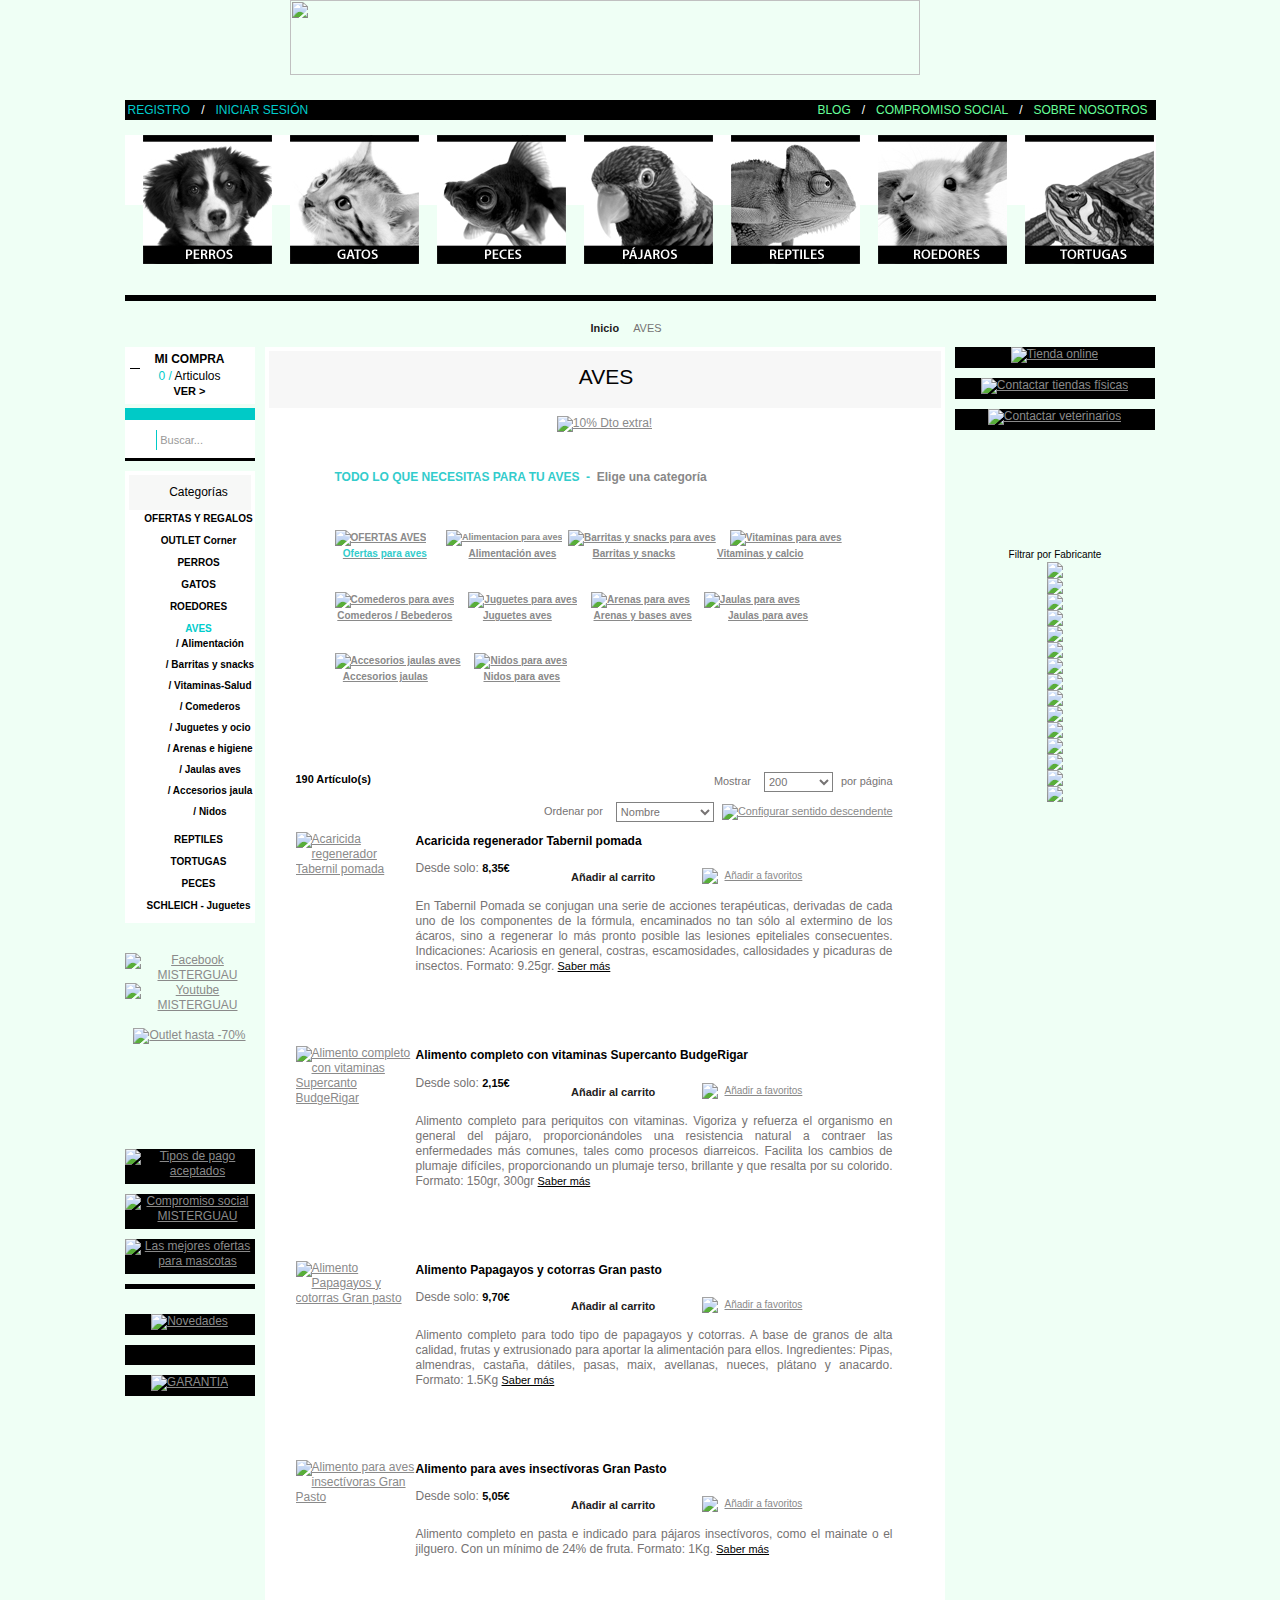
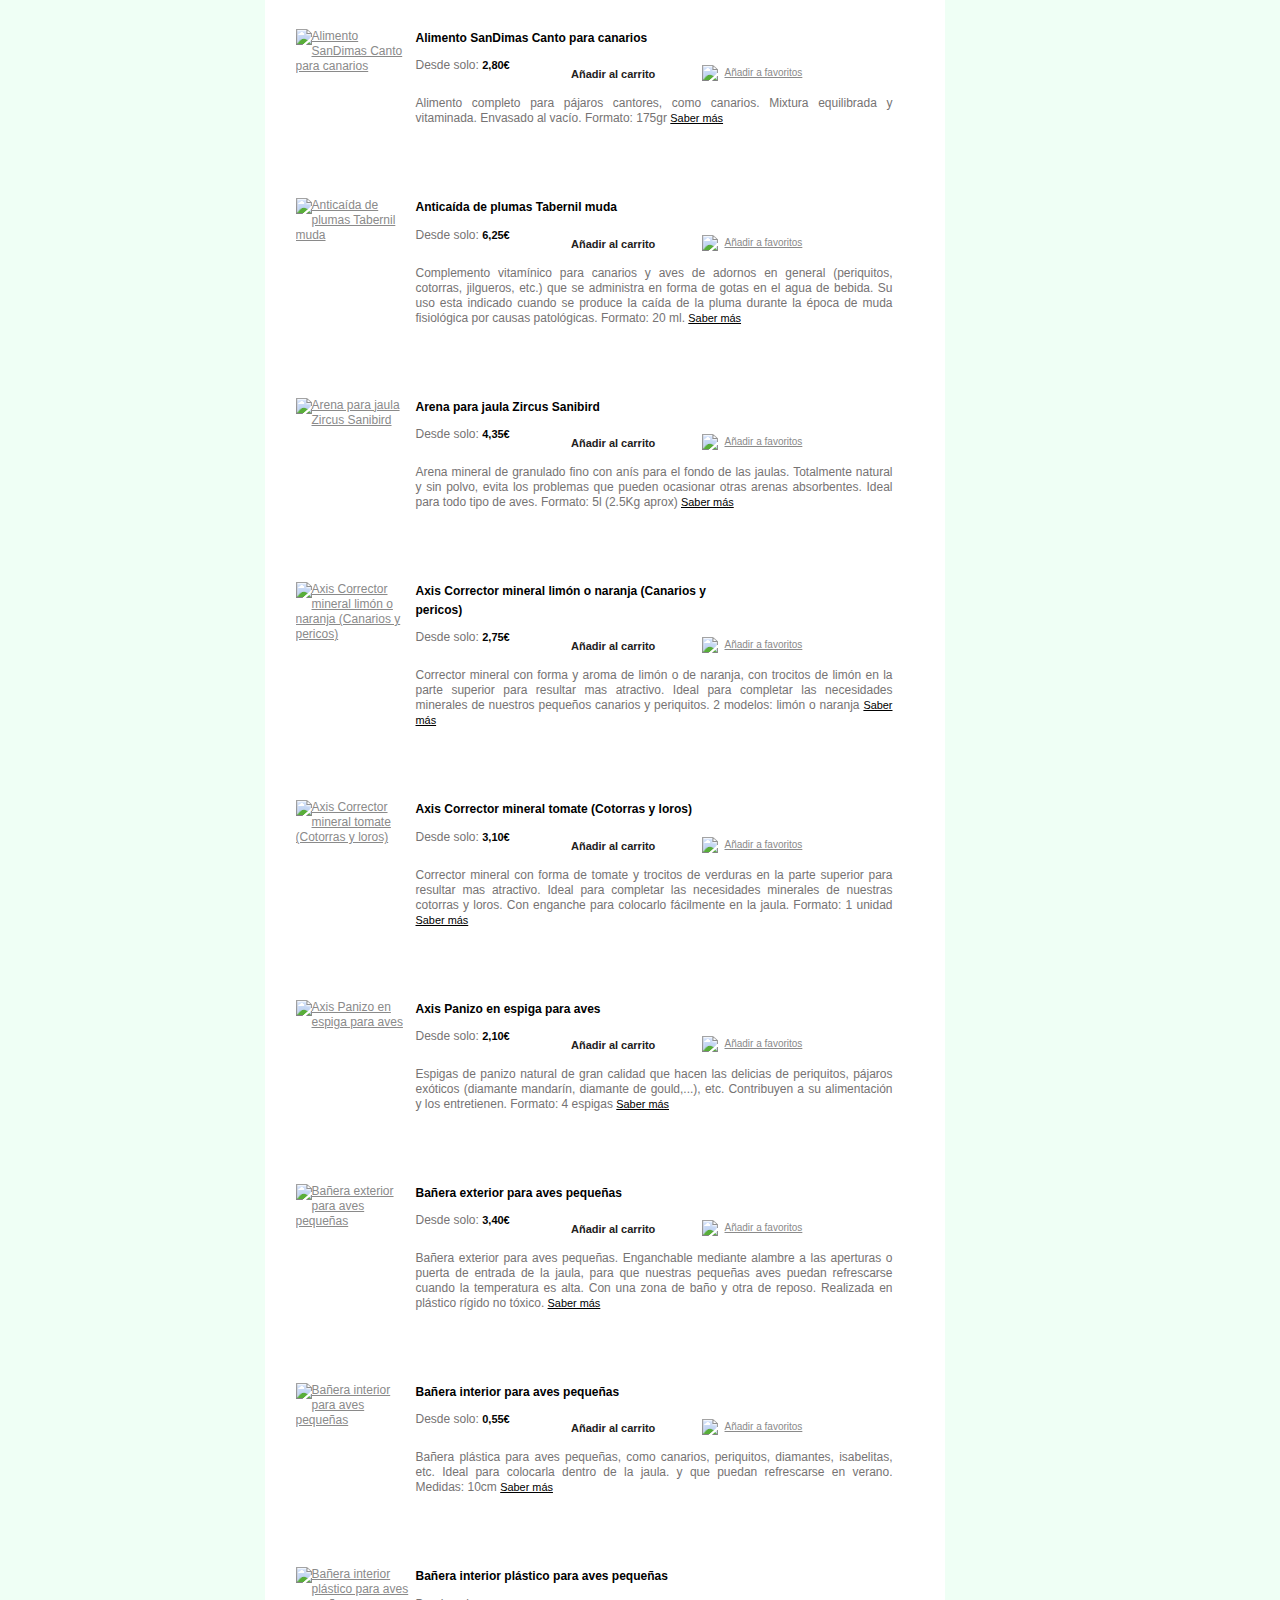
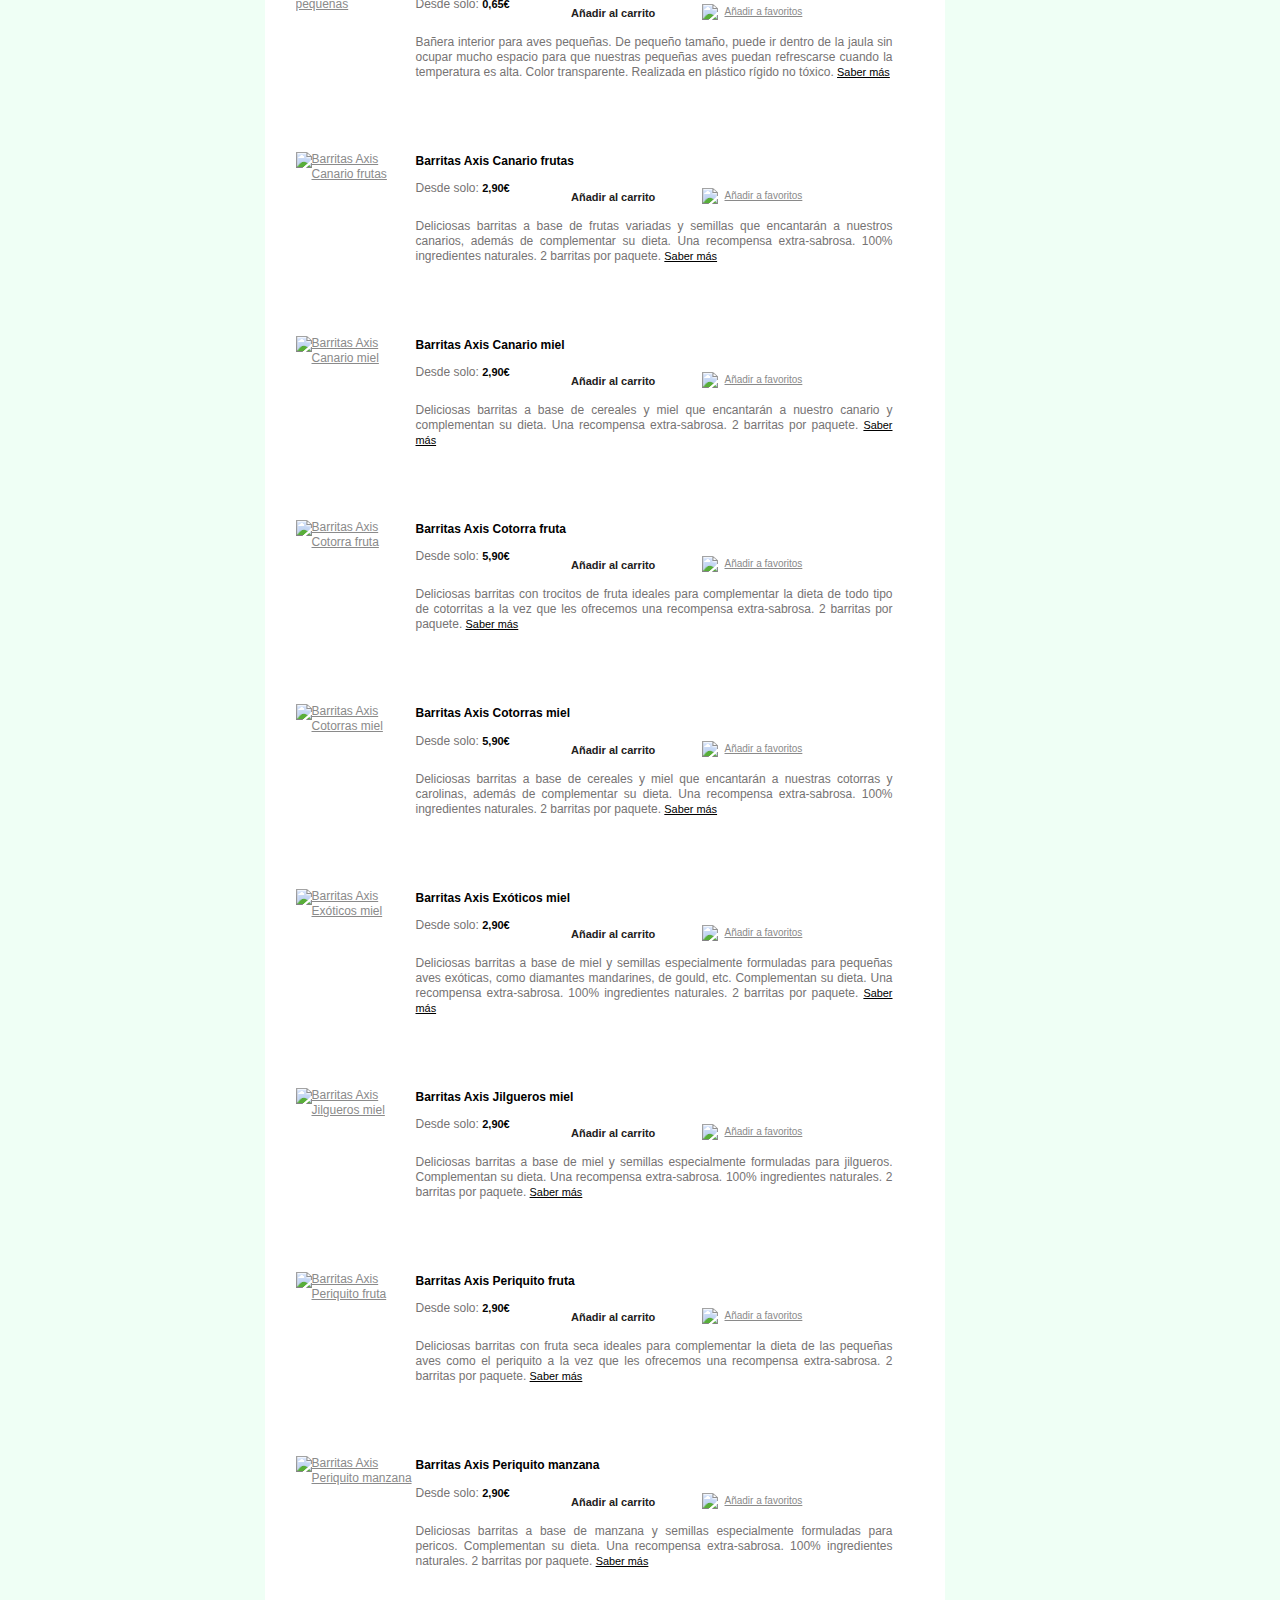
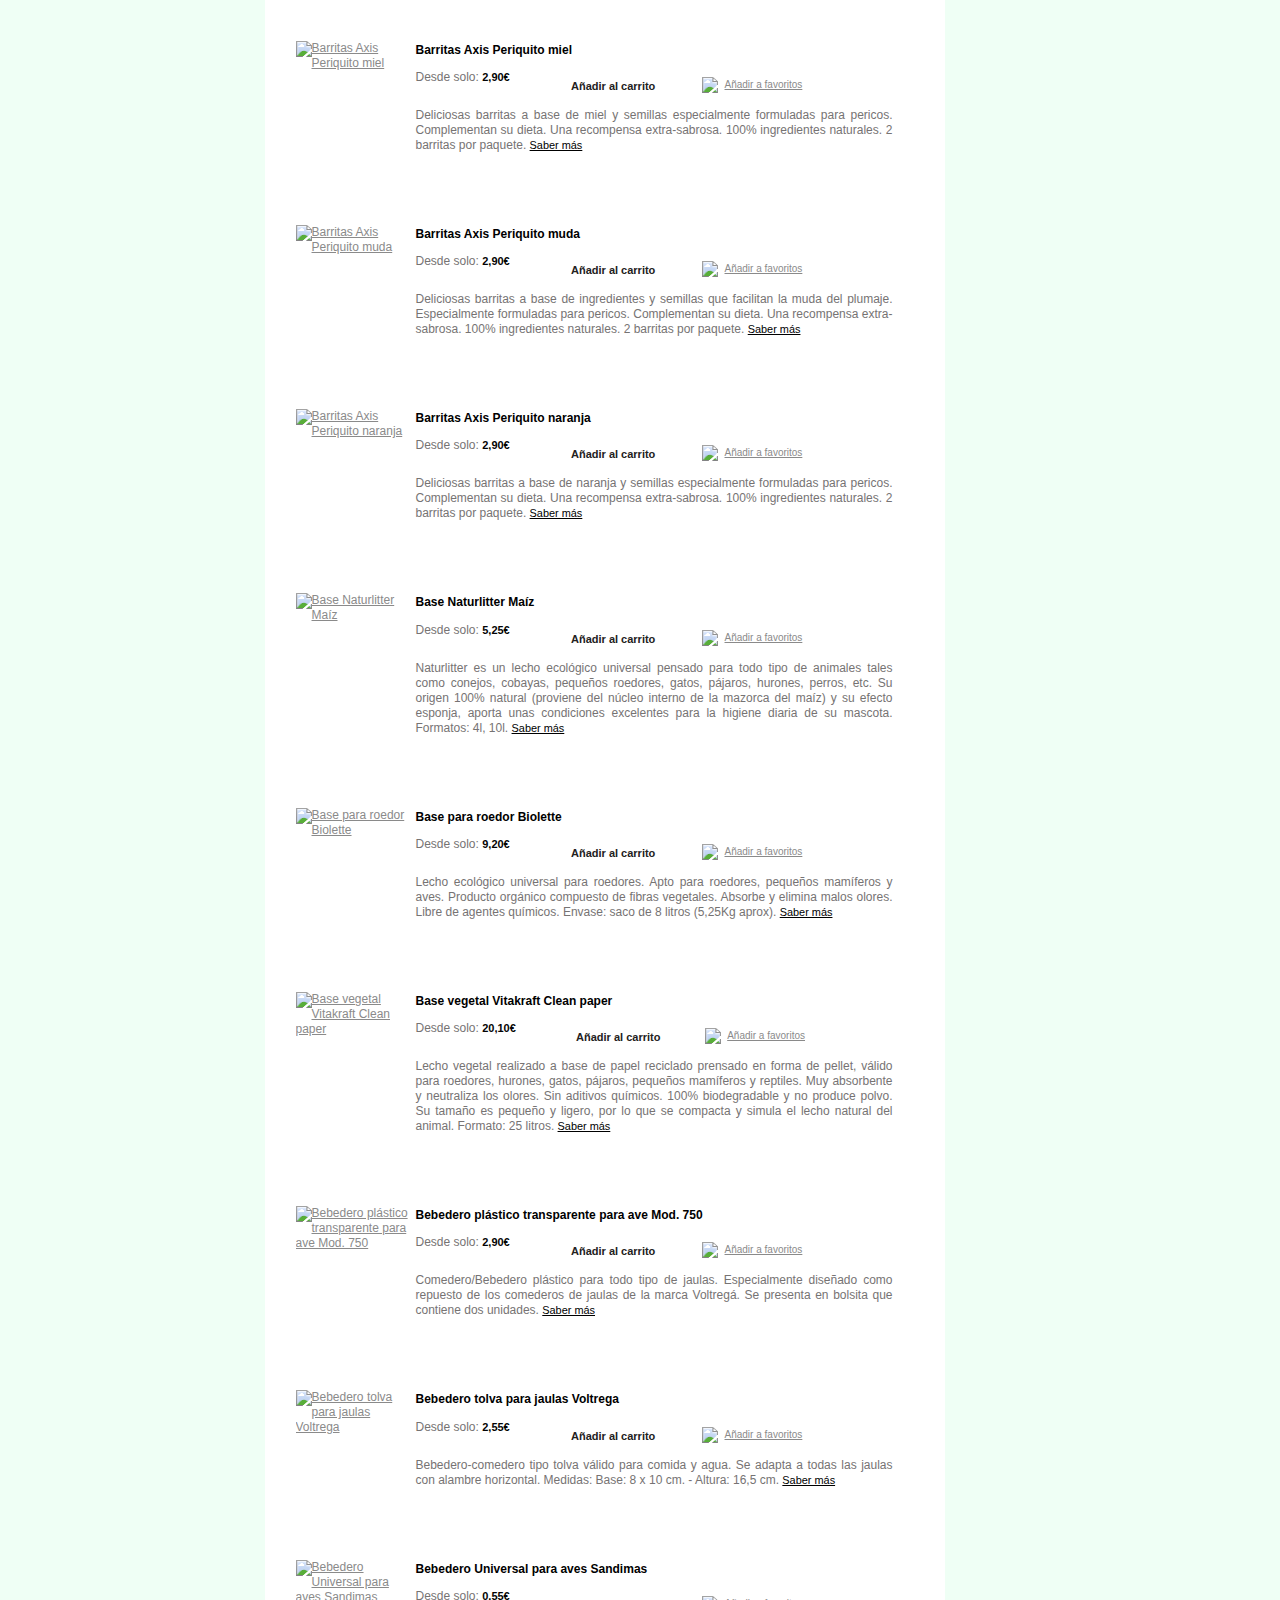
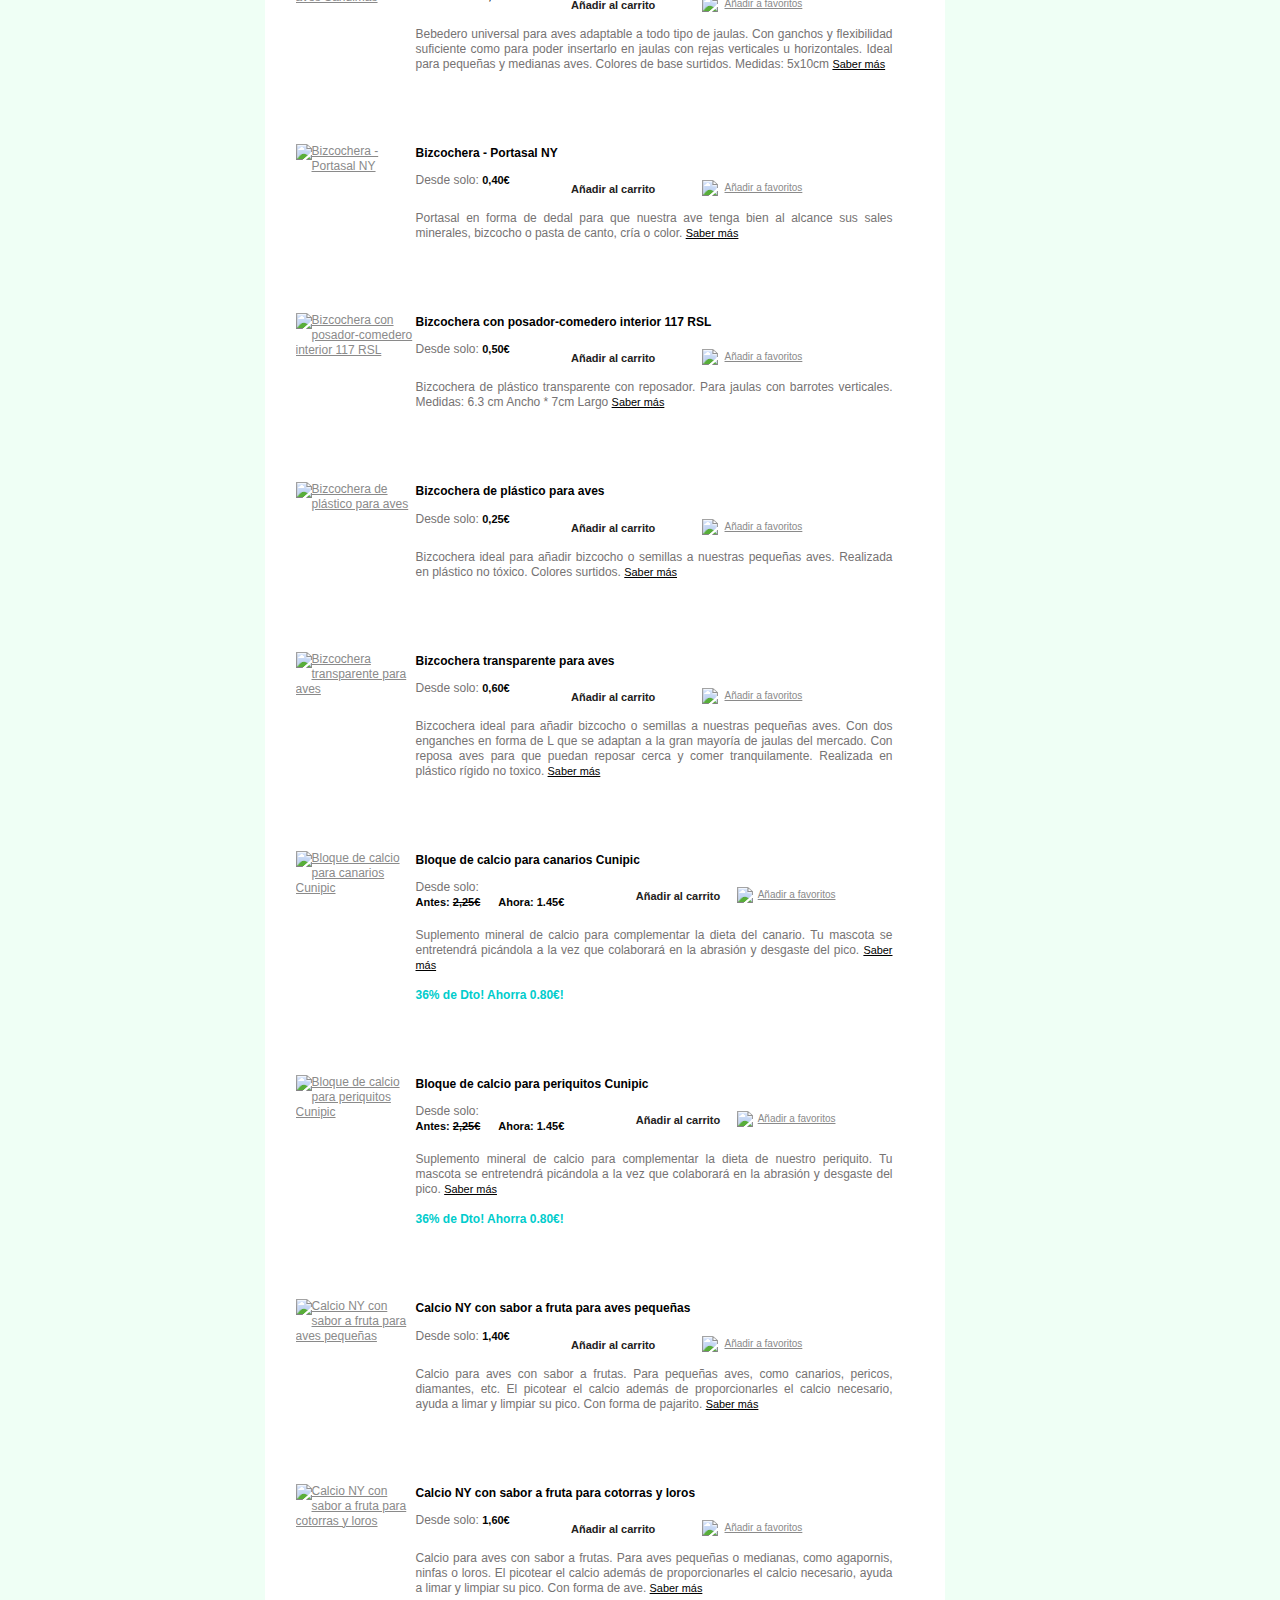
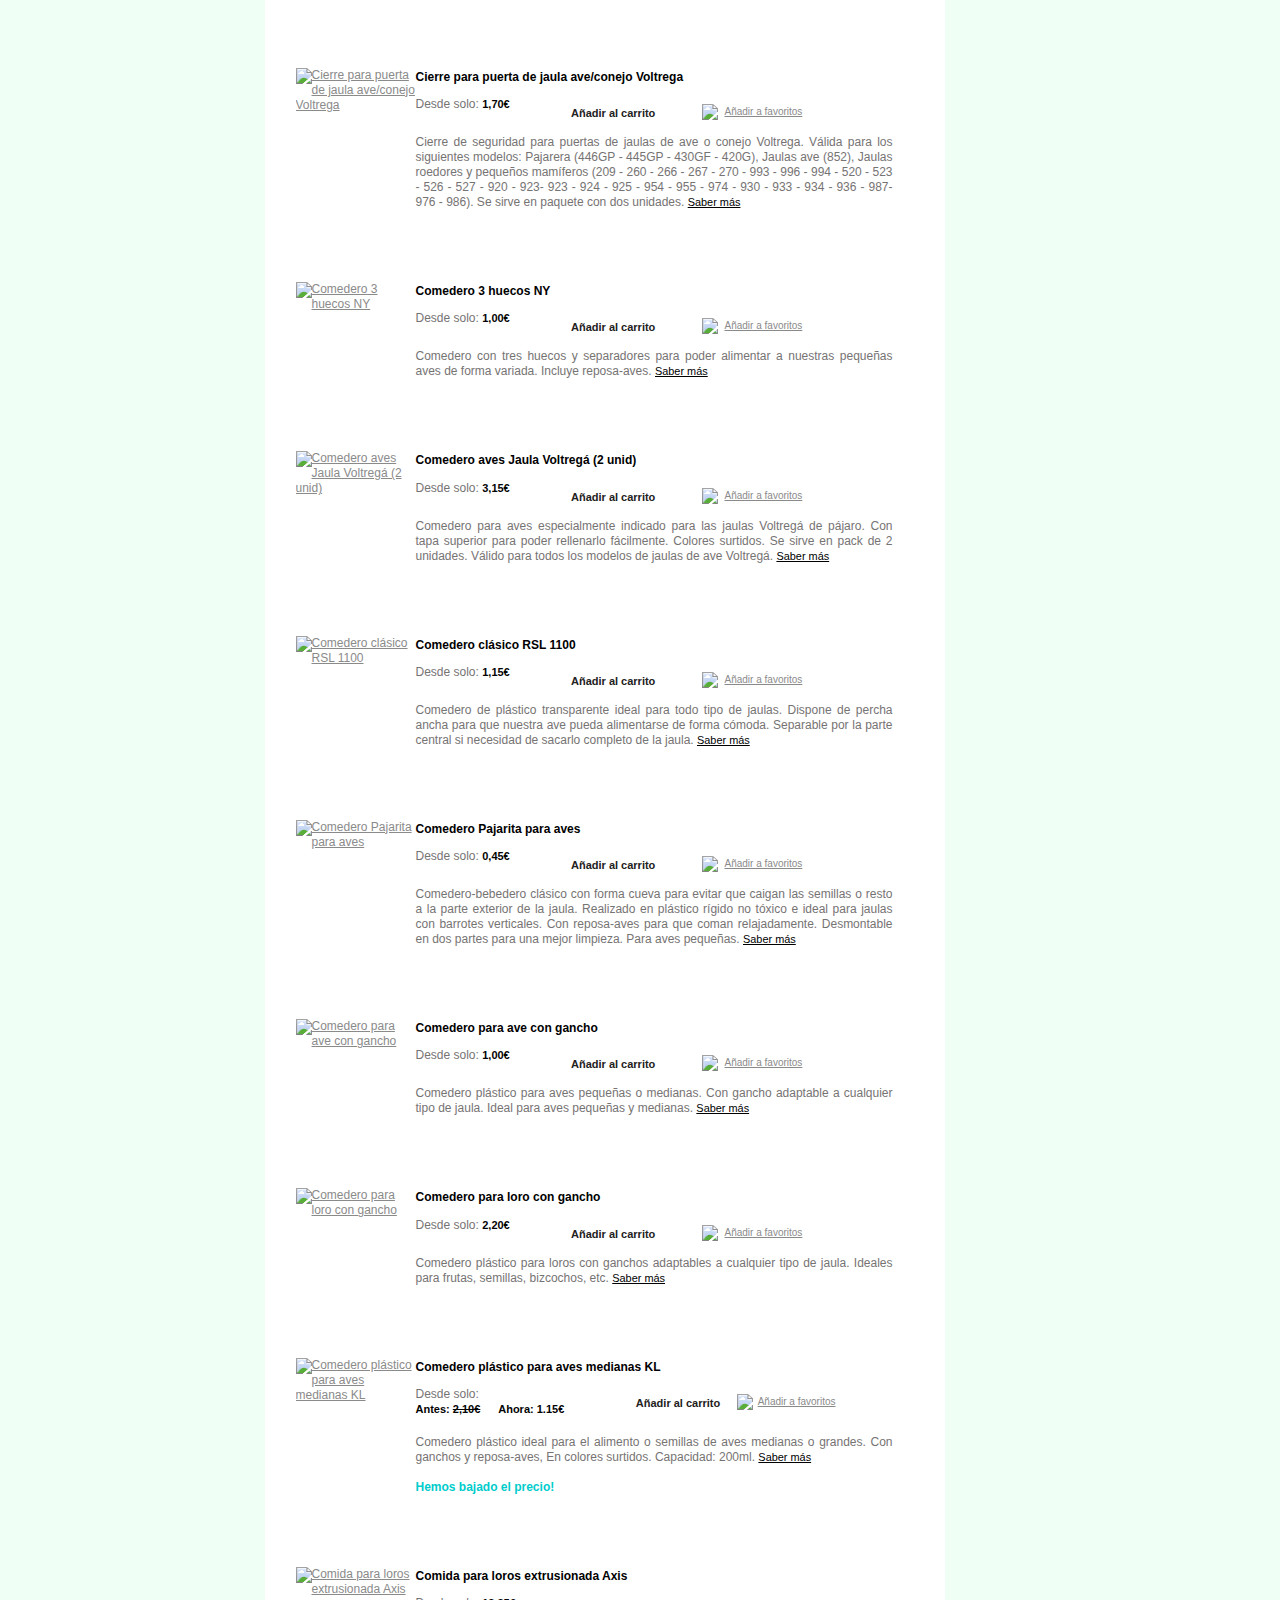
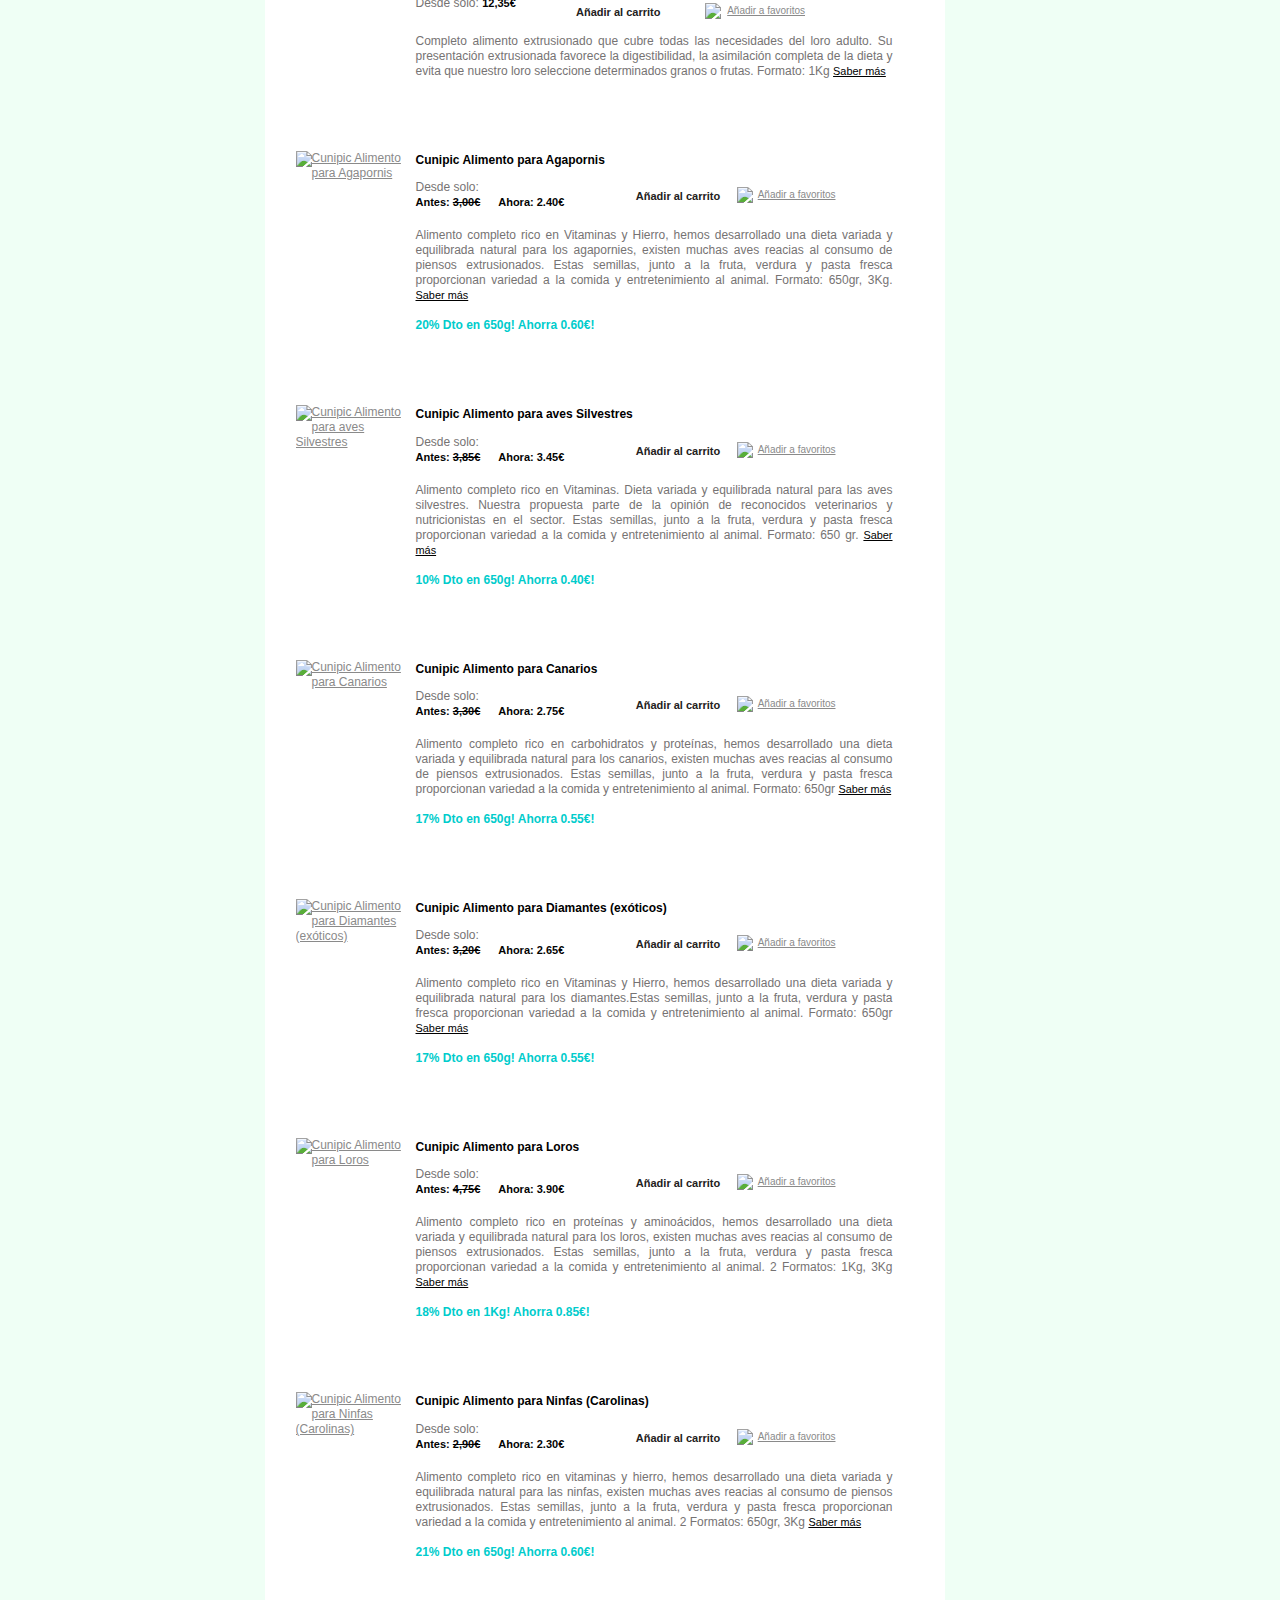
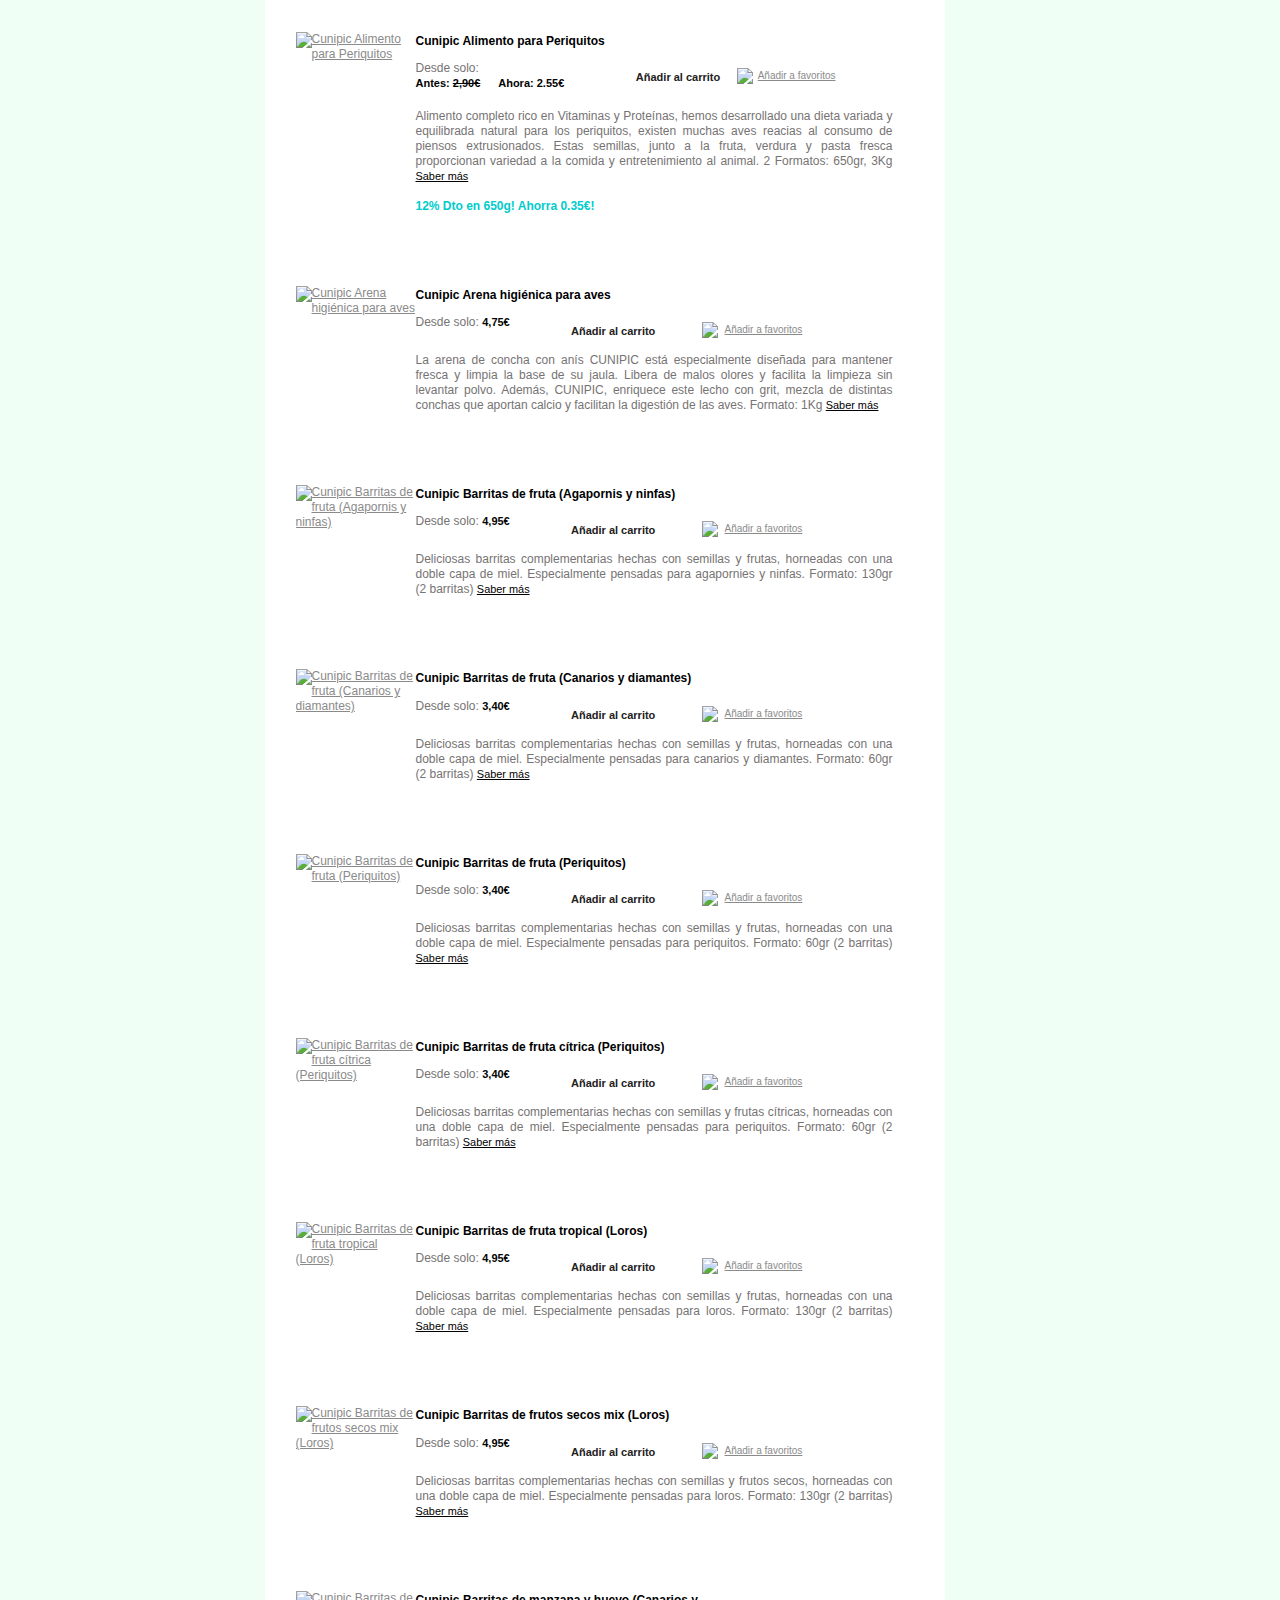
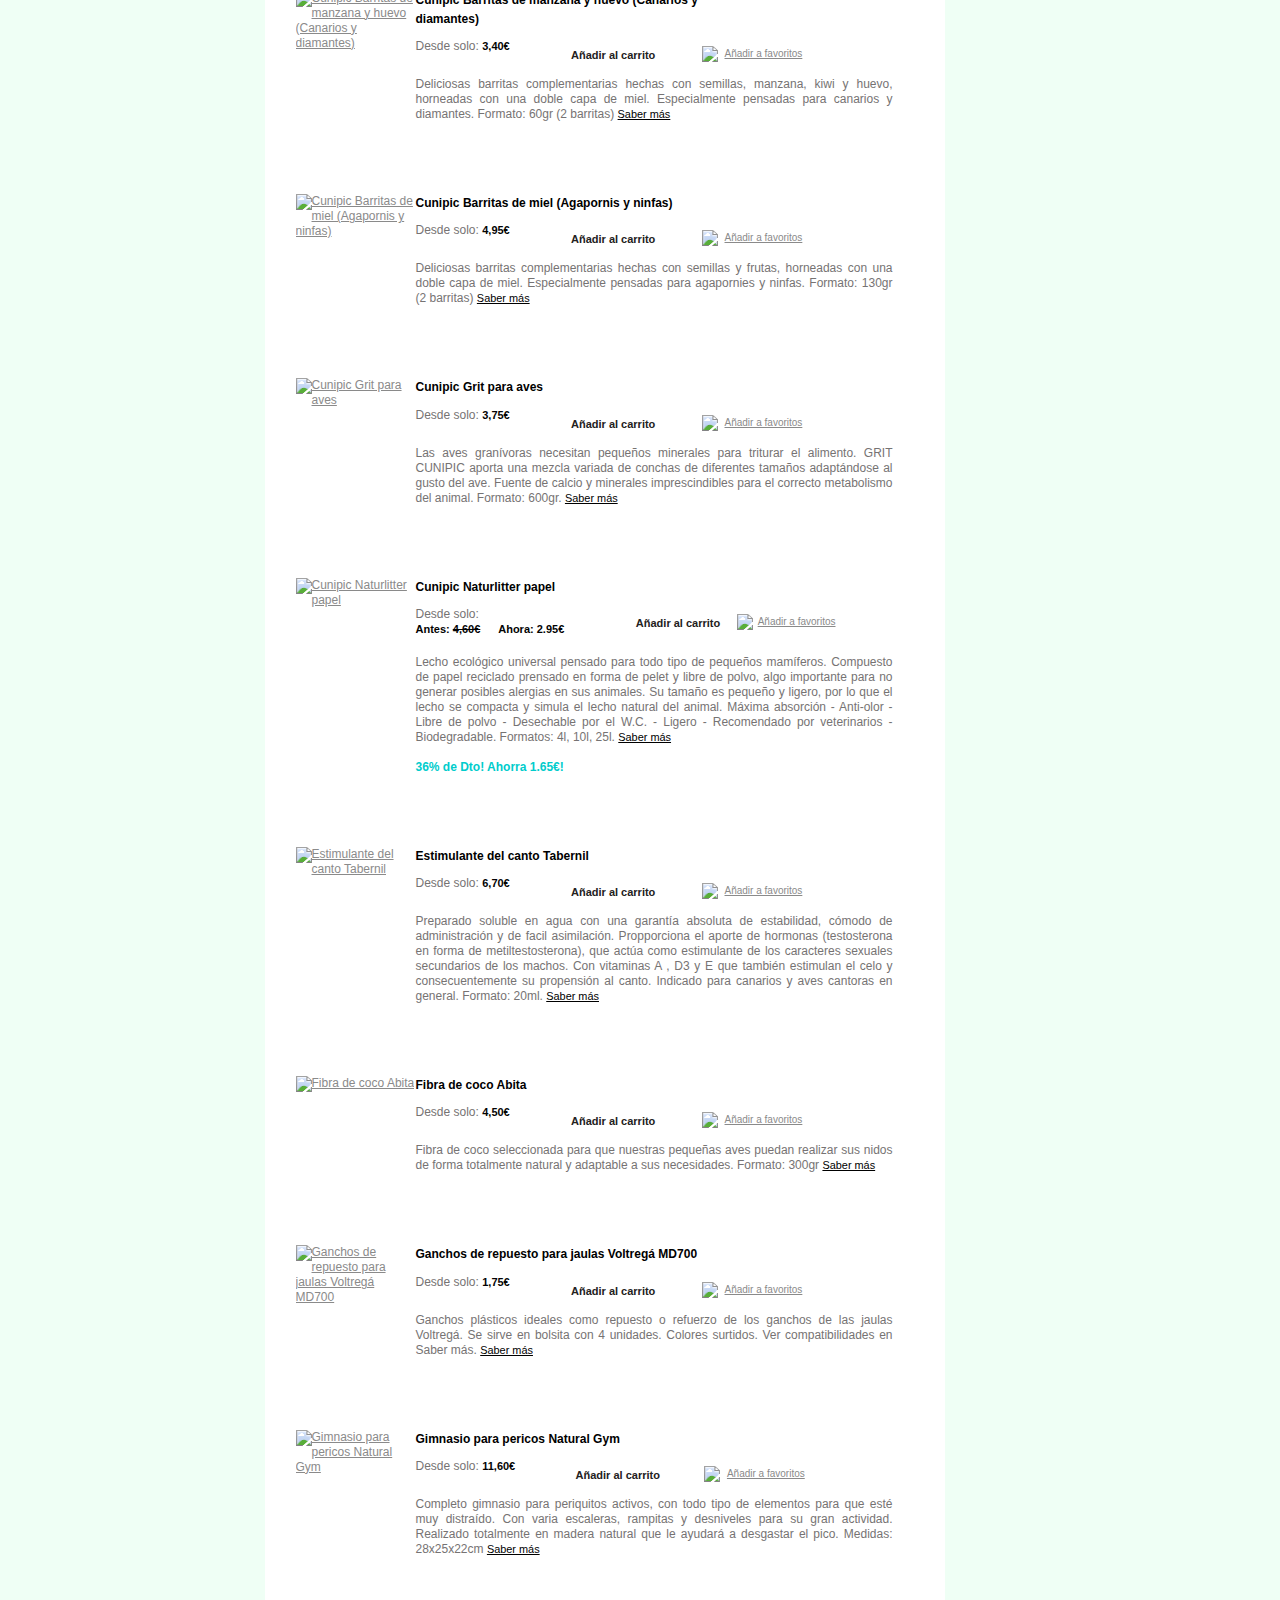
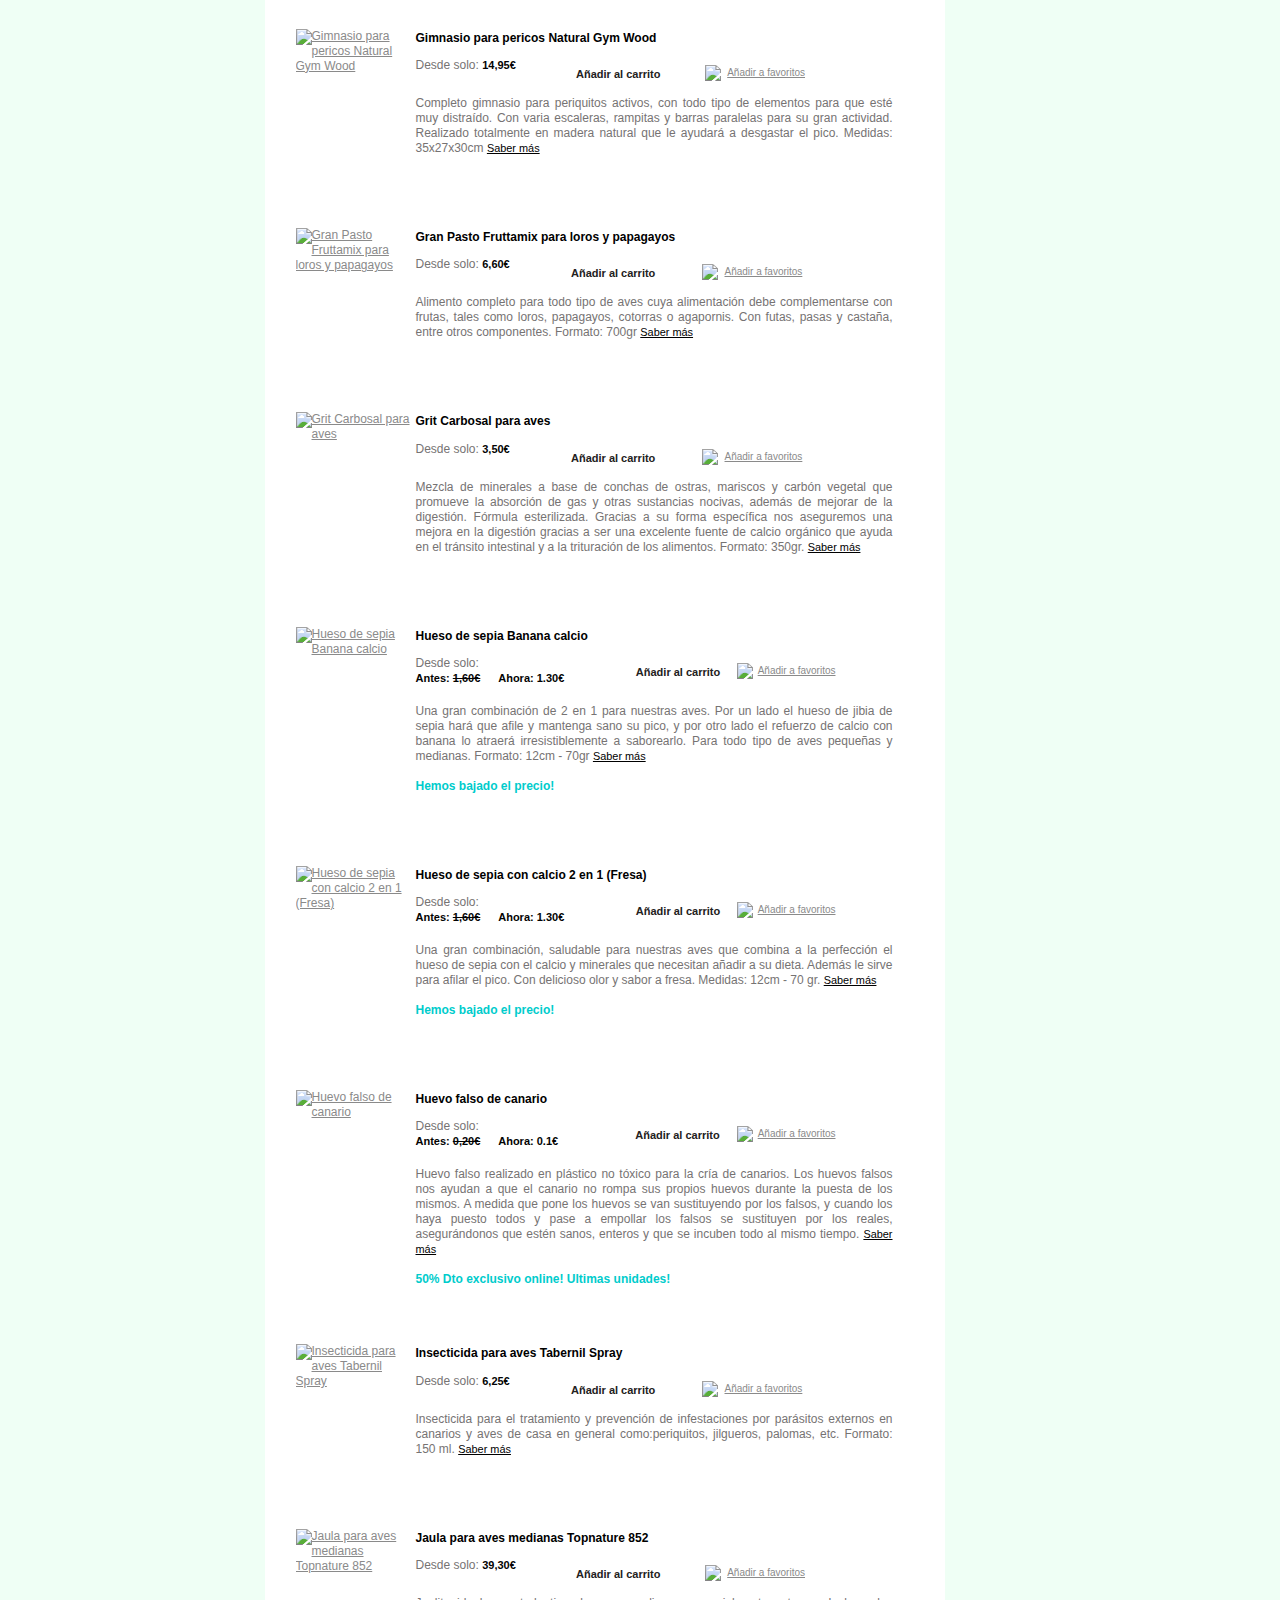
==== pajaro.html @ c0a310c5 "Subida del proyecto parcialmente acabado al Git" ====
<!DOCTYPE html PUBLIC "-//W3C//DTD XHTML 1.0 Strict//EN" "http://www.w3.org/TR/xhtml1/DTD/xhtml1-strict.dtd">
<html xmlns="http://www.w3.org/1999/xhtml" xml:lang="es" lang="es">
<head>
<title>AVES</title>
<meta http-equiv="Content-Type" content="text/html; charset=utf-8" />
<meta name="description" content="En nuestra Tienda Online encontrarás todo lo que necesitas para tus mascotas y mucho más!
Alimentación, accesorios, higiene, hábitat, educación, transporte, jaulas, acuarios y terrarios." />
<meta name="keywords" content="Tienda Online, Perro, Gato, Conejo, Cobaya, Hamster, Hurón, comida para perros, cachorros, gatitos, areneros, transportines, casetas, jaulas, acuarios, terrarios, jaulas, ropa perro." />
<meta name="robots" content="INDEX,FOLLOW" />
<meta name="google-site-verification" content="Mi2Gyy2Ae0jO7d1xlgmlL9g6di9fQJMqo5vDQqJmg1A" />
<link rel="icon" href="http://www.misterguau.com/skin/frontend/blank/theme048/favicon.ico" type="image/x-icon" />
<link rel="shortcut icon" href="http://www.misterguau.com/skin/frontend/blank/theme048/favicon.ico" type="image/x-icon" />

 <script>

  (function(i,s,o,g,r,a,m){i['GoogleAnalyticsObject']=r;i[r]=i[r]||function(){

  (i[r].q=i[r].q||[]).push(arguments)},i[r].l=1*new Date();a=s.createElement(o),

  m=s.getElementsByTagName(o)[0];a.async=1;a.src=g;m.parentNode.insertBefore(a,m)

  })(window,document,'script','//www.google-analytics.com/analytics.js','ga');

 

  ga('create', 'UA-41503841-1', 'misterguau.com');

  ga('send', 'pageview');

 

</script>


<script type="text/javascript">

//<![CDATA[
    var BLANK_URL = 'http://www.misterguau.com/js/blank.html';
    var BLANK_IMG = 'http://www.misterguau.com/js/spacer.gif';
//]]>
</script>
<link rel="stylesheet" type="text/css" href="css/reset.css" media="all" />
<link rel="stylesheet" type="text/css" href="css/styles.css" media="all" />
<link rel="stylesheet" type="text/css" href="css/clears.css" media="all" />
<link rel="stylesheet" type="text/css" href="css/j2t-rewardpoints.css" media="all" />
<link rel="stylesheet" type="text/css" href="css/print.css" media="print" />
<script type="text/javascript" src="http://www.misterguau.com/js/prototype/prototype.js"></script>
<script type="text/javascript" src="http://www.misterguau.com/js/prototype/validation.js"></script>
<script type="text/javascript" src="http://www.misterguau.com/js/scriptaculous/builder.js"></script>
<script type="text/javascript" src="http://www.misterguau.com/js/scriptaculous/effects.js"></script>
<script type="text/javascript" src="http://www.misterguau.com/js/scriptaculous/dragdrop.js"></script>
<script type="text/javascript" src="http://www.misterguau.com/js/scriptaculous/controls.js"></script>
<script type="text/javascript" src="http://www.misterguau.com/js/scriptaculous/slider.js"></script>
<script type="text/javascript" src="http://www.misterguau.com/js/varien/js.js"></script>
<script type="text/javascript" src="http://www.misterguau.com/js/varien/form.js"></script>
<script type="text/javascript" src="http://www.misterguau.com/js/varien/menu.js"></script>
<script type="text/javascript" src="http://www.misterguau.com/js/mage/translate.js"></script>
<script type="text/javascript" src="http://www.misterguau.com/js/mage/cookies.js"></script>
<link rel="canonical" href="http://www.misterguau.com/index.php/aves.html" />
<!--[if lt IE 8]>
<link rel="stylesheet" type="text/css" href="http://www.misterguau.com/skin/frontend/blank/theme048/css/styles-ie.css" media="all" />
<![endif]-->
<!--[if lt IE 7]>
<script type="text/javascript" src="http://www.misterguau.com/js/lib/ds-sleight.js"></script>
<script type="text/javascript" src="http://www.misterguau.com/js/varien/iehover-fix.js"></script>
<![endif]-->
<script type="text/javascript">var Translator = new Translate({"Please select an option.":"Por favor, seleccione una opci\u00f3n.","This is a required field.":"Campo requerido.","Please enter a valid number in this field.":"Por favor, escriba un n\u00famero v\u00e1lido en este campo.","Please use numbers only in this field. please avoid spaces or other characters such as dots or commas.":"Por favor, use s\u00f3lo n\u00fameros en este campo. Evite espacios u otros caracteres como puntos y comas.","Please use letters only (a-z) in this field.":"Por favor, use s\u00f3lo letras (a-z) en este campo.","Please use only letters (a-z), numbers (0-9) or underscore(_) in this field, first character should be a letter.":"Por favor, use s\u00f3lo letras (a-z), n\u00fameros (0-9) o guiones bajos(_) en este campo. El primer car\u00e1cter debe ser una letra.","Please use only letters (a-z) or numbers (0-9) only in this field. No spaces or other characters are allowed.":"Por favor, use s\u00f3lo letras (a-z) o n\u00fameros (0-9) en este campo. No se permiten espacios ni otros caracteres.","Please use only letters (a-z) or numbers (0-9) or spaces and # only in this field.":"Por favor, use s\u00f3lo letras (a-z) o n\u00fameros (0-9) o espacios y # en este campo.","Please enter a valid phone number. For example (123) 456-7890 or 123-456-7890.":"Por favor, escriba un n\u00famero de tel\u00e9fono v\u00e1lido.","Please enter a valid date.":"Por favor, escriba una fecha v\u00e1lida.","Please enter a valid email address. For example johndoe@domain.com.":"Por favor, escriba una direcci\u00f3n de correo v\u00e1lida. Por ejemplo perez@dominio.com","Please enter 6 or more characters.":"Por favor, escriba 6 o m\u00e1s caracteres.","Please make sure your passwords match.":"Aseg\u00farese de que sus contrase\u00f1as coinciden.","Please enter a valid URL. http:\/\/ is required":"Por favor, escriba una ULR v\u00e1lida. http:\/\/ es obligatorio","Please enter a valid URL. For example http:\/\/www.example.com or www.example.com":"Por favor, escriba una URL v\u00e1lida. Por ejemplo http:\/\/www.ejemplo.com o www.ejemplo.com","Please enter a valid social security number. For example 123-45-6789.":"Por favor, escriba un n\u00famero v\u00e1lido de seguridad social.","Please enter a valid zip code. For example 90602 or 90602-1234.":"Por favor, escriba un c\u00f3digo postal v\u00e1lido.","Please enter a valid zip code.":"Por favor, escriba un c\u00f3digo postal v\u00e1lido.","Please use this date format: dd\/mm\/yyyy. For example 17\/03\/2006 for the 17th of March, 2006.":"Por favor, use este formato de fecha: dd\/mm\/aaaa. Por ejemplo, 17\/03\/2006 para 17 de marzo de 2006.","Please enter a valid $ amount. For example $100.00.":"Por favor, escriba un importe v\u00e1lido.","Please select one of the above options.":"Por favor, seleccione una de las opciones arriba.","Please select one of the options.":"Por favor, seleccione una de las opciones.","Please select State\/Province.":"Por favor, seleccione Estado\/Provincia","Please enter valid password.":"Por favor, escriba una contrase\u00f1a v\u00e1lida.","Please enter 6 or more characters. Leading or trailing spaces will be ignored.":"Por favor, escriba 6 o m\u00e1s caracteres. Los espacios al principio y al final ser\u00e1n ignorados.","Please use letters only (a-z or A-Z) in this field.":"Por favor, utilice s\u00f3lo letras (a-z \u00f3 A-Z) en este campo.","Please enter a number greater than 0 in this field.":"Por favor, escriba un n\u00famero mayor que 0 en este campo.","Please enter a valid credit card number.":"Por favor, escriba un n\u00famero de tarjeta de cr\u00e9dito v\u00e1lido.","Please wait, loading...":"Por favor, espere. Cargando...","Please choose to register or to checkout as a guest":"Por favor, elija registrarse o comprar como invitado","Error: Passwords do not match":"Error: Las contrase\u00f1as no coinciden","Your order can not be completed at this time as there is no shipping methods available for it. Please make necessary changes in your shipping address.":"Su pedido no puede completarse en este momento ya que no existen m\u00e9todos de env\u00edo disponibles. Por favor, realice los cambios necesarios en la direcci\u00f3n de env\u00edo.","Please specify shipping method.":"Por favor, especifique m\u00e9todo de env\u00edo.","Please specify payment method.":"Por favor, especifique forma de pago.","Your session has been expired, you will be relogged in now.":"Su sesi\u00f3n ha expirado. Tendr\u00e1 que ingresar nuevamente.","Incorrect credit card expiration date":"Fecha de caducidad de la tarjeta de cr\u00e9dito incorrecta"});</script>
</head>
<body class=" catalog-category-view categorypath-aves-html category-aves">
<div class="wrapper" id="wrap">
        <div class="page">
        <div class="header_new">
  	<h1>MISTER GUAU</h1>
  <a href="http://www.misterguau.com/index.php/"><img src="http://www.misterguau.com/skin/frontend/blank/theme048/images/logo.jpg" width="630" height="75" /></a>
  </div>
  <div class="bC_caja">
    <ul class="menu-left">
      <li><a href="http://www.misterguau.com/index.php/customer/account/">REGISTRO</a></li>
      <li>/</li>
            <li><a href="http://www.misterguau.com/index.php/customer/account/login/">INICIAR SESIÓN</a></li>
            <!--li>/</li>
      <li><a href="http://www.misterguau.com/index.php/customer/account/">MI CUENTA</a></li-->
    </ul>
    <ul class="menu-right">
      <li><a href="http://www.misterguau.org" target="_blank">BLOG</a></li>
      <li>/</li>
      <li><a href="http://pasionporlosanimales.com" target="_blank">COMPROMISO SOCIAL</a></li>
      <li>/</li>
      <li><a href="http://www.misterguau.tv" target="_blank">SOBRE NOSOTROS</a></li>
    </ul>
  </div>
  <div class="banners_box">
    <div class="caja_banners">
      <div id="destacados">
      <div id="menu_animales">
           <ul id="animales" class="lista_animales">
              <li class="foto1"><a href="perro.html"></a></li>
              <li class="foto2"><a href="gato.html"></a></li>
              <li class="foto3"><a href="pez.html"></a></li>
              <li class="foto4"><a href="pajaro.html"></a></li>
              <li class="foto5"><a href="reptil.html"></a></li>
              <li class="foto6"><a href="roedor.html"></a></li>
              <li class="foto7"><a href="tortuga.html"></a></li>
           </ul>
   	  </div>
      </div>
    </div>
  </div>
  <div class="bread_header">
  	  </div>
  <div style="height:6px; background-color:#000;margin-bottom:10px;"></div>		
		<div class="breadcrumbs">
    <strong>Actualmente se encuentra en:</strong>
    <ul>
                    <li class="home">
                            <a href="http://www.misterguau.com/index.php/" title="Ir a la página de Inicio">Inicio</a>
                                        <span>&nbsp;</span>
                        </li>
                    <li class="category35">
                            <strong>AVES</strong>
                                    </li>
            </ul>
</div>
		
        <div class="caja_categ_product">
            <div class="content_izq"><div class="SC_caja">
	<div class="cart_title">MI COMPRA</div>
	<div class="line-sep"></div>
	<div class="cart_valores"><span>0 /</span> Articulos</div>
	<div class="ver-cesta"><a href="http://www.misterguau.com/index.php/checkout/cart/">ver ></a></div>
</div>
<div class="color-line-after-sidebar">&nbsp;</div><div class="SB_caja">
	<div class="search-box">
		<form id="search_mini_form" action="http://www.misterguau.com/index.php/catalogsearch/result/" method="get">
			<input name="" type="button" id="searchbutton" value="" />
			<input name="q" type="text" value="Buscar..." id="searchbox"  onclick="VaciarBox(this);"/>
			<div id="search_autocomplete" class="search-autocomplete"></div>
			<script type="text/javascript">
		    //<![CDATA[
		        var searchForm = new Varien.searchForm('search_mini_form', 'search', '');
		        searchForm.initAutocomplete('http://www.misterguau.com/index.php/catalogsearch/ajax/suggest/', 'search_autocomplete');
		    //]]>
		    </script>
		    <script type="text/javascript">
			  function VaciarBox(box){
			    box.value = "";
			  }
			  </script>
		</form>
	</div>
</div>
<div class="vertical-nav-container box base-mini">
    <div id="vertical-nav">


	<div class="block block-poll">

   <div class="main-block">
								<div class="border-bot">
									<div class="border-left">
										<div class="border-right">
											<div class="corner-left-top">
												<div class="corner-right-top">
													<div class="corner-left-bot">
														<div class="corner-right-bot">
															<div class="full-width">


	 <div class="block-title">

            <div class="sideblock-title">
								<div class="border-left">
									<div class="border-right">
										<div class="border-top">
											<div class="corner-left-top">
												<div class="corner-right-top">            	<h2>Categorías</h2>

												</div>
											</div>

										</div>
									</div>
								</div>
							</div>
        <div class="block-content">





        <ul id="nav_vert">
                                                <li><a href="http://www.misterguau.com/index.php/ofertas.html" class="potential" >OFERTAS Y REGALOS</a>
                            </li>
            <!--li class="separator">&nbsp;</li-->
                                                <li><a href="http://www.misterguau.com/index.php/outlet-corner-las-mejores-ofertas.html" class="potential" >OUTLET Corner</a>
                            </li>
            <!--li class="separator">&nbsp;</li-->
                                                <li><a href="http://www.misterguau.com/index.php/perros.html" class="potential" >PERROS</a>
                            </li>
            <!--li class="separator">&nbsp;</li-->
                                                <li><a href="http://www.misterguau.com/index.php/gatos.html" class="potential" >GATOS</a>
                            </li>
            <!--li class="separator">&nbsp;</li-->
                                                <li><a href="http://www.misterguau.com/index.php/roedores-y-mamiferos.html" class="potential" >ROEDORES</a>
                            </li>
            <!--li class="separator">&nbsp;</li-->
                                                <li><a href="http://www.misterguau.com/index.php/aves.html" class="open" class="potential" >AVES</a>
                                <ul>
                                                                                                   <li><a href="http://www.misterguau.com/index.php/aves/alimentacion.html" class="potential" >/ Alimentación</a>
                                            </li>
                                                                                                   <li><a href="http://www.misterguau.com/index.php/aves/barritas-y-snacks.html" class="potential" >/ Barritas y snacks</a>
                                            </li>
                                                                                                   <li><a href="http://www.misterguau.com/index.php/aves/vitaminas-y-minerales.html" >/ Vitaminas-Salud</a>
                                            </li>
                                                                                                   <li><a href="http://www.misterguau.com/index.php/aves/comederos-y-bebederos.html" >/ Comederos</a>
                                            </li>
                                                                                                   <li><a href="http://www.misterguau.com/index.php/aves/juguetes-y-ocio.html" >/ Juguetes y ocio</a>
                                            </li>
                                                                                                   <li><a href="http://www.misterguau.com/index.php/aves/arenas-e-higiene.html" >/ Arenas e higiene</a>
                                            </li>
                                                                                                   <li><a href="http://www.misterguau.com/index.php/aves/jaulas.html" class="potential" >/ Jaulas aves</a>
                                            </li>
                                                                                                   <li><a href="http://www.misterguau.com/index.php/aves/accesorios-jaula.html" >/ Accesorios jaula</a>
                                            </li>
                                                                                                   <li><a href="http://www.misterguau.com/index.php/aves/nidos.html" >/ Nidos</a>
                                            </li>
                                    </ul>
                            </li>
            <!--li class="separator">&nbsp;</li-->
                                                <li><a href="http://www.misterguau.com/index.php/reptiles.html" class="potential" >REPTILES</a>
                            </li>
            <!--li class="separator">&nbsp;</li-->
                                                <li><a href="http://www.misterguau.com/index.php/tortugas-de-agua.html" class="potential" >TORTUGAS</a>
                            </li>
            <!--li class="separator">&nbsp;</li-->
                                                <li><a href="http://www.misterguau.com/index.php/peces.html" class="potential" >PECES</a>
                            </li>
            <!--li class="separator">&nbsp;</li-->
                                                <li><a href="http://www.misterguau.com/index.php/schleich-tu-otra-mascota.html" class="potential" >SCHLEICH - Juguetes</a>
                            </li>
            <!--li class="separator">&nbsp;</li-->
                    </ul>
		</div>
	</div>
	</div>										</div>

										</div>
									</div>
																		</div>									</div>
										</div>
										</div>
		</div>
   	 </div>
    </div>
</div> <p>&nbsp;</p>
<p>&nbsp;</p>
<p><a title="Facebook MISTERGUAU" href="https://www.facebook.com/misterguau" target="_blank"><img src="http://www.misterguau.com/media//Facebook_MISTERGUAU.png" alt="Facebook MISTERGUAU" /></a><a title="Youtube MISTERGUAU" href="http://www.youtube.com/user/misterguaucenter" target="_blank"><img src="http://www.misterguau.com/media//Youtube_MISTERGUAU.png" alt="Youtube MISTERGUAU" /></a></p>
<p>&nbsp;</p>
<p><a title="Outlet MISTERGUAU" href="http://www.misterguau.com/index.php/outlet-corner-las-mejores-ofertas.html" target="_self"><img src="http://www.misterguau.com/media//Oulet_1.jpg" alt="Outlet hasta -70%" /></a></p>
<p>&nbsp;</p>
<p style="text-align: left;">&nbsp;</p>
<p style="text-align: left;">&nbsp;</p>
<p style="text-align: left;">&nbsp;</p>
<p style="text-align: left;">&nbsp;</p>
<p style="text-align: left;">&nbsp;</p>
<p style="text-align: left;">&nbsp;</p>
<p>
<script src="http://w.sharethis.com/button/buttons.js" type="text/javascript"></script>
<script type="text/javascript">// <![CDATA[
stLight.options({publisher: "95e01ef6-d710-492e-b27e-2b57dbb37911"});
// ]]></script>
</p>

<div class="banner"><a title="Tipos de pago" href="http://www.misterguau.com/index.php/condiciones" target="_self"><img src="http://www.misterguau.com/media//VISA.jpg" alt="Tipos de pago aceptados" /></a></div>
<div class="banner"><a title="10% Dto extra en todos tus pedidos!" href="http://www.misterguau.com/Promociones" target="_self"></a><a title="Nuestro compromiso social" href="http://www.misterguau.com/Compromiso_social" target="_self"><img src="http://www.misterguau.com/media//Compromiso_MISTERGUAU_1.jpg" alt="Compromiso social MISTERGUAU" /></a></div>
<div class="banner"><a style="font-size: 12px;" title="Las mejores ofertas para tus mascotas" href="http://www.misterguau.com/index.php/ofertas.html" target="_self"><img src="http://www.misterguau.com/media//file_2.jpg" alt="Las mejores ofertas para mascotas" /></a></div>
<div class="banner"></div>
<p>&nbsp;</p><div class="banner"><span style="font-size: 12px;"><a title="Ultimas novedades" href="http://www.misterguau.com/index.php/catalogsearch/advanced/result/?name=&amp;description=&amp;short_description=&amp;sku=&amp;price%5Bfrom%5D=&amp;price%5Bto%5D=&amp;news_from_date%5Bfrom%5D=08%2F01%2F15&amp;news_from_date%5Bto%5D=" target="_self"><img src="http://www.misterguau.com/media//news.jpg" alt="Novedades" /></a></span></div>
<div class="banner"><a href="http://www.misterguau.com/index.php/metodos"><img src="http://www.misterguau.com/media//banner2.jpg" alt="" /></a></div><div class="banner"><a title="GARANTIA MASCOTAS" href="http://www.misterguau.com/GARANTIA_MASCOTAS_MISTERGUAU.pdf" target="_blank"><img title="GARANTIA" src="http://www.misterguau.com/media//banner3_1.jpg" alt="GARANTIA" /></a></div><div class="block block-subscribe">
<a href="http://www.misterguau.com/tienda/banner">
<img src="http://www.misterguau.com/tienda/media/BannerCR.png">
<img src="http://www.misterguau.com/tienda/media/Banner_portes.png"></a><!--
    <div class="main-block">
                <div class="border-bot">
                  <div class="border-left">
                    <div class="border-right">
                      <div class="corner-left-top">
                        <div class="corner-right-top">
                          <div class="corner-left-bot">
                            <div class="corner-right-bot">
                              <div class="full-width">        <div class="block-title">   
             <div class="sideblock-title">
                <div class="border-left">
                  <div class="border-right">
                    <div class="border-top">
                      <div class="corner-left-top">
                        <div class="corner-right-top">                        
               <h2>Boletín de noticias<a name="newsletter-box"></a></h2>  
             </div>
                      </div>
                    </div>
                  </div>
                </div>
              </div>         
        </div>
        <div class="block-content">
            <form action="http://www.misterguau.com/index.php/newsletter/subscriber/new/" method="post" id="newsletter-validate-detail">
                <fieldset>
                    <legend>Boletín de noticias</legend>
                                        <label for="newsletter">Subscribirse al boletín de noticias</label>
                    <input name="email" type="text" id="newsletter" class="input-text required-entry validate-email" />
                    <button type="submit" class="button"><span><span><span>Subscribirse</span></span></span></button>
                </fieldset>
            </form>
        </div>
    <script type="text/javascript">
    //<![CDATA[
        var newsletterSubscriberFormDetail = new VarienForm('newsletter-validate-detail');
    //]]>
    </script>
  </div>
                            </div>
                          </div>
                        </div>
                      </div>
                    </div>
                  </div>
                </div>
              </div> -->
</div> 
</div>




</div>
            <div class="box_specialoffers">
                
                <div class="main-block">
								<div class="border-bot">
									<div class="border-left">
										<div class="border-right">
											<div class="corner-left-top">
												<div class="corner-right-top">
													<div class="corner-left-bot">
														<div class="corner-right-bot">
															<div class="full-width">	                <div class="category-title">
            <div class="title-block">
								<div class="border-left">
									<div class="border-right">
										<div class="border-top">
											<div class="corner-left-top">
												<div class="corner-right-top">                                <h2>AVES</h2>
            </div>
											</div>
										</div>
									</div>
								</div>
							</div>        </div>
                                <div style="background-image: initial; background-attachment: initial; background-origin: initial; background-clip: initial; margin: 8px;">
<div style="margin: 8px; text-align: center;"><a title="10% Dto extra!" href="http://www.misterguau.com/Promociones" target="_blank"><img src="http://www.misterguau.com/media//10_Dto.png" alt="10% Dto extra!" /></a></div>
<div style="background-image: initial; background-attachment: initial; background-origin: initial; background-clip: initial; margin: 8px;">
<table style="width: 680px; height: 40px; background-color: #ffffff;" border="0" align="center">
<tbody>
<tr>
<td style="padding-left: 50px; padding-right: 50px;">
<p>&nbsp;</p>
<p>&nbsp;</p>
<p><span style="color: #33cccc;"><strong>TODO LO QUE NECESITAS PARA TU AVES &nbsp;- <span style="color: #888888;">&nbsp;Elige una categor&iacute;a</span></strong></span></p>
<p>&nbsp;</p>
<p>&nbsp;</p>
<p><span style="color: #33cccc;"><strong><span style="font-size: x-small;"><strong><br /></strong></span></strong></span></p>
<p><span style="font-size: x-small;"><strong><a title="OFERTAS AVES" href="http://www.misterguau.com/index.php/ofertas/ofertas-aves.html" target="_self"><img src="http://www.misterguau.com/media//Aves.jpg" alt="OFERTAS AVES" /></a>&nbsp; &nbsp; &nbsp; &nbsp;</strong></span><span style="font-size: xx-small;"><span style="border-style: initial; border-color: initial;"><strong><a title="Comida para aves" href="http://www.misterguau.com/index.php/aves/alimentacion.html" target="_self"><img style="border-style: initial; border-color: initial;" src="http://www.misterguau.com/media//Comida_aves.jpg" alt="Alimentacion para aves" /></a></strong></span></span><span style="font-weight: bold; font-size: x-small;">&nbsp;&nbsp;<a title="Barritas y snacks aves" href="http://www.misterguau.com/index.php/aves/barritas-y-snacks.html" target="_self"><img src="http://www.misterguau.com/media//Barritas_y_snacks.jpg" alt="Barritas y snacks para aves" /></a>&nbsp; &nbsp; &nbsp;<a title="Vitaminas y calcio aves" href="http://www.misterguau.com/index.php/aves/vitaminas-y-minerales.html" target="_self"><img src="http://www.misterguau.com/media//Vitaminas_y_calcio_para_aves.jpg" alt="Vitaminas para aves" /></a></span></p>
<p><span style="font-size: x-small;"><span style="color: #333333;"><span style="color: #808080;"><span style="font-size: xx-small;"><span style="font-size: x-small;"><strong><strong><span style="color: #808080;"><span style="color: #33cccc;">&nbsp; &nbsp;<a title="OFERTAS AVES" href="http://www.misterguau.com/index.php/ofertas/ofertas-aves.html" target="_self"><span style="color: #33cccc;">Ofertas para aves</span></a></span>&nbsp; &nbsp; &nbsp; &nbsp; &nbsp; &nbsp; &nbsp; &nbsp;<a title="Alimentacion aves" href="http://www.misterguau.com/index.php/aves/alimentacion.html" target="_self">Alimentaci&oacute;n aves</a>&nbsp; &nbsp; &nbsp; &nbsp; &nbsp; &nbsp; &nbsp;<a title="Barritas y snacks aves" href="http://www.misterguau.com/index.php/aves/barritas-y-snacks.html" target="_self">Barritas y snacks</a>&nbsp; &nbsp; &nbsp; &nbsp; &nbsp; &nbsp; &nbsp; &nbsp;<a title="Vitaminas y calcio aves" href="http://www.misterguau.com/index.php/aves/vitaminas-y-minerales.html" target="_self">Vitaminas y calcio</a>&nbsp;</span></strong></strong></span></span></span></span></span></p>
<p><strong><span style="font-size: x-small;"><strong><span style="font-size: x-small;"><span style="color: #808080;"><br /></span></span></strong></span></strong></p>
<p><strong><span style="font-size: x-small;"><strong><span style="font-size: x-small;"><span style="color: #808080;"><br /></span></span></strong></span></strong></p>
<p><span style="font-size: x-small;"><span style="color: #333333;"><span style="color: #808080;"><span style="font-size: xx-small;"><strong><span style="font-size: x-small;"><strong><span style="font-size: x-small;"><span style="color: #808080;"><a title="Juguetes y ocio para aves" href="http://www.misterguau.com/index.php/aves/juguetes-y-ocio.html" target="_self"></a><a title="Comederos y bebederos aves" href="http://www.misterguau.com/index.php/aves/comederos-y-bebederos.html" target="_self"><img style="border-style: initial; border-color: initial;" src="http://www.misterguau.com/media//Comederos_aves.jpg" alt="Comederos para aves" /></a>&nbsp; &nbsp; &nbsp;<a title="Juguetes para aves y loros" href="http://www.misterguau.com/index.php/aves/juguetes-y-ocio.html" target="_self"><img src="http://www.misterguau.com/media//Juguetes_para_aves.jpg" alt="Juguetes para aves" /></a>&nbsp; &nbsp; &nbsp;<a title="Arenas para aves" href="http://www.misterguau.com/index.php/aves/arenas-e-higiene.html" target="_self"><img src="http://www.misterguau.com/media//Arenas_y_bases.jpg" alt="Arenas para aves" /></a>&nbsp; &nbsp; &nbsp;<a title="Jaulas para aves" href="http://www.misterguau.com/index.php/aves/jaulas.html" target="_self"><img src="http://www.misterguau.com/media//Jaulas_aves.jpg" alt="Jaulas para aves" /></a>&nbsp; &nbsp;&nbsp;</span></span></strong></span></strong></span></span></span></span></p>
<p><span style="color: #33cccc; font-size: x-small;"><strong><span style="font-size: x-small;"><strong><strong><span style="font-size: x-small;"><span style="color: #808080;">&nbsp;<a style="font-weight: bold; font-size: x-small;" title="Comederos y bebederos aves" href="http://www.misterguau.com/index.php/aves/comederos-y-bebederos.html" target="_self">Comederos / Bebederos</a>&nbsp; &nbsp; &nbsp; &nbsp; &nbsp; &nbsp;<a title="Juguetes para aves" href="http://www.misterguau.com/index.php/aves/juguetes-y-ocio.html" target="_self">Juguetes aves</a>&nbsp; &nbsp; &nbsp; &nbsp; &nbsp; &nbsp; &nbsp; &nbsp;<a title="Bases para aves" href="http://www.misterguau.com/index.php/aves/arenas-e-higiene.html" target="_self">Arenas y bases aves</a>&nbsp; &nbsp; &nbsp; &nbsp; &nbsp; &nbsp; &nbsp;<a title="Jaulas para aves" href="http://www.misterguau.com/index.php/aves/jaulas.html" target="_self">Jaulas para aves</a>&nbsp;&nbsp;</span></span></strong></strong></span></strong></span></p>
<p><strong><span style="font-size: x-small;"><strong><span style="font-size: x-small;"><span style="color: #808080;"><br /></span></span></strong></span></strong></p>
<p><strong><span style="font-size: x-small;"><strong><span style="font-size: x-small;"><span style="color: #808080;"><br /></span></span></strong></span></strong></p>
<span style="font-size: x-small;"><span style="color: #808080;"><strong><a title="Nidos para aves" href="http://www.misterguau.com/index.php/aves/nidos.html" target="_self"></a><a style="font-size: x-small;" title="Accesorios jaula para aves" href="http://www.misterguau.com/index.php/aves/accesorios-jaula.html" target="_self"><img style="border-style: initial; border-color: initial;" src="http://www.misterguau.com/media//Accesorios_jaula.jpg" alt="Accesorios jaulas aves" /></a>&nbsp; &nbsp; &nbsp;<a title="Nidos para aves" href="http://www.misterguau.com/index.php/aves/nidos.html" target="_self"><img src="http://www.misterguau.com/media//Nidos.jpg" alt="Nidos para aves" /></a>&nbsp; &nbsp; &nbsp;<br /></strong> </span></span>
<p><span style="color: #33cccc; font-size: x-small;"><strong><strong><span style="font-size: x-small;"><strong><span style="color: #33cccc; font-weight: bold;"><span style="font-size: x-small;"><span style="color: #808080;">&nbsp; &nbsp;<a style="font-weight: bold; font-size: x-small;" title="ba&ntilde;eras y perchas para aves" href="http://www.misterguau.com/index.php/aves/accesorios-jaula.html" target="_self">Accesorios jaulas</a>&nbsp; &nbsp; &nbsp; &nbsp; &nbsp; &nbsp; &nbsp; &nbsp; &nbsp; &nbsp;&nbsp;<a title="Nidos para aves" href="http://www.misterguau.com/index.php/aves/nidos.html" target="_self">Nidos para aves</a>&nbsp; &nbsp; &nbsp; &nbsp; &nbsp; &nbsp; &nbsp; &nbsp;&nbsp;</span></span></span></strong></span></strong></strong></span></p>
<p><span style="font-size: x-small;"><span style="color: #808080;"><br /></span></span></p>
<p><span style="font-size: x-small;"><span style="color: #808080;"><br /></span></span></p>
<p>&nbsp;</p>
</td>
</tr>
</tbody>
</table>
</div>
</div>        <div class="category-products">
    <div class="toolbar">
    <div class="pager">
        <p class="amount">
                            <strong>190 Artículo(s)</strong>
                    </p>

        <div class="limiter">
            <label>Mostrar</label>
            <select onchange="setLocation(this.value)">
                            <option value="http://www.misterguau.com/index.php/aves.html?limit=200" selected="selected">
                    200                </option>
                            <option value="http://www.misterguau.com/index.php/aves.html?limit=all">
                    Todo                </option>
                        </select> por página        </div>

        
    
    
    
    
    

    </div>

        <div class="sorter">
                <p class="view-mode">
                                </p>
            
        <div class="sort-by">
            <label>Ordenar por</label>
            <select onchange="setLocation(this.value)">
                    		            <option value="http://www.misterguau.com/index.php/aves.html?dir=asc&amp;order=position">
            
                Mejor valor            </option>
        				            <option value="http://www.misterguau.com/index.php/aves.html?dir=asc&amp;order=price">
            
                Precio            </option>
        				            <option value="http://www.misterguau.com/index.php/aves.html?dir=asc&amp;order=name" selected="selected">
            
                Nombre            </option>
        		        </select>
                            <a href="http://www.misterguau.com/index.php/aves.html?dir=desc&amp;order=name" title="Configurar sentido descendente"><img src="http://www.misterguau.com/skin/frontend/base/default/images/i_asc_arrow.gif" alt="Configurar sentido descendente" class="v-middle" /></a>
                    </div>
    </div>
    </div>

                <div class="listing-border">
        <ol class="products-list" id="products-list">
	                    <li class="item">
                <table width="100%"><tr><td>
      	          <a class="product-image" href="http://www.misterguau.com/index.php/acaricida-regenarador-tabernil-pomada.html" title="Acaricida regenerador Tabernil pomada">
                    <img src="http://www.misterguau.com/media/catalog/product/cache/1/small_image/120x/9df78eab33525d08d6e5fb8d27136e95/t/a/tabernil_pomada.jpg"  alt="Acaricida regenerador Tabernil pomada" title="Acaricida regenerador Tabernil pomada" /></a>
    </td><td>
                                <div class="product-shop">
                    <h3 class="product-name"><a href="http://www.misterguau.com/index.php/acaricida-regenarador-tabernil-pomada.html" title="Acaricida regenerador Tabernil pomada"><b>Acaricida regenerador Tabernil pomada</b></a></h3>
                                        <div class="clear"></div>
					<table border="0" width="420px"><tr><td valign="middle"  style="padding-top:10px;">
 <div class="price-box"> Desde solo:
                                                            <span class="regular-price" id="product-price-1"><span class="price">

															8,35&euro;
															<br>


															</span></span>


        </div></td><td valign="middle" style="padding-top:10px;">




                                        <p><button class="button" onclick="setLocation('http://www.misterguau.com/index.php/acaricida-regenarador-tabernil-pomada.html?options=cart')"><span><span><span>Añadir al carrito</span></span></span></button></p>
                    					</td>
					<td style="padding-top:17px;padding-left:10px;" align="right">

                    					<table><tr><td>

														<td>


														<!--img src="http://www.misterguau.com/tienda/media/Mis Favoritos.png" align="bottom" border="0">&nbsp;&nbsp;-->
														<img src="http://www.misterguau.com/media/Mis Favoritos.png" align="bottom" border="0">&nbsp;&nbsp;
														</td><td nowrap>

                                                        <a href="http://www.misterguau.com/index.php/wishlist/index/add/product/3167/"><font size="1">Añadir a favoritos</font></a>
														</td></tr></table>

                    
				</td>
					</tr></table>
                </div>
                <div class="clear"></div>
                <div class="desc std">
                    En Tabernil Pomada se conjugan una serie de acciones terapéuticas, derivadas de cada uno de los componentes de la fórmula, encaminados no tan sólo al extermino de los ácaros, sino a regenerar lo más pronto posible las lesiones epiteliales consecuentes. Indicaciones: Acariosis en general, costras, escamosidades, callosidades y picaduras de insectos. Formato: 9.25gr.                    <a href="http://www.misterguau.com/index.php/acaricida-regenarador-tabernil-pomada.html" title="Acaricida regenerador Tabernil pomada">Saber más</a><br><br>
					<span class="required"><strong></strong></span>

                </div>

				</td></tr></table>
            </li>
                    <li class="item">
                <table width="100%"><tr><td>
      	          <a class="product-image" href="http://www.misterguau.com/index.php/alimento-completo-con-vitaminas-supercanto-budgerigar.html" title="Alimento completo con vitaminas Supercanto BudgeRigar">
                    <img src="http://www.misterguau.com/media/catalog/product/cache/1/small_image/120x/9df78eab33525d08d6e5fb8d27136e95/b/u/budgerigar_150gr_000749.jpg"  alt="Alimento completo con vitaminas Supercanto BudgeRigar" title="Alimento completo con vitaminas Supercanto BudgeRigar" /></a>
    </td><td>
                                <div class="product-shop">
                    <h3 class="product-name"><a href="http://www.misterguau.com/index.php/alimento-completo-con-vitaminas-supercanto-budgerigar.html" title="Alimento completo con vitaminas Supercanto BudgeRigar"><b>Alimento completo con vitaminas Supercanto BudgeRigar</b></a></h3>
                                        <div class="clear"></div>
					<table border="0" width="420px"><tr><td valign="middle"  style="padding-top:10px;">
 <div class="price-box"> Desde solo:
                                                            <span class="regular-price" id="product-price-1"><span class="price">

															2,15&euro;
															<br>


															</span></span>


        </div></td><td valign="middle" style="padding-top:10px;">




                                        <p><button class="button" onclick="setLocation('http://www.misterguau.com/index.php/alimento-completo-con-vitaminas-supercanto-budgerigar.html?options=cart')"><span><span><span>Añadir al carrito</span></span></span></button></p>
                    					</td>
					<td style="padding-top:17px;padding-left:10px;" align="right">

                    					<table><tr><td>

														<td>


														<!--img src="http://www.misterguau.com/tienda/media/Mis Favoritos.png" align="bottom" border="0">&nbsp;&nbsp;-->
														<img src="http://www.misterguau.com/media/Mis Favoritos.png" align="bottom" border="0">&nbsp;&nbsp;
														</td><td nowrap>

                                                        <a href="http://www.misterguau.com/index.php/wishlist/index/add/product/4133/"><font size="1">Añadir a favoritos</font></a>
														</td></tr></table>

                    
				</td>
					</tr></table>
                </div>
                <div class="clear"></div>
                <div class="desc std">
                    Alimento completo para periquitos con vitaminas. Vigoriza y refuerza el organismo en general del pájaro, proporcionándoles una resistencia natural a contraer las enfermedades más comunes, tales como procesos diarreicos. Facilita los cambios de plumaje difíciles, proporcionando un plumaje terso, brillante y que resalta por su colorido. Formato: 150gr, 300gr                    <a href="http://www.misterguau.com/index.php/alimento-completo-con-vitaminas-supercanto-budgerigar.html" title="Alimento completo con vitaminas Supercanto BudgeRigar">Saber más</a><br><br>
					<span class="required"><strong></strong></span>

                </div>

				</td></tr></table>
            </li>
                    <li class="item">
                <table width="100%"><tr><td>
      	          <a class="product-image" href="http://www.misterguau.com/index.php/alimento-papagayos-y-cotorras-gran-pasto.html" title="Alimento Papagayos y cotorras Gran pasto">
                    <img src="http://www.misterguau.com/media/catalog/product/cache/1/small_image/120x/9df78eab33525d08d6e5fb8d27136e95/a/l/alimento_papagayo_pa0005.jpg"  alt="Alimento Papagayos y cotorras Gran pasto" title="Alimento Papagayos y cotorras Gran pasto" /></a>
    </td><td>
                                <div class="product-shop">
                    <h3 class="product-name"><a href="http://www.misterguau.com/index.php/alimento-papagayos-y-cotorras-gran-pasto.html" title="Alimento Papagayos y cotorras Gran pasto"><b>Alimento Papagayos y cotorras Gran pasto</b></a></h3>
                                        <div class="clear"></div>
					<table border="0" width="420px"><tr><td valign="middle"  style="padding-top:10px;">
 <div class="price-box"> Desde solo:
                                                            <span class="regular-price" id="product-price-1"><span class="price">

															9,70&euro;
															<br>


															</span></span>


        </div></td><td valign="middle" style="padding-top:10px;">




                                        <p><button class="button" onclick="setLocation('http://www.misterguau.com/index.php/alimento-papagayos-y-cotorras-gran-pasto.html?options=cart')"><span><span><span>Añadir al carrito</span></span></span></button></p>
                    					</td>
					<td style="padding-top:17px;padding-left:10px;" align="right">

                    					<table><tr><td>

														<td>


														<!--img src="http://www.misterguau.com/tienda/media/Mis Favoritos.png" align="bottom" border="0">&nbsp;&nbsp;-->
														<img src="http://www.misterguau.com/media/Mis Favoritos.png" align="bottom" border="0">&nbsp;&nbsp;
														</td><td nowrap>

                                                        <a href="http://www.misterguau.com/index.php/wishlist/index/add/product/2505/"><font size="1">Añadir a favoritos</font></a>
														</td></tr></table>

                    
				</td>
					</tr></table>
                </div>
                <div class="clear"></div>
                <div class="desc std">
                    Alimento completo para todo tipo de papagayos y cotorras. A base de granos de alta calidad, frutas y extrusionado para aportar la alimentación para ellos. Ingredientes: Pipas, almendras, castaña, dátiles, pasas, maix, avellanas, nueces, plátano y anacardo. Formato: 1.5Kg                    <a href="http://www.misterguau.com/index.php/alimento-papagayos-y-cotorras-gran-pasto.html" title="Alimento Papagayos y cotorras Gran pasto">Saber más</a><br><br>
					<span class="required"><strong></strong></span>

                </div>

				</td></tr></table>
            </li>
                    <li class="item">
                <table width="100%"><tr><td>
      	          <a class="product-image" href="http://www.misterguau.com/index.php/alimento-para-aves-insectivoras-gran-pasto.html" title="Alimento para aves insectívoras Gran Pasto">
                    <img src="http://www.misterguau.com/media/catalog/product/cache/1/small_image/120x/9df78eab33525d08d6e5fb8d27136e95/g/r/gran_pasto_insectivoros_pasta_c-fruta_codpa20012.jpg"  alt="Alimento para aves insectívoras Gran Pasto" title="Alimento para aves insectívoras Gran Pasto" /></a>
    </td><td>
                                <div class="product-shop">
                    <h3 class="product-name"><a href="http://www.misterguau.com/index.php/alimento-para-aves-insectivoras-gran-pasto.html" title="Alimento para aves insectívoras Gran Pasto"><b>Alimento para aves insectívoras Gran Pasto</b></a></h3>
                                        <div class="clear"></div>
					<table border="0" width="420px"><tr><td valign="middle"  style="padding-top:10px;">
 <div class="price-box"> Desde solo:
                                                            <span class="regular-price" id="product-price-1"><span class="price">

															5,05&euro;
															<br>


															</span></span>


        </div></td><td valign="middle" style="padding-top:10px;">




                                        <p><button class="button" onclick="setLocation('http://www.misterguau.com/index.php/alimento-para-aves-insectivoras-gran-pasto.html?options=cart')"><span><span><span>Añadir al carrito</span></span></span></button></p>
                    					</td>
					<td style="padding-top:17px;padding-left:10px;" align="right">

                    					<table><tr><td>

														<td>


														<!--img src="http://www.misterguau.com/tienda/media/Mis Favoritos.png" align="bottom" border="0">&nbsp;&nbsp;-->
														<img src="http://www.misterguau.com/media/Mis Favoritos.png" align="bottom" border="0">&nbsp;&nbsp;
														</td><td nowrap>

                                                        <a href="http://www.misterguau.com/index.php/wishlist/index/add/product/2443/"><font size="1">Añadir a favoritos</font></a>
														</td></tr></table>

                    
				</td>
					</tr></table>
                </div>
                <div class="clear"></div>
                <div class="desc std">
                    Alimento completo en pasta e indicado para pájaros insectívoros, como el mainate o el jilguero. Con un mínimo de 24% de fruta. Formato: 1Kg.                    <a href="http://www.misterguau.com/index.php/alimento-para-aves-insectivoras-gran-pasto.html" title="Alimento para aves insectívoras Gran Pasto">Saber más</a><br><br>
					<span class="required"><strong></strong></span>

                </div>

				</td></tr></table>
            </li>
                    <li class="item">
                <table width="100%"><tr><td>
      	          <a class="product-image" href="http://www.misterguau.com/index.php/alimento-sandimas-canto-para-canarios.html" title="Alimento SanDimas Canto para canarios">
                    <img src="http://www.misterguau.com/media/catalog/product/cache/1/small_image/120x/9df78eab33525d08d6e5fb8d27136e95/s/a/san_dimas_canto_estuche_175gr_32150.jpg"  alt="Alimento SanDimas Canto para canarios" title="Alimento SanDimas Canto para canarios" /></a>
    </td><td>
                                <div class="product-shop">
                    <h3 class="product-name"><a href="http://www.misterguau.com/index.php/alimento-sandimas-canto-para-canarios.html" title="Alimento SanDimas Canto para canarios"><b>Alimento SanDimas Canto para canarios</b></a></h3>
                                        <div class="clear"></div>
					<table border="0" width="420px"><tr><td valign="middle"  style="padding-top:10px;">
 <div class="price-box"> Desde solo:
                                                            <span class="regular-price" id="product-price-1"><span class="price">

															2,80&euro;
															<br>


															</span></span>


        </div></td><td valign="middle" style="padding-top:10px;">




                                        <p><button class="button" onclick="setLocation('http://www.misterguau.com/index.php/alimento-sandimas-canto-para-canarios.html?options=cart')"><span><span><span>Añadir al carrito</span></span></span></button></p>
                    					</td>
					<td style="padding-top:17px;padding-left:10px;" align="right">

                    					<table><tr><td>

														<td>


														<!--img src="http://www.misterguau.com/tienda/media/Mis Favoritos.png" align="bottom" border="0">&nbsp;&nbsp;-->
														<img src="http://www.misterguau.com/media/Mis Favoritos.png" align="bottom" border="0">&nbsp;&nbsp;
														</td><td nowrap>

                                                        <a href="http://www.misterguau.com/index.php/wishlist/index/add/product/3934/"><font size="1">Añadir a favoritos</font></a>
														</td></tr></table>

                    
				</td>
					</tr></table>
                </div>
                <div class="clear"></div>
                <div class="desc std">
                    Alimento completo para pájaros cantores, como canarios. Mixtura equilibrada y vitaminada. Envasado al vacío. Formato: 175gr                    <a href="http://www.misterguau.com/index.php/alimento-sandimas-canto-para-canarios.html" title="Alimento SanDimas Canto para canarios">Saber más</a><br><br>
					<span class="required"><strong></strong></span>

                </div>

				</td></tr></table>
            </li>
                    <li class="item">
                <table width="100%"><tr><td>
      	          <a class="product-image" href="http://www.misterguau.com/index.php/anticaida-de-plumas-tabernil-muda.html" title="Anticaída de plumas Tabernil muda">
                    <img src="http://www.misterguau.com/media/catalog/product/cache/1/small_image/120x/9df78eab33525d08d6e5fb8d27136e95/t/a/tabernil_muda.jpg"  alt="Anticaída de plumas Tabernil muda" title="Anticaída de plumas Tabernil muda" /></a>
    </td><td>
                                <div class="product-shop">
                    <h3 class="product-name"><a href="http://www.misterguau.com/index.php/anticaida-de-plumas-tabernil-muda.html" title="Anticaída de plumas Tabernil muda"><b>Anticaída de plumas Tabernil muda</b></a></h3>
                                        <div class="clear"></div>
					<table border="0" width="420px"><tr><td valign="middle"  style="padding-top:10px;">
 <div class="price-box"> Desde solo:
                                                            <span class="regular-price" id="product-price-1"><span class="price">

															6,25&euro;
															<br>


															</span></span>


        </div></td><td valign="middle" style="padding-top:10px;">




                                        <p><button class="button" onclick="setLocation('http://www.misterguau.com/index.php/anticaida-de-plumas-tabernil-muda.html?options=cart')"><span><span><span>Añadir al carrito</span></span></span></button></p>
                    					</td>
					<td style="padding-top:17px;padding-left:10px;" align="right">

                    					<table><tr><td>

														<td>


														<!--img src="http://www.misterguau.com/tienda/media/Mis Favoritos.png" align="bottom" border="0">&nbsp;&nbsp;-->
														<img src="http://www.misterguau.com/media/Mis Favoritos.png" align="bottom" border="0">&nbsp;&nbsp;
														</td><td nowrap>

                                                        <a href="http://www.misterguau.com/index.php/wishlist/index/add/product/3166/"><font size="1">Añadir a favoritos</font></a>
														</td></tr></table>

                    
				</td>
					</tr></table>
                </div>
                <div class="clear"></div>
                <div class="desc std">
                    Complemento vitamínico para canarios y aves de adornos en general (periquitos, cotorras, jilgueros, etc.) que se administra en forma de gotas en el agua de bebida. Su uso esta indicado cuando se produce la caída de la pluma durante la época de muda fisiológica por causas patológicas. Formato: 20 ml.                    <a href="http://www.misterguau.com/index.php/anticaida-de-plumas-tabernil-muda.html" title="Anticaída de plumas Tabernil muda">Saber más</a><br><br>
					<span class="required"><strong></strong></span>

                </div>

				</td></tr></table>
            </li>
                    <li class="item">
                <table width="100%"><tr><td>
      	          <a class="product-image" href="http://www.misterguau.com/index.php/arena-para-jaula-zircus-sanibird.html" title="Arena para jaula Zircus Sanibird">
                    <img src="http://www.misterguau.com/media/catalog/product/cache/1/small_image/120x/9df78eab33525d08d6e5fb8d27136e95/a/r/arena_zircus_sanibird_1.jpg"  alt="Arena para jaula Zircus Sanibird" title="Arena para jaula Zircus Sanibird" /></a>
    </td><td>
                                <div class="product-shop">
                    <h3 class="product-name"><a href="http://www.misterguau.com/index.php/arena-para-jaula-zircus-sanibird.html" title="Arena para jaula Zircus Sanibird"><b>Arena para jaula Zircus Sanibird</b></a></h3>
                                        <div class="clear"></div>
					<table border="0" width="420px"><tr><td valign="middle"  style="padding-top:10px;">
 <div class="price-box"> Desde solo:
                                                            <span class="regular-price" id="product-price-1"><span class="price">

															4,35&euro;
															<br>


															</span></span>


        </div></td><td valign="middle" style="padding-top:10px;">




                                        <p><button class="button" onclick="setLocation('http://www.misterguau.com/index.php/arena-para-jaula-zircus-sanibird.html?options=cart')"><span><span><span>Añadir al carrito</span></span></span></button></p>
                    					</td>
					<td style="padding-top:17px;padding-left:10px;" align="right">

                    					<table><tr><td>

														<td>


														<!--img src="http://www.misterguau.com/tienda/media/Mis Favoritos.png" align="bottom" border="0">&nbsp;&nbsp;-->
														<img src="http://www.misterguau.com/media/Mis Favoritos.png" align="bottom" border="0">&nbsp;&nbsp;
														</td><td nowrap>

                                                        <a href="http://www.misterguau.com/index.php/wishlist/index/add/product/2092/"><font size="1">Añadir a favoritos</font></a>
														</td></tr></table>

                    
				</td>
					</tr></table>
                </div>
                <div class="clear"></div>
                <div class="desc std">
                    Arena mineral de granulado fino con anís para el fondo de las jaulas. Totalmente natural y sin polvo, evita los problemas que pueden ocasionar otras arenas absorbentes. Ideal para todo tipo de aves. Formato: 5l (2.5Kg aprox)                    <a href="http://www.misterguau.com/index.php/arena-para-jaula-zircus-sanibird.html" title="Arena para jaula Zircus Sanibird">Saber más</a><br><br>
					<span class="required"><strong></strong></span>

                </div>

				</td></tr></table>
            </li>
                    <li class="item">
                <table width="100%"><tr><td>
      	          <a class="product-image" href="http://www.misterguau.com/index.php/axis-corrector-mineral-limon-o-naranja-canarios-y-pericos.html" title="Axis Corrector mineral limón o naranja (Canarios y pericos)">
                    <img src="http://www.misterguau.com/media/catalog/product/cache/1/small_image/120x/9df78eab33525d08d6e5fb8d27136e95/m/i/mineral_limon_canarios_y_pericos_9586.jpg"  alt="Axis Corrector mineral limón o naranja (Canarios y pericos)" title="Axis Corrector mineral limón o naranja (Canarios y pericos)" /></a>
    </td><td>
                                <div class="product-shop">
                    <h3 class="product-name"><a href="http://www.misterguau.com/index.php/axis-corrector-mineral-limon-o-naranja-canarios-y-pericos.html" title="Axis Corrector mineral limón o naranja (Canarios y pericos)"><b>Axis Corrector mineral limón o naranja (Canarios y pericos)</b></a></h3>
                                        <div class="clear"></div>
					<table border="0" width="420px"><tr><td valign="middle"  style="padding-top:10px;">
 <div class="price-box"> Desde solo:
                                                            <span class="regular-price" id="product-price-1"><span class="price">

															2,75&euro;
															<br>


															</span></span>


        </div></td><td valign="middle" style="padding-top:10px;">




                                        <p><button class="button" onclick="setLocation('http://www.misterguau.com/index.php/axis-corrector-mineral-limon-o-naranja-canarios-y-pericos.html?options=cart')"><span><span><span>Añadir al carrito</span></span></span></button></p>
                    					</td>
					<td style="padding-top:17px;padding-left:10px;" align="right">

                    					<table><tr><td>

														<td>


														<!--img src="http://www.misterguau.com/tienda/media/Mis Favoritos.png" align="bottom" border="0">&nbsp;&nbsp;-->
														<img src="http://www.misterguau.com/media/Mis Favoritos.png" align="bottom" border="0">&nbsp;&nbsp;
														</td><td nowrap>

                                                        <a href="http://www.misterguau.com/index.php/wishlist/index/add/product/2897/"><font size="1">Añadir a favoritos</font></a>
														</td></tr></table>

                    
				</td>
					</tr></table>
                </div>
                <div class="clear"></div>
                <div class="desc std">
                    Corrector mineral con forma y aroma de limón o de naranja, con trocitos de limón en la parte superior para resultar mas atractivo. Ideal para completar las necesidades minerales de nuestros pequeños canarios y periquitos. 2 modelos: limón o naranja                    <a href="http://www.misterguau.com/index.php/axis-corrector-mineral-limon-o-naranja-canarios-y-pericos.html" title="Axis Corrector mineral limón o naranja (Canarios y pericos)">Saber más</a><br><br>
					<span class="required"><strong></strong></span>

                </div>

				</td></tr></table>
            </li>
                    <li class="item">
                <table width="100%"><tr><td>
      	          <a class="product-image" href="http://www.misterguau.com/index.php/axis-corrector-mineral-tomate-cotorras-y-loros.html" title="Axis Corrector mineral tomate (Cotorras y loros)">
                    <img src="http://www.misterguau.com/media/catalog/product/cache/1/small_image/120x/9df78eab33525d08d6e5fb8d27136e95/m/i/mineral_tomate_loros_y_cotorras_9589.jpg"  alt="Axis Corrector mineral tomate (Cotorras y loros)" title="Axis Corrector mineral tomate (Cotorras y loros)" /></a>
    </td><td>
                                <div class="product-shop">
                    <h3 class="product-name"><a href="http://www.misterguau.com/index.php/axis-corrector-mineral-tomate-cotorras-y-loros.html" title="Axis Corrector mineral tomate (Cotorras y loros)"><b>Axis Corrector mineral tomate (Cotorras y loros)</b></a></h3>
                                        <div class="clear"></div>
					<table border="0" width="420px"><tr><td valign="middle"  style="padding-top:10px;">
 <div class="price-box"> Desde solo:
                                                            <span class="regular-price" id="product-price-1"><span class="price">

															3,10&euro;
															<br>


															</span></span>


        </div></td><td valign="middle" style="padding-top:10px;">




                                        <p><button class="button" onclick="setLocation('http://www.misterguau.com/index.php/axis-corrector-mineral-tomate-cotorras-y-loros.html?options=cart')"><span><span><span>Añadir al carrito</span></span></span></button></p>
                    					</td>
					<td style="padding-top:17px;padding-left:10px;" align="right">

                    					<table><tr><td>

														<td>


														<!--img src="http://www.misterguau.com/tienda/media/Mis Favoritos.png" align="bottom" border="0">&nbsp;&nbsp;-->
														<img src="http://www.misterguau.com/media/Mis Favoritos.png" align="bottom" border="0">&nbsp;&nbsp;
														</td><td nowrap>

                                                        <a href="http://www.misterguau.com/index.php/wishlist/index/add/product/2898/"><font size="1">Añadir a favoritos</font></a>
														</td></tr></table>

                    
				</td>
					</tr></table>
                </div>
                <div class="clear"></div>
                <div class="desc std">
                    Corrector mineral con forma de tomate y trocitos de verduras en la parte superior para resultar mas atractivo. Ideal para completar las necesidades minerales de nuestras cotorras y loros. Con enganche para colocarlo fácilmente en la jaula. Formato: 1 unidad                    <a href="http://www.misterguau.com/index.php/axis-corrector-mineral-tomate-cotorras-y-loros.html" title="Axis Corrector mineral tomate (Cotorras y loros)">Saber más</a><br><br>
					<span class="required"><strong></strong></span>

                </div>

				</td></tr></table>
            </li>
                    <li class="item">
                <table width="100%"><tr><td>
      	          <a class="product-image" href="http://www.misterguau.com/index.php/axis-panizo-en-espiga-para-aves.html" title="Axis Panizo en espiga para aves">
                    <img src="http://www.misterguau.com/media/catalog/product/cache/1/small_image/120x/9df78eab33525d08d6e5fb8d27136e95/p/a/panizo_en_espiga_axis_9726.jpg"  alt="Axis Panizo en espiga para aves" title="Axis Panizo en espiga para aves" /></a>
    </td><td>
                                <div class="product-shop">
                    <h3 class="product-name"><a href="http://www.misterguau.com/index.php/axis-panizo-en-espiga-para-aves.html" title="Axis Panizo en espiga para aves"><b>Axis Panizo en espiga para aves</b></a></h3>
                                        <div class="clear"></div>
					<table border="0" width="420px"><tr><td valign="middle"  style="padding-top:10px;">
 <div class="price-box"> Desde solo:
                                                            <span class="regular-price" id="product-price-1"><span class="price">

															2,10&euro;
															<br>


															</span></span>


        </div></td><td valign="middle" style="padding-top:10px;">




                                        <p><button class="button" onclick="setLocation('http://www.misterguau.com/index.php/axis-panizo-en-espiga-para-aves.html?options=cart')"><span><span><span>Añadir al carrito</span></span></span></button></p>
                    					</td>
					<td style="padding-top:17px;padding-left:10px;" align="right">

                    					<table><tr><td>

														<td>


														<!--img src="http://www.misterguau.com/tienda/media/Mis Favoritos.png" align="bottom" border="0">&nbsp;&nbsp;-->
														<img src="http://www.misterguau.com/media/Mis Favoritos.png" align="bottom" border="0">&nbsp;&nbsp;
														</td><td nowrap>

                                                        <a href="http://www.misterguau.com/index.php/wishlist/index/add/product/2896/"><font size="1">Añadir a favoritos</font></a>
														</td></tr></table>

                    
				</td>
					</tr></table>
                </div>
                <div class="clear"></div>
                <div class="desc std">
                    Espigas de panizo natural de gran calidad que hacen las delicias de periquitos, pájaros exóticos (diamante mandarín, diamante de gould,...), etc. Contribuyen a su alimentación y los entretienen. Formato: 4 espigas                    <a href="http://www.misterguau.com/index.php/axis-panizo-en-espiga-para-aves.html" title="Axis Panizo en espiga para aves">Saber más</a><br><br>
					<span class="required"><strong></strong></span>

                </div>

				</td></tr></table>
            </li>
                    <li class="item">
                <table width="100%"><tr><td>
      	          <a class="product-image" href="http://www.misterguau.com/index.php/ba-era-exterior-para-aves-peque-as.html" title="Bañera exterior para aves pequeñas">
                    <img src="http://www.misterguau.com/media/catalog/product/cache/1/small_image/120x/9df78eab33525d08d6e5fb8d27136e95/f/i/file_3_14.jpg"  alt="Bañera exterior para aves pequeñas" title="Bañera exterior para aves pequeñas" /></a>
    </td><td>
                                <div class="product-shop">
                    <h3 class="product-name"><a href="http://www.misterguau.com/index.php/ba-era-exterior-para-aves-peque-as.html" title="Bañera exterior para aves pequeñas"><b>Bañera exterior para aves pequeñas</b></a></h3>
                                        <div class="clear"></div>
					<table border="0" width="420px"><tr><td valign="middle"  style="padding-top:10px;">
 <div class="price-box"> Desde solo:
                                                            <span class="regular-price" id="product-price-1"><span class="price">

															3,40&euro;
															<br>


															</span></span>


        </div></td><td valign="middle" style="padding-top:10px;">




                                        <p><button class="button" onclick="setLocation('http://www.misterguau.com/index.php/ba-era-exterior-para-aves-peque-as.html?options=cart')"><span><span><span>Añadir al carrito</span></span></span></button></p>
                    					</td>
					<td style="padding-top:17px;padding-left:10px;" align="right">

                    					<table><tr><td>

														<td>


														<!--img src="http://www.misterguau.com/tienda/media/Mis Favoritos.png" align="bottom" border="0">&nbsp;&nbsp;-->
														<img src="http://www.misterguau.com/media/Mis Favoritos.png" align="bottom" border="0">&nbsp;&nbsp;
														</td><td nowrap>

                                                        <a href="http://www.misterguau.com/index.php/wishlist/index/add/product/3745/"><font size="1">Añadir a favoritos</font></a>
														</td></tr></table>

                    
				</td>
					</tr></table>
                </div>
                <div class="clear"></div>
                <div class="desc std">
                    Bañera exterior para aves pequeñas. Enganchable mediante alambre a las aperturas o puerta de entrada de la jaula, para que nuestras pequeñas aves puedan refrescarse cuando la temperatura es alta. Con una zona de baño y otra de reposo. Realizada en plástico rígido no tóxico.                    <a href="http://www.misterguau.com/index.php/ba-era-exterior-para-aves-peque-as.html" title="Bañera exterior para aves pequeñas">Saber más</a><br><br>
					<span class="required"><strong></strong></span>

                </div>

				</td></tr></table>
            </li>
                    <li class="item">
                <table width="100%"><tr><td>
      	          <a class="product-image" href="http://www.misterguau.com/index.php/ba-era-interior-para-aves-peque-as-1694.html" title="Bañera interior para aves pequeñas">
                    <img src="http://www.misterguau.com/media/catalog/product/cache/1/small_image/120x/9df78eab33525d08d6e5fb8d27136e95/f/i/file_8_6.jpg"  alt="Bañera interior para aves pequeñas" title="Bañera interior para aves pequeñas" /></a>
    </td><td>
                                <div class="product-shop">
                    <h3 class="product-name"><a href="http://www.misterguau.com/index.php/ba-era-interior-para-aves-peque-as-1694.html" title="Bañera interior para aves pequeñas"><b>Bañera interior para aves pequeñas</b></a></h3>
                                        <div class="clear"></div>
					<table border="0" width="420px"><tr><td valign="middle"  style="padding-top:10px;">
 <div class="price-box"> Desde solo:
                                                            <span class="regular-price" id="product-price-1"><span class="price">

															0,55&euro;
															<br>


															</span></span>


        </div></td><td valign="middle" style="padding-top:10px;">




                                        <p><button class="button" onclick="setLocation('http://www.misterguau.com/index.php/ba-era-interior-para-aves-peque-as-1694.html?options=cart')"><span><span><span>Añadir al carrito</span></span></span></button></p>
                    					</td>
					<td style="padding-top:17px;padding-left:10px;" align="right">

                    					<table><tr><td>

														<td>


														<!--img src="http://www.misterguau.com/tienda/media/Mis Favoritos.png" align="bottom" border="0">&nbsp;&nbsp;-->
														<img src="http://www.misterguau.com/media/Mis Favoritos.png" align="bottom" border="0">&nbsp;&nbsp;
														</td><td nowrap>

                                                        <a href="http://www.misterguau.com/index.php/wishlist/index/add/product/1694/"><font size="1">Añadir a favoritos</font></a>
														</td></tr></table>

                    
				</td>
					</tr></table>
                </div>
                <div class="clear"></div>
                <div class="desc std">
                    Bañera plástica para aves pequeñas, como canarios, periquitos, diamantes, isabelitas, etc. Ideal para colocarla dentro de la jaula. y que puedan refrescarse en verano. Medidas: 10cm                    <a href="http://www.misterguau.com/index.php/ba-era-interior-para-aves-peque-as-1694.html" title="Bañera interior para aves pequeñas">Saber más</a><br><br>
					<span class="required"><strong></strong></span>

                </div>

				</td></tr></table>
            </li>
                    <li class="item">
                <table width="100%"><tr><td>
      	          <a class="product-image" href="http://www.misterguau.com/index.php/ba-era-interior-para-aves-peque-as.html" title="Bañera interior plástico para aves pequeñas">
                    <img src="http://www.misterguau.com/media/catalog/product/cache/1/small_image/120x/9df78eab33525d08d6e5fb8d27136e95/f/i/file_3_15.jpg"  alt="Bañera interior plástico para aves pequeñas" title="Bañera interior plástico para aves pequeñas" /></a>
    </td><td>
                                <div class="product-shop">
                    <h3 class="product-name"><a href="http://www.misterguau.com/index.php/ba-era-interior-para-aves-peque-as.html" title="Bañera interior plástico para aves pequeñas"><b>Bañera interior plástico para aves pequeñas</b></a></h3>
                                        <div class="clear"></div>
					<table border="0" width="420px"><tr><td valign="middle"  style="padding-top:10px;">
 <div class="price-box"> Desde solo:
                                                            <span class="regular-price" id="product-price-1"><span class="price">

															0,65&euro;
															<br>


															</span></span>


        </div></td><td valign="middle" style="padding-top:10px;">




                                        <p><button class="button" onclick="setLocation('http://www.misterguau.com/index.php/ba-era-interior-para-aves-peque-as.html?options=cart')"><span><span><span>Añadir al carrito</span></span></span></button></p>
                    					</td>
					<td style="padding-top:17px;padding-left:10px;" align="right">

                    					<table><tr><td>

														<td>


														<!--img src="http://www.misterguau.com/tienda/media/Mis Favoritos.png" align="bottom" border="0">&nbsp;&nbsp;-->
														<img src="http://www.misterguau.com/media/Mis Favoritos.png" align="bottom" border="0">&nbsp;&nbsp;
														</td><td nowrap>

                                                        <a href="http://www.misterguau.com/index.php/wishlist/index/add/product/3746/"><font size="1">Añadir a favoritos</font></a>
														</td></tr></table>

                    
				</td>
					</tr></table>
                </div>
                <div class="clear"></div>
                <div class="desc std">
                    Bañera interior para aves pequeñas. De pequeño tamaño, puede ir dentro de la jaula sin ocupar mucho espacio para que nuestras pequeñas aves puedan refrescarse cuando la temperatura es alta. Color transparente.  Realizada en plástico rígido no tóxico.                    <a href="http://www.misterguau.com/index.php/ba-era-interior-para-aves-peque-as.html" title="Bañera interior plástico para aves pequeñas">Saber más</a><br><br>
					<span class="required"><strong></strong></span>

                </div>

				</td></tr></table>
            </li>
                    <li class="item">
                <table width="100%"><tr><td>
      	          <a class="product-image" href="http://www.misterguau.com/index.php/barritas-axis-canario-frutas.html" title="Barritas Axis Canario frutas">
                    <img src="http://www.misterguau.com/media/catalog/product/cache/1/small_image/120x/9df78eab33525d08d6e5fb8d27136e95/b/a/barritas_axis_canario_fruta.jpg"  alt="Barritas Axis Canario frutas" title="Barritas Axis Canario frutas" /></a>
    </td><td>
                                <div class="product-shop">
                    <h3 class="product-name"><a href="http://www.misterguau.com/index.php/barritas-axis-canario-frutas.html" title="Barritas Axis Canario frutas"><b>Barritas Axis Canario frutas</b></a></h3>
                                        <div class="clear"></div>
					<table border="0" width="420px"><tr><td valign="middle"  style="padding-top:10px;">
 <div class="price-box"> Desde solo:
                                                            <span class="regular-price" id="product-price-1"><span class="price">

															2,90&euro;
															<br>


															</span></span>


        </div></td><td valign="middle" style="padding-top:10px;">




                                        <p><button class="button" onclick="setLocation('http://www.misterguau.com/index.php/barritas-axis-canario-frutas.html?options=cart')"><span><span><span>Añadir al carrito</span></span></span></button></p>
                    					</td>
					<td style="padding-top:17px;padding-left:10px;" align="right">

                    					<table><tr><td>

														<td>


														<!--img src="http://www.misterguau.com/tienda/media/Mis Favoritos.png" align="bottom" border="0">&nbsp;&nbsp;-->
														<img src="http://www.misterguau.com/media/Mis Favoritos.png" align="bottom" border="0">&nbsp;&nbsp;
														</td><td nowrap>

                                                        <a href="http://www.misterguau.com/index.php/wishlist/index/add/product/2877/"><font size="1">Añadir a favoritos</font></a>
														</td></tr></table>

                    
				</td>
					</tr></table>
                </div>
                <div class="clear"></div>
                <div class="desc std">
                    Deliciosas barritas a base de frutas variadas y semillas que encantarán a nuestros canarios, además de complementar su dieta. Una recompensa extra-sabrosa. 100% ingredientes naturales. 2 barritas por paquete.                    <a href="http://www.misterguau.com/index.php/barritas-axis-canario-frutas.html" title="Barritas Axis Canario frutas">Saber más</a><br><br>
					<span class="required"><strong></strong></span>

                </div>

				</td></tr></table>
            </li>
                    <li class="item">
                <table width="100%"><tr><td>
      	          <a class="product-image" href="http://www.misterguau.com/index.php/barritas-axis-canario-miel.html" title="Barritas Axis Canario miel">
                    <img src="http://www.misterguau.com/media/catalog/product/cache/1/small_image/120x/9df78eab33525d08d6e5fb8d27136e95/b/a/barritas_axis_canario_miel.jpg"  alt="Barritas Axis Canario miel" title="Barritas Axis Canario miel" /></a>
    </td><td>
                                <div class="product-shop">
                    <h3 class="product-name"><a href="http://www.misterguau.com/index.php/barritas-axis-canario-miel.html" title="Barritas Axis Canario miel"><b>Barritas Axis Canario miel</b></a></h3>
                                        <div class="clear"></div>
					<table border="0" width="420px"><tr><td valign="middle"  style="padding-top:10px;">
 <div class="price-box"> Desde solo:
                                                            <span class="regular-price" id="product-price-1"><span class="price">

															2,90&euro;
															<br>


															</span></span>


        </div></td><td valign="middle" style="padding-top:10px;">




                                        <p><button class="button" onclick="setLocation('http://www.misterguau.com/index.php/barritas-axis-canario-miel.html?options=cart')"><span><span><span>Añadir al carrito</span></span></span></button></p>
                    					</td>
					<td style="padding-top:17px;padding-left:10px;" align="right">

                    					<table><tr><td>

														<td>


														<!--img src="http://www.misterguau.com/tienda/media/Mis Favoritos.png" align="bottom" border="0">&nbsp;&nbsp;-->
														<img src="http://www.misterguau.com/media/Mis Favoritos.png" align="bottom" border="0">&nbsp;&nbsp;
														</td><td nowrap>

                                                        <a href="http://www.misterguau.com/index.php/wishlist/index/add/product/2874/"><font size="1">Añadir a favoritos</font></a>
														</td></tr></table>

                    
				</td>
					</tr></table>
                </div>
                <div class="clear"></div>
                <div class="desc std">
                    Deliciosas barritas a base de cereales y miel que encantarán a nuestro canario y complementan su dieta. Una recompensa extra-sabrosa. 2 barritas por paquete.                    <a href="http://www.misterguau.com/index.php/barritas-axis-canario-miel.html" title="Barritas Axis Canario miel">Saber más</a><br><br>
					<span class="required"><strong></strong></span>

                </div>

				</td></tr></table>
            </li>
                    <li class="item">
                <table width="100%"><tr><td>
      	          <a class="product-image" href="http://www.misterguau.com/index.php/barritas-axis-cotorra-fruta.html" title="Barritas Axis Cotorra fruta">
                    <img src="http://www.misterguau.com/media/catalog/product/cache/1/small_image/120x/9df78eab33525d08d6e5fb8d27136e95/b/a/barritas_axis_cotorra_fruta_2.jpg"  alt="Barritas Axis Cotorra fruta" title="Barritas Axis Cotorra fruta" /></a>
    </td><td>
                                <div class="product-shop">
                    <h3 class="product-name"><a href="http://www.misterguau.com/index.php/barritas-axis-cotorra-fruta.html" title="Barritas Axis Cotorra fruta"><b>Barritas Axis Cotorra fruta</b></a></h3>
                                        <div class="clear"></div>
					<table border="0" width="420px"><tr><td valign="middle"  style="padding-top:10px;">
 <div class="price-box"> Desde solo:
                                                            <span class="regular-price" id="product-price-1"><span class="price">

															5,90&euro;
															<br>


															</span></span>


        </div></td><td valign="middle" style="padding-top:10px;">




                                        <p><button class="button" onclick="setLocation('http://www.misterguau.com/index.php/barritas-axis-cotorra-fruta.html?options=cart')"><span><span><span>Añadir al carrito</span></span></span></button></p>
                    					</td>
					<td style="padding-top:17px;padding-left:10px;" align="right">

                    					<table><tr><td>

														<td>


														<!--img src="http://www.misterguau.com/tienda/media/Mis Favoritos.png" align="bottom" border="0">&nbsp;&nbsp;-->
														<img src="http://www.misterguau.com/media/Mis Favoritos.png" align="bottom" border="0">&nbsp;&nbsp;
														</td><td nowrap>

                                                        <a href="http://www.misterguau.com/index.php/wishlist/index/add/product/1337/"><font size="1">Añadir a favoritos</font></a>
														</td></tr></table>

                    
				</td>
					</tr></table>
                </div>
                <div class="clear"></div>
                <div class="desc std">
                    Deliciosas barritas con trocitos de fruta ideales para complementar la dieta de todo tipo de cotorritas a la vez que les ofrecemos una recompensa extra-sabrosa. 2 barritas por paquete.                    <a href="http://www.misterguau.com/index.php/barritas-axis-cotorra-fruta.html" title="Barritas Axis Cotorra fruta">Saber más</a><br><br>
					<span class="required"><strong></strong></span>

                </div>

				</td></tr></table>
            </li>
                    <li class="item">
                <table width="100%"><tr><td>
      	          <a class="product-image" href="http://www.misterguau.com/index.php/barritas-axis-cotorras-miel.html" title="Barritas Axis Cotorras miel">
                    <img src="http://www.misterguau.com/media/catalog/product/cache/1/small_image/120x/9df78eab33525d08d6e5fb8d27136e95/b/a/barritas_axis_cotorra_miel.jpg"  alt="Barritas Axis Cotorras miel" title="Barritas Axis Cotorras miel" /></a>
    </td><td>
                                <div class="product-shop">
                    <h3 class="product-name"><a href="http://www.misterguau.com/index.php/barritas-axis-cotorras-miel.html" title="Barritas Axis Cotorras miel"><b>Barritas Axis Cotorras miel</b></a></h3>
                                        <div class="clear"></div>
					<table border="0" width="420px"><tr><td valign="middle"  style="padding-top:10px;">
 <div class="price-box"> Desde solo:
                                                            <span class="regular-price" id="product-price-1"><span class="price">

															5,90&euro;
															<br>


															</span></span>


        </div></td><td valign="middle" style="padding-top:10px;">




                                        <p><button class="button" onclick="setLocation('http://www.misterguau.com/index.php/barritas-axis-cotorras-miel.html?options=cart')"><span><span><span>Añadir al carrito</span></span></span></button></p>
                    					</td>
					<td style="padding-top:17px;padding-left:10px;" align="right">

                    					<table><tr><td>

														<td>


														<!--img src="http://www.misterguau.com/tienda/media/Mis Favoritos.png" align="bottom" border="0">&nbsp;&nbsp;-->
														<img src="http://www.misterguau.com/media/Mis Favoritos.png" align="bottom" border="0">&nbsp;&nbsp;
														</td><td nowrap>

                                                        <a href="http://www.misterguau.com/index.php/wishlist/index/add/product/2876/"><font size="1">Añadir a favoritos</font></a>
														</td></tr></table>

                    
				</td>
					</tr></table>
                </div>
                <div class="clear"></div>
                <div class="desc std">
                    Deliciosas barritas a base de cereales y miel que encantarán a nuestras cotorras y carolinas, además de complementar su dieta. Una recompensa extra-sabrosa. 100% ingredientes naturales. 2 barritas por paquete.                    <a href="http://www.misterguau.com/index.php/barritas-axis-cotorras-miel.html" title="Barritas Axis Cotorras miel">Saber más</a><br><br>
					<span class="required"><strong></strong></span>

                </div>

				</td></tr></table>
            </li>
                    <li class="item">
                <table width="100%"><tr><td>
      	          <a class="product-image" href="http://www.misterguau.com/index.php/barritas-axis-exoticos-miel.html" title="Barritas Axis Exóticos miel">
                    <img src="http://www.misterguau.com/media/catalog/product/cache/1/small_image/120x/9df78eab33525d08d6e5fb8d27136e95/b/a/barritas_axis_exoticos_miel.jpg"  alt="Barritas Axis Exóticos miel" title="Barritas Axis Exóticos miel" /></a>
    </td><td>
                                <div class="product-shop">
                    <h3 class="product-name"><a href="http://www.misterguau.com/index.php/barritas-axis-exoticos-miel.html" title="Barritas Axis Exóticos miel"><b>Barritas Axis Exóticos miel</b></a></h3>
                                        <div class="clear"></div>
					<table border="0" width="420px"><tr><td valign="middle"  style="padding-top:10px;">
 <div class="price-box"> Desde solo:
                                                            <span class="regular-price" id="product-price-1"><span class="price">

															2,90&euro;
															<br>


															</span></span>


        </div></td><td valign="middle" style="padding-top:10px;">




                                        <p><button class="button" onclick="setLocation('http://www.misterguau.com/index.php/barritas-axis-exoticos-miel.html?options=cart')"><span><span><span>Añadir al carrito</span></span></span></button></p>
                    					</td>
					<td style="padding-top:17px;padding-left:10px;" align="right">

                    					<table><tr><td>

														<td>


														<!--img src="http://www.misterguau.com/tienda/media/Mis Favoritos.png" align="bottom" border="0">&nbsp;&nbsp;-->
														<img src="http://www.misterguau.com/media/Mis Favoritos.png" align="bottom" border="0">&nbsp;&nbsp;
														</td><td nowrap>

                                                        <a href="http://www.misterguau.com/index.php/wishlist/index/add/product/2878/"><font size="1">Añadir a favoritos</font></a>
														</td></tr></table>

                    
				</td>
					</tr></table>
                </div>
                <div class="clear"></div>
                <div class="desc std">
                    Deliciosas barritas a base de miel y semillas especialmente formuladas para pequeñas aves exóticas, como diamantes mandarines, de gould, etc. Complementan su dieta. Una recompensa extra-sabrosa. 100% ingredientes naturales. 2 barritas por paquete.                    <a href="http://www.misterguau.com/index.php/barritas-axis-exoticos-miel.html" title="Barritas Axis Exóticos miel">Saber más</a><br><br>
					<span class="required"><strong></strong></span>

                </div>

				</td></tr></table>
            </li>
                    <li class="item">
                <table width="100%"><tr><td>
      	          <a class="product-image" href="http://www.misterguau.com/index.php/barritas-axis-jilgueros-miel.html" title="Barritas Axis Jilgueros miel">
                    <img src="http://www.misterguau.com/media/catalog/product/cache/1/small_image/120x/9df78eab33525d08d6e5fb8d27136e95/b/a/barritas_axis_jilgueros_miel.jpg"  alt="Barritas Axis Jilgueros miel" title="Barritas Axis Jilgueros miel" /></a>
    </td><td>
                                <div class="product-shop">
                    <h3 class="product-name"><a href="http://www.misterguau.com/index.php/barritas-axis-jilgueros-miel.html" title="Barritas Axis Jilgueros miel"><b>Barritas Axis Jilgueros miel</b></a></h3>
                                        <div class="clear"></div>
					<table border="0" width="420px"><tr><td valign="middle"  style="padding-top:10px;">
 <div class="price-box"> Desde solo:
                                                            <span class="regular-price" id="product-price-1"><span class="price">

															2,90&euro;
															<br>


															</span></span>


        </div></td><td valign="middle" style="padding-top:10px;">




                                        <p><button class="button" onclick="setLocation('http://www.misterguau.com/index.php/barritas-axis-jilgueros-miel.html?options=cart')"><span><span><span>Añadir al carrito</span></span></span></button></p>
                    					</td>
					<td style="padding-top:17px;padding-left:10px;" align="right">

                    					<table><tr><td>

														<td>


														<!--img src="http://www.misterguau.com/tienda/media/Mis Favoritos.png" align="bottom" border="0">&nbsp;&nbsp;-->
														<img src="http://www.misterguau.com/media/Mis Favoritos.png" align="bottom" border="0">&nbsp;&nbsp;
														</td><td nowrap>

                                                        <a href="http://www.misterguau.com/index.php/wishlist/index/add/product/2879/"><font size="1">Añadir a favoritos</font></a>
														</td></tr></table>

                    
				</td>
					</tr></table>
                </div>
                <div class="clear"></div>
                <div class="desc std">
                    Deliciosas barritas a base de miel y semillas especialmente formuladas para jilgueros. Complementan su dieta. Una recompensa extra-sabrosa. 100% ingredientes naturales. 2 barritas por paquete.                    <a href="http://www.misterguau.com/index.php/barritas-axis-jilgueros-miel.html" title="Barritas Axis Jilgueros miel">Saber más</a><br><br>
					<span class="required"><strong></strong></span>

                </div>

				</td></tr></table>
            </li>
                    <li class="item">
                <table width="100%"><tr><td>
      	          <a class="product-image" href="http://www.misterguau.com/index.php/barritas-axis-periquito-fruta.html" title="Barritas Axis Periquito fruta">
                    <img src="http://www.misterguau.com/media/catalog/product/cache/1/small_image/120x/9df78eab33525d08d6e5fb8d27136e95/b/a/barritas_axis_perico_fruta_2.jpg"  alt="Barritas Axis Periquito fruta" title="Barritas Axis Periquito fruta" /></a>
    </td><td>
                                <div class="product-shop">
                    <h3 class="product-name"><a href="http://www.misterguau.com/index.php/barritas-axis-periquito-fruta.html" title="Barritas Axis Periquito fruta"><b>Barritas Axis Periquito fruta</b></a></h3>
                                        <div class="clear"></div>
					<table border="0" width="420px"><tr><td valign="middle"  style="padding-top:10px;">
 <div class="price-box"> Desde solo:
                                                            <span class="regular-price" id="product-price-1"><span class="price">

															2,90&euro;
															<br>


															</span></span>


        </div></td><td valign="middle" style="padding-top:10px;">




                                        <p><button class="button" onclick="setLocation('http://www.misterguau.com/index.php/barritas-axis-periquito-fruta.html?options=cart')"><span><span><span>Añadir al carrito</span></span></span></button></p>
                    					</td>
					<td style="padding-top:17px;padding-left:10px;" align="right">

                    					<table><tr><td>

														<td>


														<!--img src="http://www.misterguau.com/tienda/media/Mis Favoritos.png" align="bottom" border="0">&nbsp;&nbsp;-->
														<img src="http://www.misterguau.com/media/Mis Favoritos.png" align="bottom" border="0">&nbsp;&nbsp;
														</td><td nowrap>

                                                        <a href="http://www.misterguau.com/index.php/wishlist/index/add/product/1336/"><font size="1">Añadir a favoritos</font></a>
														</td></tr></table>

                    
				</td>
					</tr></table>
                </div>
                <div class="clear"></div>
                <div class="desc std">
                    Deliciosas barritas con fruta seca ideales para complementar la dieta de las pequeñas aves como el periquito a la vez que les ofrecemos una recompensa extra-sabrosa. 2 barritas por paquete.                    <a href="http://www.misterguau.com/index.php/barritas-axis-periquito-fruta.html" title="Barritas Axis Periquito fruta">Saber más</a><br><br>
					<span class="required"><strong></strong></span>

                </div>

				</td></tr></table>
            </li>
                    <li class="item">
                <table width="100%"><tr><td>
      	          <a class="product-image" href="http://www.misterguau.com/index.php/barritas-axis-periquito-manzana.html" title="Barritas Axis Periquito manzana">
                    <img src="http://www.misterguau.com/media/catalog/product/cache/1/small_image/120x/9df78eab33525d08d6e5fb8d27136e95/b/a/barritas_axis_perico_manzana.jpg"  alt="Barritas Axis Periquito manzana" title="Barritas Axis Periquito manzana" /></a>
    </td><td>
                                <div class="product-shop">
                    <h3 class="product-name"><a href="http://www.misterguau.com/index.php/barritas-axis-periquito-manzana.html" title="Barritas Axis Periquito manzana"><b>Barritas Axis Periquito manzana</b></a></h3>
                                        <div class="clear"></div>
					<table border="0" width="420px"><tr><td valign="middle"  style="padding-top:10px;">
 <div class="price-box"> Desde solo:
                                                            <span class="regular-price" id="product-price-1"><span class="price">

															2,90&euro;
															<br>


															</span></span>


        </div></td><td valign="middle" style="padding-top:10px;">




                                        <p><button class="button" onclick="setLocation('http://www.misterguau.com/index.php/barritas-axis-periquito-manzana.html?options=cart')"><span><span><span>Añadir al carrito</span></span></span></button></p>
                    					</td>
					<td style="padding-top:17px;padding-left:10px;" align="right">

                    					<table><tr><td>

														<td>


														<!--img src="http://www.misterguau.com/tienda/media/Mis Favoritos.png" align="bottom" border="0">&nbsp;&nbsp;-->
														<img src="http://www.misterguau.com/media/Mis Favoritos.png" align="bottom" border="0">&nbsp;&nbsp;
														</td><td nowrap>

                                                        <a href="http://www.misterguau.com/index.php/wishlist/index/add/product/2881/"><font size="1">Añadir a favoritos</font></a>
														</td></tr></table>

                    
				</td>
					</tr></table>
                </div>
                <div class="clear"></div>
                <div class="desc std">
                    Deliciosas barritas a base de manzana y semillas especialmente formuladas para pericos. Complementan su dieta. Una recompensa extra-sabrosa. 100% ingredientes naturales. 2 barritas por paquete.                    <a href="http://www.misterguau.com/index.php/barritas-axis-periquito-manzana.html" title="Barritas Axis Periquito manzana">Saber más</a><br><br>
					<span class="required"><strong></strong></span>

                </div>

				</td></tr></table>
            </li>
                    <li class="item">
                <table width="100%"><tr><td>
      	          <a class="product-image" href="http://www.misterguau.com/index.php/barritas-axis-periquito-miel.html" title="Barritas Axis Periquito miel">
                    <img src="http://www.misterguau.com/media/catalog/product/cache/1/small_image/120x/9df78eab33525d08d6e5fb8d27136e95/b/a/barritas_axis_perico_miel.jpg"  alt="Barritas Axis Periquito miel" title="Barritas Axis Periquito miel" /></a>
    </td><td>
                                <div class="product-shop">
                    <h3 class="product-name"><a href="http://www.misterguau.com/index.php/barritas-axis-periquito-miel.html" title="Barritas Axis Periquito miel"><b>Barritas Axis Periquito miel</b></a></h3>
                                        <div class="clear"></div>
					<table border="0" width="420px"><tr><td valign="middle"  style="padding-top:10px;">
 <div class="price-box"> Desde solo:
                                                            <span class="regular-price" id="product-price-1"><span class="price">

															2,90&euro;
															<br>


															</span></span>


        </div></td><td valign="middle" style="padding-top:10px;">




                                        <p><button class="button" onclick="setLocation('http://www.misterguau.com/index.php/barritas-axis-periquito-miel.html?options=cart')"><span><span><span>Añadir al carrito</span></span></span></button></p>
                    					</td>
					<td style="padding-top:17px;padding-left:10px;" align="right">

                    					<table><tr><td>

														<td>


														<!--img src="http://www.misterguau.com/tienda/media/Mis Favoritos.png" align="bottom" border="0">&nbsp;&nbsp;-->
														<img src="http://www.misterguau.com/media/Mis Favoritos.png" align="bottom" border="0">&nbsp;&nbsp;
														</td><td nowrap>

                                                        <a href="http://www.misterguau.com/index.php/wishlist/index/add/product/2880/"><font size="1">Añadir a favoritos</font></a>
														</td></tr></table>

                    
				</td>
					</tr></table>
                </div>
                <div class="clear"></div>
                <div class="desc std">
                    Deliciosas barritas a base de miel y semillas especialmente formuladas para pericos. Complementan su dieta. Una recompensa extra-sabrosa. 100% ingredientes naturales. 2 barritas por paquete.                    <a href="http://www.misterguau.com/index.php/barritas-axis-periquito-miel.html" title="Barritas Axis Periquito miel">Saber más</a><br><br>
					<span class="required"><strong></strong></span>

                </div>

				</td></tr></table>
            </li>
                    <li class="item">
                <table width="100%"><tr><td>
      	          <a class="product-image" href="http://www.misterguau.com/index.php/barritas-axis-periquito-muda.html" title="Barritas Axis Periquito muda">
                    <img src="http://www.misterguau.com/media/catalog/product/cache/1/small_image/120x/9df78eab33525d08d6e5fb8d27136e95/b/a/barritas_axis_perico_muda.jpg"  alt="Barritas Axis Periquito muda" title="Barritas Axis Periquito muda" /></a>
    </td><td>
                                <div class="product-shop">
                    <h3 class="product-name"><a href="http://www.misterguau.com/index.php/barritas-axis-periquito-muda.html" title="Barritas Axis Periquito muda"><b>Barritas Axis Periquito muda</b></a></h3>
                                        <div class="clear"></div>
					<table border="0" width="420px"><tr><td valign="middle"  style="padding-top:10px;">
 <div class="price-box"> Desde solo:
                                                            <span class="regular-price" id="product-price-1"><span class="price">

															2,90&euro;
															<br>


															</span></span>


        </div></td><td valign="middle" style="padding-top:10px;">




                                        <p><button class="button" onclick="setLocation('http://www.misterguau.com/index.php/barritas-axis-periquito-muda.html?options=cart')"><span><span><span>Añadir al carrito</span></span></span></button></p>
                    					</td>
					<td style="padding-top:17px;padding-left:10px;" align="right">

                    					<table><tr><td>

														<td>


														<!--img src="http://www.misterguau.com/tienda/media/Mis Favoritos.png" align="bottom" border="0">&nbsp;&nbsp;-->
														<img src="http://www.misterguau.com/media/Mis Favoritos.png" align="bottom" border="0">&nbsp;&nbsp;
														</td><td nowrap>

                                                        <a href="http://www.misterguau.com/index.php/wishlist/index/add/product/2882/"><font size="1">Añadir a favoritos</font></a>
														</td></tr></table>

                    
				</td>
					</tr></table>
                </div>
                <div class="clear"></div>
                <div class="desc std">
                    Deliciosas barritas a base de ingredientes y semillas que facilitan la muda del plumaje. Especialmente formuladas para pericos. Complementan su dieta. Una recompensa extra-sabrosa. 100% ingredientes naturales. 2 barritas por paquete.                    <a href="http://www.misterguau.com/index.php/barritas-axis-periquito-muda.html" title="Barritas Axis Periquito muda">Saber más</a><br><br>
					<span class="required"><strong></strong></span>

                </div>

				</td></tr></table>
            </li>
                    <li class="item">
                <table width="100%"><tr><td>
      	          <a class="product-image" href="http://www.misterguau.com/index.php/27277.html" title="Barritas Axis Periquito naranja">
                    <img src="http://www.misterguau.com/media/catalog/product/cache/1/small_image/120x/9df78eab33525d08d6e5fb8d27136e95/b/a/barritas_axis_perico_naranja.jpg"  alt="Barritas Axis Periquito naranja" title="Barritas Axis Periquito naranja" /></a>
    </td><td>
                                <div class="product-shop">
                    <h3 class="product-name"><a href="http://www.misterguau.com/index.php/27277.html" title="Barritas Axis Periquito naranja"><b>Barritas Axis Periquito naranja</b></a></h3>
                                        <div class="clear"></div>
					<table border="0" width="420px"><tr><td valign="middle"  style="padding-top:10px;">
 <div class="price-box"> Desde solo:
                                                            <span class="regular-price" id="product-price-1"><span class="price">

															2,90&euro;
															<br>


															</span></span>


        </div></td><td valign="middle" style="padding-top:10px;">




                                        <p><button class="button" onclick="setLocation('http://www.misterguau.com/index.php/27277.html?options=cart')"><span><span><span>Añadir al carrito</span></span></span></button></p>
                    					</td>
					<td style="padding-top:17px;padding-left:10px;" align="right">

                    					<table><tr><td>

														<td>


														<!--img src="http://www.misterguau.com/tienda/media/Mis Favoritos.png" align="bottom" border="0">&nbsp;&nbsp;-->
														<img src="http://www.misterguau.com/media/Mis Favoritos.png" align="bottom" border="0">&nbsp;&nbsp;
														</td><td nowrap>

                                                        <a href="http://www.misterguau.com/index.php/wishlist/index/add/product/2883/"><font size="1">Añadir a favoritos</font></a>
														</td></tr></table>

                    
				</td>
					</tr></table>
                </div>
                <div class="clear"></div>
                <div class="desc std">
                    Deliciosas barritas a base de naranja y semillas especialmente formuladas para pericos. Complementan su dieta. Una recompensa extra-sabrosa. 100% ingredientes naturales. 2 barritas por paquete.                    <a href="http://www.misterguau.com/index.php/27277.html" title="Barritas Axis Periquito naranja">Saber más</a><br><br>
					<span class="required"><strong></strong></span>

                </div>

				</td></tr></table>
            </li>
                    <li class="item">
                <table width="100%"><tr><td>
      	          <a class="product-image" href="http://www.misterguau.com/index.php/base-naturlitter-maiz.html" title="Base Naturlitter Maíz">
                    <img src="http://www.misterguau.com/media/catalog/product/cache/1/small_image/120x/9df78eab33525d08d6e5fb8d27136e95/n/a/naturlitter_maiz_4l.jpg"  alt="Base Naturlitter Maíz" title="Base Naturlitter Maíz" /></a>
    </td><td>
                                <div class="product-shop">
                    <h3 class="product-name"><a href="http://www.misterguau.com/index.php/base-naturlitter-maiz.html" title="Base Naturlitter Maíz"><b>Base Naturlitter Maíz</b></a></h3>
                                        <div class="clear"></div>
					<table border="0" width="420px"><tr><td valign="middle"  style="padding-top:10px;">
 <div class="price-box"> Desde solo:
                                                            <span class="regular-price" id="product-price-1"><span class="price">

															5,25&euro;
															<br>


															</span></span>


        </div></td><td valign="middle" style="padding-top:10px;">




                                        <p><button class="button" onclick="setLocation('http://www.misterguau.com/index.php/base-naturlitter-maiz.html?options=cart')"><span><span><span>Añadir al carrito</span></span></span></button></p>
                    					</td>
					<td style="padding-top:17px;padding-left:10px;" align="right">

                    					<table><tr><td>

														<td>


														<!--img src="http://www.misterguau.com/tienda/media/Mis Favoritos.png" align="bottom" border="0">&nbsp;&nbsp;-->
														<img src="http://www.misterguau.com/media/Mis Favoritos.png" align="bottom" border="0">&nbsp;&nbsp;
														</td><td nowrap>

                                                        <a href="http://www.misterguau.com/index.php/wishlist/index/add/product/2789/"><font size="1">Añadir a favoritos</font></a>
														</td></tr></table>

                    
				</td>
					</tr></table>
                </div>
                <div class="clear"></div>
                <div class="desc std">
                    Naturlitter es un lecho ecológico universal pensado para todo tipo de animales tales como conejos, cobayas, pequeños roedores, gatos, pájaros, hurones, perros, etc. Su origen 100% natural (proviene del núcleo interno de la mazorca del maíz) y su efecto esponja, aporta unas condiciones excelentes para la higiene diaria de su mascota. Formatos: 4l, 10l.                    <a href="http://www.misterguau.com/index.php/base-naturlitter-maiz.html" title="Base Naturlitter Maíz">Saber más</a><br><br>
					<span class="required"><strong></strong></span>

                </div>

				</td></tr></table>
            </li>
                    <li class="item">
                <table width="100%"><tr><td>
      	          <a class="product-image" href="http://www.misterguau.com/index.php/base-para-roedor-biolette.html" title="Base para roedor Biolette">
                    <img src="http://www.misterguau.com/media/catalog/product/cache/1/small_image/120x/9df78eab33525d08d6e5fb8d27136e95/b/i/biolette_2.jpg"  alt="Base para roedor Biolette" title="Base para roedor Biolette" /></a>
    </td><td>
                                <div class="product-shop">
                    <h3 class="product-name"><a href="http://www.misterguau.com/index.php/base-para-roedor-biolette.html" title="Base para roedor Biolette"><b>Base para roedor Biolette</b></a></h3>
                                        <div class="clear"></div>
					<table border="0" width="420px"><tr><td valign="middle"  style="padding-top:10px;">
 <div class="price-box"> Desde solo:
                                                            <span class="regular-price" id="product-price-1"><span class="price">

															9,20&euro;
															<br>


															</span></span>


        </div></td><td valign="middle" style="padding-top:10px;">




                                        <p><button class="button" onclick="setLocation('http://www.misterguau.com/index.php/base-para-roedor-biolette.html?options=cart')"><span><span><span>Añadir al carrito</span></span></span></button></p>
                    					</td>
					<td style="padding-top:17px;padding-left:10px;" align="right">

                    					<table><tr><td>

														<td>


														<!--img src="http://www.misterguau.com/tienda/media/Mis Favoritos.png" align="bottom" border="0">&nbsp;&nbsp;-->
														<img src="http://www.misterguau.com/media/Mis Favoritos.png" align="bottom" border="0">&nbsp;&nbsp;
														</td><td nowrap>

                                                        <a href="http://www.misterguau.com/index.php/wishlist/index/add/product/2083/"><font size="1">Añadir a favoritos</font></a>
														</td></tr></table>

                    
				</td>
					</tr></table>
                </div>
                <div class="clear"></div>
                <div class="desc std">
                    Lecho ecológico universal para roedores. Apto para roedores, pequeños mamíferos y aves. Producto orgánico compuesto de fibras vegetales. Absorbe y elimina malos olores. Libre de agentes químicos. Envase: saco de 8 litros (5,25Kg aprox).                    <a href="http://www.misterguau.com/index.php/base-para-roedor-biolette.html" title="Base para roedor Biolette">Saber más</a><br><br>
					<span class="required"><strong></strong></span>

                </div>

				</td></tr></table>
            </li>
                    <li class="item">
                <table width="100%"><tr><td>
      	          <a class="product-image" href="http://www.misterguau.com/index.php/base-vitakraft-vegetal-clean-paper.html" title="Base vegetal Vitakraft Clean paper">
                    <img src="http://www.misterguau.com/media/catalog/product/cache/1/small_image/120x/9df78eab33525d08d6e5fb8d27136e95/v/k/vk_vegetal_clean_papel_15363.jpg"  alt="Base vegetal Vitakraft Clean paper" title="Base vegetal Vitakraft Clean paper" /></a>
    </td><td>
                                <div class="product-shop">
                    <h3 class="product-name"><a href="http://www.misterguau.com/index.php/base-vitakraft-vegetal-clean-paper.html" title="Base vegetal Vitakraft Clean paper"><b>Base vegetal Vitakraft Clean paper</b></a></h3>
                                        <div class="clear"></div>
					<table border="0" width="420px"><tr><td valign="middle"  style="padding-top:10px;">
 <div class="price-box"> Desde solo:
                                                            <span class="regular-price" id="product-price-1"><span class="price">

															20,10&euro;
															<br>


															</span></span>


        </div></td><td valign="middle" style="padding-top:10px;">




                                        <p><button class="button" onclick="setLocation('http://www.misterguau.com/index.php/base-vitakraft-vegetal-clean-paper.html?options=cart')"><span><span><span>Añadir al carrito</span></span></span></button></p>
                    					</td>
					<td style="padding-top:17px;padding-left:10px;" align="right">

                    					<table><tr><td>

														<td>


														<!--img src="http://www.misterguau.com/tienda/media/Mis Favoritos.png" align="bottom" border="0">&nbsp;&nbsp;-->
														<img src="http://www.misterguau.com/media/Mis Favoritos.png" align="bottom" border="0">&nbsp;&nbsp;
														</td><td nowrap>

                                                        <a href="http://www.misterguau.com/index.php/wishlist/index/add/product/4624/"><font size="1">Añadir a favoritos</font></a>
														</td></tr></table>

                    
				</td>
					</tr></table>
                </div>
                <div class="clear"></div>
                <div class="desc std">
                    Lecho vegetal realizado a base de papel  reciclado prensado en forma de pellet, válido para  roedores, hurones, gatos, pájaros, pequeños mamíferos y reptiles.  Muy absorbente y neutraliza los olores. Sin aditivos químicos. 100% biodegradable y no produce polvo. Su tamaño es pequeño y ligero, por lo que se compacta y simula el lecho natural del animal. Formato: 25 litros.                    <a href="http://www.misterguau.com/index.php/base-vitakraft-vegetal-clean-paper.html" title="Base vegetal Vitakraft Clean paper">Saber más</a><br><br>
					<span class="required"><strong></strong></span>

                </div>

				</td></tr></table>
            </li>
                    <li class="item">
                <table width="100%"><tr><td>
      	          <a class="product-image" href="http://www.misterguau.com/index.php/bebedero-plastico-transparente-para-ave-mod-750.html" title="Bebedero plástico transparente para ave Mod. 750">
                    <img src="http://www.misterguau.com/media/catalog/product/cache/1/small_image/120x/9df78eab33525d08d6e5fb8d27136e95/b/o/bolsa_de_2_bebederos_ref750_transparente.jpg"  alt="Bebedero plástico transparente para ave Mod. 750" title="Bebedero plástico transparente para ave Mod. 750" /></a>
    </td><td>
                                <div class="product-shop">
                    <h3 class="product-name"><a href="http://www.misterguau.com/index.php/bebedero-plastico-transparente-para-ave-mod-750.html" title="Bebedero plástico transparente para ave Mod. 750"><b>Bebedero plástico transparente para ave Mod. 750</b></a></h3>
                                        <div class="clear"></div>
					<table border="0" width="420px"><tr><td valign="middle"  style="padding-top:10px;">
 <div class="price-box"> Desde solo:
                                                            <span class="regular-price" id="product-price-1"><span class="price">

															2,90&euro;
															<br>


															</span></span>


        </div></td><td valign="middle" style="padding-top:10px;">




                                        <p><button class="button" onclick="setLocation('http://www.misterguau.com/index.php/bebedero-plastico-transparente-para-ave-mod-750.html?options=cart')"><span><span><span>Añadir al carrito</span></span></span></button></p>
                    					</td>
					<td style="padding-top:17px;padding-left:10px;" align="right">

                    					<table><tr><td>

														<td>


														<!--img src="http://www.misterguau.com/tienda/media/Mis Favoritos.png" align="bottom" border="0">&nbsp;&nbsp;-->
														<img src="http://www.misterguau.com/media/Mis Favoritos.png" align="bottom" border="0">&nbsp;&nbsp;
														</td><td nowrap>

                                                        <a href="http://www.misterguau.com/index.php/wishlist/index/add/product/3509/"><font size="1">Añadir a favoritos</font></a>
														</td></tr></table>

                    
				</td>
					</tr></table>
                </div>
                <div class="clear"></div>
                <div class="desc std">
                    Comedero/Bebedero plástico para todo tipo de jaulas. Especialmente diseñado como repuesto de los comederos de jaulas de la marca Voltregá. Se presenta en bolsita que contiene dos unidades.                     <a href="http://www.misterguau.com/index.php/bebedero-plastico-transparente-para-ave-mod-750.html" title="Bebedero plástico transparente para ave Mod. 750">Saber más</a><br><br>
					<span class="required"><strong></strong></span>

                </div>

				</td></tr></table>
            </li>
                    <li class="item">
                <table width="100%"><tr><td>
      	          <a class="product-image" href="http://www.misterguau.com/index.php/bebedero-tolva-para-jaulas.html" title="Bebedero tolva para jaulas Voltrega">
                    <img src="http://www.misterguau.com/media/catalog/product/cache/1/small_image/120x/9df78eab33525d08d6e5fb8d27136e95/b/e/bebedero_430_ref.jpg"  alt="Bebedero tolva para jaulas Voltrega" title="Bebedero tolva para jaulas Voltrega" /></a>
    </td><td>
                                <div class="product-shop">
                    <h3 class="product-name"><a href="http://www.misterguau.com/index.php/bebedero-tolva-para-jaulas.html" title="Bebedero tolva para jaulas Voltrega"><b>Bebedero tolva para jaulas Voltrega</b></a></h3>
                                        <div class="clear"></div>
					<table border="0" width="420px"><tr><td valign="middle"  style="padding-top:10px;">
 <div class="price-box"> Desde solo:
                                                            <span class="regular-price" id="product-price-1"><span class="price">

															2,55&euro;
															<br>


															</span></span>


        </div></td><td valign="middle" style="padding-top:10px;">




                                        <p><button class="button" onclick="setLocation('http://www.misterguau.com/index.php/bebedero-tolva-para-jaulas.html?options=cart')"><span><span><span>Añadir al carrito</span></span></span></button></p>
                    					</td>
					<td style="padding-top:17px;padding-left:10px;" align="right">

                    					<table><tr><td>

														<td>


														<!--img src="http://www.misterguau.com/tienda/media/Mis Favoritos.png" align="bottom" border="0">&nbsp;&nbsp;-->
														<img src="http://www.misterguau.com/media/Mis Favoritos.png" align="bottom" border="0">&nbsp;&nbsp;
														</td><td nowrap>

                                                        <a href="http://www.misterguau.com/index.php/wishlist/index/add/product/3828/"><font size="1">Añadir a favoritos</font></a>
														</td></tr></table>

                    
				</td>
					</tr></table>
                </div>
                <div class="clear"></div>
                <div class="desc std">
                    Bebedero-comedero tipo tolva válido para comida y agua. Se adapta a todas las jaulas con alambre horizontal. Medidas: Base: 8 x 10 cm. - Altura: 16,5 cm.                    <a href="http://www.misterguau.com/index.php/bebedero-tolva-para-jaulas.html" title="Bebedero tolva para jaulas Voltrega">Saber más</a><br><br>
					<span class="required"><strong></strong></span>

                </div>

				</td></tr></table>
            </li>
                    <li class="item">
                <table width="100%"><tr><td>
      	          <a class="product-image" href="http://www.misterguau.com/index.php/bebedero-universal-para-aves-sandimas.html" title="Bebedero Universal para aves Sandimas">
                    <img src="http://www.misterguau.com/media/catalog/product/cache/1/small_image/120x/9df78eab33525d08d6e5fb8d27136e95/b/e/bebedero_tubo_sd_51001.jpg"  alt="Bebedero Universal para aves Sandimas" title="Bebedero Universal para aves Sandimas" /></a>
    </td><td>
                                <div class="product-shop">
                    <h3 class="product-name"><a href="http://www.misterguau.com/index.php/bebedero-universal-para-aves-sandimas.html" title="Bebedero Universal para aves Sandimas"><b>Bebedero Universal para aves Sandimas</b></a></h3>
                                        <div class="clear"></div>
					<table border="0" width="420px"><tr><td valign="middle"  style="padding-top:10px;">
 <div class="price-box"> Desde solo:
                                                            <span class="regular-price" id="product-price-1"><span class="price">

															0,55&euro;
															<br>


															</span></span>


        </div></td><td valign="middle" style="padding-top:10px;">




                                        <p><button class="button" onclick="setLocation('http://www.misterguau.com/index.php/bebedero-universal-para-aves-sandimas.html?options=cart')"><span><span><span>Añadir al carrito</span></span></span></button></p>
                    					</td>
					<td style="padding-top:17px;padding-left:10px;" align="right">

                    					<table><tr><td>

														<td>


														<!--img src="http://www.misterguau.com/tienda/media/Mis Favoritos.png" align="bottom" border="0">&nbsp;&nbsp;-->
														<img src="http://www.misterguau.com/media/Mis Favoritos.png" align="bottom" border="0">&nbsp;&nbsp;
														</td><td nowrap>

                                                        <a href="http://www.misterguau.com/index.php/wishlist/index/add/product/273/"><font size="1">Añadir a favoritos</font></a>
														</td></tr></table>

                    
				</td>
					</tr></table>
                </div>
                <div class="clear"></div>
                <div class="desc std">
                    Bebedero universal para aves adaptable a todo tipo de jaulas. Con ganchos y flexibilidad suficiente como para poder insertarlo en jaulas con rejas verticales u horizontales. Ideal para pequeñas y medianas aves. Colores de base surtidos. Medidas: 5x10cm                    <a href="http://www.misterguau.com/index.php/bebedero-universal-para-aves-sandimas.html" title="Bebedero Universal para aves Sandimas">Saber más</a><br><br>
					<span class="required"><strong></strong></span>

                </div>

				</td></tr></table>
            </li>
                    <li class="item">
                <table width="100%"><tr><td>
      	          <a class="product-image" href="http://www.misterguau.com/index.php/ny-bizcochera-portasal.html" title="Bizcochera - Portasal NY">
                    <img src="http://www.misterguau.com/media/catalog/product/cache/1/small_image/120x/9df78eab33525d08d6e5fb8d27136e95/b/i/bizcochera_portasal_1.jpg"  alt="Bizcochera - Portasal NY" title="Bizcochera - Portasal NY" /></a>
    </td><td>
                                <div class="product-shop">
                    <h3 class="product-name"><a href="http://www.misterguau.com/index.php/ny-bizcochera-portasal.html" title="Bizcochera - Portasal NY"><b>Bizcochera - Portasal NY</b></a></h3>
                                        <div class="clear"></div>
					<table border="0" width="420px"><tr><td valign="middle"  style="padding-top:10px;">
 <div class="price-box"> Desde solo:
                                                            <span class="regular-price" id="product-price-1"><span class="price">

															0,40&euro;
															<br>


															</span></span>


        </div></td><td valign="middle" style="padding-top:10px;">




                                        <p><button class="button" onclick="setLocation('http://www.misterguau.com/index.php/ny-bizcochera-portasal.html?options=cart')"><span><span><span>Añadir al carrito</span></span></span></button></p>
                    					</td>
					<td style="padding-top:17px;padding-left:10px;" align="right">

                    					<table><tr><td>

														<td>


														<!--img src="http://www.misterguau.com/tienda/media/Mis Favoritos.png" align="bottom" border="0">&nbsp;&nbsp;-->
														<img src="http://www.misterguau.com/media/Mis Favoritos.png" align="bottom" border="0">&nbsp;&nbsp;
														</td><td nowrap>

                                                        <a href="http://www.misterguau.com/index.php/wishlist/index/add/product/1312/"><font size="1">Añadir a favoritos</font></a>
														</td></tr></table>

                    
				</td>
					</tr></table>
                </div>
                <div class="clear"></div>
                <div class="desc std">
                    Portasal en forma de dedal para que nuestra ave tenga bien al alcance sus sales minerales, bizcocho o pasta de canto, cría o color.                    <a href="http://www.misterguau.com/index.php/ny-bizcochera-portasal.html" title="Bizcochera - Portasal NY">Saber más</a><br><br>
					<span class="required"><strong></strong></span>

                </div>

				</td></tr></table>
            </li>
                    <li class="item">
                <table width="100%"><tr><td>
      	          <a class="product-image" href="http://www.misterguau.com/index.php/bizcochera-con-posador-comedero-interior-117-rsl.html" title="Bizcochera con posador-comedero interior 117 RSL">
                    <img src="http://www.misterguau.com/media/catalog/product/cache/1/small_image/120x/9df78eab33525d08d6e5fb8d27136e95/b/i/bizcochera_c-posador-comedero_interior_117int.jpg"  alt="Bizcochera con posador-comedero interior 117 RSL" title="Bizcochera con posador-comedero interior 117 RSL" /></a>
    </td><td>
                                <div class="product-shop">
                    <h3 class="product-name"><a href="http://www.misterguau.com/index.php/bizcochera-con-posador-comedero-interior-117-rsl.html" title="Bizcochera con posador-comedero interior 117 RSL"><b>Bizcochera con posador-comedero interior 117 RSL</b></a></h3>
                                        <div class="clear"></div>
					<table border="0" width="420px"><tr><td valign="middle"  style="padding-top:10px;">
 <div class="price-box"> Desde solo:
                                                            <span class="regular-price" id="product-price-1"><span class="price">

															0,50&euro;
															<br>


															</span></span>


        </div></td><td valign="middle" style="padding-top:10px;">




                                        <p><button class="button" onclick="setLocation('http://www.misterguau.com/index.php/bizcochera-con-posador-comedero-interior-117-rsl.html?options=cart')"><span><span><span>Añadir al carrito</span></span></span></button></p>
                    					</td>
					<td style="padding-top:17px;padding-left:10px;" align="right">

                    					<table><tr><td>

														<td>


														<!--img src="http://www.misterguau.com/tienda/media/Mis Favoritos.png" align="bottom" border="0">&nbsp;&nbsp;-->
														<img src="http://www.misterguau.com/media/Mis Favoritos.png" align="bottom" border="0">&nbsp;&nbsp;
														</td><td nowrap>

                                                        <a href="http://www.misterguau.com/index.php/wishlist/index/add/product/4719/"><font size="1">Añadir a favoritos</font></a>
														</td></tr></table>

                    
				</td>
					</tr></table>
                </div>
                <div class="clear"></div>
                <div class="desc std">
                    Bizcochera de plástico transparente con reposador. Para jaulas con barrotes verticales. Medidas: 6.3 cm Ancho * 7cm Largo                    <a href="http://www.misterguau.com/index.php/bizcochera-con-posador-comedero-interior-117-rsl.html" title="Bizcochera con posador-comedero interior 117 RSL">Saber más</a><br><br>
					<span class="required"><strong></strong></span>

                </div>

				</td></tr></table>
            </li>
                    <li class="item">
                <table width="100%"><tr><td>
      	          <a class="product-image" href="http://www.misterguau.com/index.php/bizcochera-de-plastico-para-aves.html" title="Bizcochera de plástico para aves">
                    <img src="http://www.misterguau.com/media/catalog/product/cache/1/small_image/120x/9df78eab33525d08d6e5fb8d27136e95/b/i/bizcochera_codpa30012.jpg"  alt="Bizcochera de plástico para aves" title="Bizcochera de plástico para aves" /></a>
    </td><td>
                                <div class="product-shop">
                    <h3 class="product-name"><a href="http://www.misterguau.com/index.php/bizcochera-de-plastico-para-aves.html" title="Bizcochera de plástico para aves"><b>Bizcochera de plástico para aves</b></a></h3>
                                        <div class="clear"></div>
					<table border="0" width="420px"><tr><td valign="middle"  style="padding-top:10px;">
 <div class="price-box"> Desde solo:
                                                            <span class="regular-price" id="product-price-1"><span class="price">

															0,25&euro;
															<br>


															</span></span>


        </div></td><td valign="middle" style="padding-top:10px;">




                                        <p><button class="button" onclick="setLocation('http://www.misterguau.com/index.php/bizcochera-de-plastico-para-aves.html?options=cart')"><span><span><span>Añadir al carrito</span></span></span></button></p>
                    					</td>
					<td style="padding-top:17px;padding-left:10px;" align="right">

                    					<table><tr><td>

														<td>


														<!--img src="http://www.misterguau.com/tienda/media/Mis Favoritos.png" align="bottom" border="0">&nbsp;&nbsp;-->
														<img src="http://www.misterguau.com/media/Mis Favoritos.png" align="bottom" border="0">&nbsp;&nbsp;
														</td><td nowrap>

                                                        <a href="http://www.misterguau.com/index.php/wishlist/index/add/product/3744/"><font size="1">Añadir a favoritos</font></a>
														</td></tr></table>

                    
				</td>
					</tr></table>
                </div>
                <div class="clear"></div>
                <div class="desc std">
                    Bizcochera ideal para añadir bizcocho o semillas a nuestras pequeñas aves. Realizada en plástico no tóxico. Colores surtidos.                    <a href="http://www.misterguau.com/index.php/bizcochera-de-plastico-para-aves.html" title="Bizcochera de plástico para aves">Saber más</a><br><br>
					<span class="required"><strong></strong></span>

                </div>

				</td></tr></table>
            </li>
                    <li class="item">
                <table width="100%"><tr><td>
      	          <a class="product-image" href="http://www.misterguau.com/index.php/bizcochera-de-cristal-para-aves.html" title="Bizcochera transparente para aves">
                    <img src="http://www.misterguau.com/media/catalog/product/cache/1/small_image/120x/9df78eab33525d08d6e5fb8d27136e95/b/i/bizcocheras_cristal_pa30005.jpg"  alt="Bizcochera transparente para aves" title="Bizcochera transparente para aves" /></a>
    </td><td>
                                <div class="product-shop">
                    <h3 class="product-name"><a href="http://www.misterguau.com/index.php/bizcochera-de-cristal-para-aves.html" title="Bizcochera transparente para aves"><b>Bizcochera transparente para aves</b></a></h3>
                                        <div class="clear"></div>
					<table border="0" width="420px"><tr><td valign="middle"  style="padding-top:10px;">
 <div class="price-box"> Desde solo:
                                                            <span class="regular-price" id="product-price-1"><span class="price">

															0,60&euro;
															<br>


															</span></span>


        </div></td><td valign="middle" style="padding-top:10px;">




                                        <p><button class="button" onclick="setLocation('http://www.misterguau.com/index.php/bizcochera-de-cristal-para-aves.html?options=cart')"><span><span><span>Añadir al carrito</span></span></span></button></p>
                    					</td>
					<td style="padding-top:17px;padding-left:10px;" align="right">

                    					<table><tr><td>

														<td>


														<!--img src="http://www.misterguau.com/tienda/media/Mis Favoritos.png" align="bottom" border="0">&nbsp;&nbsp;-->
														<img src="http://www.misterguau.com/media/Mis Favoritos.png" align="bottom" border="0">&nbsp;&nbsp;
														</td><td nowrap>

                                                        <a href="http://www.misterguau.com/index.php/wishlist/index/add/product/3743/"><font size="1">Añadir a favoritos</font></a>
														</td></tr></table>

                    
				</td>
					</tr></table>
                </div>
                <div class="clear"></div>
                <div class="desc std">
                    Bizcochera ideal para añadir bizcocho o semillas a nuestras pequeñas aves. Con dos enganches en forma de L que se adaptan a la gran mayoría de jaulas del mercado. Con reposa aves para que puedan reposar cerca y comer tranquilamente. Realizada en plástico rígido no toxico.                    <a href="http://www.misterguau.com/index.php/bizcochera-de-cristal-para-aves.html" title="Bizcochera transparente para aves">Saber más</a><br><br>
					<span class="required"><strong></strong></span>

                </div>

				</td></tr></table>
            </li>
                    <li class="item">
                <table width="100%"><tr><td>
      	          <a class="product-image" href="http://www.misterguau.com/index.php/bloque-de-calcio-para-canarios-cunipic.html" title="Bloque de calcio para canarios Cunipic">
                    <img src="http://www.misterguau.com/media/catalog/product/cache/1/small_image/120x/9df78eab33525d08d6e5fb8d27136e95/b/l/bloque_calcio_canario.jpg"  alt="Bloque de calcio para canarios Cunipic" title="Bloque de calcio para canarios Cunipic" /></a>
    </td><td>
                                <div class="product-shop">
                    <h3 class="product-name"><a href="http://www.misterguau.com/index.php/bloque-de-calcio-para-canarios-cunipic.html" title="Bloque de calcio para canarios Cunipic"><b>Bloque de calcio para canarios Cunipic</b></a></h3>
                                        <div class="clear"></div>
					<table border="0" width="420px"><tr><td valign="middle"  style="padding-top:10px;">
 <div class="price-box"> Desde solo:
                                                            <span class="regular-price" id="product-price-1"><span class="price">

															Antes: <s>2,25&euro;</s>&nbsp;&nbsp;&nbsp;&nbsp;&nbsp; Ahora: 1.45&euro;
															<br>


															</span></span>


        </div></td><td valign="middle" style="padding-top:10px;">




                                        <p><button class="button" onclick="setLocation('http://www.misterguau.com/index.php/bloque-de-calcio-para-canarios-cunipic.html?options=cart')"><span><span><span>Añadir al carrito</span></span></span></button></p>
                    					</td>
					<td style="padding-top:17px;padding-left:10px;" align="right">

                    					<table><tr><td>

														<td>


														<!--img src="http://www.misterguau.com/tienda/media/Mis Favoritos.png" align="bottom" border="0">&nbsp;&nbsp;-->
														<img src="http://www.misterguau.com/media/Mis Favoritos.png" align="bottom" border="0">&nbsp;&nbsp;
														</td><td nowrap>

                                                        <a href="http://www.misterguau.com/index.php/wishlist/index/add/product/5037/"><font size="1">Añadir a favoritos</font></a>
														</td></tr></table>

                    
				</td>
					</tr></table>
                </div>
                <div class="clear"></div>
                <div class="desc std">
                    Suplemento mineral de calcio para complementar la dieta del canario. Tu mascota se entretendrá picándola a la vez que colaborará en la abrasión y desgaste del pico.                    <a href="http://www.misterguau.com/index.php/bloque-de-calcio-para-canarios-cunipic.html" title="Bloque de calcio para canarios Cunipic">Saber más</a><br><br>
					<span class="required"><strong>36% de Dto! Ahorra 0.80&euro;! <br><br></strong></span>

                </div>

				</td></tr></table>
            </li>
                    <li class="item">
                <table width="100%"><tr><td>
      	          <a class="product-image" href="http://www.misterguau.com/index.php/bloque-de-calcio-para-periquitos-cunipic.html" title="Bloque de calcio para periquitos Cunipic">
                    <img src="http://www.misterguau.com/media/catalog/product/cache/1/small_image/120x/9df78eab33525d08d6e5fb8d27136e95/b/l/bloque_calcio_periquito.jpg"  alt="Bloque de calcio para periquitos Cunipic" title="Bloque de calcio para periquitos Cunipic" /></a>
    </td><td>
                                <div class="product-shop">
                    <h3 class="product-name"><a href="http://www.misterguau.com/index.php/bloque-de-calcio-para-periquitos-cunipic.html" title="Bloque de calcio para periquitos Cunipic"><b>Bloque de calcio para periquitos Cunipic</b></a></h3>
                                        <div class="clear"></div>
					<table border="0" width="420px"><tr><td valign="middle"  style="padding-top:10px;">
 <div class="price-box"> Desde solo:
                                                            <span class="regular-price" id="product-price-1"><span class="price">

															Antes: <s>2,25&euro;</s>&nbsp;&nbsp;&nbsp;&nbsp;&nbsp; Ahora: 1.45&euro;
															<br>


															</span></span>


        </div></td><td valign="middle" style="padding-top:10px;">




                                        <p><button class="button" onclick="setLocation('http://www.misterguau.com/index.php/bloque-de-calcio-para-periquitos-cunipic.html?options=cart')"><span><span><span>Añadir al carrito</span></span></span></button></p>
                    					</td>
					<td style="padding-top:17px;padding-left:10px;" align="right">

                    					<table><tr><td>

														<td>


														<!--img src="http://www.misterguau.com/tienda/media/Mis Favoritos.png" align="bottom" border="0">&nbsp;&nbsp;-->
														<img src="http://www.misterguau.com/media/Mis Favoritos.png" align="bottom" border="0">&nbsp;&nbsp;
														</td><td nowrap>

                                                        <a href="http://www.misterguau.com/index.php/wishlist/index/add/product/5038/"><font size="1">Añadir a favoritos</font></a>
														</td></tr></table>

                    
				</td>
					</tr></table>
                </div>
                <div class="clear"></div>
                <div class="desc std">
                    Suplemento mineral de calcio para complementar la dieta de nuestro periquito. Tu mascota se entretendrá picándola a la vez que colaborará en la abrasión y desgaste del pico.                    <a href="http://www.misterguau.com/index.php/bloque-de-calcio-para-periquitos-cunipic.html" title="Bloque de calcio para periquitos Cunipic">Saber más</a><br><br>
					<span class="required"><strong>36% de Dto! Ahorra 0.80&euro;! <br><br></strong></span>

                </div>

				</td></tr></table>
            </li>
                    <li class="item">
                <table width="100%"><tr><td>
      	          <a class="product-image" href="http://www.misterguau.com/index.php/calcio-ny-con-sabor-a-fruta-para-aves-peque-as.html" title="Calcio NY con sabor a fruta para aves pequeñas">
                    <img src="http://www.misterguau.com/media/catalog/product/cache/1/small_image/120x/9df78eab33525d08d6e5fb8d27136e95/c/a/calcio_sabor_frutas_pajaros_pequenos.jpg"  alt="Calcio NY con sabor a fruta para aves pequeñas" title="Calcio NY con sabor a fruta para aves pequeñas" /></a>
    </td><td>
                                <div class="product-shop">
                    <h3 class="product-name"><a href="http://www.misterguau.com/index.php/calcio-ny-con-sabor-a-fruta-para-aves-peque-as.html" title="Calcio NY con sabor a fruta para aves pequeñas"><b>Calcio NY con sabor a fruta para aves pequeñas</b></a></h3>
                                        <div class="clear"></div>
					<table border="0" width="420px"><tr><td valign="middle"  style="padding-top:10px;">
 <div class="price-box"> Desde solo:
                                                            <span class="regular-price" id="product-price-1"><span class="price">

															1,40&euro;
															<br>


															</span></span>


        </div></td><td valign="middle" style="padding-top:10px;">




                                        <p><button class="button" onclick="setLocation('http://www.misterguau.com/index.php/calcio-ny-con-sabor-a-fruta-para-aves-peque-as.html?options=cart')"><span><span><span>Añadir al carrito</span></span></span></button></p>
                    					</td>
					<td style="padding-top:17px;padding-left:10px;" align="right">

                    					<table><tr><td>

														<td>


														<!--img src="http://www.misterguau.com/tienda/media/Mis Favoritos.png" align="bottom" border="0">&nbsp;&nbsp;-->
														<img src="http://www.misterguau.com/media/Mis Favoritos.png" align="bottom" border="0">&nbsp;&nbsp;
														</td><td nowrap>

                                                        <a href="http://www.misterguau.com/index.php/wishlist/index/add/product/3645/"><font size="1">Añadir a favoritos</font></a>
														</td></tr></table>

                    
				</td>
					</tr></table>
                </div>
                <div class="clear"></div>
                <div class="desc std">
                    Calcio para aves con sabor a frutas. Para pequeñas aves, como canarios, pericos, diamantes, etc. El picotear el calcio además de proporcionarles el calcio necesario, ayuda a limar y limpiar su pico. Con forma de pajarito.                    <a href="http://www.misterguau.com/index.php/calcio-ny-con-sabor-a-fruta-para-aves-peque-as.html" title="Calcio NY con sabor a fruta para aves pequeñas">Saber más</a><br><br>
					<span class="required"><strong></strong></span>

                </div>

				</td></tr></table>
            </li>
                    <li class="item">
                <table width="100%"><tr><td>
      	          <a class="product-image" href="http://www.misterguau.com/index.php/calcio-ny-con-sabor-a-fruta-para-cotorras-y-loros.html" title="Calcio NY con sabor a fruta para cotorras y loros">
                    <img src="http://www.misterguau.com/media/catalog/product/cache/1/small_image/120x/9df78eab33525d08d6e5fb8d27136e95/c/a/calcio_sabor_frutas_loros_y_cotorras_pa41001.jpg"  alt="Calcio NY con sabor a fruta para cotorras y loros" title="Calcio NY con sabor a fruta para cotorras y loros" /></a>
    </td><td>
                                <div class="product-shop">
                    <h3 class="product-name"><a href="http://www.misterguau.com/index.php/calcio-ny-con-sabor-a-fruta-para-cotorras-y-loros.html" title="Calcio NY con sabor a fruta para cotorras y loros"><b>Calcio NY con sabor a fruta para cotorras y loros</b></a></h3>
                                        <div class="clear"></div>
					<table border="0" width="420px"><tr><td valign="middle"  style="padding-top:10px;">
 <div class="price-box"> Desde solo:
                                                            <span class="regular-price" id="product-price-1"><span class="price">

															1,60&euro;
															<br>


															</span></span>


        </div></td><td valign="middle" style="padding-top:10px;">




                                        <p><button class="button" onclick="setLocation('http://www.misterguau.com/index.php/calcio-ny-con-sabor-a-fruta-para-cotorras-y-loros.html?options=cart')"><span><span><span>Añadir al carrito</span></span></span></button></p>
                    					</td>
					<td style="padding-top:17px;padding-left:10px;" align="right">

                    					<table><tr><td>

														<td>


														<!--img src="http://www.misterguau.com/tienda/media/Mis Favoritos.png" align="bottom" border="0">&nbsp;&nbsp;-->
														<img src="http://www.misterguau.com/media/Mis Favoritos.png" align="bottom" border="0">&nbsp;&nbsp;
														</td><td nowrap>

                                                        <a href="http://www.misterguau.com/index.php/wishlist/index/add/product/3642/"><font size="1">Añadir a favoritos</font></a>
														</td></tr></table>

                    
				</td>
					</tr></table>
                </div>
                <div class="clear"></div>
                <div class="desc std">
                    Calcio para aves con sabor a frutas. Para aves pequeñas o medianas, como agapornis, ninfas o loros. El picotear el calcio además de proporcionarles el calcio necesario, ayuda a limar y limpiar su pico. Con forma de ave.                    <a href="http://www.misterguau.com/index.php/calcio-ny-con-sabor-a-fruta-para-cotorras-y-loros.html" title="Calcio NY con sabor a fruta para cotorras y loros">Saber más</a><br><br>
					<span class="required"><strong></strong></span>

                </div>

				</td></tr></table>
            </li>
                    <li class="item">
                <table width="100%"><tr><td>
      	          <a class="product-image" href="http://www.misterguau.com/index.php/cierre-para-puerta-de-jaula-ave-conejo-voltrega.html" title="Cierre para puerta de jaula ave/conejo Voltrega">
                    <img src="http://www.misterguau.com/media/catalog/product/cache/1/small_image/120x/9df78eab33525d08d6e5fb8d27136e95/r/e/recambio_cierre_puerta_jaula_924.jpg"  alt="Cierre para puerta de jaula ave/conejo Voltrega" title="Cierre para puerta de jaula ave/conejo Voltrega" /></a>
    </td><td>
                                <div class="product-shop">
                    <h3 class="product-name"><a href="http://www.misterguau.com/index.php/cierre-para-puerta-de-jaula-ave-conejo-voltrega.html" title="Cierre para puerta de jaula ave/conejo Voltrega"><b>Cierre para puerta de jaula ave/conejo Voltrega</b></a></h3>
                                        <div class="clear"></div>
					<table border="0" width="420px"><tr><td valign="middle"  style="padding-top:10px;">
 <div class="price-box"> Desde solo:
                                                            <span class="regular-price" id="product-price-1"><span class="price">

															1,70&euro;
															<br>


															</span></span>


        </div></td><td valign="middle" style="padding-top:10px;">




                                        <p><button class="button" onclick="setLocation('http://www.misterguau.com/index.php/cierre-para-puerta-de-jaula-ave-conejo-voltrega.html?options=cart')"><span><span><span>Añadir al carrito</span></span></span></button></p>
                    					</td>
					<td style="padding-top:17px;padding-left:10px;" align="right">

                    					<table><tr><td>

														<td>


														<!--img src="http://www.misterguau.com/tienda/media/Mis Favoritos.png" align="bottom" border="0">&nbsp;&nbsp;-->
														<img src="http://www.misterguau.com/media/Mis Favoritos.png" align="bottom" border="0">&nbsp;&nbsp;
														</td><td nowrap>

                                                        <a href="http://www.misterguau.com/index.php/wishlist/index/add/product/1267/"><font size="1">Añadir a favoritos</font></a>
														</td></tr></table>

                    
				</td>
					</tr></table>
                </div>
                <div class="clear"></div>
                <div class="desc std">
                    Cierre de seguridad para puertas de jaulas de ave o conejo Voltrega. Válida para los siguientes modelos:  Pajarera (446GP - 445GP - 430GF - 420G), Jaulas ave (852), Jaulas roedores y pequeños mamíferos (209 - 260 - 266 - 267 - 270 - 993 - 996 - 994 - 520 - 523 - 526 - 527 - 920 - 923- 923 - 924 - 925 - 954 - 955 - 974 - 930 - 933 - 934 - 936 - 987- 976 - 986). Se sirve en paquete con dos unidades.                    <a href="http://www.misterguau.com/index.php/cierre-para-puerta-de-jaula-ave-conejo-voltrega.html" title="Cierre para puerta de jaula ave/conejo Voltrega">Saber más</a><br><br>
					<span class="required"><strong></strong></span>

                </div>

				</td></tr></table>
            </li>
                    <li class="item">
                <table width="100%"><tr><td>
      	          <a class="product-image" href="http://www.misterguau.com/index.php/ny-comedero-3-huecos.html" title="Comedero 3 huecos NY">
                    <img src="http://www.misterguau.com/media/catalog/product/cache/1/small_image/120x/9df78eab33525d08d6e5fb8d27136e95/c/o/comedero_pajaro_3_pozas_2.jpg"  alt="Comedero 3 huecos NY" title="Comedero 3 huecos NY" /></a>
    </td><td>
                                <div class="product-shop">
                    <h3 class="product-name"><a href="http://www.misterguau.com/index.php/ny-comedero-3-huecos.html" title="Comedero 3 huecos NY"><b>Comedero 3 huecos NY</b></a></h3>
                                        <div class="clear"></div>
					<table border="0" width="420px"><tr><td valign="middle"  style="padding-top:10px;">
 <div class="price-box"> Desde solo:
                                                            <span class="regular-price" id="product-price-1"><span class="price">

															1,00&euro;
															<br>


															</span></span>


        </div></td><td valign="middle" style="padding-top:10px;">




                                        <p><button class="button" onclick="setLocation('http://www.misterguau.com/index.php/ny-comedero-3-huecos.html?options=cart')"><span><span><span>Añadir al carrito</span></span></span></button></p>
                    					</td>
					<td style="padding-top:17px;padding-left:10px;" align="right">

                    					<table><tr><td>

														<td>


														<!--img src="http://www.misterguau.com/tienda/media/Mis Favoritos.png" align="bottom" border="0">&nbsp;&nbsp;-->
														<img src="http://www.misterguau.com/media/Mis Favoritos.png" align="bottom" border="0">&nbsp;&nbsp;
														</td><td nowrap>

                                                        <a href="http://www.misterguau.com/index.php/wishlist/index/add/product/1313/"><font size="1">Añadir a favoritos</font></a>
														</td></tr></table>

                    
				</td>
					</tr></table>
                </div>
                <div class="clear"></div>
                <div class="desc std">
                    Comedero con tres huecos y separadores para poder alimentar a nuestras pequeñas aves de forma variada. Incluye reposa-aves.                     <a href="http://www.misterguau.com/index.php/ny-comedero-3-huecos.html" title="Comedero 3 huecos NY">Saber más</a><br><br>
					<span class="required"><strong></strong></span>

                </div>

				</td></tr></table>
            </li>
                    <li class="item">
                <table width="100%"><tr><td>
      	          <a class="product-image" href="http://www.misterguau.com/index.php/comedero-aves-jaula-voltrega-2-unid.html" title="Comedero aves Jaula Voltregá (2 unid)">
                    <img src="http://www.misterguau.com/media/catalog/product/cache/1/small_image/120x/9df78eab33525d08d6e5fb8d27136e95/b/o/bolsa_2_comederos_760.jpg"  alt="Comedero aves Jaula Voltregá (2 unid)" title="Comedero aves Jaula Voltregá (2 unid)" /></a>
    </td><td>
                                <div class="product-shop">
                    <h3 class="product-name"><a href="http://www.misterguau.com/index.php/comedero-aves-jaula-voltrega-2-unid.html" title="Comedero aves Jaula Voltregá (2 unid)"><b>Comedero aves Jaula Voltregá (2 unid)</b></a></h3>
                                        <div class="clear"></div>
					<table border="0" width="420px"><tr><td valign="middle"  style="padding-top:10px;">
 <div class="price-box"> Desde solo:
                                                            <span class="regular-price" id="product-price-1"><span class="price">

															3,15&euro;
															<br>


															</span></span>


        </div></td><td valign="middle" style="padding-top:10px;">




                                        <p><button class="button" onclick="setLocation('http://www.misterguau.com/index.php/comedero-aves-jaula-voltrega-2-unid.html?options=cart')"><span><span><span>Añadir al carrito</span></span></span></button></p>
                    					</td>
					<td style="padding-top:17px;padding-left:10px;" align="right">

                    					<table><tr><td>

														<td>


														<!--img src="http://www.misterguau.com/tienda/media/Mis Favoritos.png" align="bottom" border="0">&nbsp;&nbsp;-->
														<img src="http://www.misterguau.com/media/Mis Favoritos.png" align="bottom" border="0">&nbsp;&nbsp;
														</td><td nowrap>

                                                        <a href="http://www.misterguau.com/index.php/wishlist/index/add/product/3504/"><font size="1">Añadir a favoritos</font></a>
														</td></tr></table>

                    
				</td>
					</tr></table>
                </div>
                <div class="clear"></div>
                <div class="desc std">
                    Comedero para aves especialmente indicado para las jaulas Voltregá de pájaro. Con tapa superior para poder rellenarlo fácilmente. Colores surtidos. Se sirve en pack de 2 unidades. Válido para todos los modelos de jaulas de ave Voltregá.                    <a href="http://www.misterguau.com/index.php/comedero-aves-jaula-voltrega-2-unid.html" title="Comedero aves Jaula Voltregá (2 unid)">Saber más</a><br><br>
					<span class="required"><strong></strong></span>

                </div>

				</td></tr></table>
            </li>
                    <li class="item">
                <table width="100%"><tr><td>
      	          <a class="product-image" href="http://www.misterguau.com/index.php/comedero-clasico-rsl-1100.html" title="Comedero clásico RSL 1100">
                    <img src="http://www.misterguau.com/media/catalog/product/cache/1/small_image/120x/9df78eab33525d08d6e5fb8d27136e95/c/o/comedero_pajaro_jaula_1100co.jpg"  alt="Comedero clásico RSL 1100" title="Comedero clásico RSL 1100" /></a>
    </td><td>
                                <div class="product-shop">
                    <h3 class="product-name"><a href="http://www.misterguau.com/index.php/comedero-clasico-rsl-1100.html" title="Comedero clásico RSL 1100"><b>Comedero clásico RSL 1100</b></a></h3>
                                        <div class="clear"></div>
					<table border="0" width="420px"><tr><td valign="middle"  style="padding-top:10px;">
 <div class="price-box"> Desde solo:
                                                            <span class="regular-price" id="product-price-1"><span class="price">

															1,15&euro;
															<br>


															</span></span>


        </div></td><td valign="middle" style="padding-top:10px;">




                                        <p><button class="button" onclick="setLocation('http://www.misterguau.com/index.php/comedero-clasico-rsl-1100.html?options=cart')"><span><span><span>Añadir al carrito</span></span></span></button></p>
                    					</td>
					<td style="padding-top:17px;padding-left:10px;" align="right">

                    					<table><tr><td>

														<td>


														<!--img src="http://www.misterguau.com/tienda/media/Mis Favoritos.png" align="bottom" border="0">&nbsp;&nbsp;-->
														<img src="http://www.misterguau.com/media/Mis Favoritos.png" align="bottom" border="0">&nbsp;&nbsp;
														</td><td nowrap>

                                                        <a href="http://www.misterguau.com/index.php/wishlist/index/add/product/4721/"><font size="1">Añadir a favoritos</font></a>
														</td></tr></table>

                    
				</td>
					</tr></table>
                </div>
                <div class="clear"></div>
                <div class="desc std">
                    Comedero de plástico transparente ideal para todo tipo de jaulas. Dispone de percha ancha para que nuestra ave pueda alimentarse de forma cómoda. Separable por la parte central si necesidad de sacarlo completo de la jaula.                     <a href="http://www.misterguau.com/index.php/comedero-clasico-rsl-1100.html" title="Comedero clásico RSL 1100">Saber más</a><br><br>
					<span class="required"><strong></strong></span>

                </div>

				</td></tr></table>
            </li>
                    <li class="item">
                <table width="100%"><tr><td>
      	          <a class="product-image" href="http://www.misterguau.com/index.php/comedero-pajarita-para-aves.html" title="Comedero Pajarita para aves">
                    <img src="http://www.misterguau.com/media/catalog/product/cache/1/small_image/120x/9df78eab33525d08d6e5fb8d27136e95/c/o/comedero_paj_pajarita_cod2261.jpg"  alt="Comedero Pajarita para aves" title="Comedero Pajarita para aves" /></a>
    </td><td>
                                <div class="product-shop">
                    <h3 class="product-name"><a href="http://www.misterguau.com/index.php/comedero-pajarita-para-aves.html" title="Comedero Pajarita para aves"><b>Comedero Pajarita para aves</b></a></h3>
                                        <div class="clear"></div>
					<table border="0" width="420px"><tr><td valign="middle"  style="padding-top:10px;">
 <div class="price-box"> Desde solo:
                                                            <span class="regular-price" id="product-price-1"><span class="price">

															0,45&euro;
															<br>


															</span></span>


        </div></td><td valign="middle" style="padding-top:10px;">




                                        <p><button class="button" onclick="setLocation('http://www.misterguau.com/index.php/comedero-pajarita-para-aves.html?options=cart')"><span><span><span>Añadir al carrito</span></span></span></button></p>
                    					</td>
					<td style="padding-top:17px;padding-left:10px;" align="right">

                    					<table><tr><td>

														<td>


														<!--img src="http://www.misterguau.com/tienda/media/Mis Favoritos.png" align="bottom" border="0">&nbsp;&nbsp;-->
														<img src="http://www.misterguau.com/media/Mis Favoritos.png" align="bottom" border="0">&nbsp;&nbsp;
														</td><td nowrap>

                                                        <a href="http://www.misterguau.com/index.php/wishlist/index/add/product/3741/"><font size="1">Añadir a favoritos</font></a>
														</td></tr></table>

                    
				</td>
					</tr></table>
                </div>
                <div class="clear"></div>
                <div class="desc std">
                    Comedero-bebedero clásico con forma cueva para evitar que caigan las semillas o resto a la parte exterior de la jaula. Realizado en plástico rígido no tóxico e ideal para jaulas con barrotes verticales. Con reposa-aves para que coman relajadamente. Desmontable en dos partes para una mejor limpieza. Para aves pequeñas.                     <a href="http://www.misterguau.com/index.php/comedero-pajarita-para-aves.html" title="Comedero Pajarita para aves">Saber más</a><br><br>
					<span class="required"><strong></strong></span>

                </div>

				</td></tr></table>
            </li>
                    <li class="item">
                <table width="100%"><tr><td>
      	          <a class="product-image" href="http://www.misterguau.com/index.php/comedero-para-ave-con-gancho.html" title="Comedero para ave con gancho">
                    <img src="http://www.misterguau.com/media/catalog/product/cache/1/small_image/120x/9df78eab33525d08d6e5fb8d27136e95/c/o/comedero_pajaro_c-enganche_pa30006.jpg"  alt="Comedero para ave con gancho" title="Comedero para ave con gancho" /></a>
    </td><td>
                                <div class="product-shop">
                    <h3 class="product-name"><a href="http://www.misterguau.com/index.php/comedero-para-ave-con-gancho.html" title="Comedero para ave con gancho"><b>Comedero para ave con gancho</b></a></h3>
                                        <div class="clear"></div>
					<table border="0" width="420px"><tr><td valign="middle"  style="padding-top:10px;">
 <div class="price-box"> Desde solo:
                                                            <span class="regular-price" id="product-price-1"><span class="price">

															1,00&euro;
															<br>


															</span></span>


        </div></td><td valign="middle" style="padding-top:10px;">




                                        <p><button class="button" onclick="setLocation('http://www.misterguau.com/index.php/comedero-para-ave-con-gancho.html?options=cart')"><span><span><span>Añadir al carrito</span></span></span></button></p>
                    					</td>
					<td style="padding-top:17px;padding-left:10px;" align="right">

                    					<table><tr><td>

														<td>


														<!--img src="http://www.misterguau.com/tienda/media/Mis Favoritos.png" align="bottom" border="0">&nbsp;&nbsp;-->
														<img src="http://www.misterguau.com/media/Mis Favoritos.png" align="bottom" border="0">&nbsp;&nbsp;
														</td><td nowrap>

                                                        <a href="http://www.misterguau.com/index.php/wishlist/index/add/product/2957/"><font size="1">Añadir a favoritos</font></a>
														</td></tr></table>

                    
				</td>
					</tr></table>
                </div>
                <div class="clear"></div>
                <div class="desc std">
                    Comedero plástico para aves pequeñas o medianas. Con gancho adaptable a cualquier tipo de jaula. Ideal para aves pequeñas y medianas.                    <a href="http://www.misterguau.com/index.php/comedero-para-ave-con-gancho.html" title="Comedero para ave con gancho">Saber más</a><br><br>
					<span class="required"><strong></strong></span>

                </div>

				</td></tr></table>
            </li>
                    <li class="item">
                <table width="100%"><tr><td>
      	          <a class="product-image" href="http://www.misterguau.com/index.php/comedero-para-loro-con-gancho.html" title="Comedero para loro con gancho">
                    <img src="http://www.misterguau.com/media/catalog/product/cache/1/small_image/120x/9df78eab33525d08d6e5fb8d27136e95/c/o/comedero_loro_con_gancho_2292.jpg"  alt="Comedero para loro con gancho" title="Comedero para loro con gancho" /></a>
    </td><td>
                                <div class="product-shop">
                    <h3 class="product-name"><a href="http://www.misterguau.com/index.php/comedero-para-loro-con-gancho.html" title="Comedero para loro con gancho"><b>Comedero para loro con gancho</b></a></h3>
                                        <div class="clear"></div>
					<table border="0" width="420px"><tr><td valign="middle"  style="padding-top:10px;">
 <div class="price-box"> Desde solo:
                                                            <span class="regular-price" id="product-price-1"><span class="price">

															2,20&euro;
															<br>


															</span></span>


        </div></td><td valign="middle" style="padding-top:10px;">




                                        <p><button class="button" onclick="setLocation('http://www.misterguau.com/index.php/comedero-para-loro-con-gancho.html?options=cart')"><span><span><span>Añadir al carrito</span></span></span></button></p>
                    					</td>
					<td style="padding-top:17px;padding-left:10px;" align="right">

                    					<table><tr><td>

														<td>


														<!--img src="http://www.misterguau.com/tienda/media/Mis Favoritos.png" align="bottom" border="0">&nbsp;&nbsp;-->
														<img src="http://www.misterguau.com/media/Mis Favoritos.png" align="bottom" border="0">&nbsp;&nbsp;
														</td><td nowrap>

                                                        <a href="http://www.misterguau.com/index.php/wishlist/index/add/product/3023/"><font size="1">Añadir a favoritos</font></a>
														</td></tr></table>

                    
				</td>
					</tr></table>
                </div>
                <div class="clear"></div>
                <div class="desc std">
                    Comedero plástico para loros con ganchos adaptables a cualquier tipo de jaula. Ideales para frutas, semillas, bizcochos, etc.                     <a href="http://www.misterguau.com/index.php/comedero-para-loro-con-gancho.html" title="Comedero para loro con gancho">Saber más</a><br><br>
					<span class="required"><strong></strong></span>

                </div>

				</td></tr></table>
            </li>
                    <li class="item">
                <table width="100%"><tr><td>
      	          <a class="product-image" href="http://www.misterguau.com/index.php/comedero-plastico-para-aves-medianas-kl.html" title="Comedero plástico para aves medianas KL">
                    <img src="http://www.misterguau.com/media/catalog/product/cache/1/small_image/120x/9df78eab33525d08d6e5fb8d27136e95/s/e/semillero_plastico_200ml_88303.jpg"  alt="Comedero plástico para aves medianas KL" title="Comedero plástico para aves medianas KL" /></a>
    </td><td>
                                <div class="product-shop">
                    <h3 class="product-name"><a href="http://www.misterguau.com/index.php/comedero-plastico-para-aves-medianas-kl.html" title="Comedero plástico para aves medianas KL"><b>Comedero plástico para aves medianas KL</b></a></h3>
                                        <div class="clear"></div>
					<table border="0" width="420px"><tr><td valign="middle"  style="padding-top:10px;">
 <div class="price-box"> Desde solo:
                                                            <span class="regular-price" id="product-price-1"><span class="price">

															Antes: <s>2,10&euro;</s>&nbsp;&nbsp;&nbsp;&nbsp;&nbsp; Ahora: 1.15&euro;
															<br>


															</span></span>


        </div></td><td valign="middle" style="padding-top:10px;">




                                        <p><button class="button" onclick="setLocation('http://www.misterguau.com/index.php/comedero-plastico-para-aves-medianas-kl.html?options=cart')"><span><span><span>Añadir al carrito</span></span></span></button></p>
                    					</td>
					<td style="padding-top:17px;padding-left:10px;" align="right">

                    					<table><tr><td>

														<td>


														<!--img src="http://www.misterguau.com/tienda/media/Mis Favoritos.png" align="bottom" border="0">&nbsp;&nbsp;-->
														<img src="http://www.misterguau.com/media/Mis Favoritos.png" align="bottom" border="0">&nbsp;&nbsp;
														</td><td nowrap>

                                                        <a href="http://www.misterguau.com/index.php/wishlist/index/add/product/4751/"><font size="1">Añadir a favoritos</font></a>
														</td></tr></table>

                    
				</td>
					</tr></table>
                </div>
                <div class="clear"></div>
                <div class="desc std">
                    Comedero plástico ideal para el alimento o semillas de aves medianas o grandes. Con ganchos y reposa-aves, En colores surtidos. Capacidad: 200ml.                    <a href="http://www.misterguau.com/index.php/comedero-plastico-para-aves-medianas-kl.html" title="Comedero plástico para aves medianas KL">Saber más</a><br><br>
					<span class="required"><strong>Hemos bajado el precio! <br><br></strong></span>

                </div>

				</td></tr></table>
            </li>
                    <li class="item">
                <table width="100%"><tr><td>
      	          <a class="product-image" href="http://www.misterguau.com/index.php/comida-para-loros-extrusionada-axis.html" title="Comida para loros extrusionada Axis">
                    <img src="http://www.misterguau.com/media/catalog/product/cache/1/small_image/120x/9df78eab33525d08d6e5fb8d27136e95/c/o/comida_axis_loros_extrusionada_800gr_9699.jpg"  alt="Comida para loros extrusionada Axis" title="Comida para loros extrusionada Axis" /></a>
    </td><td>
                                <div class="product-shop">
                    <h3 class="product-name"><a href="http://www.misterguau.com/index.php/comida-para-loros-extrusionada-axis.html" title="Comida para loros extrusionada Axis"><b>Comida para loros extrusionada Axis</b></a></h3>
                                        <div class="clear"></div>
					<table border="0" width="420px"><tr><td valign="middle"  style="padding-top:10px;">
 <div class="price-box"> Desde solo:
                                                            <span class="regular-price" id="product-price-1"><span class="price">

															12,35&euro;
															<br>


															</span></span>


        </div></td><td valign="middle" style="padding-top:10px;">




                                        <p><button class="button" onclick="setLocation('http://www.misterguau.com/index.php/comida-para-loros-extrusionada-axis.html?options=cart')"><span><span><span>Añadir al carrito</span></span></span></button></p>
                    					</td>
					<td style="padding-top:17px;padding-left:10px;" align="right">

                    					<table><tr><td>

														<td>


														<!--img src="http://www.misterguau.com/tienda/media/Mis Favoritos.png" align="bottom" border="0">&nbsp;&nbsp;-->
														<img src="http://www.misterguau.com/media/Mis Favoritos.png" align="bottom" border="0">&nbsp;&nbsp;
														</td><td nowrap>

                                                        <a href="http://www.misterguau.com/index.php/wishlist/index/add/product/3769/"><font size="1">Añadir a favoritos</font></a>
														</td></tr></table>

                    
				</td>
					</tr></table>
                </div>
                <div class="clear"></div>
                <div class="desc std">
                    Completo alimento extrusionado que cubre todas las necesidades del loro adulto. Su presentación extrusionada favorece la digestibilidad, la asimilación completa de la dieta y evita que nuestro loro seleccione determinados granos o frutas. Formato: 1Kg                    <a href="http://www.misterguau.com/index.php/comida-para-loros-extrusionada-axis.html" title="Comida para loros extrusionada Axis">Saber más</a><br><br>
					<span class="required"><strong></strong></span>

                </div>

				</td></tr></table>
            </li>
                    <li class="item">
                <table width="100%"><tr><td>
      	          <a class="product-image" href="http://www.misterguau.com/index.php/cunipic-alimento-para-agapornis.html" title="Cunipic Alimento para Agapornis">
                    <img src="http://www.misterguau.com/media/catalog/product/cache/1/small_image/120x/9df78eab33525d08d6e5fb8d27136e95/c/u/cunipic_agapornis_2.jpg"  alt="Cunipic Alimento para Agapornis" title="Cunipic Alimento para Agapornis" /></a>
    </td><td>
                                <div class="product-shop">
                    <h3 class="product-name"><a href="http://www.misterguau.com/index.php/cunipic-alimento-para-agapornis.html" title="Cunipic Alimento para Agapornis"><b>Cunipic Alimento para Agapornis</b></a></h3>
                                        <div class="clear"></div>
					<table border="0" width="420px"><tr><td valign="middle"  style="padding-top:10px;">
 <div class="price-box"> Desde solo:
                                                            <span class="regular-price" id="product-price-1"><span class="price">

															Antes: <s>3,00&euro;</s>&nbsp;&nbsp;&nbsp;&nbsp;&nbsp; Ahora: 2.40&euro;
															<br>


															</span></span>


        </div></td><td valign="middle" style="padding-top:10px;">




                                        <p><button class="button" onclick="setLocation('http://www.misterguau.com/index.php/cunipic-alimento-para-agapornis.html?options=cart')"><span><span><span>Añadir al carrito</span></span></span></button></p>
                    					</td>
					<td style="padding-top:17px;padding-left:10px;" align="right">

                    					<table><tr><td>

														<td>


														<!--img src="http://www.misterguau.com/tienda/media/Mis Favoritos.png" align="bottom" border="0">&nbsp;&nbsp;-->
														<img src="http://www.misterguau.com/media/Mis Favoritos.png" align="bottom" border="0">&nbsp;&nbsp;
														</td><td nowrap>

                                                        <a href="http://www.misterguau.com/index.php/wishlist/index/add/product/2090/"><font size="1">Añadir a favoritos</font></a>
														</td></tr></table>

                    
				</td>
					</tr></table>
                </div>
                <div class="clear"></div>
                <div class="desc std">
                    Alimento completo rico en Vitaminas y Hierro, hemos desarrollado una dieta variada y equilibrada natural para los agapornies, existen muchas aves reacias al consumo de piensos extrusionados.  Estas semillas, junto a la fruta, verdura y pasta fresca proporcionan variedad a la comida y entretenimiento al animal. Formato: 650gr, 3Kg.                    <a href="http://www.misterguau.com/index.php/cunipic-alimento-para-agapornis.html" title="Cunipic Alimento para Agapornis">Saber más</a><br><br>
					<span class="required"><strong>20% Dto en 650g! Ahorra 0.60&euro;! <br><br></strong></span>

                </div>

				</td></tr></table>
            </li>
                    <li class="item">
                <table width="100%"><tr><td>
      	          <a class="product-image" href="http://www.misterguau.com/index.php/cunipic-alimento-para-aves-silvestres.html" title="Cunipic Alimento para aves Silvestres">
                    <img src="http://www.misterguau.com/media/catalog/product/cache/1/small_image/120x/9df78eab33525d08d6e5fb8d27136e95/c/u/cunipic_silvestres_650gr.jpg"  alt="Cunipic Alimento para aves Silvestres" title="Cunipic Alimento para aves Silvestres" /></a>
    </td><td>
                                <div class="product-shop">
                    <h3 class="product-name"><a href="http://www.misterguau.com/index.php/cunipic-alimento-para-aves-silvestres.html" title="Cunipic Alimento para aves Silvestres"><b>Cunipic Alimento para aves Silvestres</b></a></h3>
                                        <div class="clear"></div>
					<table border="0" width="420px"><tr><td valign="middle"  style="padding-top:10px;">
 <div class="price-box"> Desde solo:
                                                            <span class="regular-price" id="product-price-1"><span class="price">

															Antes: <s>3,85&euro;</s>&nbsp;&nbsp;&nbsp;&nbsp;&nbsp; Ahora: 3.45&euro;
															<br>


															</span></span>


        </div></td><td valign="middle" style="padding-top:10px;">




                                        <p><button class="button" onclick="setLocation('http://www.misterguau.com/index.php/cunipic-alimento-para-aves-silvestres.html?options=cart')"><span><span><span>Añadir al carrito</span></span></span></button></p>
                    					</td>
					<td style="padding-top:17px;padding-left:10px;" align="right">

                    					<table><tr><td>

														<td>


														<!--img src="http://www.misterguau.com/tienda/media/Mis Favoritos.png" align="bottom" border="0">&nbsp;&nbsp;-->
														<img src="http://www.misterguau.com/media/Mis Favoritos.png" align="bottom" border="0">&nbsp;&nbsp;
														</td><td nowrap>

                                                        <a href="http://www.misterguau.com/index.php/wishlist/index/add/product/2904/"><font size="1">Añadir a favoritos</font></a>
														</td></tr></table>

                    
				</td>
					</tr></table>
                </div>
                <div class="clear"></div>
                <div class="desc std">
                    Alimento completo rico en Vitaminas. Dieta variada y equilibrada natural para las aves silvestres. Nuestra propuesta parte de la opinión de reconocidos veterinarios y nutricionistas en el sector. Estas semillas, junto a la fruta, verdura y pasta fresca proporcionan variedad a la comida y entretenimiento al animal. Formato: 650 gr.                    <a href="http://www.misterguau.com/index.php/cunipic-alimento-para-aves-silvestres.html" title="Cunipic Alimento para aves Silvestres">Saber más</a><br><br>
					<span class="required"><strong>10% Dto en 650g! Ahorra 0.40&euro;! <br><br></strong></span>

                </div>

				</td></tr></table>
            </li>
                    <li class="item">
                <table width="100%"><tr><td>
      	          <a class="product-image" href="http://www.misterguau.com/index.php/cunipic-alimento-para-canarios.html" title="Cunipic Alimento para Canarios">
                    <img src="http://www.misterguau.com/media/catalog/product/cache/1/small_image/120x/9df78eab33525d08d6e5fb8d27136e95/c/u/cunipic_canario_2.jpg"  alt="Cunipic Alimento para Canarios" title="Cunipic Alimento para Canarios" /></a>
    </td><td>
                                <div class="product-shop">
                    <h3 class="product-name"><a href="http://www.misterguau.com/index.php/cunipic-alimento-para-canarios.html" title="Cunipic Alimento para Canarios"><b>Cunipic Alimento para Canarios</b></a></h3>
                                        <div class="clear"></div>
					<table border="0" width="420px"><tr><td valign="middle"  style="padding-top:10px;">
 <div class="price-box"> Desde solo:
                                                            <span class="regular-price" id="product-price-1"><span class="price">

															Antes: <s>3,30&euro;</s>&nbsp;&nbsp;&nbsp;&nbsp;&nbsp; Ahora: 2.75&euro;
															<br>


															</span></span>


        </div></td><td valign="middle" style="padding-top:10px;">




                                        <p><button class="button" onclick="setLocation('http://www.misterguau.com/index.php/cunipic-alimento-para-canarios.html?options=cart')"><span><span><span>Añadir al carrito</span></span></span></button></p>
                    					</td>
					<td style="padding-top:17px;padding-left:10px;" align="right">

                    					<table><tr><td>

														<td>


														<!--img src="http://www.misterguau.com/tienda/media/Mis Favoritos.png" align="bottom" border="0">&nbsp;&nbsp;-->
														<img src="http://www.misterguau.com/media/Mis Favoritos.png" align="bottom" border="0">&nbsp;&nbsp;
														</td><td nowrap>

                                                        <a href="http://www.misterguau.com/index.php/wishlist/index/add/product/2087/"><font size="1">Añadir a favoritos</font></a>
														</td></tr></table>

                    
				</td>
					</tr></table>
                </div>
                <div class="clear"></div>
                <div class="desc std">
                    Alimento completo rico en carbohidratos y proteínas, hemos desarrollado una dieta variada y equilibrada natural para los canarios, existen muchas aves reacias al consumo de piensos extrusionados. Estas semillas, junto a la fruta, verdura y pasta fresca proporcionan variedad a la comida y entretenimiento al animal. Formato: 650gr                    <a href="http://www.misterguau.com/index.php/cunipic-alimento-para-canarios.html" title="Cunipic Alimento para Canarios">Saber más</a><br><br>
					<span class="required"><strong>17% Dto en 650g! Ahorra 0.55&euro;! <br><br></strong></span>

                </div>

				</td></tr></table>
            </li>
                    <li class="item">
                <table width="100%"><tr><td>
      	          <a class="product-image" href="http://www.misterguau.com/index.php/cunipic-alimento-para-diamantes-exoticos.html" title="Cunipic Alimento para Diamantes (exóticos)">
                    <img src="http://www.misterguau.com/media/catalog/product/cache/1/small_image/120x/9df78eab33525d08d6e5fb8d27136e95/c/u/cunipic_tropicales_2.jpg"  alt="Cunipic Alimento para Diamantes (exóticos)" title="Cunipic Alimento para Diamantes (exóticos)" /></a>
    </td><td>
                                <div class="product-shop">
                    <h3 class="product-name"><a href="http://www.misterguau.com/index.php/cunipic-alimento-para-diamantes-exoticos.html" title="Cunipic Alimento para Diamantes (exóticos)"><b>Cunipic Alimento para Diamantes (exóticos)</b></a></h3>
                                        <div class="clear"></div>
					<table border="0" width="420px"><tr><td valign="middle"  style="padding-top:10px;">
 <div class="price-box"> Desde solo:
                                                            <span class="regular-price" id="product-price-1"><span class="price">

															Antes: <s>3,20&euro;</s>&nbsp;&nbsp;&nbsp;&nbsp;&nbsp; Ahora: 2.65&euro;
															<br>


															</span></span>


        </div></td><td valign="middle" style="padding-top:10px;">




                                        <p><button class="button" onclick="setLocation('http://www.misterguau.com/index.php/cunipic-alimento-para-diamantes-exoticos.html?options=cart')"><span><span><span>Añadir al carrito</span></span></span></button></p>
                    					</td>
					<td style="padding-top:17px;padding-left:10px;" align="right">

                    					<table><tr><td>

														<td>


														<!--img src="http://www.misterguau.com/tienda/media/Mis Favoritos.png" align="bottom" border="0">&nbsp;&nbsp;-->
														<img src="http://www.misterguau.com/media/Mis Favoritos.png" align="bottom" border="0">&nbsp;&nbsp;
														</td><td nowrap>

                                                        <a href="http://www.misterguau.com/index.php/wishlist/index/add/product/2088/"><font size="1">Añadir a favoritos</font></a>
														</td></tr></table>

                    
				</td>
					</tr></table>
                </div>
                <div class="clear"></div>
                <div class="desc std">
                    Alimento completo rico en Vitaminas y Hierro, hemos desarrollado una dieta variada y equilibrada natural para los diamantes.Estas semillas, junto a la fruta, verdura y pasta fresca proporcionan variedad a la comida y entretenimiento al animal. Formato: 650gr                    <a href="http://www.misterguau.com/index.php/cunipic-alimento-para-diamantes-exoticos.html" title="Cunipic Alimento para Diamantes (exóticos)">Saber más</a><br><br>
					<span class="required"><strong>17% Dto en 650g! Ahorra 0.55&euro;! <br><br></strong></span>

                </div>

				</td></tr></table>
            </li>
                    <li class="item">
                <table width="100%"><tr><td>
      	          <a class="product-image" href="http://www.misterguau.com/index.php/cunipic-alimento-para-loros.html" title="Cunipic Alimento para Loros">
                    <img src="http://www.misterguau.com/media/catalog/product/cache/1/small_image/120x/9df78eab33525d08d6e5fb8d27136e95/c/u/cunipic_loro_2.jpg"  alt="Cunipic Alimento para Loros" title="Cunipic Alimento para Loros" /></a>
    </td><td>
                                <div class="product-shop">
                    <h3 class="product-name"><a href="http://www.misterguau.com/index.php/cunipic-alimento-para-loros.html" title="Cunipic Alimento para Loros"><b>Cunipic Alimento para Loros</b></a></h3>
                                        <div class="clear"></div>
					<table border="0" width="420px"><tr><td valign="middle"  style="padding-top:10px;">
 <div class="price-box"> Desde solo:
                                                            <span class="regular-price" id="product-price-1"><span class="price">

															Antes: <s>4,75&euro;</s>&nbsp;&nbsp;&nbsp;&nbsp;&nbsp; Ahora: 3.90&euro;
															<br>


															</span></span>


        </div></td><td valign="middle" style="padding-top:10px;">




                                        <p><button class="button" onclick="setLocation('http://www.misterguau.com/index.php/cunipic-alimento-para-loros.html?options=cart')"><span><span><span>Añadir al carrito</span></span></span></button></p>
                    					</td>
					<td style="padding-top:17px;padding-left:10px;" align="right">

                    					<table><tr><td>

														<td>


														<!--img src="http://www.misterguau.com/tienda/media/Mis Favoritos.png" align="bottom" border="0">&nbsp;&nbsp;-->
														<img src="http://www.misterguau.com/media/Mis Favoritos.png" align="bottom" border="0">&nbsp;&nbsp;
														</td><td nowrap>

                                                        <a href="http://www.misterguau.com/index.php/wishlist/index/add/product/2091/"><font size="1">Añadir a favoritos</font></a>
														</td></tr></table>

                    
				</td>
					</tr></table>
                </div>
                <div class="clear"></div>
                <div class="desc std">
                    Alimento completo rico en proteínas y aminoácidos, hemos desarrollado una dieta variada y equilibrada natural para los loros, existen muchas aves reacias al consumo de piensos extrusionados. Estas semillas, junto a la fruta, verdura y pasta fresca proporcionan variedad a la comida y entretenimiento al animal. 2 Formatos: 1Kg, 3Kg                    <a href="http://www.misterguau.com/index.php/cunipic-alimento-para-loros.html" title="Cunipic Alimento para Loros">Saber más</a><br><br>
					<span class="required"><strong>18% Dto en 1Kg! Ahorra 0.85&euro;! <br><br></strong></span>

                </div>

				</td></tr></table>
            </li>
                    <li class="item">
                <table width="100%"><tr><td>
      	          <a class="product-image" href="http://www.misterguau.com/index.php/cunipic-alimento-para-ninfas-carolinas.html" title="Cunipic Alimento para Ninfas (Carolinas)">
                    <img src="http://www.misterguau.com/media/catalog/product/cache/1/small_image/120x/9df78eab33525d08d6e5fb8d27136e95/c/u/cunipic_ninfas_2.jpg"  alt="Cunipic Alimento para Ninfas (Carolinas)" title="Cunipic Alimento para Ninfas (Carolinas)" /></a>
    </td><td>
                                <div class="product-shop">
                    <h3 class="product-name"><a href="http://www.misterguau.com/index.php/cunipic-alimento-para-ninfas-carolinas.html" title="Cunipic Alimento para Ninfas (Carolinas)"><b>Cunipic Alimento para Ninfas (Carolinas)</b></a></h3>
                                        <div class="clear"></div>
					<table border="0" width="420px"><tr><td valign="middle"  style="padding-top:10px;">
 <div class="price-box"> Desde solo:
                                                            <span class="regular-price" id="product-price-1"><span class="price">

															Antes: <s>2,90&euro;</s>&nbsp;&nbsp;&nbsp;&nbsp;&nbsp; Ahora: 2.30&euro;
															<br>


															</span></span>


        </div></td><td valign="middle" style="padding-top:10px;">




                                        <p><button class="button" onclick="setLocation('http://www.misterguau.com/index.php/cunipic-alimento-para-ninfas-carolinas.html?options=cart')"><span><span><span>Añadir al carrito</span></span></span></button></p>
                    					</td>
					<td style="padding-top:17px;padding-left:10px;" align="right">

                    					<table><tr><td>

														<td>


														<!--img src="http://www.misterguau.com/tienda/media/Mis Favoritos.png" align="bottom" border="0">&nbsp;&nbsp;-->
														<img src="http://www.misterguau.com/media/Mis Favoritos.png" align="bottom" border="0">&nbsp;&nbsp;
														</td><td nowrap>

                                                        <a href="http://www.misterguau.com/index.php/wishlist/index/add/product/2089/"><font size="1">Añadir a favoritos</font></a>
														</td></tr></table>

                    
				</td>
					</tr></table>
                </div>
                <div class="clear"></div>
                <div class="desc std">
                    Alimento completo rico en vitaminas y hierro, hemos desarrollado una dieta variada y equilibrada natural para las ninfas, existen muchas aves reacias al consumo de piensos extrusionados. Estas semillas, junto a la fruta, verdura y pasta fresca proporcionan variedad a la comida y entretenimiento al animal. 2 Formatos: 650gr, 3Kg                    <a href="http://www.misterguau.com/index.php/cunipic-alimento-para-ninfas-carolinas.html" title="Cunipic Alimento para Ninfas (Carolinas)">Saber más</a><br><br>
					<span class="required"><strong>21% Dto en 650g! Ahorra 0.60&euro;! <br><br></strong></span>

                </div>

				</td></tr></table>
            </li>
                    <li class="item">
                <table width="100%"><tr><td>
      	          <a class="product-image" href="http://www.misterguau.com/index.php/cunipic-alimento-para-periquitos.html" title="Cunipic Alimento para Periquitos">
                    <img src="http://www.misterguau.com/media/catalog/product/cache/1/small_image/120x/9df78eab33525d08d6e5fb8d27136e95/c/u/cunipic_periquito_3.jpg"  alt="Cunipic Alimento para Periquitos" title="Cunipic Alimento para Periquitos" /></a>
    </td><td>
                                <div class="product-shop">
                    <h3 class="product-name"><a href="http://www.misterguau.com/index.php/cunipic-alimento-para-periquitos.html" title="Cunipic Alimento para Periquitos"><b>Cunipic Alimento para Periquitos</b></a></h3>
                                        <div class="clear"></div>
					<table border="0" width="420px"><tr><td valign="middle"  style="padding-top:10px;">
 <div class="price-box"> Desde solo:
                                                            <span class="regular-price" id="product-price-1"><span class="price">

															Antes: <s>2,90&euro;</s>&nbsp;&nbsp;&nbsp;&nbsp;&nbsp; Ahora: 2.55&euro;
															<br>


															</span></span>


        </div></td><td valign="middle" style="padding-top:10px;">




                                        <p><button class="button" onclick="setLocation('http://www.misterguau.com/index.php/cunipic-alimento-para-periquitos.html?options=cart')"><span><span><span>Añadir al carrito</span></span></span></button></p>
                    					</td>
					<td style="padding-top:17px;padding-left:10px;" align="right">

                    					<table><tr><td>

														<td>


														<!--img src="http://www.misterguau.com/tienda/media/Mis Favoritos.png" align="bottom" border="0">&nbsp;&nbsp;-->
														<img src="http://www.misterguau.com/media/Mis Favoritos.png" align="bottom" border="0">&nbsp;&nbsp;
														</td><td nowrap>

                                                        <a href="http://www.misterguau.com/index.php/wishlist/index/add/product/2086/"><font size="1">Añadir a favoritos</font></a>
														</td></tr></table>

                    
				</td>
					</tr></table>
                </div>
                <div class="clear"></div>
                <div class="desc std">
                    Alimento completo rico en Vitaminas y Proteínas, hemos desarrollado una dieta variada y equilibrada natural para los periquitos, existen muchas aves reacias al consumo de piensos extrusionados.  Estas semillas, junto a la fruta, verdura y pasta fresca proporcionan variedad a la comida y entretenimiento al animal. 2 Formatos: 650gr, 3Kg                    <a href="http://www.misterguau.com/index.php/cunipic-alimento-para-periquitos.html" title="Cunipic Alimento para Periquitos">Saber más</a><br><br>
					<span class="required"><strong>12% Dto en 650g! Ahorra 0.35&euro;! <br><br></strong></span>

                </div>

				</td></tr></table>
            </li>
                    <li class="item">
                <table width="100%"><tr><td>
      	          <a class="product-image" href="http://www.misterguau.com/index.php/cunipic-arena-higienica-para-aves.html" title="Cunipic Arena higiénica para aves">
                    <img src="http://www.misterguau.com/media/catalog/product/cache/1/small_image/120x/9df78eab33525d08d6e5fb8d27136e95/c/u/cunipic_arena_aves_con_anis.jpg"  alt="Cunipic Arena higiénica para aves" title="Cunipic Arena higiénica para aves" /></a>
    </td><td>
                                <div class="product-shop">
                    <h3 class="product-name"><a href="http://www.misterguau.com/index.php/cunipic-arena-higienica-para-aves.html" title="Cunipic Arena higiénica para aves"><b>Cunipic Arena higiénica para aves</b></a></h3>
                                        <div class="clear"></div>
					<table border="0" width="420px"><tr><td valign="middle"  style="padding-top:10px;">
 <div class="price-box"> Desde solo:
                                                            <span class="regular-price" id="product-price-1"><span class="price">

															4,75&euro;
															<br>


															</span></span>


        </div></td><td valign="middle" style="padding-top:10px;">




                                        <p><button class="button" onclick="setLocation('http://www.misterguau.com/index.php/cunipic-arena-higienica-para-aves.html?options=cart')"><span><span><span>Añadir al carrito</span></span></span></button></p>
                    					</td>
					<td style="padding-top:17px;padding-left:10px;" align="right">

                    					<table><tr><td>

														<td>


														<!--img src="http://www.misterguau.com/tienda/media/Mis Favoritos.png" align="bottom" border="0">&nbsp;&nbsp;-->
														<img src="http://www.misterguau.com/media/Mis Favoritos.png" align="bottom" border="0">&nbsp;&nbsp;
														</td><td nowrap>

                                                        <a href="http://www.misterguau.com/index.php/wishlist/index/add/product/2893/"><font size="1">Añadir a favoritos</font></a>
														</td></tr></table>

                    
				</td>
					</tr></table>
                </div>
                <div class="clear"></div>
                <div class="desc std">
                    La arena de concha con anís CUNIPIC está especialmente diseñada para mantener fresca y limpia la base de su jaula. Libera de malos olores y facilita la limpieza sin levantar polvo. Además, CUNIPIC, enriquece este lecho con grit, mezcla de distintas conchas que aportan calcio y facilitan la digestión de las aves. Formato: 1Kg                    <a href="http://www.misterguau.com/index.php/cunipic-arena-higienica-para-aves.html" title="Cunipic Arena higiénica para aves">Saber más</a><br><br>
					<span class="required"><strong></strong></span>

                </div>

				</td></tr></table>
            </li>
                    <li class="item">
                <table width="100%"><tr><td>
      	          <a class="product-image" href="http://www.misterguau.com/index.php/cunipic-barritas-de-fruta-agapornis-y-ninfas.html" title="Cunipic Barritas de fruta (Agapornis y ninfas)">
                    <img src="http://www.misterguau.com/media/catalog/product/cache/1/small_image/120x/9df78eab33525d08d6e5fb8d27136e95/c/u/cunipic_barritas_agapornis_y_ninfas_fruta_1.jpg"  alt="Cunipic Barritas de fruta (Agapornis y ninfas)" title="Cunipic Barritas de fruta (Agapornis y ninfas)" /></a>
    </td><td>
                                <div class="product-shop">
                    <h3 class="product-name"><a href="http://www.misterguau.com/index.php/cunipic-barritas-de-fruta-agapornis-y-ninfas.html" title="Cunipic Barritas de fruta (Agapornis y ninfas)"><b>Cunipic Barritas de fruta (Agapornis y ninfas)</b></a></h3>
                                        <div class="clear"></div>
					<table border="0" width="420px"><tr><td valign="middle"  style="padding-top:10px;">
 <div class="price-box"> Desde solo:
                                                            <span class="regular-price" id="product-price-1"><span class="price">

															4,95&euro;
															<br>


															</span></span>


        </div></td><td valign="middle" style="padding-top:10px;">




                                        <p><button class="button" onclick="setLocation('http://www.misterguau.com/index.php/cunipic-barritas-de-fruta-agapornis-y-ninfas.html?options=cart')"><span><span><span>Añadir al carrito</span></span></span></button></p>
                    					</td>
					<td style="padding-top:17px;padding-left:10px;" align="right">

                    					<table><tr><td>

														<td>


														<!--img src="http://www.misterguau.com/tienda/media/Mis Favoritos.png" align="bottom" border="0">&nbsp;&nbsp;-->
														<img src="http://www.misterguau.com/media/Mis Favoritos.png" align="bottom" border="0">&nbsp;&nbsp;
														</td><td nowrap>

                                                        <a href="http://www.misterguau.com/index.php/wishlist/index/add/product/2888/"><font size="1">Añadir a favoritos</font></a>
														</td></tr></table>

                    
				</td>
					</tr></table>
                </div>
                <div class="clear"></div>
                <div class="desc std">
                    Deliciosas barritas complementarias hechas con semillas y frutas, horneadas con una doble capa de miel. Especialmente pensadas para agapornies y ninfas. Formato: 130gr (2 barritas)                    <a href="http://www.misterguau.com/index.php/cunipic-barritas-de-fruta-agapornis-y-ninfas.html" title="Cunipic Barritas de fruta (Agapornis y ninfas)">Saber más</a><br><br>
					<span class="required"><strong></strong></span>

                </div>

				</td></tr></table>
            </li>
                    <li class="item">
                <table width="100%"><tr><td>
      	          <a class="product-image" href="http://www.misterguau.com/index.php/cunipic-barritas-de-fruta-para-canarios-y-diamantes.html" title="Cunipic Barritas de fruta (Canarios y diamantes)">
                    <img src="http://www.misterguau.com/media/catalog/product/cache/1/small_image/120x/9df78eab33525d08d6e5fb8d27136e95/c/u/cunipic_barritas_canario_y_diamante_fruta.jpg"  alt="Cunipic Barritas de fruta (Canarios y diamantes)" title="Cunipic Barritas de fruta (Canarios y diamantes)" /></a>
    </td><td>
                                <div class="product-shop">
                    <h3 class="product-name"><a href="http://www.misterguau.com/index.php/cunipic-barritas-de-fruta-para-canarios-y-diamantes.html" title="Cunipic Barritas de fruta (Canarios y diamantes)"><b>Cunipic Barritas de fruta (Canarios y diamantes)</b></a></h3>
                                        <div class="clear"></div>
					<table border="0" width="420px"><tr><td valign="middle"  style="padding-top:10px;">
 <div class="price-box"> Desde solo:
                                                            <span class="regular-price" id="product-price-1"><span class="price">

															3,40&euro;
															<br>


															</span></span>


        </div></td><td valign="middle" style="padding-top:10px;">




                                        <p><button class="button" onclick="setLocation('http://www.misterguau.com/index.php/cunipic-barritas-de-fruta-para-canarios-y-diamantes.html?options=cart')"><span><span><span>Añadir al carrito</span></span></span></button></p>
                    					</td>
					<td style="padding-top:17px;padding-left:10px;" align="right">

                    					<table><tr><td>

														<td>


														<!--img src="http://www.misterguau.com/tienda/media/Mis Favoritos.png" align="bottom" border="0">&nbsp;&nbsp;-->
														<img src="http://www.misterguau.com/media/Mis Favoritos.png" align="bottom" border="0">&nbsp;&nbsp;
														</td><td nowrap>

                                                        <a href="http://www.misterguau.com/index.php/wishlist/index/add/product/2884/"><font size="1">Añadir a favoritos</font></a>
														</td></tr></table>

                    
				</td>
					</tr></table>
                </div>
                <div class="clear"></div>
                <div class="desc std">
                    Deliciosas barritas complementarias hechas con semillas y frutas, horneadas con una doble capa de miel. Especialmente pensadas para canarios y diamantes. Formato: 60gr (2 barritas)                    <a href="http://www.misterguau.com/index.php/cunipic-barritas-de-fruta-para-canarios-y-diamantes.html" title="Cunipic Barritas de fruta (Canarios y diamantes)">Saber más</a><br><br>
					<span class="required"><strong></strong></span>

                </div>

				</td></tr></table>
            </li>
                    <li class="item">
                <table width="100%"><tr><td>
      	          <a class="product-image" href="http://www.misterguau.com/index.php/cunipic-barritas-de-fruta-periquitos.html" title="Cunipic Barritas de fruta (Periquitos)">
                    <img src="http://www.misterguau.com/media/catalog/product/cache/1/small_image/120x/9df78eab33525d08d6e5fb8d27136e95/c/u/cunipic_barritas_periquito_fruta.jpg"  alt="Cunipic Barritas de fruta (Periquitos)" title="Cunipic Barritas de fruta (Periquitos)" /></a>
    </td><td>
                                <div class="product-shop">
                    <h3 class="product-name"><a href="http://www.misterguau.com/index.php/cunipic-barritas-de-fruta-periquitos.html" title="Cunipic Barritas de fruta (Periquitos)"><b>Cunipic Barritas de fruta (Periquitos)</b></a></h3>
                                        <div class="clear"></div>
					<table border="0" width="420px"><tr><td valign="middle"  style="padding-top:10px;">
 <div class="price-box"> Desde solo:
                                                            <span class="regular-price" id="product-price-1"><span class="price">

															3,40&euro;
															<br>


															</span></span>


        </div></td><td valign="middle" style="padding-top:10px;">




                                        <p><button class="button" onclick="setLocation('http://www.misterguau.com/index.php/cunipic-barritas-de-fruta-periquitos.html?options=cart')"><span><span><span>Añadir al carrito</span></span></span></button></p>
                    					</td>
					<td style="padding-top:17px;padding-left:10px;" align="right">

                    					<table><tr><td>

														<td>


														<!--img src="http://www.misterguau.com/tienda/media/Mis Favoritos.png" align="bottom" border="0">&nbsp;&nbsp;-->
														<img src="http://www.misterguau.com/media/Mis Favoritos.png" align="bottom" border="0">&nbsp;&nbsp;
														</td><td nowrap>

                                                        <a href="http://www.misterguau.com/index.php/wishlist/index/add/product/2886/"><font size="1">Añadir a favoritos</font></a>
														</td></tr></table>

                    
				</td>
					</tr></table>
                </div>
                <div class="clear"></div>
                <div class="desc std">
                    Deliciosas barritas complementarias hechas con semillas y frutas, horneadas con una doble capa de miel. Especialmente pensadas para periquitos. Formato: 60gr (2 barritas)                    <a href="http://www.misterguau.com/index.php/cunipic-barritas-de-fruta-periquitos.html" title="Cunipic Barritas de fruta (Periquitos)">Saber más</a><br><br>
					<span class="required"><strong></strong></span>

                </div>

				</td></tr></table>
            </li>
                    <li class="item">
                <table width="100%"><tr><td>
      	          <a class="product-image" href="http://www.misterguau.com/index.php/cunipic-barritas-de-fruta-citrica-periquitos.html" title="Cunipic Barritas de fruta cítrica (Periquitos)">
                    <img src="http://www.misterguau.com/media/catalog/product/cache/1/small_image/120x/9df78eab33525d08d6e5fb8d27136e95/c/u/cunipic_barritas_periquito_fruta_citrica.jpg"  alt="Cunipic Barritas de fruta cítrica (Periquitos)" title="Cunipic Barritas de fruta cítrica (Periquitos)" /></a>
    </td><td>
                                <div class="product-shop">
                    <h3 class="product-name"><a href="http://www.misterguau.com/index.php/cunipic-barritas-de-fruta-citrica-periquitos.html" title="Cunipic Barritas de fruta cítrica (Periquitos)"><b>Cunipic Barritas de fruta cítrica (Periquitos)</b></a></h3>
                                        <div class="clear"></div>
					<table border="0" width="420px"><tr><td valign="middle"  style="padding-top:10px;">
 <div class="price-box"> Desde solo:
                                                            <span class="regular-price" id="product-price-1"><span class="price">

															3,40&euro;
															<br>


															</span></span>


        </div></td><td valign="middle" style="padding-top:10px;">




                                        <p><button class="button" onclick="setLocation('http://www.misterguau.com/index.php/cunipic-barritas-de-fruta-citrica-periquitos.html?options=cart')"><span><span><span>Añadir al carrito</span></span></span></button></p>
                    					</td>
					<td style="padding-top:17px;padding-left:10px;" align="right">

                    					<table><tr><td>

														<td>


														<!--img src="http://www.misterguau.com/tienda/media/Mis Favoritos.png" align="bottom" border="0">&nbsp;&nbsp;-->
														<img src="http://www.misterguau.com/media/Mis Favoritos.png" align="bottom" border="0">&nbsp;&nbsp;
														</td><td nowrap>

                                                        <a href="http://www.misterguau.com/index.php/wishlist/index/add/product/2887/"><font size="1">Añadir a favoritos</font></a>
														</td></tr></table>

                    
				</td>
					</tr></table>
                </div>
                <div class="clear"></div>
                <div class="desc std">
                    Deliciosas barritas complementarias hechas con semillas y frutas cítricas, horneadas con una doble capa de miel. Especialmente pensadas para periquitos.  Formato: 60gr (2 barritas)                    <a href="http://www.misterguau.com/index.php/cunipic-barritas-de-fruta-citrica-periquitos.html" title="Cunipic Barritas de fruta cítrica (Periquitos)">Saber más</a><br><br>
					<span class="required"><strong></strong></span>

                </div>

				</td></tr></table>
            </li>
                    <li class="item">
                <table width="100%"><tr><td>
      	          <a class="product-image" href="http://www.misterguau.com/index.php/cunipic-barritas-de-fruta-tropical-loros.html" title="Cunipic Barritas de fruta tropical (Loros)">
                    <img src="http://www.misterguau.com/media/catalog/product/cache/1/small_image/120x/9df78eab33525d08d6e5fb8d27136e95/c/u/cunipic_barritas_loro_fruta_tropical.jpg"  alt="Cunipic Barritas de fruta tropical (Loros)" title="Cunipic Barritas de fruta tropical (Loros)" /></a>
    </td><td>
                                <div class="product-shop">
                    <h3 class="product-name"><a href="http://www.misterguau.com/index.php/cunipic-barritas-de-fruta-tropical-loros.html" title="Cunipic Barritas de fruta tropical (Loros)"><b>Cunipic Barritas de fruta tropical (Loros)</b></a></h3>
                                        <div class="clear"></div>
					<table border="0" width="420px"><tr><td valign="middle"  style="padding-top:10px;">
 <div class="price-box"> Desde solo:
                                                            <span class="regular-price" id="product-price-1"><span class="price">

															4,95&euro;
															<br>


															</span></span>


        </div></td><td valign="middle" style="padding-top:10px;">




                                        <p><button class="button" onclick="setLocation('http://www.misterguau.com/index.php/cunipic-barritas-de-fruta-tropical-loros.html?options=cart')"><span><span><span>Añadir al carrito</span></span></span></button></p>
                    					</td>
					<td style="padding-top:17px;padding-left:10px;" align="right">

                    					<table><tr><td>

														<td>


														<!--img src="http://www.misterguau.com/tienda/media/Mis Favoritos.png" align="bottom" border="0">&nbsp;&nbsp;-->
														<img src="http://www.misterguau.com/media/Mis Favoritos.png" align="bottom" border="0">&nbsp;&nbsp;
														</td><td nowrap>

                                                        <a href="http://www.misterguau.com/index.php/wishlist/index/add/product/2891/"><font size="1">Añadir a favoritos</font></a>
														</td></tr></table>

                    
				</td>
					</tr></table>
                </div>
                <div class="clear"></div>
                <div class="desc std">
                    Deliciosas barritas complementarias hechas con semillas y frutas, horneadas con una doble capa de miel. Especialmente pensadas para loros. Formato: 130gr (2 barritas)                    <a href="http://www.misterguau.com/index.php/cunipic-barritas-de-fruta-tropical-loros.html" title="Cunipic Barritas de fruta tropical (Loros)">Saber más</a><br><br>
					<span class="required"><strong></strong></span>

                </div>

				</td></tr></table>
            </li>
                    <li class="item">
                <table width="100%"><tr><td>
      	          <a class="product-image" href="http://www.misterguau.com/index.php/cunipic-barritas-de-miel-loros.html" title="Cunipic Barritas de frutos secos mix (Loros)">
                    <img src="http://www.misterguau.com/media/catalog/product/cache/1/small_image/120x/9df78eab33525d08d6e5fb8d27136e95/c/u/cunipic_barritas_loro_frutos_secos.jpg"  alt="Cunipic Barritas de frutos secos mix (Loros)" title="Cunipic Barritas de frutos secos mix (Loros)" /></a>
    </td><td>
                                <div class="product-shop">
                    <h3 class="product-name"><a href="http://www.misterguau.com/index.php/cunipic-barritas-de-miel-loros.html" title="Cunipic Barritas de frutos secos mix (Loros)"><b>Cunipic Barritas de frutos secos mix (Loros)</b></a></h3>
                                        <div class="clear"></div>
					<table border="0" width="420px"><tr><td valign="middle"  style="padding-top:10px;">
 <div class="price-box"> Desde solo:
                                                            <span class="regular-price" id="product-price-1"><span class="price">

															4,95&euro;
															<br>


															</span></span>


        </div></td><td valign="middle" style="padding-top:10px;">




                                        <p><button class="button" onclick="setLocation('http://www.misterguau.com/index.php/cunipic-barritas-de-miel-loros.html?options=cart')"><span><span><span>Añadir al carrito</span></span></span></button></p>
                    					</td>
					<td style="padding-top:17px;padding-left:10px;" align="right">

                    					<table><tr><td>

														<td>


														<!--img src="http://www.misterguau.com/tienda/media/Mis Favoritos.png" align="bottom" border="0">&nbsp;&nbsp;-->
														<img src="http://www.misterguau.com/media/Mis Favoritos.png" align="bottom" border="0">&nbsp;&nbsp;
														</td><td nowrap>

                                                        <a href="http://www.misterguau.com/index.php/wishlist/index/add/product/2890/"><font size="1">Añadir a favoritos</font></a>
														</td></tr></table>

                    
				</td>
					</tr></table>
                </div>
                <div class="clear"></div>
                <div class="desc std">
                    Deliciosas barritas complementarias hechas con semillas y frutos secos, horneadas con una doble capa de miel. Especialmente pensadas para loros. Formato: 130gr (2 barritas)                    <a href="http://www.misterguau.com/index.php/cunipic-barritas-de-miel-loros.html" title="Cunipic Barritas de frutos secos mix (Loros)">Saber más</a><br><br>
					<span class="required"><strong></strong></span>

                </div>

				</td></tr></table>
            </li>
                    <li class="item">
                <table width="100%"><tr><td>
      	          <a class="product-image" href="http://www.misterguau.com/index.php/cunipic-barritas-de-manzana-y-huevo-canarios-y-diamantes.html" title="Cunipic Barritas de manzana y huevo (Canarios y diamantes)">
                    <img src="http://www.misterguau.com/media/catalog/product/cache/1/small_image/120x/9df78eab33525d08d6e5fb8d27136e95/c/u/cunipic_barritas_canario_y_diamante_manzana.jpg"  alt="Cunipic Barritas de manzana y huevo (Canarios y diamantes)" title="Cunipic Barritas de manzana y huevo (Canarios y diamantes)" /></a>
    </td><td>
                                <div class="product-shop">
                    <h3 class="product-name"><a href="http://www.misterguau.com/index.php/cunipic-barritas-de-manzana-y-huevo-canarios-y-diamantes.html" title="Cunipic Barritas de manzana y huevo (Canarios y diamantes)"><b>Cunipic Barritas de manzana y huevo (Canarios y diamantes)</b></a></h3>
                                        <div class="clear"></div>
					<table border="0" width="420px"><tr><td valign="middle"  style="padding-top:10px;">
 <div class="price-box"> Desde solo:
                                                            <span class="regular-price" id="product-price-1"><span class="price">

															3,40&euro;
															<br>


															</span></span>


        </div></td><td valign="middle" style="padding-top:10px;">




                                        <p><button class="button" onclick="setLocation('http://www.misterguau.com/index.php/cunipic-barritas-de-manzana-y-huevo-canarios-y-diamantes.html?options=cart')"><span><span><span>Añadir al carrito</span></span></span></button></p>
                    					</td>
					<td style="padding-top:17px;padding-left:10px;" align="right">

                    					<table><tr><td>

														<td>


														<!--img src="http://www.misterguau.com/tienda/media/Mis Favoritos.png" align="bottom" border="0">&nbsp;&nbsp;-->
														<img src="http://www.misterguau.com/media/Mis Favoritos.png" align="bottom" border="0">&nbsp;&nbsp;
														</td><td nowrap>

                                                        <a href="http://www.misterguau.com/index.php/wishlist/index/add/product/2885/"><font size="1">Añadir a favoritos</font></a>
														</td></tr></table>

                    
				</td>
					</tr></table>
                </div>
                <div class="clear"></div>
                <div class="desc std">
                    Deliciosas barritas complementarias hechas con semillas, manzana, kiwi y huevo, horneadas con una doble capa de miel. Especialmente pensadas para canarios y diamantes. Formato: 60gr (2 barritas)                    <a href="http://www.misterguau.com/index.php/cunipic-barritas-de-manzana-y-huevo-canarios-y-diamantes.html" title="Cunipic Barritas de manzana y huevo (Canarios y diamantes)">Saber más</a><br><br>
					<span class="required"><strong></strong></span>

                </div>

				</td></tr></table>
            </li>
                    <li class="item">
                <table width="100%"><tr><td>
      	          <a class="product-image" href="http://www.misterguau.com/index.php/cunipic-barritas-de-miel-agapornis-y-ninfas.html" title="Cunipic Barritas de miel (Agapornis y ninfas)">
                    <img src="http://www.misterguau.com/media/catalog/product/cache/1/small_image/120x/9df78eab33525d08d6e5fb8d27136e95/c/u/cunipic_barritas_agapornis_y_ninfas_miel.jpg"  alt="Cunipic Barritas de miel (Agapornis y ninfas)" title="Cunipic Barritas de miel (Agapornis y ninfas)" /></a>
    </td><td>
                                <div class="product-shop">
                    <h3 class="product-name"><a href="http://www.misterguau.com/index.php/cunipic-barritas-de-miel-agapornis-y-ninfas.html" title="Cunipic Barritas de miel (Agapornis y ninfas)"><b>Cunipic Barritas de miel (Agapornis y ninfas)</b></a></h3>
                                        <div class="clear"></div>
					<table border="0" width="420px"><tr><td valign="middle"  style="padding-top:10px;">
 <div class="price-box"> Desde solo:
                                                            <span class="regular-price" id="product-price-1"><span class="price">

															4,95&euro;
															<br>


															</span></span>


        </div></td><td valign="middle" style="padding-top:10px;">




                                        <p><button class="button" onclick="setLocation('http://www.misterguau.com/index.php/cunipic-barritas-de-miel-agapornis-y-ninfas.html?options=cart')"><span><span><span>Añadir al carrito</span></span></span></button></p>
                    					</td>
					<td style="padding-top:17px;padding-left:10px;" align="right">

                    					<table><tr><td>

														<td>


														<!--img src="http://www.misterguau.com/tienda/media/Mis Favoritos.png" align="bottom" border="0">&nbsp;&nbsp;-->
														<img src="http://www.misterguau.com/media/Mis Favoritos.png" align="bottom" border="0">&nbsp;&nbsp;
														</td><td nowrap>

                                                        <a href="http://www.misterguau.com/index.php/wishlist/index/add/product/2889/"><font size="1">Añadir a favoritos</font></a>
														</td></tr></table>

                    
				</td>
					</tr></table>
                </div>
                <div class="clear"></div>
                <div class="desc std">
                    Deliciosas barritas complementarias hechas con semillas y frutas, horneadas con una doble capa de miel. Especialmente pensadas para agapornies y ninfas. Formato: 130gr (2 barritas)                    <a href="http://www.misterguau.com/index.php/cunipic-barritas-de-miel-agapornis-y-ninfas.html" title="Cunipic Barritas de miel (Agapornis y ninfas)">Saber más</a><br><br>
					<span class="required"><strong></strong></span>

                </div>

				</td></tr></table>
            </li>
                    <li class="item">
                <table width="100%"><tr><td>
      	          <a class="product-image" href="http://www.misterguau.com/index.php/cunipic-grit-para-aves.html" title="Cunipic Grit para aves">
                    <img src="http://www.misterguau.com/media/catalog/product/cache/1/small_image/120x/9df78eab33525d08d6e5fb8d27136e95/c/u/cunipic_grit_aves_600gr_grit.jpg"  alt="Cunipic Grit para aves" title="Cunipic Grit para aves" /></a>
    </td><td>
                                <div class="product-shop">
                    <h3 class="product-name"><a href="http://www.misterguau.com/index.php/cunipic-grit-para-aves.html" title="Cunipic Grit para aves"><b>Cunipic Grit para aves</b></a></h3>
                                        <div class="clear"></div>
					<table border="0" width="420px"><tr><td valign="middle"  style="padding-top:10px;">
 <div class="price-box"> Desde solo:
                                                            <span class="regular-price" id="product-price-1"><span class="price">

															3,75&euro;
															<br>


															</span></span>


        </div></td><td valign="middle" style="padding-top:10px;">




                                        <p><button class="button" onclick="setLocation('http://www.misterguau.com/index.php/cunipic-grit-para-aves.html?options=cart')"><span><span><span>Añadir al carrito</span></span></span></button></p>
                    					</td>
					<td style="padding-top:17px;padding-left:10px;" align="right">

                    					<table><tr><td>

														<td>


														<!--img src="http://www.misterguau.com/tienda/media/Mis Favoritos.png" align="bottom" border="0">&nbsp;&nbsp;-->
														<img src="http://www.misterguau.com/media/Mis Favoritos.png" align="bottom" border="0">&nbsp;&nbsp;
														</td><td nowrap>

                                                        <a href="http://www.misterguau.com/index.php/wishlist/index/add/product/2894/"><font size="1">Añadir a favoritos</font></a>
														</td></tr></table>

                    
				</td>
					</tr></table>
                </div>
                <div class="clear"></div>
                <div class="desc std">
                    Las aves granívoras necesitan pequeños minerales para triturar el alimento. GRIT CUNIPIC aporta una mezcla variada de conchas de diferentes tamaños adaptándose al gusto del ave. Fuente de calcio y minerales imprescindibles para el correcto metabolismo del animal. Formato: 600gr.                    <a href="http://www.misterguau.com/index.php/cunipic-grit-para-aves.html" title="Cunipic Grit para aves">Saber más</a><br><br>
					<span class="required"><strong></strong></span>

                </div>

				</td></tr></table>
            </li>
                    <li class="item">
                <table width="100%"><tr><td>
      	          <a class="product-image" href="http://www.misterguau.com/index.php/cunipic-naturlitter-papel.html" title="Cunipic Naturlitter papel">
                    <img src="http://www.misterguau.com/media/catalog/product/cache/1/small_image/120x/9df78eab33525d08d6e5fb8d27136e95/c/u/cunipic_naturlitter_paper.jpg"  alt="Cunipic Naturlitter papel" title="Cunipic Naturlitter papel" /></a>
    </td><td>
                                <div class="product-shop">
                    <h3 class="product-name"><a href="http://www.misterguau.com/index.php/cunipic-naturlitter-papel.html" title="Cunipic Naturlitter papel"><b>Cunipic Naturlitter papel</b></a></h3>
                                        <div class="clear"></div>
					<table border="0" width="420px"><tr><td valign="middle"  style="padding-top:10px;">
 <div class="price-box"> Desde solo:
                                                            <span class="regular-price" id="product-price-1"><span class="price">

															Antes: <s>4,60&euro;</s>&nbsp;&nbsp;&nbsp;&nbsp;&nbsp; Ahora: 2.95&euro;
															<br>


															</span></span>


        </div></td><td valign="middle" style="padding-top:10px;">




                                        <p><button class="button" onclick="setLocation('http://www.misterguau.com/index.php/cunipic-naturlitter-papel.html?options=cart')"><span><span><span>Añadir al carrito</span></span></span></button></p>
                    					</td>
					<td style="padding-top:17px;padding-left:10px;" align="right">

                    					<table><tr><td>

														<td>


														<!--img src="http://www.misterguau.com/tienda/media/Mis Favoritos.png" align="bottom" border="0">&nbsp;&nbsp;-->
														<img src="http://www.misterguau.com/media/Mis Favoritos.png" align="bottom" border="0">&nbsp;&nbsp;
														</td><td nowrap>

                                                        <a href="http://www.misterguau.com/index.php/wishlist/index/add/product/493/"><font size="1">Añadir a favoritos</font></a>
														</td></tr></table>

                    
				</td>
					</tr></table>
                </div>
                <div class="clear"></div>
                <div class="desc std">
                    Lecho ecológico universal pensado para todo tipo de pequeños mamíferos. Compuesto de papel reciclado prensado en forma de pelet y libre de polvo, algo importante para no generar posibles alergias en sus animales. Su tamaño es pequeño y ligero, por lo que el lecho se compacta y simula el lecho natural del animal. Máxima absorción - Anti-olor - Libre de polvo - Desechable por el W.C. - Ligero - Recomendado por veterinarios - Biodegradable. Formatos: 4l, 10l, 25l.                    <a href="http://www.misterguau.com/index.php/cunipic-naturlitter-papel.html" title="Cunipic Naturlitter papel">Saber más</a><br><br>
					<span class="required"><strong>36% de Dto! Ahorra 1.65&euro;! <br><br></strong></span>

                </div>

				</td></tr></table>
            </li>
                    <li class="item">
                <table width="100%"><tr><td>
      	          <a class="product-image" href="http://www.misterguau.com/index.php/estimulante-del-canto-tabernil.html" title="Estimulante del canto Tabernil">
                    <img src="http://www.misterguau.com/media/catalog/product/cache/1/small_image/120x/9df78eab33525d08d6e5fb8d27136e95/t/a/tabernil_canto_20ml.jpg"  alt="Estimulante del canto Tabernil" title="Estimulante del canto Tabernil" /></a>
    </td><td>
                                <div class="product-shop">
                    <h3 class="product-name"><a href="http://www.misterguau.com/index.php/estimulante-del-canto-tabernil.html" title="Estimulante del canto Tabernil"><b>Estimulante del canto Tabernil</b></a></h3>
                                        <div class="clear"></div>
					<table border="0" width="420px"><tr><td valign="middle"  style="padding-top:10px;">
 <div class="price-box"> Desde solo:
                                                            <span class="regular-price" id="product-price-1"><span class="price">

															6,70&euro;
															<br>


															</span></span>


        </div></td><td valign="middle" style="padding-top:10px;">




                                        <p><button class="button" onclick="setLocation('http://www.misterguau.com/index.php/estimulante-del-canto-tabernil.html?options=cart')"><span><span><span>Añadir al carrito</span></span></span></button></p>
                    					</td>
					<td style="padding-top:17px;padding-left:10px;" align="right">

                    					<table><tr><td>

														<td>


														<!--img src="http://www.misterguau.com/tienda/media/Mis Favoritos.png" align="bottom" border="0">&nbsp;&nbsp;-->
														<img src="http://www.misterguau.com/media/Mis Favoritos.png" align="bottom" border="0">&nbsp;&nbsp;
														</td><td nowrap>

                                                        <a href="http://www.misterguau.com/index.php/wishlist/index/add/product/3164/"><font size="1">Añadir a favoritos</font></a>
														</td></tr></table>

                    
				</td>
					</tr></table>
                </div>
                <div class="clear"></div>
                <div class="desc std">
                    Preparado soluble en agua con una garantía absoluta de estabilidad, cómodo de administración y de facil asimilación. Propporciona el aporte de hormonas (testosterona en forma de metiltestosterona), que actúa como estimulante de los caracteres sexuales secundarios de los machos. Con vitaminas A , D3 y E que también estimulan el celo y consecuentemente su propensión al canto. Indicado para canarios y aves cantoras en general. Formato: 20ml.                    <a href="http://www.misterguau.com/index.php/estimulante-del-canto-tabernil.html" title="Estimulante del canto Tabernil">Saber más</a><br><br>
					<span class="required"><strong></strong></span>

                </div>

				</td></tr></table>
            </li>
                    <li class="item">
                <table width="100%"><tr><td>
      	          <a class="product-image" href="http://www.misterguau.com/index.php/fibra-de-coco-abita.html" title="Fibra de coco Abita">
                    <img src="http://www.misterguau.com/media/catalog/product/cache/1/small_image/120x/9df78eab33525d08d6e5fb8d27136e95/f/i/fibra_de_coco_300gr_10039.jpg"  alt="Fibra de coco Abita" title="Fibra de coco Abita" /></a>
    </td><td>
                                <div class="product-shop">
                    <h3 class="product-name"><a href="http://www.misterguau.com/index.php/fibra-de-coco-abita.html" title="Fibra de coco Abita"><b>Fibra de coco Abita</b></a></h3>
                                        <div class="clear"></div>
					<table border="0" width="420px"><tr><td valign="middle"  style="padding-top:10px;">
 <div class="price-box"> Desde solo:
                                                            <span class="regular-price" id="product-price-1"><span class="price">

															4,50&euro;
															<br>


															</span></span>


        </div></td><td valign="middle" style="padding-top:10px;">




                                        <p><button class="button" onclick="setLocation('http://www.misterguau.com/index.php/fibra-de-coco-abita.html?options=cart')"><span><span><span>Añadir al carrito</span></span></span></button></p>
                    					</td>
					<td style="padding-top:17px;padding-left:10px;" align="right">

                    					<table><tr><td>

														<td>


														<!--img src="http://www.misterguau.com/tienda/media/Mis Favoritos.png" align="bottom" border="0">&nbsp;&nbsp;-->
														<img src="http://www.misterguau.com/media/Mis Favoritos.png" align="bottom" border="0">&nbsp;&nbsp;
														</td><td nowrap>

                                                        <a href="http://www.misterguau.com/index.php/wishlist/index/add/product/3700/"><font size="1">Añadir a favoritos</font></a>
														</td></tr></table>

                    
				</td>
					</tr></table>
                </div>
                <div class="clear"></div>
                <div class="desc std">
                    Fibra de coco seleccionada para que nuestras pequeñas aves puedan realizar sus nidos de forma totalmente natural y adaptable a sus necesidades. Formato: 300gr                    <a href="http://www.misterguau.com/index.php/fibra-de-coco-abita.html" title="Fibra de coco Abita">Saber más</a><br><br>
					<span class="required"><strong></strong></span>

                </div>

				</td></tr></table>
            </li>
                    <li class="item">
                <table width="100%"><tr><td>
      	          <a class="product-image" href="http://www.misterguau.com/index.php/ganchos-de-repuesto-para-jaulas-voltrega-md700.html" title="Ganchos de repuesto para jaulas Voltregá MD700">
                    <img src="http://www.misterguau.com/media/catalog/product/cache/1/small_image/120x/9df78eab33525d08d6e5fb8d27136e95/b/o/bolsa_4_ganchos_md700_0306700_1.jpg"  alt="Ganchos de repuesto para jaulas Voltregá MD700" title="Ganchos de repuesto para jaulas Voltregá MD700" /></a>
    </td><td>
                                <div class="product-shop">
                    <h3 class="product-name"><a href="http://www.misterguau.com/index.php/ganchos-de-repuesto-para-jaulas-voltrega-md700.html" title="Ganchos de repuesto para jaulas Voltregá MD700"><b>Ganchos de repuesto para jaulas Voltregá MD700</b></a></h3>
                                        <div class="clear"></div>
					<table border="0" width="420px"><tr><td valign="middle"  style="padding-top:10px;">
 <div class="price-box"> Desde solo:
                                                            <span class="regular-price" id="product-price-1"><span class="price">

															1,75&euro;
															<br>


															</span></span>


        </div></td><td valign="middle" style="padding-top:10px;">




                                        <p><button class="button" onclick="setLocation('http://www.misterguau.com/index.php/ganchos-de-repuesto-para-jaulas-voltrega-md700.html?options=cart')"><span><span><span>Añadir al carrito</span></span></span></button></p>
                    					</td>
					<td style="padding-top:17px;padding-left:10px;" align="right">

                    					<table><tr><td>

														<td>


														<!--img src="http://www.misterguau.com/tienda/media/Mis Favoritos.png" align="bottom" border="0">&nbsp;&nbsp;-->
														<img src="http://www.misterguau.com/media/Mis Favoritos.png" align="bottom" border="0">&nbsp;&nbsp;
														</td><td nowrap>

                                                        <a href="http://www.misterguau.com/index.php/wishlist/index/add/product/381/"><font size="1">Añadir a favoritos</font></a>
														</td></tr></table>

                    
				</td>
					</tr></table>
                </div>
                <div class="clear"></div>
                <div class="desc std">
                    Ganchos plásticos ideales como repuesto o refuerzo de los ganchos de las jaulas Voltregá. Se sirve en bolsita con 4 unidades. Colores surtidos. Ver compatibilidades en Saber más.                    <a href="http://www.misterguau.com/index.php/ganchos-de-repuesto-para-jaulas-voltrega-md700.html" title="Ganchos de repuesto para jaulas Voltregá MD700">Saber más</a><br><br>
					<span class="required"><strong></strong></span>

                </div>

				</td></tr></table>
            </li>
                    <li class="item">
                <table width="100%"><tr><td>
      	          <a class="product-image" href="http://www.misterguau.com/index.php/gimnasio-para-pericos-natural-gym.html" title="Gimnasio para pericos Natural Gym">
                    <img src="http://www.misterguau.com/media/catalog/product/cache/1/small_image/120x/9df78eab33525d08d6e5fb8d27136e95/n/a/natural_gym_28x25x22cm.jpg"  alt="Gimnasio para pericos Natural Gym" title="Gimnasio para pericos Natural Gym" /></a>
    </td><td>
                                <div class="product-shop">
                    <h3 class="product-name"><a href="http://www.misterguau.com/index.php/gimnasio-para-pericos-natural-gym.html" title="Gimnasio para pericos Natural Gym"><b>Gimnasio para pericos Natural Gym</b></a></h3>
                                        <div class="clear"></div>
					<table border="0" width="420px"><tr><td valign="middle"  style="padding-top:10px;">
 <div class="price-box"> Desde solo:
                                                            <span class="regular-price" id="product-price-1"><span class="price">

															11,60&euro;
															<br>


															</span></span>


        </div></td><td valign="middle" style="padding-top:10px;">




                                        <p><button class="button" onclick="setLocation('http://www.misterguau.com/index.php/gimnasio-para-pericos-natural-gym.html?options=cart')"><span><span><span>Añadir al carrito</span></span></span></button></p>
                    					</td>
					<td style="padding-top:17px;padding-left:10px;" align="right">

                    					<table><tr><td>

														<td>


														<!--img src="http://www.misterguau.com/tienda/media/Mis Favoritos.png" align="bottom" border="0">&nbsp;&nbsp;-->
														<img src="http://www.misterguau.com/media/Mis Favoritos.png" align="bottom" border="0">&nbsp;&nbsp;
														</td><td nowrap>

                                                        <a href="http://www.misterguau.com/index.php/wishlist/index/add/product/4372/"><font size="1">Añadir a favoritos</font></a>
														</td></tr></table>

                    
				</td>
					</tr></table>
                </div>
                <div class="clear"></div>
                <div class="desc std">
                    Completo gimnasio para periquitos activos, con todo tipo de elementos para que esté muy distraído. Con varia escaleras, rampitas y desniveles para su gran actividad. Realizado totalmente en madera natural que le ayudará a desgastar el pico. Medidas: 28x25x22cm                    <a href="http://www.misterguau.com/index.php/gimnasio-para-pericos-natural-gym.html" title="Gimnasio para pericos Natural Gym">Saber más</a><br><br>
					<span class="required"><strong></strong></span>

                </div>

				</td></tr></table>
            </li>
                    <li class="item">
                <table width="100%"><tr><td>
      	          <a class="product-image" href="http://www.misterguau.com/index.php/gimnasio-para-pericos-natural-gym-wood.html" title="Gimnasio para pericos Natural Gym Wood">
                    <img src="http://www.misterguau.com/media/catalog/product/cache/1/small_image/120x/9df78eab33525d08d6e5fb8d27136e95/n/a/natural_gym_35x27x30cm_-_pa30040.jpg"  alt="Gimnasio para pericos Natural Gym Wood" title="Gimnasio para pericos Natural Gym Wood" /></a>
    </td><td>
                                <div class="product-shop">
                    <h3 class="product-name"><a href="http://www.misterguau.com/index.php/gimnasio-para-pericos-natural-gym-wood.html" title="Gimnasio para pericos Natural Gym Wood"><b>Gimnasio para pericos Natural Gym Wood</b></a></h3>
                                        <div class="clear"></div>
					<table border="0" width="420px"><tr><td valign="middle"  style="padding-top:10px;">
 <div class="price-box"> Desde solo:
                                                            <span class="regular-price" id="product-price-1"><span class="price">

															14,95&euro;
															<br>


															</span></span>


        </div></td><td valign="middle" style="padding-top:10px;">




                                        <p><button class="button" onclick="setLocation('http://www.misterguau.com/index.php/gimnasio-para-pericos-natural-gym-wood.html?options=cart')"><span><span><span>Añadir al carrito</span></span></span></button></p>
                    					</td>
					<td style="padding-top:17px;padding-left:10px;" align="right">

                    					<table><tr><td>

														<td>


														<!--img src="http://www.misterguau.com/tienda/media/Mis Favoritos.png" align="bottom" border="0">&nbsp;&nbsp;-->
														<img src="http://www.misterguau.com/media/Mis Favoritos.png" align="bottom" border="0">&nbsp;&nbsp;
														</td><td nowrap>

                                                        <a href="http://www.misterguau.com/index.php/wishlist/index/add/product/4621/"><font size="1">Añadir a favoritos</font></a>
														</td></tr></table>

                    
				</td>
					</tr></table>
                </div>
                <div class="clear"></div>
                <div class="desc std">
                    Completo gimnasio para periquitos activos, con todo tipo de elementos para que esté muy distraído. Con varia escaleras, rampitas y barras paralelas para su gran actividad. Realizado totalmente en madera natural que le ayudará a desgastar el pico. Medidas: 35x27x30cm                    <a href="http://www.misterguau.com/index.php/gimnasio-para-pericos-natural-gym-wood.html" title="Gimnasio para pericos Natural Gym Wood">Saber más</a><br><br>
					<span class="required"><strong></strong></span>

                </div>

				</td></tr></table>
            </li>
                    <li class="item">
                <table width="100%"><tr><td>
      	          <a class="product-image" href="http://www.misterguau.com/index.php/gran-pasto-fruttamix-para-loros-y-papagayos.html" title="Gran Pasto Fruttamix para loros y papagayos">
                    <img src="http://www.misterguau.com/media/catalog/product/cache/1/small_image/120x/9df78eab33525d08d6e5fb8d27136e95/c/o/cocktail_pasta_frutas_loros-papagayos_700gr_codpa20010.jpg"  alt="Gran Pasto Fruttamix para loros y papagayos" title="Gran Pasto Fruttamix para loros y papagayos" /></a>
    </td><td>
                                <div class="product-shop">
                    <h3 class="product-name"><a href="http://www.misterguau.com/index.php/gran-pasto-fruttamix-para-loros-y-papagayos.html" title="Gran Pasto Fruttamix para loros y papagayos"><b>Gran Pasto Fruttamix para loros y papagayos</b></a></h3>
                                        <div class="clear"></div>
					<table border="0" width="420px"><tr><td valign="middle"  style="padding-top:10px;">
 <div class="price-box"> Desde solo:
                                                            <span class="regular-price" id="product-price-1"><span class="price">

															6,60&euro;
															<br>


															</span></span>


        </div></td><td valign="middle" style="padding-top:10px;">




                                        <p><button class="button" onclick="setLocation('http://www.misterguau.com/index.php/gran-pasto-fruttamix-para-loros-y-papagayos.html?options=cart')"><span><span><span>Añadir al carrito</span></span></span></button></p>
                    					</td>
					<td style="padding-top:17px;padding-left:10px;" align="right">

                    					<table><tr><td>

														<td>


														<!--img src="http://www.misterguau.com/tienda/media/Mis Favoritos.png" align="bottom" border="0">&nbsp;&nbsp;-->
														<img src="http://www.misterguau.com/media/Mis Favoritos.png" align="bottom" border="0">&nbsp;&nbsp;
														</td><td nowrap>

                                                        <a href="http://www.misterguau.com/index.php/wishlist/index/add/product/3764/"><font size="1">Añadir a favoritos</font></a>
														</td></tr></table>

                    
				</td>
					</tr></table>
                </div>
                <div class="clear"></div>
                <div class="desc std">
                    Alimento completo para todo tipo de aves cuya alimentación debe complementarse con frutas, tales como loros, papagayos, cotorras o agapornis. Con futas, pasas y castaña, entre otros componentes. Formato: 700gr                    <a href="http://www.misterguau.com/index.php/gran-pasto-fruttamix-para-loros-y-papagayos.html" title="Gran Pasto Fruttamix para loros y papagayos">Saber más</a><br><br>
					<span class="required"><strong></strong></span>

                </div>

				</td></tr></table>
            </li>
                    <li class="item">
                <table width="100%"><tr><td>
      	          <a class="product-image" href="http://www.misterguau.com/index.php/grit-carbosal-para-aves.html" title="Grit Carbosal para aves ">
                    <img src="http://www.misterguau.com/media/catalog/product/cache/1/small_image/120x/9df78eab33525d08d6e5fb8d27136e95/g/r/grit_carbosal_350gr.jpg"  alt="Grit Carbosal para aves " title="Grit Carbosal para aves " /></a>
    </td><td>
                                <div class="product-shop">
                    <h3 class="product-name"><a href="http://www.misterguau.com/index.php/grit-carbosal-para-aves.html" title="Grit Carbosal para aves "><b>Grit Carbosal para aves </b></a></h3>
                                        <div class="clear"></div>
					<table border="0" width="420px"><tr><td valign="middle"  style="padding-top:10px;">
 <div class="price-box"> Desde solo:
                                                            <span class="regular-price" id="product-price-1"><span class="price">

															3,50&euro;
															<br>


															</span></span>


        </div></td><td valign="middle" style="padding-top:10px;">




                                        <p><button class="button" onclick="setLocation('http://www.misterguau.com/index.php/grit-carbosal-para-aves.html?options=cart')"><span><span><span>Añadir al carrito</span></span></span></button></p>
                    					</td>
					<td style="padding-top:17px;padding-left:10px;" align="right">

                    					<table><tr><td>

														<td>


														<!--img src="http://www.misterguau.com/tienda/media/Mis Favoritos.png" align="bottom" border="0">&nbsp;&nbsp;-->
														<img src="http://www.misterguau.com/media/Mis Favoritos.png" align="bottom" border="0">&nbsp;&nbsp;
														</td><td nowrap>

                                                        <a href="http://www.misterguau.com/index.php/wishlist/index/add/product/4725/"><font size="1">Añadir a favoritos</font></a>
														</td></tr></table>

                    
				</td>
					</tr></table>
                </div>
                <div class="clear"></div>
                <div class="desc std">
                    Mezcla de minerales a base de conchas de ostras, mariscos y carbón vegetal que promueve la absorción de gas y otras sustancias nocivas, además de mejorar de la digestión. Fórmula esterilizada. Gracias a su forma específica nos aseguremos una mejora en la digestión gracias a ser una excelente fuente de calcio orgánico que ayuda en el tránsito intestinal y a la trituración de los alimentos. Formato: 350gr.                    <a href="http://www.misterguau.com/index.php/grit-carbosal-para-aves.html" title="Grit Carbosal para aves ">Saber más</a><br><br>
					<span class="required"><strong></strong></span>

                </div>

				</td></tr></table>
            </li>
                    <li class="item">
                <table width="100%"><tr><td>
      	          <a class="product-image" href="http://www.misterguau.com/index.php/hueso-de-sepia-banana-calcio.html" title="Hueso de sepia Banana calcio">
                    <img src="http://www.misterguau.com/media/catalog/product/cache/1/small_image/120x/9df78eab33525d08d6e5fb8d27136e95/h/u/hueso_sepia_c-calcio_banana_12cm_70gr_88254.jpg"  alt="Hueso de sepia Banana calcio" title="Hueso de sepia Banana calcio" /></a>
    </td><td>
                                <div class="product-shop">
                    <h3 class="product-name"><a href="http://www.misterguau.com/index.php/hueso-de-sepia-banana-calcio.html" title="Hueso de sepia Banana calcio"><b>Hueso de sepia Banana calcio</b></a></h3>
                                        <div class="clear"></div>
					<table border="0" width="420px"><tr><td valign="middle"  style="padding-top:10px;">
 <div class="price-box"> Desde solo:
                                                            <span class="regular-price" id="product-price-1"><span class="price">

															Antes: <s>1,60&euro;</s>&nbsp;&nbsp;&nbsp;&nbsp;&nbsp; Ahora: 1.30&euro;
															<br>


															</span></span>


        </div></td><td valign="middle" style="padding-top:10px;">




                                        <p><button class="button" onclick="setLocation('http://www.misterguau.com/index.php/hueso-de-sepia-banana-calcio.html?options=cart')"><span><span><span>Añadir al carrito</span></span></span></button></p>
                    					</td>
					<td style="padding-top:17px;padding-left:10px;" align="right">

                    					<table><tr><td>

														<td>


														<!--img src="http://www.misterguau.com/tienda/media/Mis Favoritos.png" align="bottom" border="0">&nbsp;&nbsp;-->
														<img src="http://www.misterguau.com/media/Mis Favoritos.png" align="bottom" border="0">&nbsp;&nbsp;
														</td><td nowrap>

                                                        <a href="http://www.misterguau.com/index.php/wishlist/index/add/product/3801/"><font size="1">Añadir a favoritos</font></a>
														</td></tr></table>

                    
				</td>
					</tr></table>
                </div>
                <div class="clear"></div>
                <div class="desc std">
                    Una gran combinación de 2 en 1 para nuestras aves. Por un lado el hueso de jibia de sepia hará que afile y mantenga sano su pico, y por otro lado el refuerzo de calcio con banana lo atraerá irresistiblemente a saborearlo. Para todo tipo de aves pequeñas y medianas. Formato: 12cm - 70gr                    <a href="http://www.misterguau.com/index.php/hueso-de-sepia-banana-calcio.html" title="Hueso de sepia Banana calcio">Saber más</a><br><br>
					<span class="required"><strong>Hemos bajado el precio! <br><br></strong></span>

                </div>

				</td></tr></table>
            </li>
                    <li class="item">
                <table width="100%"><tr><td>
      	          <a class="product-image" href="http://www.misterguau.com/index.php/hueso-de-sepia-con-calcio-2-en-1-fresa.html" title="Hueso de sepia con calcio 2 en 1 (Fresa)">
                    <img src="http://www.misterguau.com/media/catalog/product/cache/1/small_image/120x/9df78eab33525d08d6e5fb8d27136e95/h/u/hueso_sepia_c-calcio_fresa_12cm_70gr_88255.jpg"  alt="Hueso de sepia con calcio 2 en 1 (Fresa)" title="Hueso de sepia con calcio 2 en 1 (Fresa)" /></a>
    </td><td>
                                <div class="product-shop">
                    <h3 class="product-name"><a href="http://www.misterguau.com/index.php/hueso-de-sepia-con-calcio-2-en-1-fresa.html" title="Hueso de sepia con calcio 2 en 1 (Fresa)"><b>Hueso de sepia con calcio 2 en 1 (Fresa)</b></a></h3>
                                        <div class="clear"></div>
					<table border="0" width="420px"><tr><td valign="middle"  style="padding-top:10px;">
 <div class="price-box"> Desde solo:
                                                            <span class="regular-price" id="product-price-1"><span class="price">

															Antes: <s>1,60&euro;</s>&nbsp;&nbsp;&nbsp;&nbsp;&nbsp; Ahora: 1.30&euro;
															<br>


															</span></span>


        </div></td><td valign="middle" style="padding-top:10px;">




                                        <p><button class="button" onclick="setLocation('http://www.misterguau.com/index.php/hueso-de-sepia-con-calcio-2-en-1-fresa.html?options=cart')"><span><span><span>Añadir al carrito</span></span></span></button></p>
                    					</td>
					<td style="padding-top:17px;padding-left:10px;" align="right">

                    					<table><tr><td>

														<td>


														<!--img src="http://www.misterguau.com/tienda/media/Mis Favoritos.png" align="bottom" border="0">&nbsp;&nbsp;-->
														<img src="http://www.misterguau.com/media/Mis Favoritos.png" align="bottom" border="0">&nbsp;&nbsp;
														</td><td nowrap>

                                                        <a href="http://www.misterguau.com/index.php/wishlist/index/add/product/4718/"><font size="1">Añadir a favoritos</font></a>
														</td></tr></table>

                    
				</td>
					</tr></table>
                </div>
                <div class="clear"></div>
                <div class="desc std">
                    Una gran combinación, saludable para nuestras aves que combina a la perfección el hueso de sepia con el calcio y minerales que necesitan añadir a su dieta. Además le sirve para afilar el pico. Con delicioso olor y sabor a fresa. Medidas: 12cm - 70 gr.                    <a href="http://www.misterguau.com/index.php/hueso-de-sepia-con-calcio-2-en-1-fresa.html" title="Hueso de sepia con calcio 2 en 1 (Fresa)">Saber más</a><br><br>
					<span class="required"><strong>Hemos bajado el precio! <br><br></strong></span>

                </div>

				</td></tr></table>
            </li>
                    <li class="item">
                <table width="100%"><tr><td>
      	          <a class="product-image" href="http://www.misterguau.com/index.php/huevo-falso-de-canario.html" title="Huevo falso de canario">
                    <img src="http://www.misterguau.com/media/catalog/product/cache/1/small_image/120x/9df78eab33525d08d6e5fb8d27136e95/h/u/huevo_falso_canario_100034.jpg"  alt="Huevo falso de canario" title="Huevo falso de canario" /></a>
    </td><td>
                                <div class="product-shop">
                    <h3 class="product-name"><a href="http://www.misterguau.com/index.php/huevo-falso-de-canario.html" title="Huevo falso de canario"><b>Huevo falso de canario</b></a></h3>
                                        <div class="clear"></div>
					<table border="0" width="420px"><tr><td valign="middle"  style="padding-top:10px;">
 <div class="price-box"> Desde solo:
                                                            <span class="regular-price" id="product-price-1"><span class="price">

															Antes: <s>0,20&euro;</s>&nbsp;&nbsp;&nbsp;&nbsp;&nbsp; Ahora: 0.1&euro;
															<br>


															</span></span>


        </div></td><td valign="middle" style="padding-top:10px;">




                                        <p><button class="button" onclick="setLocation('http://www.misterguau.com/index.php/huevo-falso-de-canario.html?options=cart')"><span><span><span>Añadir al carrito</span></span></span></button></p>
                    					</td>
					<td style="padding-top:17px;padding-left:10px;" align="right">

                    					<table><tr><td>

														<td>


														<!--img src="http://www.misterguau.com/tienda/media/Mis Favoritos.png" align="bottom" border="0">&nbsp;&nbsp;-->
														<img src="http://www.misterguau.com/media/Mis Favoritos.png" align="bottom" border="0">&nbsp;&nbsp;
														</td><td nowrap>

                                                        <a href="http://www.misterguau.com/index.php/wishlist/index/add/product/3804/"><font size="1">Añadir a favoritos</font></a>
														</td></tr></table>

                    
				</td>
					</tr></table>
                </div>
                <div class="clear"></div>
                <div class="desc std">
                    Huevo falso realizado en plástico no tóxico para la cría de canarios. Los huevos falsos nos ayudan a que el canario no rompa sus propios huevos durante la puesta de los mismos. A medida que pone los huevos se van sustituyendo por los falsos, y cuando los haya puesto todos y pase a empollar los falsos se sustituyen por los reales, asegurándonos que estén sanos, enteros y que se incuben todo al mismo tiempo.                     <a href="http://www.misterguau.com/index.php/huevo-falso-de-canario.html" title="Huevo falso de canario">Saber más</a><br><br>
					<span class="required"><strong>50% Dto exclusivo online! Ultimas unidades!<br></strong></span>

                </div>

				</td></tr></table>
            </li>
                    <li class="item">
                <table width="100%"><tr><td>
      	          <a class="product-image" href="http://www.misterguau.com/index.php/insecticida-para-aves-tabernil-spray.html" title="Insecticida para aves Tabernil Spray">
                    <img src="http://www.misterguau.com/media/catalog/product/cache/1/small_image/120x/9df78eab33525d08d6e5fb8d27136e95/t/a/tabernil_insecticida_spray.jpg"  alt="Insecticida para aves Tabernil Spray" title="Insecticida para aves Tabernil Spray" /></a>
    </td><td>
                                <div class="product-shop">
                    <h3 class="product-name"><a href="http://www.misterguau.com/index.php/insecticida-para-aves-tabernil-spray.html" title="Insecticida para aves Tabernil Spray"><b>Insecticida para aves Tabernil Spray</b></a></h3>
                                        <div class="clear"></div>
					<table border="0" width="420px"><tr><td valign="middle"  style="padding-top:10px;">
 <div class="price-box"> Desde solo:
                                                            <span class="regular-price" id="product-price-1"><span class="price">

															6,25&euro;
															<br>


															</span></span>


        </div></td><td valign="middle" style="padding-top:10px;">




                                        <p><button class="button" onclick="setLocation('http://www.misterguau.com/index.php/insecticida-para-aves-tabernil-spray.html?options=cart')"><span><span><span>Añadir al carrito</span></span></span></button></p>
                    					</td>
					<td style="padding-top:17px;padding-left:10px;" align="right">

                    					<table><tr><td>

														<td>


														<!--img src="http://www.misterguau.com/tienda/media/Mis Favoritos.png" align="bottom" border="0">&nbsp;&nbsp;-->
														<img src="http://www.misterguau.com/media/Mis Favoritos.png" align="bottom" border="0">&nbsp;&nbsp;
														</td><td nowrap>

                                                        <a href="http://www.misterguau.com/index.php/wishlist/index/add/product/3168/"><font size="1">Añadir a favoritos</font></a>
														</td></tr></table>

                    
				</td>
					</tr></table>
                </div>
                <div class="clear"></div>
                <div class="desc std">
                    Insecticida para el tratamiento y prevención de infestaciones por parásitos externos en canarios y aves de casa en general como:periquitos, jilgueros, palomas, etc.  Formato: 150 ml.                    <a href="http://www.misterguau.com/index.php/insecticida-para-aves-tabernil-spray.html" title="Insecticida para aves Tabernil Spray">Saber más</a><br><br>
					<span class="required"><strong></strong></span>

                </div>

				</td></tr></table>
            </li>
                    <li class="item">
                <table width="100%"><tr><td>
      	          <a class="product-image" href="http://www.misterguau.com/index.php/jaula-para-aves-medianas-topnature-852.html" title="Jaula para aves medianas Topnature 852">
                    <img src="http://www.misterguau.com/media/catalog/product/cache/1/small_image/120x/9df78eab33525d08d6e5fb8d27136e95/j/a/jaula_loro_mod852_topnature.jpg"  alt="Jaula para aves medianas Topnature 852" title="Jaula para aves medianas Topnature 852" /></a>
    </td><td>
                                <div class="product-shop">
                    <h3 class="product-name"><a href="http://www.misterguau.com/index.php/jaula-para-aves-medianas-topnature-852.html" title="Jaula para aves medianas Topnature 852"><b>Jaula para aves medianas Topnature 852</b></a></h3>
                                        <div class="clear"></div>
					<table border="0" width="420px"><tr><td valign="middle"  style="padding-top:10px;">
 <div class="price-box"> Desde solo:
                                                            <span class="regular-price" id="product-price-1"><span class="price">

															39,30&euro;
															<br>


															</span></span>


        </div></td><td valign="middle" style="padding-top:10px;">




                                        <p><button class="button" onclick="setLocation('http://www.misterguau.com/index.php/jaula-para-aves-medianas-topnature-852.html?options=cart')"><span><span><span>Añadir al carrito</span></span></span></button></p>
                    					</td>
					<td style="padding-top:17px;padding-left:10px;" align="right">

                    					<table><tr><td>

														<td>


														<!--img src="http://www.misterguau.com/tienda/media/Mis Favoritos.png" align="bottom" border="0">&nbsp;&nbsp;-->
														<img src="http://www.misterguau.com/media/Mis Favoritos.png" align="bottom" border="0">&nbsp;&nbsp;
														</td><td nowrap>

                                                        <a href="http://www.misterguau.com/index.php/wishlist/index/add/product/3448/"><font size="1">Añadir a favoritos</font></a>
														</td></tr></table>

                    
				</td>
					</tr></table>
                </div>
                <div class="clear"></div>
                <div class="desc std">
                    Jaulita ideal para todo tipo de aves medianas, especialmente cotorras. Incluye dos saltadores + comedero + bebedero. Pintura apoxi sin plomo. Accesorios plástico polipropileno. Color azul. Bandeja extraíble. Ver más info para ver foto con mejor detalle. Espacio entre barrotes: 2cm. Medidas: 58x36x52cm.                    <a href="http://www.misterguau.com/index.php/jaula-para-aves-medianas-topnature-852.html" title="Jaula para aves medianas Topnature 852">Saber más</a><br><br>
					<span class="required"><strong></strong></span>

                </div>

				</td></tr></table>
            </li>
                    <li class="item">
                <table width="100%"><tr><td>
      	          <a class="product-image" href="http://www.misterguau.com/index.php/jaula-para-aves-medianas-voltrega-611.html" title="Jaula para aves medianas Voltrega 611">
                    <img src="http://www.misterguau.com/media/catalog/product/cache/1/small_image/120x/9df78eab33525d08d6e5fb8d27136e95/j/a/jaula_pajaro_mod611_blanca.jpg"  alt="Jaula para aves medianas Voltrega 611" title="Jaula para aves medianas Voltrega 611" /></a>
    </td><td>
                                <div class="product-shop">
                    <h3 class="product-name"><a href="http://www.misterguau.com/index.php/jaula-para-aves-medianas-voltrega-611.html" title="Jaula para aves medianas Voltrega 611"><b>Jaula para aves medianas Voltrega 611</b></a></h3>
                                        <div class="clear"></div>
					<table border="0" width="420px"><tr><td valign="middle"  style="padding-top:10px;">
 <div class="price-box"> Desde solo:
                                                            <span class="regular-price" id="product-price-1"><span class="price">

															Antes: <s>29,90&euro;</s>&nbsp;&nbsp;&nbsp;&nbsp;&nbsp; Ahora: 26.95&euro;
															<br>


															</span></span>


        </div></td><td valign="middle" style="padding-top:10px;">




                                        <p><button class="button" onclick="setLocation('http://www.misterguau.com/index.php/jaula-para-aves-medianas-voltrega-611.html?options=cart')"><span><span><span>Añadir al carrito</span></span></span></button></p>
                    					</td>
					<td style="padding-top:17px;padding-left:10px;" align="right">

                    					<table><tr><td>

														<td>


														<!--img src="http://www.misterguau.com/tienda/media/Mis Favoritos.png" align="bottom" border="0">&nbsp;&nbsp;-->
														<img src="http://www.misterguau.com/media/Mis Favoritos.png" align="bottom" border="0">&nbsp;&nbsp;
														</td><td nowrap>

                                                        <a href="http://www.misterguau.com/index.php/wishlist/index/add/product/4029/"><font size="1">Añadir a favoritos</font></a>
														</td></tr></table>

                    
				</td>
					</tr></table>
                </div>
                <div class="clear"></div>
                <div class="desc std">
                    Completa jaula apta para todo tipo de aves pequeñas y medianas. Realizada con pintura apoxi sin plomo. Accesorios plástico de propileno. Incluye columpio, 2 comederos, cubeta y 4 saltadores. En color blanco con accesorios en pistacho y fucsia. Medidas: 50,5x28x37,5 cm                    <a href="http://www.misterguau.com/index.php/jaula-para-aves-medianas-voltrega-611.html" title="Jaula para aves medianas Voltrega 611">Saber más</a><br><br>
					<span class="required"><strong>10% de Dto exclusivo online! Ahorra 2.95&euro;! <br><br></strong></span>

                </div>

				</td></tr></table>
            </li>
                    <li class="item">
                <table width="100%"><tr><td>
      	          <a class="product-image" href="http://www.misterguau.com/index.php/jaula-para-aves-medianas-voltrega-648b.html" title="Jaula para aves medianas Voltrega 648B">
                    <img src="http://www.misterguau.com/media/catalog/product/cache/1/small_image/120x/9df78eab33525d08d6e5fb8d27136e95/j/a/jaula_pajaro_ref648_blanca.jpg"  alt="Jaula para aves medianas Voltrega 648B" title="Jaula para aves medianas Voltrega 648B" /></a>
    </td><td>
                                <div class="product-shop">
                    <h3 class="product-name"><a href="http://www.misterguau.com/index.php/jaula-para-aves-medianas-voltrega-648b.html" title="Jaula para aves medianas Voltrega 648B"><b>Jaula para aves medianas Voltrega 648B</b></a></h3>
                                        <div class="clear"></div>
					<table border="0" width="420px"><tr><td valign="middle"  style="padding-top:10px;">
 <div class="price-box"> Desde solo:
                                                            <span class="regular-price" id="product-price-1"><span class="price">

															34,10&euro;
															<br>


															</span></span>


        </div></td><td valign="middle" style="padding-top:10px;">




                                        <p><button class="button" onclick="setLocation('http://www.misterguau.com/index.php/jaula-para-aves-medianas-voltrega-648b.html?options=cart')"><span><span><span>Añadir al carrito</span></span></span></button></p>
                    					</td>
					<td style="padding-top:17px;padding-left:10px;" align="right">

                    					<table><tr><td>

														<td>


														<!--img src="http://www.misterguau.com/tienda/media/Mis Favoritos.png" align="bottom" border="0">&nbsp;&nbsp;-->
														<img src="http://www.misterguau.com/media/Mis Favoritos.png" align="bottom" border="0">&nbsp;&nbsp;
														</td><td nowrap>

                                                        <a href="http://www.misterguau.com/index.php/wishlist/index/add/product/1691/"><font size="1">Añadir a favoritos</font></a>
														</td></tr></table>

                    
				</td>
					</tr></table>
                </div>
                <div class="clear"></div>
                <div class="desc std">
                    Jaulita ideal para todo tipo de aves pequeñas y medianas, especialmente cotorras, ninfas, diamantes, etc. Incluye dos saltadores + comedero + bebedero + columpio. Pintura apoxi sin plomo. Accesorios plástico polipropileno. Color azul con barrotes blancos.  Bandeja extraíble. Ver más info para ver foto con mejor detalle. Medidas: 39 x 25,5 x 54 cm                    <a href="http://www.misterguau.com/index.php/jaula-para-aves-medianas-voltrega-648b.html" title="Jaula para aves medianas Voltrega 648B">Saber más</a><br><br>
					<span class="required"><strong></strong></span>

                </div>

				</td></tr></table>
            </li>
                    <li class="item">
                <table width="100%"><tr><td>
      	          <a class="product-image" href="http://www.misterguau.com/index.php/jaula-para-aves-medianas-voltrega-852.html" title="Jaula para aves medianas Voltrega 852">
                    <img src="http://www.misterguau.com/media/catalog/product/cache/1/small_image/120x/9df78eab33525d08d6e5fb8d27136e95/j/a/jaula_loro_mod852_blanca_2.jpg"  alt="Jaula para aves medianas Voltrega 852" title="Jaula para aves medianas Voltrega 852" /></a>
    </td><td>
                                <div class="product-shop">
                    <h3 class="product-name"><a href="http://www.misterguau.com/index.php/jaula-para-aves-medianas-voltrega-852.html" title="Jaula para aves medianas Voltrega 852"><b>Jaula para aves medianas Voltrega 852</b></a></h3>
                                        <div class="clear"></div>
					<table border="0" width="420px"><tr><td valign="middle"  style="padding-top:10px;">
 <div class="price-box"> Desde solo:
                                                            <span class="regular-price" id="product-price-1"><span class="price">

															Antes: <s>44,90&euro;</s>&nbsp;&nbsp;&nbsp;&nbsp;&nbsp; Ahora: 39.95&euro;
															<br>


															</span></span>


        </div></td><td valign="middle" style="padding-top:10px;">




                                        <p><button class="button" onclick="setLocation('http://www.misterguau.com/index.php/jaula-para-aves-medianas-voltrega-852.html?options=cart')"><span><span><span>Añadir al carrito</span></span></span></button></p>
                    					</td>
					<td style="padding-top:17px;padding-left:10px;" align="right">

                    					<table><tr><td>

														<td>


														<!--img src="http://www.misterguau.com/tienda/media/Mis Favoritos.png" align="bottom" border="0">&nbsp;&nbsp;-->
														<img src="http://www.misterguau.com/media/Mis Favoritos.png" align="bottom" border="0">&nbsp;&nbsp;
														</td><td nowrap>

                                                        <a href="http://www.misterguau.com/index.php/wishlist/index/add/product/5455/"><font size="1">Añadir a favoritos</font></a>
														</td></tr></table>

                    
				</td>
					</tr></table>
                </div>
                <div class="clear"></div>
                <div class="desc std">
                    Jaulita ideal para todo tipo de aves medianas, especialmente cotorras. Incluye dos saltadores + comedero + bebedero. Pintura apoxi sin plomo. Accesorios plástico polipropileno. Color gris. Bandeja extraíble. Ver más info para ver foto con mejor detalle. Espacio entre barrotes: 2cm. Medidas: 58x36x52cm.                    <a href="http://www.misterguau.com/index.php/jaula-para-aves-medianas-voltrega-852.html" title="Jaula para aves medianas Voltrega 852">Saber más</a><br><br>
					<span class="required"><strong>11% de Dto exclusivo online! Ahorra 4.95&euro;! <br><br></strong></span>

                </div>

				</td></tr></table>
            </li>
                    <li class="item">
                <table width="100%"><tr><td>
      	          <a class="product-image" href="http://www.misterguau.com/index.php/jaula-para-aves-peque-as-topnature-641.html" title="Jaula para aves pequeñas Topnature 641">
                    <img src="http://www.misterguau.com/media/catalog/product/cache/1/small_image/120x/9df78eab33525d08d6e5fb8d27136e95/j/a/jaula_pajaro_ref641_topnature.jpg"  alt="Jaula para aves pequeñas Topnature 641" title="Jaula para aves pequeñas Topnature 641" /></a>
    </td><td>
                                <div class="product-shop">
                    <h3 class="product-name"><a href="http://www.misterguau.com/index.php/jaula-para-aves-peque-as-topnature-641.html" title="Jaula para aves pequeñas Topnature 641"><b>Jaula para aves pequeñas Topnature 641</b></a></h3>
                                        <div class="clear"></div>
					<table border="0" width="420px"><tr><td valign="middle"  style="padding-top:10px;">
 <div class="price-box"> Desde solo:
                                                            <span class="regular-price" id="product-price-1"><span class="price">

															23,25&euro;
															<br>


															</span></span>


        </div></td><td valign="middle" style="padding-top:10px;">




                                        <p><button class="button" onclick="setLocation('http://www.misterguau.com/index.php/jaula-para-aves-peque-as-topnature-641.html?options=cart')"><span><span><span>Añadir al carrito</span></span></span></button></p>
                    					</td>
					<td style="padding-top:17px;padding-left:10px;" align="right">

                    					<table><tr><td>

														<td>


														<!--img src="http://www.misterguau.com/tienda/media/Mis Favoritos.png" align="bottom" border="0">&nbsp;&nbsp;-->
														<img src="http://www.misterguau.com/media/Mis Favoritos.png" align="bottom" border="0">&nbsp;&nbsp;
														</td><td nowrap>

                                                        <a href="http://www.misterguau.com/index.php/wishlist/index/add/product/3449/"><font size="1">Añadir a favoritos</font></a>
														</td></tr></table>

                    
				</td>
					</tr></table>
                </div>
                <div class="clear"></div>
                <div class="desc std">
                    Jaulita ideal para todo tipo de aves pequeñas, como periquitos, canarios o diamantes. Incluye dos saltadores + columpio + comedero + bebedero + asa. Pintura apoxi sin plomo. Accesorios plástico polipropileno. Color azul. Bandeja extraíble. Ver más info para ver foto con mejor detalle. Medidas: 39x25,5x45cm                    <a href="http://www.misterguau.com/index.php/jaula-para-aves-peque-as-topnature-641.html" title="Jaula para aves pequeñas Topnature 641">Saber más</a><br><br>
					<span class="required"><strong></strong></span>

                </div>

				</td></tr></table>
            </li>
                    <li class="item">
                <table width="100%"><tr><td>
      	          <a class="product-image" href="http://www.misterguau.com/index.php/jaula-para-ave-peque-a-topnature-716.html" title="Jaula para aves pequeñas Topnature 716">
                    <img src="http://www.misterguau.com/media/catalog/product/cache/1/small_image/120x/9df78eab33525d08d6e5fb8d27136e95/j/a/jaula_pajaro_ref716_topnature.jpg"  alt="Jaula para aves pequeñas Topnature 716" title="Jaula para aves pequeñas Topnature 716" /></a>
    </td><td>
                                <div class="product-shop">
                    <h3 class="product-name"><a href="http://www.misterguau.com/index.php/jaula-para-ave-peque-a-topnature-716.html" title="Jaula para aves pequeñas Topnature 716"><b>Jaula para aves pequeñas Topnature 716</b></a></h3>
                                        <div class="clear"></div>
					<table border="0" width="420px"><tr><td valign="middle"  style="padding-top:10px;">
 <div class="price-box"> Desde solo:
                                                            <span class="regular-price" id="product-price-1"><span class="price">

															22,30&euro;
															<br>


															</span></span>


        </div></td><td valign="middle" style="padding-top:10px;">




                                        <p><button class="button" onclick="setLocation('http://www.misterguau.com/index.php/jaula-para-ave-peque-a-topnature-716.html?options=cart')"><span><span><span>Añadir al carrito</span></span></span></button></p>
                    					</td>
					<td style="padding-top:17px;padding-left:10px;" align="right">

                    					<table><tr><td>

														<td>


														<!--img src="http://www.misterguau.com/tienda/media/Mis Favoritos.png" align="bottom" border="0">&nbsp;&nbsp;-->
														<img src="http://www.misterguau.com/media/Mis Favoritos.png" align="bottom" border="0">&nbsp;&nbsp;
														</td><td nowrap>

                                                        <a href="http://www.misterguau.com/index.php/wishlist/index/add/product/3447/"><font size="1">Añadir a favoritos</font></a>
														</td></tr></table>

                    
				</td>
					</tr></table>
                </div>
                <div class="clear"></div>
                <div class="desc std">
                    Jaula especialmente pensada para todo tipo de pequeñas aves. Incluye casquete para colgarla, columpio, 2 comederos, cubeta extraíble y dos saltadores. Pintura apoxi sin plomo. Accesorios plástico polipropileno. En color azul. Ver + info para verla con mayor detalle. Medidas: Ø31,5 x 40 cm                    <a href="http://www.misterguau.com/index.php/jaula-para-ave-peque-a-topnature-716.html" title="Jaula para aves pequeñas Topnature 716">Saber más</a><br><br>
					<span class="required"><strong></strong></span>

                </div>

				</td></tr></table>
            </li>
                    <li class="item">
                <table width="100%"><tr><td>
      	          <a class="product-image" href="http://www.misterguau.com/index.php/jaula-para-aves-peque-as-voltrega-641-gris.html" title="Jaula para aves pequeñas Voltrega 641 gris">
                    <img src="http://www.misterguau.com/media/catalog/product/cache/1/small_image/120x/9df78eab33525d08d6e5fb8d27136e95/j/a/jaula_pajaro_ref641_gris.jpg"  alt="Jaula para aves pequeñas Voltrega 641 gris" title="Jaula para aves pequeñas Voltrega 641 gris" /></a>
    </td><td>
                                <div class="product-shop">
                    <h3 class="product-name"><a href="http://www.misterguau.com/index.php/jaula-para-aves-peque-as-voltrega-641-gris.html" title="Jaula para aves pequeñas Voltrega 641 gris"><b>Jaula para aves pequeñas Voltrega 641 gris</b></a></h3>
                                        <div class="clear"></div>
					<table border="0" width="420px"><tr><td valign="middle"  style="padding-top:10px;">
 <div class="price-box"> Desde solo:
                                                            <span class="regular-price" id="product-price-1"><span class="price">

															25,05&euro;
															<br>


															</span></span>


        </div></td><td valign="middle" style="padding-top:10px;">




                                        <p><button class="button" onclick="setLocation('http://www.misterguau.com/index.php/jaula-para-aves-peque-as-voltrega-641-gris.html?options=cart')"><span><span><span>Añadir al carrito</span></span></span></button></p>
                    					</td>
					<td style="padding-top:17px;padding-left:10px;" align="right">

                    					<table><tr><td>

														<td>


														<!--img src="http://www.misterguau.com/tienda/media/Mis Favoritos.png" align="bottom" border="0">&nbsp;&nbsp;-->
														<img src="http://www.misterguau.com/media/Mis Favoritos.png" align="bottom" border="0">&nbsp;&nbsp;
														</td><td nowrap>

                                                        <a href="http://www.misterguau.com/index.php/wishlist/index/add/product/4617/"><font size="1">Añadir a favoritos</font></a>
														</td></tr></table>

                    
				</td>
					</tr></table>
                </div>
                <div class="clear"></div>
                <div class="desc std">
                    Jaulita ideal para todo tipo de aves pequeñas, como periquitos, canarios o diamantes. Incluye dos saltadores + columpio + comedero + bebedero + asa. Pintura apoxi sin plomo. Accesorios plástico polipropileno. Color verde y gris. Bandeja extraíble. Ver más info para ver foto con mejor detalle. Medidas: 39x25,5x45cm                    <a href="http://www.misterguau.com/index.php/jaula-para-aves-peque-as-voltrega-641-gris.html" title="Jaula para aves pequeñas Voltrega 641 gris">Saber más</a><br><br>
					<span class="required"><strong></strong></span>

                </div>

				</td></tr></table>
            </li>
                    <li class="item">
                <table width="100%"><tr><td>
      	          <a class="product-image" href="http://www.misterguau.com/index.php/jaula-para-ave-peque-a-voltrega-642-blanca.html" title="Jaula para aves pequeñas Voltrega 642 (Blanca)">
                    <img src="http://www.misterguau.com/media/catalog/product/cache/1/small_image/120x/9df78eab33525d08d6e5fb8d27136e95/j/a/jaula_pajaro_mod642_blanca_2.jpg"  alt="Jaula para aves pequeñas Voltrega 642 (Blanca)" title="Jaula para aves pequeñas Voltrega 642 (Blanca)" /></a>
    </td><td>
                                <div class="product-shop">
                    <h3 class="product-name"><a href="http://www.misterguau.com/index.php/jaula-para-ave-peque-a-voltrega-642-blanca.html" title="Jaula para aves pequeñas Voltrega 642 (Blanca)"><b>Jaula para aves pequeñas Voltrega 642 (Blanca)</b></a></h3>
                                        <div class="clear"></div>
					<table border="0" width="420px"><tr><td valign="middle"  style="padding-top:10px;">
 <div class="price-box"> Desde solo:
                                                            <span class="regular-price" id="product-price-1"><span class="price">

															31,30&euro;
															<br>


															</span></span>


        </div></td><td valign="middle" style="padding-top:10px;">




                                        <p><button class="button" onclick="setLocation('http://www.misterguau.com/index.php/jaula-para-ave-peque-a-voltrega-642-blanca.html?options=cart')"><span><span><span>Añadir al carrito</span></span></span></button></p>
                    					</td>
					<td style="padding-top:17px;padding-left:10px;" align="right">

                    					<table><tr><td>

														<td>


														<!--img src="http://www.misterguau.com/tienda/media/Mis Favoritos.png" align="bottom" border="0">&nbsp;&nbsp;-->
														<img src="http://www.misterguau.com/media/Mis Favoritos.png" align="bottom" border="0">&nbsp;&nbsp;
														</td><td nowrap>

                                                        <a href="http://www.misterguau.com/index.php/wishlist/index/add/product/1920/"><font size="1">Añadir a favoritos</font></a>
														</td></tr></table>

                    
				</td>
					</tr></table>
                </div>
                <div class="clear"></div>
                <div class="desc std">
                    Jaula diseñada para todo tipo de aves pequeñas. Pintura apoxi sin plomo. Acesorios plástico polipropileno. Incluye: asa + columpio + comedero + bebedero + saltador + bandeja extraíble para una mejor limpieza. Ver foto 2 para mejor detalle. Medidas: 41*25,5*48 cm                    <a href="http://www.misterguau.com/index.php/jaula-para-ave-peque-a-voltrega-642-blanca.html" title="Jaula para aves pequeñas Voltrega 642 (Blanca)">Saber más</a><br><br>
					<span class="required"><strong></strong></span>

                </div>

				</td></tr></table>
            </li>
                    <li class="item">
                <table width="100%"><tr><td>
      	          <a class="product-image" href="http://www.misterguau.com/index.php/jaula-para-aves-peque-as-voltrega-649g.html" title="Jaula para aves pequeñas Voltrega 649G">
                    <img src="http://www.misterguau.com/media/catalog/product/cache/1/small_image/120x/9df78eab33525d08d6e5fb8d27136e95/j/a/jaula_pajaro_ref649_gris.jpg"  alt="Jaula para aves pequeñas Voltrega 649G" title="Jaula para aves pequeñas Voltrega 649G" /></a>
    </td><td>
                                <div class="product-shop">
                    <h3 class="product-name"><a href="http://www.misterguau.com/index.php/jaula-para-aves-peque-as-voltrega-649g.html" title="Jaula para aves pequeñas Voltrega 649G"><b>Jaula para aves pequeñas Voltrega 649G</b></a></h3>
                                        <div class="clear"></div>
					<table border="0" width="420px"><tr><td valign="middle"  style="padding-top:10px;">
 <div class="price-box"> Desde solo:
                                                            <span class="regular-price" id="product-price-1"><span class="price">

															36,50&euro;
															<br>


															</span></span>


        </div></td><td valign="middle" style="padding-top:10px;">




                                        <p><button class="button" onclick="setLocation('http://www.misterguau.com/index.php/jaula-para-aves-peque-as-voltrega-649g.html?options=cart')"><span><span><span>Añadir al carrito</span></span></span></button></p>
                    					</td>
					<td style="padding-top:17px;padding-left:10px;" align="right">

                    					<table><tr><td>

														<td>


														<!--img src="http://www.misterguau.com/tienda/media/Mis Favoritos.png" align="bottom" border="0">&nbsp;&nbsp;-->
														<img src="http://www.misterguau.com/media/Mis Favoritos.png" align="bottom" border="0">&nbsp;&nbsp;
														</td><td nowrap>

                                                        <a href="http://www.misterguau.com/index.php/wishlist/index/add/product/1291/"><font size="1">Añadir a favoritos</font></a>
														</td></tr></table>

                    
				</td>
					</tr></table>
                </div>
                <div class="clear"></div>
                <div class="desc std">
                    Jaula para aves pequeñas como canarios, periquitos, diamantes, etc. Realizada en pintura apoxi sin plomo. Accesorios plástico polipropileno. Apta para todos los pájaros. Fabricada en España. Incluye: Comedero + bebedero + 2 saltadores + cubeta extraíble + columpio. Base turquesa con barrotes plateados (mate). Ver foto 2 para mejor detalle. Medidas: 44,5 x 25,5 x 51,5 cm                    <a href="http://www.misterguau.com/index.php/jaula-para-aves-peque-as-voltrega-649g.html" title="Jaula para aves pequeñas Voltrega 649G">Saber más</a><br><br>
					<span class="required"><strong></strong></span>

                </div>

				</td></tr></table>
            </li>
                    <li class="item">
                <table width="100%"><tr><td>
      	          <a class="product-image" href="http://www.misterguau.com/index.php/jaula-para-aves-peque-as-voltrega-671b.html" title="Jaula para aves pequeñas Voltrega 671B">
                    <img src="http://www.misterguau.com/media/catalog/product/cache/1/small_image/120x/9df78eab33525d08d6e5fb8d27136e95/j/a/jaula_pajaro_ref671_blanca.jpg"  alt="Jaula para aves pequeñas Voltrega 671B" title="Jaula para aves pequeñas Voltrega 671B" /></a>
    </td><td>
                                <div class="product-shop">
                    <h3 class="product-name"><a href="http://www.misterguau.com/index.php/jaula-para-aves-peque-as-voltrega-671b.html" title="Jaula para aves pequeñas Voltrega 671B"><b>Jaula para aves pequeñas Voltrega 671B</b></a></h3>
                                        <div class="clear"></div>
					<table border="0" width="420px"><tr><td valign="middle"  style="padding-top:10px;">
 <div class="price-box"> Desde solo:
                                                            <span class="regular-price" id="product-price-1"><span class="price">

															35,95&euro;
															<br>


															</span></span>


        </div></td><td valign="middle" style="padding-top:10px;">




                                        <p><button class="button" onclick="setLocation('http://www.misterguau.com/index.php/jaula-para-aves-peque-as-voltrega-671b.html?options=cart')"><span><span><span>Añadir al carrito</span></span></span></button></p>
                    					</td>
					<td style="padding-top:17px;padding-left:10px;" align="right">

                    					<table><tr><td>

														<td>


														<!--img src="http://www.misterguau.com/tienda/media/Mis Favoritos.png" align="bottom" border="0">&nbsp;&nbsp;-->
														<img src="http://www.misterguau.com/media/Mis Favoritos.png" align="bottom" border="0">&nbsp;&nbsp;
														</td><td nowrap>

                                                        <a href="http://www.misterguau.com/index.php/wishlist/index/add/product/4570/"><font size="1">Añadir a favoritos</font></a>
														</td></tr></table>

                    
				</td>
					</tr></table>
                </div>
                <div class="clear"></div>
                <div class="desc std">
                    Jaula para aves pequeñas como canarios, periquitos, diamantes, etc. Realizada en pintura apoxi sin plomo. Accesorios plástico polipropileno. Apta para todos los pájaros. Fabricada en España. Incluye: Comedero + bebedero + 2 saltadores + cubeta extraíble + columpio + base trasera metálica con detalle de dos pajaritos. En color gris y blanco. Medidas: 41,5x25,5x48,5cm.                    <a href="http://www.misterguau.com/index.php/jaula-para-aves-peque-as-voltrega-671b.html" title="Jaula para aves pequeñas Voltrega 671B">Saber más</a><br><br>
					<span class="required"><strong></strong></span>

                </div>

				</td></tr></table>
            </li>
                    <li class="item">
                <table width="100%"><tr><td>
      	          <a class="product-image" href="http://www.misterguau.com/index.php/jaula-para-aves-peque-as-voltrega-672b.html" title="Jaula para aves pequeñas Voltrega 672B">
                    <img src="http://www.misterguau.com/media/catalog/product/cache/1/small_image/120x/9df78eab33525d08d6e5fb8d27136e95/j/a/jaula_pajaro_ref672_blanca.jpg"  alt="Jaula para aves pequeñas Voltrega 672B" title="Jaula para aves pequeñas Voltrega 672B" /></a>
    </td><td>
                                <div class="product-shop">
                    <h3 class="product-name"><a href="http://www.misterguau.com/index.php/jaula-para-aves-peque-as-voltrega-672b.html" title="Jaula para aves pequeñas Voltrega 672B"><b>Jaula para aves pequeñas Voltrega 672B</b></a></h3>
                                        <div class="clear"></div>
					<table border="0" width="420px"><tr><td valign="middle"  style="padding-top:10px;">
 <div class="price-box"> Desde solo:
                                                            <span class="regular-price" id="product-price-1"><span class="price">

															46,15&euro;
															<br>


															</span></span>


        </div></td><td valign="middle" style="padding-top:10px;">




                                        <p><button class="button" onclick="setLocation('http://www.misterguau.com/index.php/jaula-para-aves-peque-as-voltrega-672b.html?options=cart')"><span><span><span>Añadir al carrito</span></span></span></button></p>
                    					</td>
					<td style="padding-top:17px;padding-left:10px;" align="right">

                    					<table><tr><td>

														<td>


														<!--img src="http://www.misterguau.com/tienda/media/Mis Favoritos.png" align="bottom" border="0">&nbsp;&nbsp;-->
														<img src="http://www.misterguau.com/media/Mis Favoritos.png" align="bottom" border="0">&nbsp;&nbsp;
														</td><td nowrap>

                                                        <a href="http://www.misterguau.com/index.php/wishlist/index/add/product/1685/"><font size="1">Añadir a favoritos</font></a>
														</td></tr></table>

                    
				</td>
					</tr></table>
                </div>
                <div class="clear"></div>
                <div class="desc std">
                    Jaula para aves pequeñas como canarios, periquitos, diamantes, etc. Realizada en pintura apoxi sin plomo. Accesorios plástico polipropileno. Apta para todos los pájaros. Fabricada en España. Incluye: Comedero + bebedero + 2 saltadores + cubeta extraíble + columpio + base trasera metálica con detalle de dos pajaritos. En color gris y blanco. Medidas: 52,5 x 28 x 55,5 cm                    <a href="http://www.misterguau.com/index.php/jaula-para-aves-peque-as-voltrega-672b.html" title="Jaula para aves pequeñas Voltrega 672B">Saber más</a><br><br>
					<span class="required"><strong></strong></span>

                </div>

				</td></tr></table>
            </li>
                    <li class="item">
                <table width="100%"><tr><td>
      	          <a class="product-image" href="http://www.misterguau.com/index.php/jaula-para-ave-voltrega-716-blanca.html" title="Jaula para aves pequeñas Voltrega 716 (3 colores)">
                    <img src="http://www.misterguau.com/media/catalog/product/cache/1/small_image/120x/9df78eab33525d08d6e5fb8d27136e95/j/a/jaula_pajaro_mod716.jpg"  alt="Jaula para aves pequeñas Voltrega 716 (3 colores)" title="Jaula para aves pequeñas Voltrega 716 (3 colores)" /></a>
    </td><td>
                                <div class="product-shop">
                    <h3 class="product-name"><a href="http://www.misterguau.com/index.php/jaula-para-ave-voltrega-716-blanca.html" title="Jaula para aves pequeñas Voltrega 716 (3 colores)"><b>Jaula para aves pequeñas Voltrega 716 (3 colores)</b></a></h3>
                                        <div class="clear"></div>
					<table border="0" width="420px"><tr><td valign="middle"  style="padding-top:10px;">
 <div class="price-box"> Desde solo:
                                                            <span class="regular-price" id="product-price-1"><span class="price">

															24,80&euro;
															<br>


															</span></span>


        </div></td><td valign="middle" style="padding-top:10px;">




                                        <p><button class="button" onclick="setLocation('http://www.misterguau.com/index.php/jaula-para-ave-voltrega-716-blanca.html?options=cart')"><span><span><span>Añadir al carrito</span></span></span></button></p>
                    					</td>
					<td style="padding-top:17px;padding-left:10px;" align="right">

                    					<table><tr><td>

														<td>


														<!--img src="http://www.misterguau.com/tienda/media/Mis Favoritos.png" align="bottom" border="0">&nbsp;&nbsp;-->
														<img src="http://www.misterguau.com/media/Mis Favoritos.png" align="bottom" border="0">&nbsp;&nbsp;
														</td><td nowrap>

                                                        <a href="http://www.misterguau.com/index.php/wishlist/index/add/product/2979/"><font size="1">Añadir a favoritos</font></a>
														</td></tr></table>

                    
				</td>
					</tr></table>
                </div>
                <div class="clear"></div>
                <div class="desc std">
                    Jaula especialmente pensada para todo tipo de pequeñas aves. Incluye casquete para colgarla, columpio, 2 comederos, cubeta extraíble y dos saltadores. Pintura apoxi sin plomo. Accesorios plástico polipropileno. Disponible en 3 colores. Medidas: Ø31,5 x 40 cm                    <a href="http://www.misterguau.com/index.php/jaula-para-ave-voltrega-716-blanca.html" title="Jaula para aves pequeñas Voltrega 716 (3 colores)">Saber más</a><br><br>
					<span class="required"><strong></strong></span>

                </div>

				</td></tr></table>
            </li>
                    <li class="item">
                <table width="100%"><tr><td>
      	          <a class="product-image" href="http://www.misterguau.com/index.php/jaula-ave-peque-a-736-blanca.html" title="Jaula para aves pequeñas Voltrega 736 (Blanca)">
                    <img src="http://www.misterguau.com/media/catalog/product/cache/1/small_image/120x/9df78eab33525d08d6e5fb8d27136e95/j/a/jaula_pajaro_mod736_blanca_3.jpg"  alt="Jaula para aves pequeñas Voltrega 736 (Blanca)" title="Jaula para aves pequeñas Voltrega 736 (Blanca)" /></a>
    </td><td>
                                <div class="product-shop">
                    <h3 class="product-name"><a href="http://www.misterguau.com/index.php/jaula-ave-peque-a-736-blanca.html" title="Jaula para aves pequeñas Voltrega 736 (Blanca)"><b>Jaula para aves pequeñas Voltrega 736 (Blanca)</b></a></h3>
                                        <div class="clear"></div>
					<table border="0" width="420px"><tr><td valign="middle"  style="padding-top:10px;">
 <div class="price-box"> Desde solo:
                                                            <span class="regular-price" id="product-price-1"><span class="price">

															30,25&euro;
															<br>


															</span></span>


        </div></td><td valign="middle" style="padding-top:10px;">




                                        <p><button class="button" onclick="setLocation('http://www.misterguau.com/index.php/jaula-ave-peque-a-736-blanca.html?options=cart')"><span><span><span>Añadir al carrito</span></span></span></button></p>
                    					</td>
					<td style="padding-top:17px;padding-left:10px;" align="right">

                    					<table><tr><td>

														<td>


														<!--img src="http://www.misterguau.com/tienda/media/Mis Favoritos.png" align="bottom" border="0">&nbsp;&nbsp;-->
														<img src="http://www.misterguau.com/media/Mis Favoritos.png" align="bottom" border="0">&nbsp;&nbsp;
														</td><td nowrap>

                                                        <a href="http://www.misterguau.com/index.php/wishlist/index/add/product/1575/"><font size="1">Añadir a favoritos</font></a>
														</td></tr></table>

                    
				</td>
					</tr></table>
                </div>
                <div class="clear"></div>
                <div class="desc std">
                    Jaulita ideal para todo tipo de aves pequeñas, tales como canarios, periquitos, diamantes, etc. Incluye dos saltadores + columpio + comedero + bebedero. Bandeja extraíble. Color blanco. Pintura apoxi sin plomo. Accesorios plástico polipropileno. Apta para todo tipo de pájaros. Con gancho superior que permite colgarla de un pie. Medidas: Ø32.5x48cm                    <a href="http://www.misterguau.com/index.php/jaula-ave-peque-a-736-blanca.html" title="Jaula para aves pequeñas Voltrega 736 (Blanca)">Saber más</a><br><br>
					<span class="required"><strong></strong></span>

                </div>

				</td></tr></table>
            </li>
                    <li class="item">
                <table width="100%"><tr><td>
      	          <a class="product-image" href="http://www.misterguau.com/index.php/jaula-para-ave-peque-a-736-fuscia.html" title="Jaula para aves pequeñas Voltrega 736 (Fucsia)">
                    <img src="http://www.misterguau.com/media/catalog/product/cache/1/small_image/120x/9df78eab33525d08d6e5fb8d27136e95/j/a/jaula_pajaro_ref736_gris-fucsia.jpg"  alt="Jaula para aves pequeñas Voltrega 736 (Fucsia)" title="Jaula para aves pequeñas Voltrega 736 (Fucsia)" /></a>
    </td><td>
                                <div class="product-shop">
                    <h3 class="product-name"><a href="http://www.misterguau.com/index.php/jaula-para-ave-peque-a-736-fuscia.html" title="Jaula para aves pequeñas Voltrega 736 (Fucsia)"><b>Jaula para aves pequeñas Voltrega 736 (Fucsia)</b></a></h3>
                                        <div class="clear"></div>
					<table border="0" width="420px"><tr><td valign="middle"  style="padding-top:10px;">
 <div class="price-box"> Desde solo:
                                                            <span class="regular-price" id="product-price-1"><span class="price">

															30,25&euro;
															<br>


															</span></span>


        </div></td><td valign="middle" style="padding-top:10px;">




                                        <p><button class="button" onclick="setLocation('http://www.misterguau.com/index.php/jaula-para-ave-peque-a-736-fuscia.html?options=cart')"><span><span><span>Añadir al carrito</span></span></span></button></p>
                    					</td>
					<td style="padding-top:17px;padding-left:10px;" align="right">

                    					<table><tr><td>

														<td>


														<!--img src="http://www.misterguau.com/tienda/media/Mis Favoritos.png" align="bottom" border="0">&nbsp;&nbsp;-->
														<img src="http://www.misterguau.com/media/Mis Favoritos.png" align="bottom" border="0">&nbsp;&nbsp;
														</td><td nowrap>

                                                        <a href="http://www.misterguau.com/index.php/wishlist/index/add/product/2544/"><font size="1">Añadir a favoritos</font></a>
														</td></tr></table>

                    
				</td>
					</tr></table>
                </div>
                <div class="clear"></div>
                <div class="desc std">
                    Jaulita ideal para todo tipo de aves pequeñas, tales como canarios, periquitos, diamantes, etc. Incluye dos saltadores + columpio + comedero + bebedero. Color fucsia con barrotes cromados. Bandeja extraíble. Medidas: Ø32.5x48cm                    <a href="http://www.misterguau.com/index.php/jaula-para-ave-peque-a-736-fuscia.html" title="Jaula para aves pequeñas Voltrega 736 (Fucsia)">Saber más</a><br><br>
					<span class="required"><strong></strong></span>

                </div>

				</td></tr></table>
            </li>
                    <li class="item">
                <table width="100%"><tr><td>
      	          <a class="product-image" href="http://www.misterguau.com/index.php/jaula-ave-peque-a-736-pistacho.html" title="Jaula para aves pequeñas Voltrega 736 (Pistacho)">
                    <img src="http://www.misterguau.com/media/catalog/product/cache/1/small_image/120x/9df78eab33525d08d6e5fb8d27136e95/j/a/jaula_pajaro_ref736_gris-pistacho.jpg"  alt="Jaula para aves pequeñas Voltrega 736 (Pistacho)" title="Jaula para aves pequeñas Voltrega 736 (Pistacho)" /></a>
    </td><td>
                                <div class="product-shop">
                    <h3 class="product-name"><a href="http://www.misterguau.com/index.php/jaula-ave-peque-a-736-pistacho.html" title="Jaula para aves pequeñas Voltrega 736 (Pistacho)"><b>Jaula para aves pequeñas Voltrega 736 (Pistacho)</b></a></h3>
                                        <div class="clear"></div>
					<table border="0" width="420px"><tr><td valign="middle"  style="padding-top:10px;">
 <div class="price-box"> Desde solo:
                                                            <span class="regular-price" id="product-price-1"><span class="price">

															28,75&euro;
															<br>


															</span></span>


        </div></td><td valign="middle" style="padding-top:10px;">




                                        <p><button class="button" onclick="setLocation('http://www.misterguau.com/index.php/jaula-ave-peque-a-736-pistacho.html?options=cart')"><span><span><span>Añadir al carrito</span></span></span></button></p>
                    					</td>
					<td style="padding-top:17px;padding-left:10px;" align="right">

                    					<table><tr><td>

														<td>


														<!--img src="http://www.misterguau.com/tienda/media/Mis Favoritos.png" align="bottom" border="0">&nbsp;&nbsp;-->
														<img src="http://www.misterguau.com/media/Mis Favoritos.png" align="bottom" border="0">&nbsp;&nbsp;
														</td><td nowrap>

                                                        <a href="http://www.misterguau.com/index.php/wishlist/index/add/product/2543/"><font size="1">Añadir a favoritos</font></a>
														</td></tr></table>

                    
				</td>
					</tr></table>
                </div>
                <div class="clear"></div>
                <div class="desc std">
                    Jaulita ideal para todo tipo de aves pequeñas, tales como canarios, periquitos, diamantes, etc. Incluye dos saltadores + columpio + comedero + bebedero. Color pistacho con barrotes cromados. Bandeja extraíble. Medidas: Ø32.5x48cm                    <a href="http://www.misterguau.com/index.php/jaula-ave-peque-a-736-pistacho.html" title="Jaula para aves pequeñas Voltrega 736 (Pistacho)">Saber más</a><br><br>
					<span class="required"><strong></strong></span>

                </div>

				</td></tr></table>
            </li>
                    <li class="item">
                <table width="100%"><tr><td>
      	          <a class="product-image" href="http://www.misterguau.com/index.php/jaula-para-loro-891.html" title="Jaula para loro Voltrega 891 ">
                    <img src="http://www.misterguau.com/media/catalog/product/cache/1/small_image/120x/9df78eab33525d08d6e5fb8d27136e95/j/a/jaula_para_loro_voltrega_891.jpg"  alt="Jaula para loro Voltrega 891 " title="Jaula para loro Voltrega 891 " /></a>
    </td><td>
                                <div class="product-shop">
                    <h3 class="product-name"><a href="http://www.misterguau.com/index.php/jaula-para-loro-891.html" title="Jaula para loro Voltrega 891 "><b>Jaula para loro Voltrega 891 </b></a></h3>
                                        <div class="clear"></div>
					<table border="0" width="420px"><tr><td valign="middle"  style="padding-top:10px;">
 <div class="price-box"> Desde solo:
                                                            <span class="regular-price" id="product-price-1"><span class="price">

															222,35&euro;
															<br>


															</span></span>


        </div></td><td valign="middle" style="padding-top:10px;">




                                        <p><button class="button" onclick="setLocation('http://www.misterguau.com/index.php/jaula-para-loro-891.html?options=cart')"><span><span><span>Añadir al carrito</span></span></span></button></p>
                    					</td>
					<td style="padding-top:17px;padding-left:10px;" align="right">

                    					<table><tr><td>

														<td>


														<!--img src="http://www.misterguau.com/tienda/media/Mis Favoritos.png" align="bottom" border="0">&nbsp;&nbsp;-->
														<img src="http://www.misterguau.com/media/Mis Favoritos.png" align="bottom" border="0">&nbsp;&nbsp;
														</td><td nowrap>

                                                        <a href="http://www.misterguau.com/index.php/wishlist/index/add/product/1793/"><font size="1">Añadir a favoritos</font></a>
														</td></tr></table>

                    
				</td>
					</tr></table>
                </div>
                <div class="clear"></div>
                <div class="desc std">
                    Ideal para todo tipo de loros. Con comederos exteriores e interiores y saltadores. En color cromado, madera y ruedas. Incluye 4 comederos + 2 saltadores + bandeja extraible inferior y superior + ruedas + puente. Fabricación nacional de alta calidad y resistencia. Click en foto 2 para verla con mejor detalle. Disponible en 48-72h. Tamaño: 75x75x156cm.                     <a href="http://www.misterguau.com/index.php/jaula-para-loro-891.html" title="Jaula para loro Voltrega 891 ">Saber más</a><br><br>
					<span class="required"><strong></strong></span>

                </div>

				</td></tr></table>
            </li>
                    <li class="item">
                <table width="100%"><tr><td>
      	          <a class="product-image" href="http://www.misterguau.com/index.php/jaula-para-loro-892.html" title="Jaula para loro Voltrega 892">
                    <img src="http://www.misterguau.com/media/catalog/product/cache/1/small_image/120x/9df78eab33525d08d6e5fb8d27136e95/j/a/jaula_para_loro_voltrega_892.jpg"  alt="Jaula para loro Voltrega 892" title="Jaula para loro Voltrega 892" /></a>
    </td><td>
                                <div class="product-shop">
                    <h3 class="product-name"><a href="http://www.misterguau.com/index.php/jaula-para-loro-892.html" title="Jaula para loro Voltrega 892"><b>Jaula para loro Voltrega 892</b></a></h3>
                                        <div class="clear"></div>
					<table border="0" width="420px"><tr><td valign="middle"  style="padding-top:10px;">
 <div class="price-box"> Desde solo:
                                                            <span class="regular-price" id="product-price-1"><span class="price">

															304,30&euro;
															<br>


															</span></span>


        </div></td><td valign="middle" style="padding-top:10px;">




                                        <p><button class="button" onclick="setLocation('http://www.misterguau.com/index.php/jaula-para-loro-892.html?options=cart')"><span><span><span>Añadir al carrito</span></span></span></button></p>
                    					</td>
					<td style="padding-top:17px;padding-left:10px;" align="right">

                    					<table><tr><td>

														<td>


														<!--img src="http://www.misterguau.com/tienda/media/Mis Favoritos.png" align="bottom" border="0">&nbsp;&nbsp;-->
														<img src="http://www.misterguau.com/media/Mis Favoritos.png" align="bottom" border="0">&nbsp;&nbsp;
														</td><td nowrap>

                                                        <a href="http://www.misterguau.com/index.php/wishlist/index/add/product/1794/"><font size="1">Añadir a favoritos</font></a>
														</td></tr></table>

                    
				</td>
					</tr></table>
                </div>
                <div class="clear"></div>
                <div class="desc std">
                    Ideal para todo tipo de loros. Con comederos exteriores e interiores y saltadores. En color cromado, madera y ruedas. Incluye: 5 comederos + 2 saltadores + bandeja extraible inferior y superior + ruedas + puente. Fabricación nacional de alta calidad y resistencia. Click en foto 2 para verla con mejor detalle. Disponible en 48-72h. Tamaño:100x75x156cm                    <a href="http://www.misterguau.com/index.php/jaula-para-loro-892.html" title="Jaula para loro Voltrega 892">Saber más</a><br><br>
					<span class="required"><strong></strong></span>

                </div>

				</td></tr></table>
            </li>
                    <li class="item">
                <table width="100%"><tr><td>
      	          <a class="product-image" href="http://www.misterguau.com/index.php/jaula-para-loros-eden.html" title="Jaula para loros Eden">
                    <img src="http://www.misterguau.com/media/catalog/product/cache/1/small_image/120x/9df78eab33525d08d6e5fb8d27136e95/j/a/jaula_loro_eden_codpa10014_1.jpg"  alt="Jaula para loros Eden" title="Jaula para loros Eden" /></a>
    </td><td>
                                <div class="product-shop">
                    <h3 class="product-name"><a href="http://www.misterguau.com/index.php/jaula-para-loros-eden.html" title="Jaula para loros Eden"><b>Jaula para loros Eden</b></a></h3>
                                        <div class="clear"></div>
					<table border="0" width="420px"><tr><td valign="middle"  style="padding-top:10px;">
 <div class="price-box"> Desde solo:
                                                            <span class="regular-price" id="product-price-1"><span class="price">

															145,20&euro;
															<br>


															</span></span>


        </div></td><td valign="middle" style="padding-top:10px;">




                                        <p><button class="button" onclick="setLocation('http://www.misterguau.com/index.php/jaula-para-loros-eden.html?options=cart')"><span><span><span>Añadir al carrito</span></span></span></button></p>
                    					</td>
					<td style="padding-top:17px;padding-left:10px;" align="right">

                    					<table><tr><td>

														<td>


														<!--img src="http://www.misterguau.com/tienda/media/Mis Favoritos.png" align="bottom" border="0">&nbsp;&nbsp;-->
														<img src="http://www.misterguau.com/media/Mis Favoritos.png" align="bottom" border="0">&nbsp;&nbsp;
														</td><td nowrap>

                                                        <a href="http://www.misterguau.com/index.php/wishlist/index/add/product/4622/"><font size="1">Añadir a favoritos</font></a>
														</td></tr></table>

                    
				</td>
					</tr></table>
                </div>
                <div class="clear"></div>
                <div class="desc std">
                    Completa jaula para todo tipo de loros y loritos (Yacos, ninfas, cacatúas, etc). Amplia, robusta, alta y vistosa.  Incluye la base con estantería inferior, las ruedas y todos los accesorios de la foto (comederos, saltadores, etc). Con apertura frontal y superior que se convierte en una zona de recreo fuera de la jaula. Inoxidable. Bandeja extraíble. Distancia entre barrotes: 1.5cm. En color gris antracita. Medidas: 56*43*154cm                    <a href="http://www.misterguau.com/index.php/jaula-para-loros-eden.html" title="Jaula para loros Eden">Saber más</a><br><br>
					<span class="required"><strong></strong></span>

                </div>

				</td></tr></table>
            </li>
                    <li class="item">
                <table width="100%"><tr><td>
      	          <a class="product-image" href="http://www.misterguau.com/index.php/ny-jibia-de-sepia.html" title="Jibia de Sepia NY">
                    <img src="http://www.misterguau.com/media/catalog/product/cache/1/small_image/120x/9df78eab33525d08d6e5fb8d27136e95/h/u/hueso_de_sepia_5051_1.jpg"  alt="Jibia de Sepia NY" title="Jibia de Sepia NY" /></a>
    </td><td>
                                <div class="product-shop">
                    <h3 class="product-name"><a href="http://www.misterguau.com/index.php/ny-jibia-de-sepia.html" title="Jibia de Sepia NY"><b>Jibia de Sepia NY</b></a></h3>
                                        <div class="clear"></div>
					<table border="0" width="420px"><tr><td valign="middle"  style="padding-top:10px;">
 <div class="price-box"> Desde solo:
                                                            <span class="regular-price" id="product-price-1"><span class="price">

															1,80&euro;
															<br>


															</span></span>


        </div></td><td valign="middle" style="padding-top:10px;">




                                        <p><button class="button" onclick="setLocation('http://www.misterguau.com/index.php/ny-jibia-de-sepia.html?options=cart')"><span><span><span>Añadir al carrito</span></span></span></button></p>
                    					</td>
					<td style="padding-top:17px;padding-left:10px;" align="right">

                    					<table><tr><td>

														<td>


														<!--img src="http://www.misterguau.com/tienda/media/Mis Favoritos.png" align="bottom" border="0">&nbsp;&nbsp;-->
														<img src="http://www.misterguau.com/media/Mis Favoritos.png" align="bottom" border="0">&nbsp;&nbsp;
														</td><td nowrap>

                                                        <a href="http://www.misterguau.com/index.php/wishlist/index/add/product/1310/"><font size="1">Añadir a favoritos</font></a>
														</td></tr></table>

                    
				</td>
					</tr></table>
                </div>
                <div class="clear"></div>
                <div class="desc std">
                    Hueso de sepia para todo tipo de aves pequeñas (canario, periquito, silvestres, mandarines, etc). Rico en sales minerales y calcio, indispensable para mantener un pico lustroso en las pequeñas aves.                    <a href="http://www.misterguau.com/index.php/ny-jibia-de-sepia.html" title="Jibia de Sepia NY">Saber más</a><br><br>
					<span class="required"><strong></strong></span>

                </div>

				</td></tr></table>
            </li>
                    <li class="item">
                <table width="100%"><tr><td>
      	          <a class="product-image" href="http://www.misterguau.com/index.php/jibia-de-sepia-vitakraft-pack-2-unidades.html" title="Jibia de Sepia Vitakraft (Pack 2 unidades)">
                    <img src="http://www.misterguau.com/media/catalog/product/cache/1/small_image/120x/9df78eab33525d08d6e5fb8d27136e95/v/k/vk_sepia_pajaros_vitkraft_2uds_11049.jpg"  alt="Jibia de Sepia Vitakraft (Pack 2 unidades)" title="Jibia de Sepia Vitakraft (Pack 2 unidades)" /></a>
    </td><td>
                                <div class="product-shop">
                    <h3 class="product-name"><a href="http://www.misterguau.com/index.php/jibia-de-sepia-vitakraft-pack-2-unidades.html" title="Jibia de Sepia Vitakraft (Pack 2 unidades)"><b>Jibia de Sepia Vitakraft (Pack 2 unidades)</b></a></h3>
                                        <div class="clear"></div>
					<table border="0" width="420px"><tr><td valign="middle"  style="padding-top:10px;">
 <div class="price-box"> Desde solo:
                                                            <span class="regular-price" id="product-price-1"><span class="price">

															2,20&euro;
															<br>


															</span></span>


        </div></td><td valign="middle" style="padding-top:10px;">




                                        <p><button class="button" onclick="setLocation('http://www.misterguau.com/index.php/jibia-de-sepia-vitakraft-pack-2-unidades.html?options=cart')"><span><span><span>Añadir al carrito</span></span></span></button></p>
                    					</td>
					<td style="padding-top:17px;padding-left:10px;" align="right">

                    					<table><tr><td>

														<td>


														<!--img src="http://www.misterguau.com/tienda/media/Mis Favoritos.png" align="bottom" border="0">&nbsp;&nbsp;-->
														<img src="http://www.misterguau.com/media/Mis Favoritos.png" align="bottom" border="0">&nbsp;&nbsp;
														</td><td nowrap>

                                                        <a href="http://www.misterguau.com/index.php/wishlist/index/add/product/4791/"><font size="1">Añadir a favoritos</font></a>
														</td></tr></table>

                    
				</td>
					</tr></table>
                </div>
                <div class="clear"></div>
                <div class="desc std">
                    Hueso de sepia para todo tipo de aves pequeñas (canario, periquito, silvestres, mandarines, etc). Rico en sales minerales y calcio, indispensable para mantener un pico lustroso en las pequeñas aves. Pack de 2 unidades.                    <a href="http://www.misterguau.com/index.php/jibia-de-sepia-vitakraft-pack-2-unidades.html" title="Jibia de Sepia Vitakraft (Pack 2 unidades)">Saber más</a><br><br>
					<span class="required"><strong></strong></span>

                </div>

				</td></tr></table>
            </li>
                    <li class="item">
                <table width="100%"><tr><td>
      	          <a class="product-image" href="http://www.misterguau.com/index.php/juguete-para-ave-natural-stick-con-cuerda-2-medidas.html" title="Juguete para ave Natural Stick con cuerda (2 medidas)">
                    <img src="http://www.misterguau.com/media/catalog/product/cache/1/small_image/120x/9df78eab33525d08d6e5fb8d27136e95/f/i/file_30_8.jpg"  alt="Juguete para ave Natural Stick con cuerda (2 medidas)" title="Juguete para ave Natural Stick con cuerda (2 medidas)" /></a>
    </td><td>
                                <div class="product-shop">
                    <h3 class="product-name"><a href="http://www.misterguau.com/index.php/juguete-para-ave-natural-stick-con-cuerda-2-medidas.html" title="Juguete para ave Natural Stick con cuerda (2 medidas)"><b>Juguete para ave Natural Stick con cuerda (2 medidas)</b></a></h3>
                                        <div class="clear"></div>
					<table border="0" width="420px"><tr><td valign="middle"  style="padding-top:10px;">
 <div class="price-box"> Desde solo:
                                                            <span class="regular-price" id="product-price-1"><span class="price">

															2,95&euro;
															<br>


															</span></span>


        </div></td><td valign="middle" style="padding-top:10px;">




                                        <p><button class="button" onclick="setLocation('http://www.misterguau.com/index.php/juguete-para-ave-natural-stick-con-cuerda-2-medidas.html?options=cart')"><span><span><span>Añadir al carrito</span></span></span></button></p>
                    					</td>
					<td style="padding-top:17px;padding-left:10px;" align="right">

                    					<table><tr><td>

														<td>


														<!--img src="http://www.misterguau.com/tienda/media/Mis Favoritos.png" align="bottom" border="0">&nbsp;&nbsp;-->
														<img src="http://www.misterguau.com/media/Mis Favoritos.png" align="bottom" border="0">&nbsp;&nbsp;
														</td><td nowrap>

                                                        <a href="http://www.misterguau.com/index.php/wishlist/index/add/product/4616/"><font size="1">Añadir a favoritos</font></a>
														</td></tr></table>

                    
				</td>
					</tr></table>
                </div>
                <div class="clear"></div>
                <div class="desc std">
                    Juguete para aves pequeñas y medianas completamente realizado en materiales naturales, como madera y algodón. Gracias a su diseño entretendrá y creará diversión en la jaula de nuestra ave, a la vez que le servirá de saltador. Ideal para que afilen su pico. Con palometa inox para colgarla de cualquier tipo de jaula. Disponible en dos medidas: S (20cm.-Ø 23mm) - M (25cm. Ø 25mm.﻿﻿)                    <a href="http://www.misterguau.com/index.php/juguete-para-ave-natural-stick-con-cuerda-2-medidas.html" title="Juguete para ave Natural Stick con cuerda (2 medidas)">Saber más</a><br><br>
					<span class="required"><strong></strong></span>

                </div>

				</td></tr></table>
            </li>
                    <li class="item">
                <table width="100%"><tr><td>
      	          <a class="product-image" href="http://www.misterguau.com/index.php/juguete-para-ave-natural-swing-16cm.html" title="Juguete para ave Natural Swing (16cm)">
                    <img src="http://www.misterguau.com/media/catalog/product/cache/1/small_image/120x/9df78eab33525d08d6e5fb8d27136e95/n/a/natural_swing_16x16x16cm_-_pa30046.jpg"  alt="Juguete para ave Natural Swing (16cm)" title="Juguete para ave Natural Swing (16cm)" /></a>
    </td><td>
                                <div class="product-shop">
                    <h3 class="product-name"><a href="http://www.misterguau.com/index.php/juguete-para-ave-natural-swing-16cm.html" title="Juguete para ave Natural Swing (16cm)"><b>Juguete para ave Natural Swing (16cm)</b></a></h3>
                                        <div class="clear"></div>
					<table border="0" width="420px"><tr><td valign="middle"  style="padding-top:10px;">
 <div class="price-box"> Desde solo:
                                                            <span class="regular-price" id="product-price-1"><span class="price">

															7,25&euro;
															<br>


															</span></span>


        </div></td><td valign="middle" style="padding-top:10px;">




                                        <p><button class="button" onclick="setLocation('http://www.misterguau.com/index.php/juguete-para-ave-natural-swing-16cm.html?options=cart')"><span><span><span>Añadir al carrito</span></span></span></button></p>
                    					</td>
					<td style="padding-top:17px;padding-left:10px;" align="right">

                    					<table><tr><td>

														<td>


														<!--img src="http://www.misterguau.com/tienda/media/Mis Favoritos.png" align="bottom" border="0">&nbsp;&nbsp;-->
														<img src="http://www.misterguau.com/media/Mis Favoritos.png" align="bottom" border="0">&nbsp;&nbsp;
														</td><td nowrap>

                                                        <a href="http://www.misterguau.com/index.php/wishlist/index/add/product/4618/"><font size="1">Añadir a favoritos</font></a>
														</td></tr></table>

                    
				</td>
					</tr></table>
                </div>
                <div class="clear"></div>
                <div class="desc std">
                    Juguete para aves pequeñas y medianas completamente realizado en materiales naturales, como madera y algodón. Gracias a su diseño entretendrá y creará diversión en la jaula de nuestra ave. Ideal para que afilen su pico y se lo pasen en grande!. Con gancho cromado para colgarla de cualquier tipo de jaula. Medidas: 16x16x16cm                    <a href="http://www.misterguau.com/index.php/juguete-para-ave-natural-swing-16cm.html" title="Juguete para ave Natural Swing (16cm)">Saber más</a><br><br>
					<span class="required"><strong></strong></span>

                </div>

				</td></tr></table>
            </li>
                    <li class="item">
                <table width="100%"><tr><td>
      	          <a class="product-image" href="http://www.misterguau.com/index.php/juguete-para-aves-medianas-kabob-combo.html" title="Juguete para aves medianas Kabob Combo">
                    <img src="http://www.misterguau.com/media/catalog/product/cache/1/small_image/120x/9df78eab33525d08d6e5fb8d27136e95/c/o/combo_kabob_p_24x9cm_53105.jpg"  alt="Juguete para aves medianas Kabob Combo" title="Juguete para aves medianas Kabob Combo" /></a>
    </td><td>
                                <div class="product-shop">
                    <h3 class="product-name"><a href="http://www.misterguau.com/index.php/juguete-para-aves-medianas-kabob-combo.html" title="Juguete para aves medianas Kabob Combo"><b>Juguete para aves medianas Kabob Combo</b></a></h3>
                                        <div class="clear"></div>
					<table border="0" width="420px"><tr><td valign="middle"  style="padding-top:10px;">
 <div class="price-box"> Desde solo:
                                                            <span class="regular-price" id="product-price-1"><span class="price">

															8,70&euro;
															<br>


															</span></span>


        </div></td><td valign="middle" style="padding-top:10px;">




                                        <p><button class="button" onclick="setLocation('http://www.misterguau.com/index.php/juguete-para-aves-medianas-kabob-combo.html?options=cart')"><span><span><span>Añadir al carrito</span></span></span></button></p>
                    					</td>
					<td style="padding-top:17px;padding-left:10px;" align="right">

                    					<table><tr><td>

														<td>


														<!--img src="http://www.misterguau.com/tienda/media/Mis Favoritos.png" align="bottom" border="0">&nbsp;&nbsp;-->
														<img src="http://www.misterguau.com/media/Mis Favoritos.png" align="bottom" border="0">&nbsp;&nbsp;
														</td><td nowrap>

                                                        <a href="http://www.misterguau.com/index.php/wishlist/index/add/product/5474/"><font size="1">Añadir a favoritos</font></a>
														</td></tr></table>

                    
				</td>
					</tr></table>
                </div>
                <div class="clear"></div>
                <div class="desc std">
                    Completísimo juguete colgante para aves medianas como cotorras, etc. Mezcla elementos de tela con plástico no tóxicos y otros para limar el pico. Con campanita y gancho para poderlo colgar de donde se quiera en la jaula. Medidas: 24*9cm                    <a href="http://www.misterguau.com/index.php/juguete-para-aves-medianas-kabob-combo.html" title="Juguete para aves medianas Kabob Combo">Saber más</a><br><br>
					<span class="required"><strong></strong></span>

                </div>

				</td></tr></table>
            </li>
                    <li class="item">
                <table width="100%"><tr><td>
      	          <a class="product-image" href="http://www.misterguau.com/index.php/juguete-para-aves-medianas-kabob-natural.html" title="Juguete para aves medianas Kabob Natural">
                    <img src="http://www.misterguau.com/media/catalog/product/cache/1/small_image/120x/9df78eab33525d08d6e5fb8d27136e95/n/a/natural_kabob_18cm_53107.jpg"  alt="Juguete para aves medianas Kabob Natural" title="Juguete para aves medianas Kabob Natural" /></a>
    </td><td>
                                <div class="product-shop">
                    <h3 class="product-name"><a href="http://www.misterguau.com/index.php/juguete-para-aves-medianas-kabob-natural.html" title="Juguete para aves medianas Kabob Natural"><b>Juguete para aves medianas Kabob Natural</b></a></h3>
                                        <div class="clear"></div>
					<table border="0" width="420px"><tr><td valign="middle"  style="padding-top:10px;">
 <div class="price-box"> Desde solo:
                                                            <span class="regular-price" id="product-price-1"><span class="price">

															7,35&euro;
															<br>


															</span></span>


        </div></td><td valign="middle" style="padding-top:10px;">




                                        <p><button class="button" onclick="setLocation('http://www.misterguau.com/index.php/juguete-para-aves-medianas-kabob-natural.html?options=cart')"><span><span><span>Añadir al carrito</span></span></span></button></p>
                    					</td>
					<td style="padding-top:17px;padding-left:10px;" align="right">

                    					<table><tr><td>

														<td>


														<!--img src="http://www.misterguau.com/tienda/media/Mis Favoritos.png" align="bottom" border="0">&nbsp;&nbsp;-->
														<img src="http://www.misterguau.com/media/Mis Favoritos.png" align="bottom" border="0">&nbsp;&nbsp;
														</td><td nowrap>

                                                        <a href="http://www.misterguau.com/index.php/wishlist/index/add/product/5475/"><font size="1">Añadir a favoritos</font></a>
														</td></tr></table>

                    
				</td>
					</tr></table>
                </div>
                <div class="clear"></div>
                <div class="desc std">
                    Completísimo juguete colgante para aves medianas como cotorras, etc. Mezcla elementos de madera y una campanita y gancho para poderlo colgar de donde se quiera en la jaula. Medidas: 18cm                    <a href="http://www.misterguau.com/index.php/juguete-para-aves-medianas-kabob-natural.html" title="Juguete para aves medianas Kabob Natural">Saber más</a><br><br>
					<span class="required"><strong></strong></span>

                </div>

				</td></tr></table>
            </li>
                    <li class="item">
                <table width="100%"><tr><td>
      	          <a class="product-image" href="http://www.misterguau.com/index.php/juguete-para-aves-natural-climb-2-tama-os.html" title="Juguete para aves Natural Climb (2 tamaños)">
                    <img src="http://www.misterguau.com/media/catalog/product/cache/1/small_image/120x/9df78eab33525d08d6e5fb8d27136e95/n/a/natural_climb_27cm505x-zz-pa30041.jpg"  alt="Juguete para aves Natural Climb (2 tamaños)" title="Juguete para aves Natural Climb (2 tamaños)" /></a>
    </td><td>
                                <div class="product-shop">
                    <h3 class="product-name"><a href="http://www.misterguau.com/index.php/juguete-para-aves-natural-climb-2-tama-os.html" title="Juguete para aves Natural Climb (2 tamaños)"><b>Juguete para aves Natural Climb (2 tamaños)</b></a></h3>
                                        <div class="clear"></div>
					<table border="0" width="420px"><tr><td valign="middle"  style="padding-top:10px;">
 <div class="price-box"> Desde solo:
                                                            <span class="regular-price" id="product-price-1"><span class="price">

															3,65&euro;
															<br>


															</span></span>


        </div></td><td valign="middle" style="padding-top:10px;">




                                        <p><button class="button" onclick="setLocation('http://www.misterguau.com/index.php/juguete-para-aves-natural-climb-2-tama-os.html?options=cart')"><span><span><span>Añadir al carrito</span></span></span></button></p>
                    					</td>
					<td style="padding-top:17px;padding-left:10px;" align="right">

                    					<table><tr><td>

														<td>


														<!--img src="http://www.misterguau.com/tienda/media/Mis Favoritos.png" align="bottom" border="0">&nbsp;&nbsp;-->
														<img src="http://www.misterguau.com/media/Mis Favoritos.png" align="bottom" border="0">&nbsp;&nbsp;
														</td><td nowrap>

                                                        <a href="http://www.misterguau.com/index.php/wishlist/index/add/product/4385/"><font size="1">Añadir a favoritos</font></a>
														</td></tr></table>

                    
				</td>
					</tr></table>
                </div>
                <div class="clear"></div>
                <div class="desc std">
                    Juguete especialmente diseñado para aquellas aves que les gusta escalar con el pico y patas, como periquitos, cotorritas, etc. Realizado en madera totalmente natural que también ayudará a desgastar su pido. Con 5 escalones para trepar y gancho superior para colgarlo de la jaula. 2 Medidas: 27cm - 47cm.                    <a href="http://www.misterguau.com/index.php/juguete-para-aves-natural-climb-2-tama-os.html" title="Juguete para aves Natural Climb (2 tamaños)">Saber más</a><br><br>
					<span class="required"><strong></strong></span>

                </div>

				</td></tr></table>
            </li>
                    <li class="item">
                <table width="100%"><tr><td>
      	          <a class="product-image" href="http://www.misterguau.com/index.php/juguete-para-aves-peque-as-columpio-bells.html" title="Juguete para aves pequeñas Columpio Bells">
                    <img src="http://www.misterguau.com/media/catalog/product/cache/1/small_image/120x/9df78eab33525d08d6e5fb8d27136e95/c/o/columpio_bells_53123.jpg"  alt="Juguete para aves pequeñas Columpio Bells" title="Juguete para aves pequeñas Columpio Bells" /></a>
    </td><td>
                                <div class="product-shop">
                    <h3 class="product-name"><a href="http://www.misterguau.com/index.php/juguete-para-aves-peque-as-columpio-bells.html" title="Juguete para aves pequeñas Columpio Bells"><b>Juguete para aves pequeñas Columpio Bells</b></a></h3>
                                        <div class="clear"></div>
					<table border="0" width="420px"><tr><td valign="middle"  style="padding-top:10px;">
 <div class="price-box"> Desde solo:
                                                            <span class="regular-price" id="product-price-1"><span class="price">

															11,20&euro;
															<br>


															</span></span>


        </div></td><td valign="middle" style="padding-top:10px;">




                                        <p><button class="button" onclick="setLocation('http://www.misterguau.com/index.php/juguete-para-aves-peque-as-columpio-bells.html?options=cart')"><span><span><span>Añadir al carrito</span></span></span></button></p>
                    					</td>
					<td style="padding-top:17px;padding-left:10px;" align="right">

                    					<table><tr><td>

														<td>


														<!--img src="http://www.misterguau.com/tienda/media/Mis Favoritos.png" align="bottom" border="0">&nbsp;&nbsp;-->
														<img src="http://www.misterguau.com/media/Mis Favoritos.png" align="bottom" border="0">&nbsp;&nbsp;
														</td><td nowrap>

                                                        <a href="http://www.misterguau.com/index.php/wishlist/index/add/product/5476/"><font size="1">Añadir a favoritos</font></a>
														</td></tr></table>

                    
				</td>
					</tr></table>
                </div>
                <div class="clear"></div>
                <div class="desc std">
                    Completísimo juguete colgante para aves pequeñas como periquitos, etc. Mezcla elementos de madera, plásticos, de cuerda y dos campanitas y gancho para poderlo colgar de donde se quiera en la jaula. Medidas: 11 * 19cm                    <a href="http://www.misterguau.com/index.php/juguete-para-aves-peque-as-columpio-bells.html" title="Juguete para aves pequeñas Columpio Bells">Saber más</a><br><br>
					<span class="required"><strong></strong></span>

                </div>

				</td></tr></table>
            </li>
                    <li class="item">
                <table width="100%"><tr><td>
      	          <a class="product-image" href="http://www.misterguau.com/index.php/juguete-para-cotorra-acrilico-foss.html" title="Juguete para cotorra acrílico Foss">
                    <img src="http://www.misterguau.com/media/catalog/product/cache/1/small_image/120x/9df78eab33525d08d6e5fb8d27136e95/f/i/file_10_2.jpg"  alt="Juguete para cotorra acrílico Foss" title="Juguete para cotorra acrílico Foss" /></a>
    </td><td>
                                <div class="product-shop">
                    <h3 class="product-name"><a href="http://www.misterguau.com/index.php/juguete-para-cotorra-acrilico-foss.html" title="Juguete para cotorra acrílico Foss"><b>Juguete para cotorra acrílico Foss</b></a></h3>
                                        <div class="clear"></div>
					<table border="0" width="420px"><tr><td valign="middle"  style="padding-top:10px;">
 <div class="price-box"> Desde solo:
                                                            <span class="regular-price" id="product-price-1"><span class="price">

															Antes: <s>11,00&euro;</s>&nbsp;&nbsp;&nbsp;&nbsp;&nbsp; Ahora: 7.7&euro;
															<br>


															</span></span>


        </div></td><td valign="middle" style="padding-top:10px;">




                                        <p><button class="button" onclick="setLocation('http://www.misterguau.com/index.php/juguete-para-cotorra-acrilico-foss.html?options=cart')"><span><span><span>Añadir al carrito</span></span></span></button></p>
                    					</td>
					<td style="padding-top:17px;padding-left:10px;" align="right">

                    					<table><tr><td>

														<td>


														<!--img src="http://www.misterguau.com/tienda/media/Mis Favoritos.png" align="bottom" border="0">&nbsp;&nbsp;-->
														<img src="http://www.misterguau.com/media/Mis Favoritos.png" align="bottom" border="0">&nbsp;&nbsp;
														</td><td nowrap>

                                                        <a href="http://www.misterguau.com/index.php/wishlist/index/add/product/4046/"><font size="1">Añadir a favoritos</font></a>
														</td></tr></table>

                    
				</td>
					</tr></table>
                </div>
                <div class="clear"></div>
                <div class="desc std">
                    Completo juguete para cotorras o agapornis. Muy completo porque incluye una parte de algodón, piezas de plástico acrílico como el aro o las piezas inferiores y que emiten reflejos y sonido que atraerán a nuestra ave. Colores surtidos. Medidas: 13,5x6x17cm                    <a href="http://www.misterguau.com/index.php/juguete-para-cotorra-acrilico-foss.html" title="Juguete para cotorra acrílico Foss">Saber más</a><br><br>
					<span class="required"><strong>30% Dto exclusivo online! Ultimas unidades!<br></strong></span>

                </div>

				</td></tr></table>
            </li>
                    <li class="item">
                <table width="100%"><tr><td>
      	          <a class="product-image" href="http://www.misterguau.com/index.php/juguete-para-loro-madera-4-lianas.html" title="Juguete para loro madera 4 lianas">
                    <img src="http://www.misterguau.com/media/catalog/product/cache/1/small_image/120x/9df78eab33525d08d6e5fb8d27136e95/j/u/juguete_loro_madera_con_4_cuerdas_color_108612.jpg"  alt="Juguete para loro madera 4 lianas" title="Juguete para loro madera 4 lianas" /></a>
    </td><td>
                                <div class="product-shop">
                    <h3 class="product-name"><a href="http://www.misterguau.com/index.php/juguete-para-loro-madera-4-lianas.html" title="Juguete para loro madera 4 lianas"><b>Juguete para loro madera 4 lianas</b></a></h3>
                                        <div class="clear"></div>
					<table border="0" width="420px"><tr><td valign="middle"  style="padding-top:10px;">
 <div class="price-box"> Desde solo:
                                                            <span class="regular-price" id="product-price-1"><span class="price">

															Antes: <s>13,95&euro;</s>&nbsp;&nbsp;&nbsp;&nbsp;&nbsp; Ahora: 11.05&euro;
															<br>


															</span></span>


        </div></td><td valign="middle" style="padding-top:10px;">




                                        <p><button class="button" onclick="setLocation('http://www.misterguau.com/index.php/juguete-para-loro-madera-4-lianas.html?options=cart')"><span><span><span>Añadir al carrito</span></span></span></button></p>
                    					</td>
					<td style="padding-top:17px;padding-left:10px;" align="right">

                    					<table><tr><td>

														<td>


														<!--img src="http://www.misterguau.com/tienda/media/Mis Favoritos.png" align="bottom" border="0">&nbsp;&nbsp;-->
														<img src="http://www.misterguau.com/media/Mis Favoritos.png" align="bottom" border="0">&nbsp;&nbsp;
														</td><td nowrap>

                                                        <a href="http://www.misterguau.com/index.php/wishlist/index/add/product/4677/"><font size="1">Añadir a favoritos</font></a>
														</td></tr></table>

                    
				</td>
					</tr></table>
                </div>
                <div class="clear"></div>
                <div class="desc std">
                    Juguete especialmente formulado para loros y aves medianas. Realizada a base de cuerdas y trozos de madera con formas redondeadas y de alegres colores. A la vez que juega podrá limar su pico. Con gancho superior para poderlo enganchar en todo tipo de jaulas. Medidas: +/- 55 cm x diametro de 14cm.                    <a href="http://www.misterguau.com/index.php/juguete-para-loro-madera-4-lianas.html" title="Juguete para loro madera 4 lianas">Saber más</a><br><br>
					<span class="required"><strong>Hemos bajado el precio! <br><br></strong></span>

                </div>

				</td></tr></table>
            </li>
                    <li class="item">
                <table width="100%"><tr><td>
      	          <a class="product-image" href="http://www.misterguau.com/index.php/juguete-para-pericos-y-cotorras-mirror-play-3-modelos.html" title="Juguete para pericos y cotorras Mirror Play (3 modelos)">
                    <img src="http://www.misterguau.com/media/catalog/product/cache/1/small_image/120x/9df78eab33525d08d6e5fb8d27136e95/j/u/jug_para_perico_mirror_surt.jpg"  alt="Juguete para pericos y cotorras Mirror Play (3 modelos)" title="Juguete para pericos y cotorras Mirror Play (3 modelos)" /></a>
    </td><td>
                                <div class="product-shop">
                    <h3 class="product-name"><a href="http://www.misterguau.com/index.php/juguete-para-pericos-y-cotorras-mirror-play-3-modelos.html" title="Juguete para pericos y cotorras Mirror Play (3 modelos)"><b>Juguete para pericos y cotorras Mirror Play (3 modelos)</b></a></h3>
                                        <div class="clear"></div>
					<table border="0" width="420px"><tr><td valign="middle"  style="padding-top:10px;">
 <div class="price-box"> Desde solo:
                                                            <span class="regular-price" id="product-price-1"><span class="price">

															3,65&euro;
															<br>


															</span></span>


        </div></td><td valign="middle" style="padding-top:10px;">




                                        <p><button class="button" onclick="setLocation('http://www.misterguau.com/index.php/juguete-para-pericos-y-cotorras-mirror-play-3-modelos.html?options=cart')"><span><span><span>Añadir al carrito</span></span></span></button></p>
                    					</td>
					<td style="padding-top:17px;padding-left:10px;" align="right">

                    					<table><tr><td>

														<td>


														<!--img src="http://www.misterguau.com/tienda/media/Mis Favoritos.png" align="bottom" border="0">&nbsp;&nbsp;-->
														<img src="http://www.misterguau.com/media/Mis Favoritos.png" align="bottom" border="0">&nbsp;&nbsp;
														</td><td nowrap>

                                                        <a href="http://www.misterguau.com/index.php/wishlist/index/add/product/4047/"><font size="1">Añadir a favoritos</font></a>
														</td></tr></table>

                    
				</td>
					</tr></table>
                </div>
                <div class="clear"></div>
                <div class="desc std">
                    Juguete plástico completamente rebosante de espejos. Para periquitos y cotorras o agapornis que adoran los reflejos de los espejos. Con diferentes piezas plásticas y campanitas que emiten sonido y tendrán muy entretenida a nuestra ave. 3 modelos a elegir. Medidas: Ø5x15cm                    <a href="http://www.misterguau.com/index.php/juguete-para-pericos-y-cotorras-mirror-play-3-modelos.html" title="Juguete para pericos y cotorras Mirror Play (3 modelos)">Saber más</a><br><br>
					<span class="required"><strong></strong></span>

                </div>

				</td></tr></table>
            </li>
                    <li class="item">
                <table width="100%"><tr><td>
      	          <a class="product-image" href="http://www.misterguau.com/index.php/juguete-para-periquito-columpio-con-cascabel.html" title="Juguete para periquito columpio con cascabel ">
                    <img src="http://www.misterguau.com/media/catalog/product/cache/1/small_image/120x/9df78eab33525d08d6e5fb8d27136e95/j/u/juguete_perico_espejo_con_cascabel.jpg"  alt="Juguete para periquito columpio con cascabel " title="Juguete para periquito columpio con cascabel " /></a>
    </td><td>
                                <div class="product-shop">
                    <h3 class="product-name"><a href="http://www.misterguau.com/index.php/juguete-para-periquito-columpio-con-cascabel.html" title="Juguete para periquito columpio con cascabel "><b>Juguete para periquito columpio con cascabel </b></a></h3>
                                        <div class="clear"></div>
					<table border="0" width="420px"><tr><td valign="middle"  style="padding-top:10px;">
 <div class="price-box"> Desde solo:
                                                            <span class="regular-price" id="product-price-1"><span class="price">

															Antes: <s>3,65&euro;</s>&nbsp;&nbsp;&nbsp;&nbsp;&nbsp; Ahora: 3.20&euro;
															<br>


															</span></span>


        </div></td><td valign="middle" style="padding-top:10px;">




                                        <p><button class="button" onclick="setLocation('http://www.misterguau.com/index.php/juguete-para-periquito-columpio-con-cascabel.html?options=cart')"><span><span><span>Añadir al carrito</span></span></span></button></p>
                    					</td>
					<td style="padding-top:17px;padding-left:10px;" align="right">

                    					<table><tr><td>

														<td>


														<!--img src="http://www.misterguau.com/tienda/media/Mis Favoritos.png" align="bottom" border="0">&nbsp;&nbsp;-->
														<img src="http://www.misterguau.com/media/Mis Favoritos.png" align="bottom" border="0">&nbsp;&nbsp;
														</td><td nowrap>

                                                        <a href="http://www.misterguau.com/index.php/wishlist/index/add/product/3060/"><font size="1">Añadir a favoritos</font></a>
														</td></tr></table>

                    
				</td>
					</tr></table>
                </div>
                <div class="clear"></div>
                <div class="desc std">
                    Super-juguete especialmente diseñado para una total diversión de nuestro periquito! Con columpio con doble resposador, espejito, bolitas móviles y campana. El juguete definitivo para nuestra pequeña ave. Realizada en alegres y decorativos colores. Tamaño: 12x7x16,5cm                    <a href="http://www.misterguau.com/index.php/juguete-para-periquito-columpio-con-cascabel.html" title="Juguete para periquito columpio con cascabel ">Saber más</a><br><br>
					<span class="required"><strong>Hemos bajado el precio! <br><br></strong></span>

                </div>

				</td></tr></table>
            </li>
                    <li class="item">
                <table width="100%"><tr><td>
      	          <a class="product-image" href="http://www.misterguau.com/index.php/juguete-para-periquito-party-parakeet-pack-de-3.html" title="Juguete para periquito Party Parakeet (Pack de 3)">
                    <img src="http://www.misterguau.com/media/catalog/product/cache/1/small_image/120x/9df78eab33525d08d6e5fb8d27136e95/j/u/juguete_perico_anillo_pelota_o_farol_100317-b.jpg"  alt="Juguete para periquito Party Parakeet (Pack de 3)" title="Juguete para periquito Party Parakeet (Pack de 3)" /></a>
    </td><td>
                                <div class="product-shop">
                    <h3 class="product-name"><a href="http://www.misterguau.com/index.php/juguete-para-periquito-party-parakeet-pack-de-3.html" title="Juguete para periquito Party Parakeet (Pack de 3)"><b>Juguete para periquito Party Parakeet (Pack de 3)</b></a></h3>
                                        <div class="clear"></div>
					<table border="0" width="420px"><tr><td valign="middle"  style="padding-top:10px;">
 <div class="price-box"> Desde solo:
                                                            <span class="regular-price" id="product-price-1"><span class="price">

															Antes: <s>7,30&euro;</s>&nbsp;&nbsp;&nbsp;&nbsp;&nbsp; Ahora: 6.35&euro;
															<br>


															</span></span>


        </div></td><td valign="middle" style="padding-top:10px;">




                                        <p><button class="button" onclick="setLocation('http://www.misterguau.com/index.php/juguete-para-periquito-party-parakeet-pack-de-3.html?options=cart')"><span><span><span>Añadir al carrito</span></span></span></button></p>
                    					</td>
					<td style="padding-top:17px;padding-left:10px;" align="right">

                    					<table><tr><td>

														<td>


														<!--img src="http://www.misterguau.com/tienda/media/Mis Favoritos.png" align="bottom" border="0">&nbsp;&nbsp;-->
														<img src="http://www.misterguau.com/media/Mis Favoritos.png" align="bottom" border="0">&nbsp;&nbsp;
														</td><td nowrap>

                                                        <a href="http://www.misterguau.com/index.php/wishlist/index/add/product/4788/"><font size="1">Añadir a favoritos</font></a>
														</td></tr></table>

                    
				</td>
					</tr></table>
                </div>
                <div class="clear"></div>
                <div class="desc std">
                    Pack de 3 juguetes definitivos para que nuestro periquito tenga toda la diversión en su jaula!  Incluye un farolito con espejo del cual cuelga un cascabel y que encantará a nuestro periquito + cascada de bolitas con cascabel + cascada de aros con cascabel, todas con gancho superior. Se presenta emblistado y en colores surtidos. Medidas: De 5 a 25cm.                    <a href="http://www.misterguau.com/index.php/juguete-para-periquito-party-parakeet-pack-de-3.html" title="Juguete para periquito Party Parakeet (Pack de 3)">Saber más</a><br><br>
					<span class="required"><strong>Hemos bajado el precio! <br><br></strong></span>

                </div>

				</td></tr></table>
            </li>
                    <li class="item">
                <table width="100%"><tr><td>
      	          <a class="product-image" href="http://www.misterguau.com/index.php/juguete-periquito-con-anillo.html" title="Juguete Periquito con anillo">
                    <img src="http://www.misterguau.com/media/catalog/product/cache/1/small_image/120x/9df78eab33525d08d6e5fb8d27136e95/j/u/juguete_periquito_con_anillo_100929.jpg"  alt="Juguete Periquito con anillo" title="Juguete Periquito con anillo" /></a>
    </td><td>
                                <div class="product-shop">
                    <h3 class="product-name"><a href="http://www.misterguau.com/index.php/juguete-periquito-con-anillo.html" title="Juguete Periquito con anillo"><b>Juguete Periquito con anillo</b></a></h3>
                                        <div class="clear"></div>
					<table border="0" width="420px"><tr><td valign="middle"  style="padding-top:10px;">
 <div class="price-box"> Desde solo:
                                                            <span class="regular-price" id="product-price-1"><span class="price">

															1,75&euro;
															<br>


															</span></span>


        </div></td><td valign="middle" style="padding-top:10px;">




                                        <p><button class="button" onclick="setLocation('http://www.misterguau.com/index.php/juguete-periquito-con-anillo.html?options=cart')"><span><span><span>Añadir al carrito</span></span></span></button></p>
                    					</td>
					<td style="padding-top:17px;padding-left:10px;" align="right">

                    					<table><tr><td>

														<td>


														<!--img src="http://www.misterguau.com/tienda/media/Mis Favoritos.png" align="bottom" border="0">&nbsp;&nbsp;-->
														<img src="http://www.misterguau.com/media/Mis Favoritos.png" align="bottom" border="0">&nbsp;&nbsp;
														</td><td nowrap>

                                                        <a href="http://www.misterguau.com/index.php/wishlist/index/add/product/3644/"><font size="1">Añadir a favoritos</font></a>
														</td></tr></table>

                    
				</td>
					</tr></table>
                </div>
                <div class="clear"></div>
                <div class="desc std">
                    Juguete para nuestro periquito. Recrea un periquito en plástico no tóxico y apto para nuestra pequeña ave. Con un contrapeso en la parte inferior y un orificio para pasarlo por el reposa-aves y que de esta manera se mueva adelante y atrás cuando nuestro periquito juegue con él, animándole y haciéndole mas gratificante los juegos. Colores surtidos. Medidas: 14cm.                    <a href="http://www.misterguau.com/index.php/juguete-periquito-con-anillo.html" title="Juguete Periquito con anillo">Saber más</a><br><br>
					<span class="required"><strong></strong></span>

                </div>

				</td></tr></table>
            </li>
                    <li class="item">
                <table width="100%"><tr><td>
      	          <a class="product-image" href="http://www.misterguau.com/index.php/juguete-red-natural-kebob-30cm.html" title="Juguete Red natural Kebob (30cm)">
                    <img src="http://www.misterguau.com/media/catalog/product/cache/1/small_image/120x/9df78eab33525d08d6e5fb8d27136e95/f/i/file_30_74.jpg"  alt="Juguete Red natural Kebob (30cm)" title="Juguete Red natural Kebob (30cm)" /></a>
    </td><td>
                                <div class="product-shop">
                    <h3 class="product-name"><a href="http://www.misterguau.com/index.php/juguete-red-natural-kebob-30cm.html" title="Juguete Red natural Kebob (30cm)"><b>Juguete Red natural Kebob (30cm)</b></a></h3>
                                        <div class="clear"></div>
					<table border="0" width="420px"><tr><td valign="middle"  style="padding-top:10px;">
 <div class="price-box"> Desde solo:
                                                            <span class="regular-price" id="product-price-1"><span class="price">

															Antes: <s>12,85&euro;</s>&nbsp;&nbsp;&nbsp;&nbsp;&nbsp; Ahora: 9.95&euro;
															<br>


															</span></span>


        </div></td><td valign="middle" style="padding-top:10px;">




                                        <p><button class="button" onclick="setLocation('http://www.misterguau.com/index.php/juguete-red-natural-kebob-30cm.html?options=cart')"><span><span><span>Añadir al carrito</span></span></span></button></p>
                    					</td>
					<td style="padding-top:17px;padding-left:10px;" align="right">

                    					<table><tr><td>

														<td>


														<!--img src="http://www.misterguau.com/tienda/media/Mis Favoritos.png" align="bottom" border="0">&nbsp;&nbsp;-->
														<img src="http://www.misterguau.com/media/Mis Favoritos.png" align="bottom" border="0">&nbsp;&nbsp;
														</td><td nowrap>

                                                        <a href="http://www.misterguau.com/index.php/wishlist/index/add/product/5035/"><font size="1">Añadir a favoritos</font></a>
														</td></tr></table>

                    
				</td>
					</tr></table>
                </div>
                <div class="clear"></div>
                <div class="desc std">
                    Juguete para aves medianas totalmente natural realizada en resistente crin y con juguetes de madera y borlas de algodón para que nuestra ave se entretenga. Con gancho para colgarlo de la jaula. Medidas: 30cm                    <a href="http://www.misterguau.com/index.php/juguete-red-natural-kebob-30cm.html" title="Juguete Red natural Kebob (30cm)">Saber más</a><br><br>
					<span class="required"><strong>23% de Dto! Ahorra 2.90&euro;! <br><br></strong></span>

                </div>

				</td></tr></table>
            </li>
                    <li class="item">
                <table width="100%"><tr><td>
      	          <a class="product-image" href="http://www.misterguau.com/index.php/juguete-red-natural-kebob-52cm.html" title="Juguete Red natural Kebob (52cm)">
                    <img src="http://www.misterguau.com/media/catalog/product/cache/1/small_image/120x/9df78eab33525d08d6e5fb8d27136e95/r/e/red_natural_kabob_grande_52cm_53119.jpg"  alt="Juguete Red natural Kebob (52cm)" title="Juguete Red natural Kebob (52cm)" /></a>
    </td><td>
                                <div class="product-shop">
                    <h3 class="product-name"><a href="http://www.misterguau.com/index.php/juguete-red-natural-kebob-52cm.html" title="Juguete Red natural Kebob (52cm)"><b>Juguete Red natural Kebob (52cm)</b></a></h3>
                                        <div class="clear"></div>
					<table border="0" width="420px"><tr><td valign="middle"  style="padding-top:10px;">
 <div class="price-box"> Desde solo:
                                                            <span class="regular-price" id="product-price-1"><span class="price">

															Antes: <s>17,55&euro;</s>&nbsp;&nbsp;&nbsp;&nbsp;&nbsp; Ahora: 12.95&euro;
															<br>


															</span></span>


        </div></td><td valign="middle" style="padding-top:10px;">




                                        <p><button class="button" onclick="setLocation('http://www.misterguau.com/index.php/juguete-red-natural-kebob-52cm.html?options=cart')"><span><span><span>Añadir al carrito</span></span></span></button></p>
                    					</td>
					<td style="padding-top:17px;padding-left:10px;" align="right">

                    					<table><tr><td>

														<td>


														<!--img src="http://www.misterguau.com/tienda/media/Mis Favoritos.png" align="bottom" border="0">&nbsp;&nbsp;-->
														<img src="http://www.misterguau.com/media/Mis Favoritos.png" align="bottom" border="0">&nbsp;&nbsp;
														</td><td nowrap>

                                                        <a href="http://www.misterguau.com/index.php/wishlist/index/add/product/5036/"><font size="1">Añadir a favoritos</font></a>
														</td></tr></table>

                    
				</td>
					</tr></table>
                </div>
                <div class="clear"></div>
                <div class="desc std">
                    Juguete para aves medianas totalmente natural realizada en resistente crin y con juguetes de madera y borlas de algodón para que nuestra ave se entretenga. Con gancho para colgarlo de la jaula. Medidas: 52cm                    <a href="http://www.misterguau.com/index.php/juguete-red-natural-kebob-52cm.html" title="Juguete Red natural Kebob (52cm)">Saber más</a><br><br>
					<span class="required"><strong>26% de Dto! Ahorra 4.60&euro;! <br><br></strong></span>

                </div>

				</td></tr></table>
            </li>
                    <li class="item">
                <table width="100%"><tr><td>
      	          <a class="product-image" href="http://www.misterguau.com/index.php/lecho-de-maiz-eco-bed.html" title="Lecho de maiz Eco-Bed">
                    <img src="http://www.misterguau.com/media/catalog/product/cache/1/small_image/120x/9df78eab33525d08d6e5fb8d27136e95/e/c/ecobed_10lt_ro30015.jpg"  alt="Lecho de maiz Eco-Bed" title="Lecho de maiz Eco-Bed" /></a>
    </td><td>
                                <div class="product-shop">
                    <h3 class="product-name"><a href="http://www.misterguau.com/index.php/lecho-de-maiz-eco-bed.html" title="Lecho de maiz Eco-Bed"><b>Lecho de maiz Eco-Bed</b></a></h3>
                                        <div class="clear"></div>
					<table border="0" width="420px"><tr><td valign="middle"  style="padding-top:10px;">
 <div class="price-box"> Desde solo:
                                                            <span class="regular-price" id="product-price-1"><span class="price">

															Antes: <s>10,40&euro;</s>&nbsp;&nbsp;&nbsp;&nbsp;&nbsp; Ahora: 7.45&euro;
															<br>


															</span></span>


        </div></td><td valign="middle" style="padding-top:10px;">




                                        <p><button class="button" onclick="setLocation('http://www.misterguau.com/index.php/lecho-de-maiz-eco-bed.html?options=cart')"><span><span><span>Añadir al carrito</span></span></span></button></p>
                    					</td>
					<td style="padding-top:17px;padding-left:10px;" align="right">

                    					<table><tr><td>

														<td>


														<!--img src="http://www.misterguau.com/tienda/media/Mis Favoritos.png" align="bottom" border="0">&nbsp;&nbsp;-->
														<img src="http://www.misterguau.com/media/Mis Favoritos.png" align="bottom" border="0">&nbsp;&nbsp;
														</td><td nowrap>

                                                        <a href="http://www.misterguau.com/index.php/wishlist/index/add/product/4604/"><font size="1">Añadir a favoritos</font></a>
														</td></tr></table>

                    
				</td>
					</tr></table>
                </div>
                <div class="clear"></div>
                <div class="desc std">
                    Cama vegetal natural 100% a base de mazorca de maíz y con aroma a fresa. Biodegradable, ecológica, para roedores, reptiles y pájaros. Se compone únicamente por fibras vegetales, no contiene substancias minerales ni químicas y es completamente inocuo para el hombre y los animales. Formato: 10 litros.                    <a href="http://www.misterguau.com/index.php/lecho-de-maiz-eco-bed.html" title="Lecho de maiz Eco-Bed">Saber más</a><br><br>
					<span class="required"><strong>28% Dto! Ahorra 2.95&euro;! <br><br></strong></span>

                </div>

				</td></tr></table>
            </li>
                    <li class="item">
                <table width="100%"><tr><td>
      	          <a class="product-image" href="http://www.misterguau.com/index.php/limpiador-bactericida-zerobakter-citrico.html" title="Limpiador bactericida ZeroBakter (Cítrico)">
                    <img src="http://www.misterguau.com/media/catalog/product/cache/1/small_image/120x/9df78eab33525d08d6e5fb8d27136e95/z/e/zerobakter_500ml_citrico.jpg"  alt="Limpiador bactericida ZeroBakter (Cítrico)" title="Limpiador bactericida ZeroBakter (Cítrico)" /></a>
    </td><td>
                                <div class="product-shop">
                    <h3 class="product-name"><a href="http://www.misterguau.com/index.php/limpiador-bactericida-zerobakter-citrico.html" title="Limpiador bactericida ZeroBakter (Cítrico)"><b>Limpiador bactericida ZeroBakter (Cítrico)</b></a></h3>
                                        <div class="clear"></div>
					<table border="0" width="420px"><tr><td valign="middle"  style="padding-top:10px;">
 <div class="price-box"> Desde solo:
                                                            <span class="regular-price" id="product-price-1"><span class="price">

															Antes: <s>6,70&euro;</s>&nbsp;&nbsp;&nbsp;&nbsp;&nbsp; Ahora: 4.95&euro;
															<br>


															</span></span>


        </div></td><td valign="middle" style="padding-top:10px;">




                                        <p><button class="button" onclick="setLocation('http://www.misterguau.com/index.php/limpiador-bactericida-zerobakter-citrico.html?options=cart')"><span><span><span>Añadir al carrito</span></span></span></button></p>
                    					</td>
					<td style="padding-top:17px;padding-left:10px;" align="right">

                    					<table><tr><td>

														<td>


														<!--img src="http://www.misterguau.com/tienda/media/Mis Favoritos.png" align="bottom" border="0">&nbsp;&nbsp;-->
														<img src="http://www.misterguau.com/media/Mis Favoritos.png" align="bottom" border="0">&nbsp;&nbsp;
														</td><td nowrap>

                                                        <a href="http://www.misterguau.com/index.php/wishlist/index/add/product/3985/"><font size="1">Añadir a favoritos</font></a>
														</td></tr></table>

                    
				</td>
					</tr></table>
                </div>
                <div class="clear"></div>
                <div class="desc std">
                    Producto perfecto para limpiar y desinfectar las jaulas y favorecer el bienestar y la salud de nuestra mascotas. Diseñado para higienizar, contiene agentes bactericidas y fungicidas que limpian y a la vez desinfectan la jaula de manera efectiva. Podremos tener la jaula y los accesorios limpios de bacterias, virus y hongos. Formato: 500ml.                    <a href="http://www.misterguau.com/index.php/limpiador-bactericida-zerobakter-citrico.html" title="Limpiador bactericida ZeroBakter (Cítrico)">Saber más</a><br><br>
					<span class="required"><strong>26% Dto! Ahorra 1.75&euro;! <br><br></strong></span>

                </div>

				</td></tr></table>
            </li>
                    <li class="item">
                <table width="100%"><tr><td>
      	          <a class="product-image" href="http://www.misterguau.com/index.php/limpiador-bactericida-zerobakter-lavanda.html" title="Limpiador bactericida ZeroBakter (Lavanda)">
                    <img src="http://www.misterguau.com/media/catalog/product/cache/1/small_image/120x/9df78eab33525d08d6e5fb8d27136e95/z/e/zerobakter_500ml_lavanda.jpg"  alt="Limpiador bactericida ZeroBakter (Lavanda)" title="Limpiador bactericida ZeroBakter (Lavanda)" /></a>
    </td><td>
                                <div class="product-shop">
                    <h3 class="product-name"><a href="http://www.misterguau.com/index.php/limpiador-bactericida-zerobakter-lavanda.html" title="Limpiador bactericida ZeroBakter (Lavanda)"><b>Limpiador bactericida ZeroBakter (Lavanda)</b></a></h3>
                                        <div class="clear"></div>
					<table border="0" width="420px"><tr><td valign="middle"  style="padding-top:10px;">
 <div class="price-box"> Desde solo:
                                                            <span class="regular-price" id="product-price-1"><span class="price">

															Antes: <s>6,70&euro;</s>&nbsp;&nbsp;&nbsp;&nbsp;&nbsp; Ahora: 4.95&euro;
															<br>


															</span></span>


        </div></td><td valign="middle" style="padding-top:10px;">




                                        <p><button class="button" onclick="setLocation('http://www.misterguau.com/index.php/limpiador-bactericida-zerobakter-lavanda.html?options=cart')"><span><span><span>Añadir al carrito</span></span></span></button></p>
                    					</td>
					<td style="padding-top:17px;padding-left:10px;" align="right">

                    					<table><tr><td>

														<td>


														<!--img src="http://www.misterguau.com/tienda/media/Mis Favoritos.png" align="bottom" border="0">&nbsp;&nbsp;-->
														<img src="http://www.misterguau.com/media/Mis Favoritos.png" align="bottom" border="0">&nbsp;&nbsp;
														</td><td nowrap>

                                                        <a href="http://www.misterguau.com/index.php/wishlist/index/add/product/5485/"><font size="1">Añadir a favoritos</font></a>
														</td></tr></table>

                    
				</td>
					</tr></table>
                </div>
                <div class="clear"></div>
                <div class="desc std">
                    Producto perfecto para limpiar y desinfectar las jaulas y favorecer el bienestar y la salud de nuestra mascotas. Diseñado para higienizar, contiene agentes bactericidas y fungicidas que limpian y a la vez desinfectan la jaula de manera efectiva. Podremos tener la jaula y los accesorios limpios de bacterias, virus y hongos. Formato: 500ml.                    <a href="http://www.misterguau.com/index.php/limpiador-bactericida-zerobakter-lavanda.html" title="Limpiador bactericida ZeroBakter (Lavanda)">Saber más</a><br><br>
					<span class="required"><strong>26% Dto! Ahorra 1.75&euro;! <br><br></strong></span>

                </div>

				</td></tr></table>
            </li>
                    <li class="item">
                <table width="100%"><tr><td>
      	          <a class="product-image" href="http://www.misterguau.com/index.php/limpiador-bactericida-zerobakter-neutro.html" title="Limpiador bactericida ZeroBakter (Neutro)">
                    <img src="http://www.misterguau.com/media/catalog/product/cache/1/small_image/120x/9df78eab33525d08d6e5fb8d27136e95/z/e/zerobakter_500ml_neutro.jpg"  alt="Limpiador bactericida ZeroBakter (Neutro)" title="Limpiador bactericida ZeroBakter (Neutro)" /></a>
    </td><td>
                                <div class="product-shop">
                    <h3 class="product-name"><a href="http://www.misterguau.com/index.php/limpiador-bactericida-zerobakter-neutro.html" title="Limpiador bactericida ZeroBakter (Neutro)"><b>Limpiador bactericida ZeroBakter (Neutro)</b></a></h3>
                                        <div class="clear"></div>
					<table border="0" width="420px"><tr><td valign="middle"  style="padding-top:10px;">
 <div class="price-box"> Desde solo:
                                                            <span class="regular-price" id="product-price-1"><span class="price">

															Antes: <s>6,70&euro;</s>&nbsp;&nbsp;&nbsp;&nbsp;&nbsp; Ahora: 4.95&euro;
															<br>


															</span></span>


        </div></td><td valign="middle" style="padding-top:10px;">




                                        <p><button class="button" onclick="setLocation('http://www.misterguau.com/index.php/limpiador-bactericida-zerobakter-neutro.html?options=cart')"><span><span><span>Añadir al carrito</span></span></span></button></p>
                    					</td>
					<td style="padding-top:17px;padding-left:10px;" align="right">

                    					<table><tr><td>

														<td>


														<!--img src="http://www.misterguau.com/tienda/media/Mis Favoritos.png" align="bottom" border="0">&nbsp;&nbsp;-->
														<img src="http://www.misterguau.com/media/Mis Favoritos.png" align="bottom" border="0">&nbsp;&nbsp;
														</td><td nowrap>

                                                        <a href="http://www.misterguau.com/index.php/wishlist/index/add/product/2708/"><font size="1">Añadir a favoritos</font></a>
														</td></tr></table>

                    
				</td>
					</tr></table>
                </div>
                <div class="clear"></div>
                <div class="desc std">
                    Producto perfecto para limpiar y desinfectar las jaulas y favorecer el bienestar y la salud de nuestra mascotas. Diseñado para higienizar, contiene agentes bactericidas y fungicidas que limpian y a la vez desinfectan la jaula de manera efectiva. Podremos tener la jaula y los accesorios limpios de bacterias, virus y hongos. Formato: 500ml.                    <a href="http://www.misterguau.com/index.php/limpiador-bactericida-zerobakter-neutro.html" title="Limpiador bactericida ZeroBakter (Neutro)">Saber más</a><br><br>
					<span class="required"><strong>26% Dto! Ahorra 1.75&euro;! <br><br></strong></span>

                </div>

				</td></tr></table>
            </li>
                    <li class="item">
                <table width="100%"><tr><td>
      	          <a class="product-image" href="http://www.misterguau.com/index.php/mijo-natural-vita-nature-vitakraft.html" title="Mijo natural Vita Nature Vitakraft">
                    <img src="http://www.misterguau.com/media/catalog/product/cache/1/small_image/120x/9df78eab33525d08d6e5fb8d27136e95/v/k/vk_espigas_de_mijo_bolsa_21297.jpg"  alt="Mijo natural Vita Nature Vitakraft" title="Mijo natural Vita Nature Vitakraft" /></a>
    </td><td>
                                <div class="product-shop">
                    <h3 class="product-name"><a href="http://www.misterguau.com/index.php/mijo-natural-vita-nature-vitakraft.html" title="Mijo natural Vita Nature Vitakraft"><b>Mijo natural Vita Nature Vitakraft</b></a></h3>
                                        <div class="clear"></div>
					<table border="0" width="420px"><tr><td valign="middle"  style="padding-top:10px;">
 <div class="price-box"> Desde solo:
                                                            <span class="regular-price" id="product-price-1"><span class="price">

															3,35&euro;
															<br>


															</span></span>


        </div></td><td valign="middle" style="padding-top:10px;">




                                        <p><button class="button" onclick="setLocation('http://www.misterguau.com/index.php/mijo-natural-vita-nature-vitakraft.html?options=cart')"><span><span><span>Añadir al carrito</span></span></span></button></p>
                    					</td>
					<td style="padding-top:17px;padding-left:10px;" align="right">

                    					<table><tr><td>

														<td>


														<!--img src="http://www.misterguau.com/tienda/media/Mis Favoritos.png" align="bottom" border="0">&nbsp;&nbsp;-->
														<img src="http://www.misterguau.com/media/Mis Favoritos.png" align="bottom" border="0">&nbsp;&nbsp;
														</td><td nowrap>

                                                        <a href="http://www.misterguau.com/index.php/wishlist/index/add/product/4792/"><font size="1">Añadir a favoritos</font></a>
														</td></tr></table>

                    
				</td>
					</tr></table>
                </div>
                <div class="clear"></div>
                <div class="desc std">
                    Mijo totalmente natural cosechado y cuidadosamente secado. Comida ligera que contiene, entre otros, vitamina B natural y es perfecto como complemento de la dieta de nuestras pequeñas aves. 100% natural. Formato: 100gr                    <a href="http://www.misterguau.com/index.php/mijo-natural-vita-nature-vitakraft.html" title="Mijo natural Vita Nature Vitakraft">Saber más</a><br><br>
					<span class="required"><strong></strong></span>

                </div>

				</td></tr></table>
            </li>
                    <li class="item">
                <table width="100%"><tr><td>
      	          <a class="product-image" href="http://www.misterguau.com/index.php/nido-casita-grande-l.html" title="Nido casita grande (L)">
                    <img src="http://www.misterguau.com/media/catalog/product/cache/1/small_image/120x/9df78eab33525d08d6e5fb8d27136e95/n/i/nido_casita_grande_cod4011.jpg"  alt="Nido casita grande (L)" title="Nido casita grande (L)" /></a>
    </td><td>
                                <div class="product-shop">
                    <h3 class="product-name"><a href="http://www.misterguau.com/index.php/nido-casita-grande-l.html" title="Nido casita grande (L)"><b>Nido casita grande (L)</b></a></h3>
                                        <div class="clear"></div>
					<table border="0" width="420px"><tr><td valign="middle"  style="padding-top:10px;">
 <div class="price-box"> Desde solo:
                                                            <span class="regular-price" id="product-price-1"><span class="price">

															25,20&euro;
															<br>


															</span></span>


        </div></td><td valign="middle" style="padding-top:10px;">




                                        <p><button class="button" onclick="setLocation('http://www.misterguau.com/index.php/nido-casita-grande-l.html?options=cart')"><span><span><span>Añadir al carrito</span></span></span></button></p>
                    					</td>
					<td style="padding-top:17px;padding-left:10px;" align="right">

                    					<table><tr><td>

														<td>


														<!--img src="http://www.misterguau.com/tienda/media/Mis Favoritos.png" align="bottom" border="0">&nbsp;&nbsp;-->
														<img src="http://www.misterguau.com/media/Mis Favoritos.png" align="bottom" border="0">&nbsp;&nbsp;
														</td><td nowrap>

                                                        <a href="http://www.misterguau.com/index.php/wishlist/index/add/product/5461/"><font size="1">Añadir a favoritos</font></a>
														</td></tr></table>

                    
				</td>
					</tr></table>
                </div>
                <div class="clear"></div>
                <div class="desc std">
                    Nido casita realizado en madera para favorecer que las aves silvestres aniden en nuestros jardines o exterior. Con tejado impermeable para repeler el agua de la lluvia., Realizado en madera y con escalerita de entrada. Medidas:  31x17x21,5cm.                    <a href="http://www.misterguau.com/index.php/nido-casita-grande-l.html" title="Nido casita grande (L)">Saber más</a><br><br>
					<span class="required"><strong></strong></span>

                </div>

				</td></tr></table>
            </li>
                    <li class="item">
                <table width="100%"><tr><td>
      	          <a class="product-image" href="http://www.misterguau.com/index.php/nido-casita-peque-o-m.html" title="Nido casita mediano (M)">
                    <img src="http://www.misterguau.com/media/catalog/product/cache/1/small_image/120x/9df78eab33525d08d6e5fb8d27136e95/n/i/nido_casita_mediana_cod4010.jpg"  alt="Nido casita mediano (M)" title="Nido casita mediano (M)" /></a>
    </td><td>
                                <div class="product-shop">
                    <h3 class="product-name"><a href="http://www.misterguau.com/index.php/nido-casita-peque-o-m.html" title="Nido casita mediano (M)"><b>Nido casita mediano (M)</b></a></h3>
                                        <div class="clear"></div>
					<table border="0" width="420px"><tr><td valign="middle"  style="padding-top:10px;">
 <div class="price-box"> Desde solo:
                                                            <span class="regular-price" id="product-price-1"><span class="price">

															18,65&euro;
															<br>


															</span></span>


        </div></td><td valign="middle" style="padding-top:10px;">




                                        <p><button class="button" onclick="setLocation('http://www.misterguau.com/index.php/nido-casita-peque-o-m.html?options=cart')"><span><span><span>Añadir al carrito</span></span></span></button></p>
                    					</td>
					<td style="padding-top:17px;padding-left:10px;" align="right">

                    					<table><tr><td>

														<td>


														<!--img src="http://www.misterguau.com/tienda/media/Mis Favoritos.png" align="bottom" border="0">&nbsp;&nbsp;-->
														<img src="http://www.misterguau.com/media/Mis Favoritos.png" align="bottom" border="0">&nbsp;&nbsp;
														</td><td nowrap>

                                                        <a href="http://www.misterguau.com/index.php/wishlist/index/add/product/5460/"><font size="1">Añadir a favoritos</font></a>
														</td></tr></table>

                    
				</td>
					</tr></table>
                </div>
                <div class="clear"></div>
                <div class="desc std">
                    Nido casita realizado en madera para favorecer que las aves silvestres aniden en nuestros jardines o exterior. Con tejado impermeable para repeler el agua de la lluvia., Realizado en madera y con escalerita de entrada. Medidas:  22,5x17x21,5cm.                    <a href="http://www.misterguau.com/index.php/nido-casita-peque-o-m.html" title="Nido casita mediano (M)">Saber más</a><br><br>
					<span class="required"><strong></strong></span>

                </div>

				</td></tr></table>
            </li>
                    <li class="item">
                <table width="100%"><tr><td>
      	          <a class="product-image" href="http://www.misterguau.com/index.php/nido-casita-peque-o-s.html" title="Nido casita pequeño (S)">
                    <img src="http://www.misterguau.com/media/catalog/product/cache/1/small_image/120x/9df78eab33525d08d6e5fb8d27136e95/f/i/file_32_2.jpg"  alt="Nido casita pequeño (S)" title="Nido casita pequeño (S)" /></a>
    </td><td>
                                <div class="product-shop">
                    <h3 class="product-name"><a href="http://www.misterguau.com/index.php/nido-casita-peque-o-s.html" title="Nido casita pequeño (S)"><b>Nido casita pequeño (S)</b></a></h3>
                                        <div class="clear"></div>
					<table border="0" width="420px"><tr><td valign="middle"  style="padding-top:10px;">
 <div class="price-box"> Desde solo:
                                                            <span class="regular-price" id="product-price-1"><span class="price">

															11,90&euro;
															<br>


															</span></span>


        </div></td><td valign="middle" style="padding-top:10px;">




                                        <p><button class="button" onclick="setLocation('http://www.misterguau.com/index.php/nido-casita-peque-o-s.html?options=cart')"><span><span><span>Añadir al carrito</span></span></span></button></p>
                    					</td>
					<td style="padding-top:17px;padding-left:10px;" align="right">

                    					<table><tr><td>

														<td>


														<!--img src="http://www.misterguau.com/tienda/media/Mis Favoritos.png" align="bottom" border="0">&nbsp;&nbsp;-->
														<img src="http://www.misterguau.com/media/Mis Favoritos.png" align="bottom" border="0">&nbsp;&nbsp;
														</td><td nowrap>

                                                        <a href="http://www.misterguau.com/index.php/wishlist/index/add/product/5459/"><font size="1">Añadir a favoritos</font></a>
														</td></tr></table>

                    
				</td>
					</tr></table>
                </div>
                <div class="clear"></div>
                <div class="desc std">
                    Nido casita realizado en madera para favorecer que las aves silvestres aniden en nuestros jardines o exterior. Con tejado impermeable para repeler el agua de la lluvia., Realizado en madera y con escalerita de entrada. Medidas: 15,5x17x22cm.                    <a href="http://www.misterguau.com/index.php/nido-casita-peque-o-s.html" title="Nido casita pequeño (S)">Saber más</a><br><br>
					<span class="required"><strong></strong></span>

                </div>

				</td></tr></table>
            </li>
                    <li class="item">
                <table width="100%"><tr><td>
      	          <a class="product-image" href="http://www.misterguau.com/index.php/nido-de-esparto-rsl-111.html" title="Nido de esparto RSL 111">
                    <img src="http://www.misterguau.com/media/catalog/product/cache/1/small_image/120x/9df78eab33525d08d6e5fb8d27136e95/n/i/nido_esparto_rsl_111nid.jpg"  alt="Nido de esparto RSL 111" title="Nido de esparto RSL 111" /></a>
    </td><td>
                                <div class="product-shop">
                    <h3 class="product-name"><a href="http://www.misterguau.com/index.php/nido-de-esparto-rsl-111.html" title="Nido de esparto RSL 111"><b>Nido de esparto RSL 111</b></a></h3>
                                        <div class="clear"></div>
					<table border="0" width="420px"><tr><td valign="middle"  style="padding-top:10px;">
 <div class="price-box"> Desde solo:
                                                            <span class="regular-price" id="product-price-1"><span class="price">

															2,90&euro;
															<br>


															</span></span>


        </div></td><td valign="middle" style="padding-top:10px;">




                                        <p><button class="button" onclick="setLocation('http://www.misterguau.com/index.php/nido-de-esparto-rsl-111.html?options=cart')"><span><span><span>Añadir al carrito</span></span></span></button></p>
                    					</td>
					<td style="padding-top:17px;padding-left:10px;" align="right">

                    					<table><tr><td>

														<td>


														<!--img src="http://www.misterguau.com/tienda/media/Mis Favoritos.png" align="bottom" border="0">&nbsp;&nbsp;-->
														<img src="http://www.misterguau.com/media/Mis Favoritos.png" align="bottom" border="0">&nbsp;&nbsp;
														</td><td nowrap>

                                                        <a href="http://www.misterguau.com/index.php/wishlist/index/add/product/4724/"><font size="1">Añadir a favoritos</font></a>
														</td></tr></table>

                    
				</td>
					</tr></table>
                </div>
                <div class="clear"></div>
                <div class="desc std">
                    Nido para canarios realizado con esparto. Medidas:  Ø10 x 5 cm                    <a href="http://www.misterguau.com/index.php/nido-de-esparto-rsl-111.html" title="Nido de esparto RSL 111">Saber más</a><br><br>
					<span class="required"><strong></strong></span>

                </div>

				</td></tr></table>
            </li>
                    <li class="item">
                <table width="100%"><tr><td>
      	          <a class="product-image" href="http://www.misterguau.com/index.php/nido-de-madera-para-agapornis-ny.html" title="Nido de madera para agapornis NY">
                    <img src="http://www.misterguau.com/media/catalog/product/cache/1/small_image/120x/9df78eab33525d08d6e5fb8d27136e95/n/i/nido_madera_agaporni_tricolor.jpg"  alt="Nido de madera para agapornis NY" title="Nido de madera para agapornis NY" /></a>
    </td><td>
                                <div class="product-shop">
                    <h3 class="product-name"><a href="http://www.misterguau.com/index.php/nido-de-madera-para-agapornis-ny.html" title="Nido de madera para agapornis NY"><b>Nido de madera para agapornis NY</b></a></h3>
                                        <div class="clear"></div>
					<table border="0" width="420px"><tr><td valign="middle"  style="padding-top:10px;">
 <div class="price-box"> Desde solo:
                                                            <span class="regular-price" id="product-price-1"><span class="price">

															13,90&euro;
															<br>


															</span></span>


        </div></td><td valign="middle" style="padding-top:10px;">




                                        <p><button class="button" onclick="setLocation('http://www.misterguau.com/index.php/nido-de-madera-para-agapornis-ny.html?options=cart')"><span><span><span>Añadir al carrito</span></span></span></button></p>
                    					</td>
					<td style="padding-top:17px;padding-left:10px;" align="right">

                    					<table><tr><td>

														<td>


														<!--img src="http://www.misterguau.com/tienda/media/Mis Favoritos.png" align="bottom" border="0">&nbsp;&nbsp;-->
														<img src="http://www.misterguau.com/media/Mis Favoritos.png" align="bottom" border="0">&nbsp;&nbsp;
														</td><td nowrap>

                                                        <a href="http://www.misterguau.com/index.php/wishlist/index/add/product/4693/"><font size="1">Añadir a favoritos</font></a>
														</td></tr></table>

                    
				</td>
					</tr></table>
                </div>
                <div class="clear"></div>
                <div class="desc std">
                    Nido de madera especialmente diseñado para el tamaño de los agapornis y aves de tamaño similar. Con bisagras superiores para que podamos revisar el interior sin demasiadas molestias. Con soporte reposa-aves. En divertidos colores. Medidas: 22x18,5x16,5cm                    <a href="http://www.misterguau.com/index.php/nido-de-madera-para-agapornis-ny.html" title="Nido de madera para agapornis NY">Saber más</a><br><br>
					<span class="required"><strong></strong></span>

                </div>

				</td></tr></table>
            </li>
                    <li class="item">
                <table width="100%"><tr><td>
      	          <a class="product-image" href="http://www.misterguau.com/index.php/nido-de-madera-para-cotorras-ny.html" title="Nido de madera para cotorras NY">
                    <img src="http://www.misterguau.com/media/catalog/product/cache/1/small_image/120x/9df78eab33525d08d6e5fb8d27136e95/n/i/nido_madera_cotorra_tricolor.jpg"  alt="Nido de madera para cotorras NY" title="Nido de madera para cotorras NY" /></a>
    </td><td>
                                <div class="product-shop">
                    <h3 class="product-name"><a href="http://www.misterguau.com/index.php/nido-de-madera-para-cotorras-ny.html" title="Nido de madera para cotorras NY"><b>Nido de madera para cotorras NY</b></a></h3>
                                        <div class="clear"></div>
					<table border="0" width="420px"><tr><td valign="middle"  style="padding-top:10px;">
 <div class="price-box"> Desde solo:
                                                            <span class="regular-price" id="product-price-1"><span class="price">

															18,45&euro;
															<br>


															</span></span>


        </div></td><td valign="middle" style="padding-top:10px;">




                                        <p><button class="button" onclick="setLocation('http://www.misterguau.com/index.php/nido-de-madera-para-cotorras-ny.html?options=cart')"><span><span><span>Añadir al carrito</span></span></span></button></p>
                    					</td>
					<td style="padding-top:17px;padding-left:10px;" align="right">

                    					<table><tr><td>

														<td>


														<!--img src="http://www.misterguau.com/tienda/media/Mis Favoritos.png" align="bottom" border="0">&nbsp;&nbsp;-->
														<img src="http://www.misterguau.com/media/Mis Favoritos.png" align="bottom" border="0">&nbsp;&nbsp;
														</td><td nowrap>

                                                        <a href="http://www.misterguau.com/index.php/wishlist/index/add/product/4694/"><font size="1">Añadir a favoritos</font></a>
														</td></tr></table>

                    
				</td>
					</tr></table>
                </div>
                <div class="clear"></div>
                <div class="desc std">
                    Nido de madera especialmente diseñado para el tamaño de las cotorritas y aves de tamaño similar. Con bisagras superiores para que podamos revisar el interior sin demasiadas molestias. Con soporte reposa-aves. En divertidos colores. Medidas: 27x20,5x18cm.                    <a href="http://www.misterguau.com/index.php/nido-de-madera-para-cotorras-ny.html" title="Nido de madera para cotorras NY">Saber más</a><br><br>
					<span class="required"><strong></strong></span>

                </div>

				</td></tr></table>
            </li>
                    <li class="item">
                <table width="100%"><tr><td>
      	          <a class="product-image" href="http://www.misterguau.com/index.php/nido-de-madera-para-periquito-ny.html" title="Nido de madera para periquito NY">
                    <img src="http://www.misterguau.com/media/catalog/product/cache/1/small_image/120x/9df78eab33525d08d6e5fb8d27136e95/n/i/nido_madera_periquito_tricolor.jpg"  alt="Nido de madera para periquito NY" title="Nido de madera para periquito NY" /></a>
    </td><td>
                                <div class="product-shop">
                    <h3 class="product-name"><a href="http://www.misterguau.com/index.php/nido-de-madera-para-periquito-ny.html" title="Nido de madera para periquito NY"><b>Nido de madera para periquito NY</b></a></h3>
                                        <div class="clear"></div>
					<table border="0" width="420px"><tr><td valign="middle"  style="padding-top:10px;">
 <div class="price-box"> Desde solo:
                                                            <span class="regular-price" id="product-price-1"><span class="price">

															9,75&euro;
															<br>


															</span></span>


        </div></td><td valign="middle" style="padding-top:10px;">




                                        <p><button class="button" onclick="setLocation('http://www.misterguau.com/index.php/nido-de-madera-para-periquito-ny.html?options=cart')"><span><span><span>Añadir al carrito</span></span></span></button></p>
                    					</td>
					<td style="padding-top:17px;padding-left:10px;" align="right">

                    					<table><tr><td>

														<td>


														<!--img src="http://www.misterguau.com/tienda/media/Mis Favoritos.png" align="bottom" border="0">&nbsp;&nbsp;-->
														<img src="http://www.misterguau.com/media/Mis Favoritos.png" align="bottom" border="0">&nbsp;&nbsp;
														</td><td nowrap>

                                                        <a href="http://www.misterguau.com/index.php/wishlist/index/add/product/4692/"><font size="1">Añadir a favoritos</font></a>
														</td></tr></table>

                    
				</td>
					</tr></table>
                </div>
                <div class="clear"></div>
                <div class="desc std">
                    Nido de madera especialmente diseñado para periquitos y aves pequeñas. Con bisagras superiores para que podamos revisar el interior sin demasiadas molestias. Con soporte reposa-aves. En divertidos colores. Medidas: 22x13,5x11,5cm.                    <a href="http://www.misterguau.com/index.php/nido-de-madera-para-periquito-ny.html" title="Nido de madera para periquito NY">Saber más</a><br><br>
					<span class="required"><strong></strong></span>

                </div>

				</td></tr></table>
            </li>
                    <li class="item">
                <table width="100%"><tr><td>
      	          <a class="product-image" href="http://www.misterguau.com/index.php/nido-de-madera-redondo.html" title="Nido de madera Redondo">
                    <img src="http://www.misterguau.com/media/catalog/product/cache/1/small_image/120x/9df78eab33525d08d6e5fb8d27136e95/n/i/nido_madera_redondo_cod4019.jpg"  alt="Nido de madera Redondo" title="Nido de madera Redondo" /></a>
    </td><td>
                                <div class="product-shop">
                    <h3 class="product-name"><a href="http://www.misterguau.com/index.php/nido-de-madera-redondo.html" title="Nido de madera Redondo"><b>Nido de madera Redondo</b></a></h3>
                                        <div class="clear"></div>
					<table border="0" width="420px"><tr><td valign="middle"  style="padding-top:10px;">
 <div class="price-box"> Desde solo:
                                                            <span class="regular-price" id="product-price-1"><span class="price">

															11,90&euro;
															<br>


															</span></span>


        </div></td><td valign="middle" style="padding-top:10px;">




                                        <p><button class="button" onclick="setLocation('http://www.misterguau.com/index.php/nido-de-madera-redondo.html?options=cart')"><span><span><span>Añadir al carrito</span></span></span></button></p>
                    					</td>
					<td style="padding-top:17px;padding-left:10px;" align="right">

                    					<table><tr><td>

														<td>


														<!--img src="http://www.misterguau.com/tienda/media/Mis Favoritos.png" align="bottom" border="0">&nbsp;&nbsp;-->
														<img src="http://www.misterguau.com/media/Mis Favoritos.png" align="bottom" border="0">&nbsp;&nbsp;
														</td><td nowrap>

                                                        <a href="http://www.misterguau.com/index.php/wishlist/index/add/product/5464/"><font size="1">Añadir a favoritos</font></a>
														</td></tr></table>

                    
				</td>
					</tr></table>
                </div>
                <div class="clear"></div>
                <div class="desc std">
                    Nido casita realizado en madera para favorecer que nuestras aves aniden. Ideal para jaulas de interior. Realizado en madera y con forma curva. Con saltador para acceder. Medidas: 22x16x11,5cm.                    <a href="http://www.misterguau.com/index.php/nido-de-madera-redondo.html" title="Nido de madera Redondo">Saber más</a><br><br>
					<span class="required"><strong></strong></span>

                </div>

				</td></tr></table>
            </li>
                    <li class="item">
                <table width="100%"><tr><td>
      	          <a class="product-image" href="http://www.misterguau.com/index.php/nido-de-madera-tipi.html" title="Nido de madera Tipi">
                    <img src="http://www.misterguau.com/media/catalog/product/cache/1/small_image/120x/9df78eab33525d08d6e5fb8d27136e95/n/i/nido_tipi_cod4012.jpg"  alt="Nido de madera Tipi" title="Nido de madera Tipi" /></a>
    </td><td>
                                <div class="product-shop">
                    <h3 class="product-name"><a href="http://www.misterguau.com/index.php/nido-de-madera-tipi.html" title="Nido de madera Tipi"><b>Nido de madera Tipi</b></a></h3>
                                        <div class="clear"></div>
					<table border="0" width="420px"><tr><td valign="middle"  style="padding-top:10px;">
 <div class="price-box"> Desde solo:
                                                            <span class="regular-price" id="product-price-1"><span class="price">

															31,35&euro;
															<br>


															</span></span>


        </div></td><td valign="middle" style="padding-top:10px;">




                                        <p><button class="button" onclick="setLocation('http://www.misterguau.com/index.php/nido-de-madera-tipi.html?options=cart')"><span><span><span>Añadir al carrito</span></span></span></button></p>
                    					</td>
					<td style="padding-top:17px;padding-left:10px;" align="right">

                    					<table><tr><td>

														<td>


														<!--img src="http://www.misterguau.com/tienda/media/Mis Favoritos.png" align="bottom" border="0">&nbsp;&nbsp;-->
														<img src="http://www.misterguau.com/media/Mis Favoritos.png" align="bottom" border="0">&nbsp;&nbsp;
														</td><td nowrap>

                                                        <a href="http://www.misterguau.com/index.php/wishlist/index/add/product/5463/"><font size="1">Añadir a favoritos</font></a>
														</td></tr></table>

                    
				</td>
					</tr></table>
                </div>
                <div class="clear"></div>
                <div class="desc std">
                    Nido casita realizado en madera para favorecer que las aves silvestres aniden en nuestros jardines o exterior. Con tejado impermeable para repeler el agua de la lluvia. Realizado en madera y saltadores de entrada. Medidas:  17,5x17x29cm.                    <a href="http://www.misterguau.com/index.php/nido-de-madera-tipi.html" title="Nido de madera Tipi">Saber más</a><br><br>
					<span class="required"><strong></strong></span>

                </div>

				</td></tr></table>
            </li>
                    <li class="item">
                <table width="100%"><tr><td>
      	          <a class="product-image" href="http://www.misterguau.com/index.php/nido-de-pita-natural-sandimas-o10cm.html" title="Nido de pita natural SanDimas (Ø10cm)">
                    <img src="http://www.misterguau.com/media/catalog/product/cache/1/small_image/120x/9df78eab33525d08d6e5fb8d27136e95/n/i/nido_pita_normal_51024.jpg"  alt="Nido de pita natural SanDimas (Ø10cm)" title="Nido de pita natural SanDimas (Ø10cm)" /></a>
    </td><td>
                                <div class="product-shop">
                    <h3 class="product-name"><a href="http://www.misterguau.com/index.php/nido-de-pita-natural-sandimas-o10cm.html" title="Nido de pita natural SanDimas (Ø10cm)"><b>Nido de pita natural SanDimas (Ø10cm)</b></a></h3>
                                        <div class="clear"></div>
					<table border="0" width="420px"><tr><td valign="middle"  style="padding-top:10px;">
 <div class="price-box"> Desde solo:
                                                            <span class="regular-price" id="product-price-1"><span class="price">

															2,45&euro;
															<br>


															</span></span>


        </div></td><td valign="middle" style="padding-top:10px;">




                                        <p><button class="button" onclick="setLocation('http://www.misterguau.com/index.php/nido-de-pita-natural-sandimas-o10cm.html?options=cart')"><span><span><span>Añadir al carrito</span></span></span></button></p>
                    					</td>
					<td style="padding-top:17px;padding-left:10px;" align="right">

                    					<table><tr><td>

														<td>


														<!--img src="http://www.misterguau.com/tienda/media/Mis Favoritos.png" align="bottom" border="0">&nbsp;&nbsp;-->
														<img src="http://www.misterguau.com/media/Mis Favoritos.png" align="bottom" border="0">&nbsp;&nbsp;
														</td><td nowrap>

                                                        <a href="http://www.misterguau.com/index.php/wishlist/index/add/product/4789/"><font size="1">Añadir a favoritos</font></a>
														</td></tr></table>

                    
				</td>
					</tr></table>
                </div>
                <div class="clear"></div>
                <div class="desc std">
                    Nido de pita para la cría de canarios y aves de similar tamaño. Fabricado con hebras de pita natural, con la forma y materiales más parecidos a los que estas pequeñas aves utilizan para hacerse el nido. Medidas: Ø10cm                    <a href="http://www.misterguau.com/index.php/nido-de-pita-natural-sandimas-o10cm.html" title="Nido de pita natural SanDimas (Ø10cm)">Saber más</a><br><br>
					<span class="required"><strong></strong></span>

                </div>

				</td></tr></table>
            </li>
                    <li class="item">
                <table width="100%"><tr><td>
      	          <a class="product-image" href="http://www.misterguau.com/index.php/nido-para-aves-natural-box-2-medidas.html" title="Nido para aves Natural Box ">
                    <img src="http://www.misterguau.com/media/catalog/product/cache/1/small_image/120x/9df78eab33525d08d6e5fb8d27136e95/n/a/natural_box_21x13x12cm_pa10004.jpg"  alt="Nido para aves Natural Box " title="Nido para aves Natural Box " /></a>
    </td><td>
                                <div class="product-shop">
                    <h3 class="product-name"><a href="http://www.misterguau.com/index.php/nido-para-aves-natural-box-2-medidas.html" title="Nido para aves Natural Box "><b>Nido para aves Natural Box </b></a></h3>
                                        <div class="clear"></div>
					<table border="0" width="420px"><tr><td valign="middle"  style="padding-top:10px;">
 <div class="price-box"> Desde solo:
                                                            <span class="regular-price" id="product-price-1"><span class="price">

															22,80&euro;
															<br>


															</span></span>


        </div></td><td valign="middle" style="padding-top:10px;">




                                        <p><button class="button" onclick="setLocation('http://www.misterguau.com/index.php/nido-para-aves-natural-box-2-medidas.html?options=cart')"><span><span><span>Añadir al carrito</span></span></span></button></p>
                    					</td>
					<td style="padding-top:17px;padding-left:10px;" align="right">

                    					<table><tr><td>

														<td>


														<!--img src="http://www.misterguau.com/tienda/media/Mis Favoritos.png" align="bottom" border="0">&nbsp;&nbsp;-->
														<img src="http://www.misterguau.com/media/Mis Favoritos.png" align="bottom" border="0">&nbsp;&nbsp;
														</td><td nowrap>

                                                        <a href="http://www.misterguau.com/index.php/wishlist/index/add/product/4790/"><font size="1">Añadir a favoritos</font></a>
														</td></tr></table>

                    
				</td>
					</tr></table>
                </div>
                <div class="clear"></div>
                <div class="desc std">
                    Nido totalmente realizado en madera natural para la cría de aves pequeñas o medianas. Con entrada redonda y reposa aves para facilitar la entrada. Medidas exteriores: L (30x20x20cm.﻿﻿)                    <a href="http://www.misterguau.com/index.php/nido-para-aves-natural-box-2-medidas.html" title="Nido para aves Natural Box ">Saber más</a><br><br>
					<span class="required"><strong></strong></span>

                </div>

				</td></tr></table>
            </li>
                    <li class="item">
                <table width="100%"><tr><td>
      	          <a class="product-image" href="http://www.misterguau.com/index.php/ny-bebedero-pajaro.html" title="NY Bebedero Pájaro">
                    <img src="http://www.misterguau.com/media/catalog/product/cache/1/small_image/120x/9df78eab33525d08d6e5fb8d27136e95/b/e/bebedero_pajaro_ny.jpg"  alt="NY Bebedero Pájaro" title="NY Bebedero Pájaro" /></a>
    </td><td>
                                <div class="product-shop">
                    <h3 class="product-name"><a href="http://www.misterguau.com/index.php/ny-bebedero-pajaro.html" title="NY Bebedero Pájaro"><b>NY Bebedero Pájaro</b></a></h3>
                                        <div class="clear"></div>
					<table border="0" width="420px"><tr><td valign="middle"  style="padding-top:10px;">
 <div class="price-box"> Desde solo:
                                                            <span class="regular-price" id="product-price-1"><span class="price">

															0,75&euro;
															<br>


															</span></span>


        </div></td><td valign="middle" style="padding-top:10px;">




                                        <p><button class="button" onclick="setLocation('http://www.misterguau.com/index.php/ny-bebedero-pajaro.html?options=cart')"><span><span><span>Añadir al carrito</span></span></span></button></p>
                    					</td>
					<td style="padding-top:17px;padding-left:10px;" align="right">

                    					<table><tr><td>

														<td>


														<!--img src="http://www.misterguau.com/tienda/media/Mis Favoritos.png" align="bottom" border="0">&nbsp;&nbsp;-->
														<img src="http://www.misterguau.com/media/Mis Favoritos.png" align="bottom" border="0">&nbsp;&nbsp;
														</td><td nowrap>

                                                        <a href="http://www.misterguau.com/index.php/wishlist/index/add/product/1311/"><font size="1">Añadir a favoritos</font></a>
														</td></tr></table>

                    
				</td>
					</tr></table>
                </div>
                <div class="clear"></div>
                <div class="desc std">
                    Comedero de plástico adaptable a la gran mayoría de jaulas. 3 Medidas: S (Pequeño) - M (Mediano) - L (Grande)                    <a href="http://www.misterguau.com/index.php/ny-bebedero-pajaro.html" title="NY Bebedero Pájaro">Saber más</a><br><br>
					<span class="required"><strong></strong></span>

                </div>

				</td></tr></table>
            </li>
                    <li class="item">
                <table width="100%"><tr><td>
      	          <a class="product-image" href="http://www.misterguau.com/index.php/pajarera-voltrega-420-desmontable.html" title="Pajarera Voltrega 420 desmontable">
                    <img src="http://www.misterguau.com/media/catalog/product/cache/1/small_image/120x/9df78eab33525d08d6e5fb8d27136e95/p/a/pajarera_ref420_desmontable.jpg"  alt="Pajarera Voltrega 420 desmontable" title="Pajarera Voltrega 420 desmontable" /></a>
    </td><td>
                                <div class="product-shop">
                    <h3 class="product-name"><a href="http://www.misterguau.com/index.php/pajarera-voltrega-420-desmontable.html" title="Pajarera Voltrega 420 desmontable"><b>Pajarera Voltrega 420 desmontable</b></a></h3>
                                        <div class="clear"></div>
					<table border="0" width="420px"><tr><td valign="middle"  style="padding-top:10px;">
 <div class="price-box"> Desde solo:
                                                            <span class="regular-price" id="product-price-1"><span class="price">

															99,15&euro;
															<br>


															</span></span>


        </div></td><td valign="middle" style="padding-top:10px;">




                                        <p><button class="button" onclick="setLocation('http://www.misterguau.com/index.php/pajarera-voltrega-420-desmontable.html?options=cart')"><span><span><span>Añadir al carrito</span></span></span></button></p>
                    					</td>
					<td style="padding-top:17px;padding-left:10px;" align="right">

                    					<table><tr><td>

														<td>


														<!--img src="http://www.misterguau.com/tienda/media/Mis Favoritos.png" align="bottom" border="0">&nbsp;&nbsp;-->
														<img src="http://www.misterguau.com/media/Mis Favoritos.png" align="bottom" border="0">&nbsp;&nbsp;
														</td><td nowrap>

                                                        <a href="http://www.misterguau.com/index.php/wishlist/index/add/product/2980/"><font size="1">Añadir a favoritos</font></a>
														</td></tr></table>

                    
				</td>
					</tr></table>
                </div>
                <div class="clear"></div>
                <div class="desc std">
                    Pintura apoxi sin plomo. Accesorios plástico polipropileno. Apta para todo tipo de pájaros y ardillas. Contiene dos comederos-bebederos de gran capacidad especialmente diseñados para jaulas con hilo horizontal. Con instrucciones de montaje en la caja y video de montaje en la web. Incluye 4 saltadores. Totalmente desmontable. Bandeja inferior extraíble. Con apertura frontal y 2 laterales. Color verde y gris. Tamaño: 65,5 x 54 x 150 cm                    <a href="http://www.misterguau.com/index.php/pajarera-voltrega-420-desmontable.html" title="Pajarera Voltrega 420 desmontable">Saber más</a><br><br>
					<span class="required"><strong></strong></span>

                </div>

				</td></tr></table>
            </li>
                    <li class="item">
                <table width="100%"><tr><td>
      	          <a class="product-image" href="http://www.misterguau.com/index.php/pajarera-voltrega-420-gris-fucsia.html" title="Pajarera Voltrega 430 (Gris-fucsia)">
                    <img src="http://www.misterguau.com/media/catalog/product/cache/1/small_image/120x/9df78eab33525d08d6e5fb8d27136e95/p/a/pajarera_430_gris-fucsia.jpg"  alt="Pajarera Voltrega 430 (Gris-fucsia)" title="Pajarera Voltrega 430 (Gris-fucsia)" /></a>
    </td><td>
                                <div class="product-shop">
                    <h3 class="product-name"><a href="http://www.misterguau.com/index.php/pajarera-voltrega-420-gris-fucsia.html" title="Pajarera Voltrega 430 (Gris-fucsia)"><b>Pajarera Voltrega 430 (Gris-fucsia)</b></a></h3>
                                        <div class="clear"></div>
					<table border="0" width="420px"><tr><td valign="middle"  style="padding-top:10px;">
 <div class="price-box"> Desde solo:
                                                            <span class="regular-price" id="product-price-1"><span class="price">

															116,05&euro;
															<br>


															</span></span>


        </div></td><td valign="middle" style="padding-top:10px;">




                                        <p><button class="button" onclick="setLocation('http://www.misterguau.com/index.php/pajarera-voltrega-420-gris-fucsia.html?options=cart')"><span><span><span>Añadir al carrito</span></span></span></button></p>
                    					</td>
					<td style="padding-top:17px;padding-left:10px;" align="right">

                    					<table><tr><td>

														<td>


														<!--img src="http://www.misterguau.com/tienda/media/Mis Favoritos.png" align="bottom" border="0">&nbsp;&nbsp;-->
														<img src="http://www.misterguau.com/media/Mis Favoritos.png" align="bottom" border="0">&nbsp;&nbsp;
														</td><td nowrap>

                                                        <a href="http://www.misterguau.com/index.php/wishlist/index/add/product/2985/"><font size="1">Añadir a favoritos</font></a>
														</td></tr></table>

                    
				</td>
					</tr></table>
                </div>
                <div class="clear"></div>
                <div class="desc std">
                    Pajarera especialmente diseñada para todo tipo de aves pequeñas y medianas, así como ardillas o chinchillas. Pintura apoxi sin plomo. Accesorios plástico polipropileno. Contiene dos comederos-bebederos de gran capacidad especialmente diseñado para la jaula de hilo horizontal. Con cubeta extraíble y 6 saltadores. Medidas: 79x67,5x167 cm                    <a href="http://www.misterguau.com/index.php/pajarera-voltrega-420-gris-fucsia.html" title="Pajarera Voltrega 430 (Gris-fucsia)">Saber más</a><br><br>
					<span class="required"><strong></strong></span>

                </div>

				</td></tr></table>
            </li>
                    <li class="item">
                <table width="100%"><tr><td>
      	          <a class="product-image" href="http://www.misterguau.com/index.php/pajarera-voltrega-420-gris-grisoscuro.html" title="Pajarera Voltrega 430 (Gris-gris oscuro)">
                    <img src="http://www.misterguau.com/media/catalog/product/cache/1/small_image/120x/9df78eab33525d08d6e5fb8d27136e95/p/a/pajarera_430_gris-gris_oscuro.jpg"  alt="Pajarera Voltrega 430 (Gris-gris oscuro)" title="Pajarera Voltrega 430 (Gris-gris oscuro)" /></a>
    </td><td>
                                <div class="product-shop">
                    <h3 class="product-name"><a href="http://www.misterguau.com/index.php/pajarera-voltrega-420-gris-grisoscuro.html" title="Pajarera Voltrega 430 (Gris-gris oscuro)"><b>Pajarera Voltrega 430 (Gris-gris oscuro)</b></a></h3>
                                        <div class="clear"></div>
					<table border="0" width="420px"><tr><td valign="middle"  style="padding-top:10px;">
 <div class="price-box"> Desde solo:
                                                            <span class="regular-price" id="product-price-1"><span class="price">

															116,05&euro;
															<br>


															</span></span>


        </div></td><td valign="middle" style="padding-top:10px;">




                                        <p><button class="button" onclick="setLocation('http://www.misterguau.com/index.php/pajarera-voltrega-420-gris-grisoscuro.html?options=cart')"><span><span><span>Añadir al carrito</span></span></span></button></p>
                    					</td>
					<td style="padding-top:17px;padding-left:10px;" align="right">

                    					<table><tr><td>

														<td>


														<!--img src="http://www.misterguau.com/tienda/media/Mis Favoritos.png" align="bottom" border="0">&nbsp;&nbsp;-->
														<img src="http://www.misterguau.com/media/Mis Favoritos.png" align="bottom" border="0">&nbsp;&nbsp;
														</td><td nowrap>

                                                        <a href="http://www.misterguau.com/index.php/wishlist/index/add/product/2986/"><font size="1">Añadir a favoritos</font></a>
														</td></tr></table>

                    
				</td>
					</tr></table>
                </div>
                <div class="clear"></div>
                <div class="desc std">
                    Pajarera especialmente diseñada para todo tipo de aves pequeñas y medianas, así como ardillas o chinchillas. Pintura apoxi sin plomo. Accesorios plástico polipropileno. Contiene dos comederos-bebederos de gran capacidad especialmente diseñado para la jaula de hilo horizontal. Con cubeta extraíble y 6 saltadores. Medidas: 79x67,5x167 cm                    <a href="http://www.misterguau.com/index.php/pajarera-voltrega-420-gris-grisoscuro.html" title="Pajarera Voltrega 430 (Gris-gris oscuro)">Saber más</a><br><br>
					<span class="required"><strong></strong></span>

                </div>

				</td></tr></table>
            </li>
                    <li class="item">
                <table width="100%"><tr><td>
      	          <a class="product-image" href="http://www.misterguau.com/index.php/pajarera-voltrega-430-gris-pistacho.html" title="Pajarera Voltrega 430 (Gris-pistacho)">
                    <img src="http://www.misterguau.com/media/catalog/product/cache/1/small_image/120x/9df78eab33525d08d6e5fb8d27136e95/p/a/pajarera_430_gris-pistacho_2.jpg"  alt="Pajarera Voltrega 430 (Gris-pistacho)" title="Pajarera Voltrega 430 (Gris-pistacho)" /></a>
    </td><td>
                                <div class="product-shop">
                    <h3 class="product-name"><a href="http://www.misterguau.com/index.php/pajarera-voltrega-430-gris-pistacho.html" title="Pajarera Voltrega 430 (Gris-pistacho)"><b>Pajarera Voltrega 430 (Gris-pistacho)</b></a></h3>
                                        <div class="clear"></div>
					<table border="0" width="420px"><tr><td valign="middle"  style="padding-top:10px;">
 <div class="price-box"> Desde solo:
                                                            <span class="regular-price" id="product-price-1"><span class="price">

															116,05&euro;
															<br>


															</span></span>


        </div></td><td valign="middle" style="padding-top:10px;">




                                        <p><button class="button" onclick="setLocation('http://www.misterguau.com/index.php/pajarera-voltrega-430-gris-pistacho.html?options=cart')"><span><span><span>Añadir al carrito</span></span></span></button></p>
                    					</td>
					<td style="padding-top:17px;padding-left:10px;" align="right">

                    					<table><tr><td>

														<td>


														<!--img src="http://www.misterguau.com/tienda/media/Mis Favoritos.png" align="bottom" border="0">&nbsp;&nbsp;-->
														<img src="http://www.misterguau.com/media/Mis Favoritos.png" align="bottom" border="0">&nbsp;&nbsp;
														</td><td nowrap>

                                                        <a href="http://www.misterguau.com/index.php/wishlist/index/add/product/4803/"><font size="1">Añadir a favoritos</font></a>
														</td></tr></table>

                    
				</td>
					</tr></table>
                </div>
                <div class="clear"></div>
                <div class="desc std">
                    Pajarera especialmente diseñada para todo tipo de aves pequeñas y medianas, así como ardillas o chinchillas. Pintura apoxi sin plomo. Accesorios plástico polipropileno. Contiene dos comederos-bebederos de gran capacidad especialmente diseñado para la jaula de hilo horizontal. Con cubeta extraíble y 6 saltadores. Medidas: 79x67,5x167 cm                    <a href="http://www.misterguau.com/index.php/pajarera-voltrega-430-gris-pistacho.html" title="Pajarera Voltrega 430 (Gris-pistacho)">Saber más</a><br><br>
					<span class="required"><strong></strong></span>

                </div>

				</td></tr></table>
            </li>
                    <li class="item">
                <table width="100%"><tr><td>
      	          <a class="product-image" href="http://www.misterguau.com/index.php/panizo-gran-pasto-para-aves.html" title="Panizo Gran Pasto para aves">
                    <img src="http://www.misterguau.com/media/catalog/product/cache/1/small_image/120x/9df78eab33525d08d6e5fb8d27136e95/g/r/gran_pasto_panizo_codo1070361.jpg"  alt="Panizo Gran Pasto para aves" title="Panizo Gran Pasto para aves" /></a>
    </td><td>
                                <div class="product-shop">
                    <h3 class="product-name"><a href="http://www.misterguau.com/index.php/panizo-gran-pasto-para-aves.html" title="Panizo Gran Pasto para aves"><b>Panizo Gran Pasto para aves</b></a></h3>
                                        <div class="clear"></div>
					<table border="0" width="420px"><tr><td valign="middle"  style="padding-top:10px;">
 <div class="price-box"> Desde solo:
                                                            <span class="regular-price" id="product-price-1"><span class="price">

															8,80&euro;
															<br>


															</span></span>


        </div></td><td valign="middle" style="padding-top:10px;">




                                        <p><button class="button" onclick="setLocation('http://www.misterguau.com/index.php/panizo-gran-pasto-para-aves.html?options=cart')"><span><span><span>Añadir al carrito</span></span></span></button></p>
                    					</td>
					<td style="padding-top:17px;padding-left:10px;" align="right">

                    					<table><tr><td>

														<td>


														<!--img src="http://www.misterguau.com/tienda/media/Mis Favoritos.png" align="bottom" border="0">&nbsp;&nbsp;-->
														<img src="http://www.misterguau.com/media/Mis Favoritos.png" align="bottom" border="0">&nbsp;&nbsp;
														</td><td nowrap>

                                                        <a href="http://www.misterguau.com/index.php/wishlist/index/add/product/3765/"><font size="1">Añadir a favoritos</font></a>
														</td></tr></table>

                    
				</td>
					</tr></table>
                </div>
                <div class="clear"></div>
                <div class="desc std">
                    Proporciona a tus aves una dieta rica y variada con espigas de panizo, una semilla golosina que encanta a todo tipo de aves. Muy baja en grasas y digestiva. Formato: 250gr.                    <a href="http://www.misterguau.com/index.php/panizo-gran-pasto-para-aves.html" title="Panizo Gran Pasto para aves">Saber más</a><br><br>
					<span class="required"><strong></strong></span>

                </div>

				</td></tr></table>
            </li>
                    <li class="item">
                <table width="100%"><tr><td>
      	          <a class="product-image" href="http://www.misterguau.com/index.php/pasta-de-cria-amarilla-gran-pasto.html" title="Pasta de cría amarilla Gran pasto">
                    <img src="http://www.misterguau.com/media/catalog/product/cache/1/small_image/120x/9df78eab33525d08d6e5fb8d27136e95/f/i/file_3_6.jpg"  alt="Pasta de cría amarilla Gran pasto" title="Pasta de cría amarilla Gran pasto" /></a>
    </td><td>
                                <div class="product-shop">
                    <h3 class="product-name"><a href="http://www.misterguau.com/index.php/pasta-de-cria-amarilla-gran-pasto.html" title="Pasta de cría amarilla Gran pasto"><b>Pasta de cría amarilla Gran pasto</b></a></h3>
                                        <div class="clear"></div>
					<table border="0" width="420px"><tr><td valign="middle"  style="padding-top:10px;">
 <div class="price-box"> Desde solo:
                                                            <span class="regular-price" id="product-price-1"><span class="price">

															2,30&euro;
															<br>


															</span></span>


        </div></td><td valign="middle" style="padding-top:10px;">




                                        <p><button class="button" onclick="setLocation('http://www.misterguau.com/index.php/pasta-de-cria-amarilla-gran-pasto.html?options=cart')"><span><span><span>Añadir al carrito</span></span></span></button></p>
                    					</td>
					<td style="padding-top:17px;padding-left:10px;" align="right">

                    					<table><tr><td>

														<td>


														<!--img src="http://www.misterguau.com/tienda/media/Mis Favoritos.png" align="bottom" border="0">&nbsp;&nbsp;-->
														<img src="http://www.misterguau.com/media/Mis Favoritos.png" align="bottom" border="0">&nbsp;&nbsp;
														</td><td nowrap>

                                                        <a href="http://www.misterguau.com/index.php/wishlist/index/add/product/3487/"><font size="1">Añadir a favoritos</font></a>
														</td></tr></table>

                    
				</td>
					</tr></table>
                </div>
                <div class="clear"></div>
                <div class="desc std">
                    Pasta semi-húmeda estabilizada ideal para todo tipo de pájaro de jaula y canarios de factor amarillo. Mantiene la pigmentación amarilla pero sin excesos. Se recomienda darla diariamente a los pájaros en época de apareamiento y cría, y en días alternos durante el resto del año. Formato: 300gr                    <a href="http://www.misterguau.com/index.php/pasta-de-cria-amarilla-gran-pasto.html" title="Pasta de cría amarilla Gran pasto">Saber más</a><br><br>
					<span class="required"><strong></strong></span>

                </div>

				</td></tr></table>
            </li>
                    <li class="item">
                <table width="100%"><tr><td>
      	          <a class="product-image" href="http://www.misterguau.com/index.php/pasta-de-cria-fruit-mix-gran-pasto.html" title="Pasta de cría fruit mix Gran pasto">
                    <img src="http://www.misterguau.com/media/catalog/product/cache/1/small_image/120x/9df78eab33525d08d6e5fb8d27136e95/p/a/pasta_cria_con_fruta_300gr.jpg"  alt="Pasta de cría fruit mix Gran pasto" title="Pasta de cría fruit mix Gran pasto" /></a>
    </td><td>
                                <div class="product-shop">
                    <h3 class="product-name"><a href="http://www.misterguau.com/index.php/pasta-de-cria-fruit-mix-gran-pasto.html" title="Pasta de cría fruit mix Gran pasto"><b>Pasta de cría fruit mix Gran pasto</b></a></h3>
                                        <div class="clear"></div>
					<table border="0" width="420px"><tr><td valign="middle"  style="padding-top:10px;">
 <div class="price-box"> Desde solo:
                                                            <span class="regular-price" id="product-price-1"><span class="price">

															3,30&euro;
															<br>


															</span></span>


        </div></td><td valign="middle" style="padding-top:10px;">




                                        <p><button class="button" onclick="setLocation('http://www.misterguau.com/index.php/pasta-de-cria-fruit-mix-gran-pasto.html?options=cart')"><span><span><span>Añadir al carrito</span></span></span></button></p>
                    					</td>
					<td style="padding-top:17px;padding-left:10px;" align="right">

                    					<table><tr><td>

														<td>


														<!--img src="http://www.misterguau.com/tienda/media/Mis Favoritos.png" align="bottom" border="0">&nbsp;&nbsp;-->
														<img src="http://www.misterguau.com/media/Mis Favoritos.png" align="bottom" border="0">&nbsp;&nbsp;
														</td><td nowrap>

                                                        <a href="http://www.misterguau.com/index.php/wishlist/index/add/product/3455/"><font size="1">Añadir a favoritos</font></a>
														</td></tr></table>

                    
				</td>
					</tr></table>
                </div>
                <div class="clear"></div>
                <div class="desc std">
                    Pasta semi-húmeda estabilizada ideal para todo tipo de pájaro de jaula y canarios. Con vitaminas y minerales que les ayudan en épocas de carencia o de necesidad extra de energía. Se recomienda darla diariamente a los pájaros en época de apareamiento y cría, y en días alternos durante el resto del año. Formato: 300gr                    <a href="http://www.misterguau.com/index.php/pasta-de-cria-fruit-mix-gran-pasto.html" title="Pasta de cría fruit mix Gran pasto">Saber más</a><br><br>
					<span class="required"><strong></strong></span>

                </div>

				</td></tr></table>
            </li>
                    <li class="item">
                <table width="100%"><tr><td>
      	          <a class="product-image" href="http://www.misterguau.com/index.php/pasta-de-cria-roja-gran-pasto.html" title="Pasta de cría roja Gran pasto">
                    <img src="http://www.misterguau.com/media/catalog/product/cache/1/small_image/120x/9df78eab33525d08d6e5fb8d27136e95/p/a/pasta_cria_roja_300_gr.jpg"  alt="Pasta de cría roja Gran pasto" title="Pasta de cría roja Gran pasto" /></a>
    </td><td>
                                <div class="product-shop">
                    <h3 class="product-name"><a href="http://www.misterguau.com/index.php/pasta-de-cria-roja-gran-pasto.html" title="Pasta de cría roja Gran pasto"><b>Pasta de cría roja Gran pasto</b></a></h3>
                                        <div class="clear"></div>
					<table border="0" width="420px"><tr><td valign="middle"  style="padding-top:10px;">
 <div class="price-box"> Desde solo:
                                                            <span class="regular-price" id="product-price-1"><span class="price">

															2,50&euro;
															<br>


															</span></span>


        </div></td><td valign="middle" style="padding-top:10px;">




                                        <p><button class="button" onclick="setLocation('http://www.misterguau.com/index.php/pasta-de-cria-roja-gran-pasto.html?options=cart')"><span><span><span>Añadir al carrito</span></span></span></button></p>
                    					</td>
					<td style="padding-top:17px;padding-left:10px;" align="right">

                    					<table><tr><td>

														<td>


														<!--img src="http://www.misterguau.com/tienda/media/Mis Favoritos.png" align="bottom" border="0">&nbsp;&nbsp;-->
														<img src="http://www.misterguau.com/media/Mis Favoritos.png" align="bottom" border="0">&nbsp;&nbsp;
														</td><td nowrap>

                                                        <a href="http://www.misterguau.com/index.php/wishlist/index/add/product/3486/"><font size="1">Añadir a favoritos</font></a>
														</td></tr></table>

                    
				</td>
					</tr></table>
                </div>
                <div class="clear"></div>
                <div class="desc std">
                    Pasta semi-húmeda estabilizada ideal para todo tipo de pájaro de jaula y canarios de factor rojo. Mantiene la pigmentación roja sin excesos. Se recomienda darla diariamente a los pájaros en época de apareamiento y cría, y en días alternos durante el resto del año. Formato: 300gr                    <a href="http://www.misterguau.com/index.php/pasta-de-cria-roja-gran-pasto.html" title="Pasta de cría roja Gran pasto">Saber más</a><br><br>
					<span class="required"><strong></strong></span>

                </div>

				</td></tr></table>
            </li>
                    <li class="item">
                <table width="100%"><tr><td>
      	          <a class="product-image" href="http://www.misterguau.com/index.php/pelote-de-cabra-para-nidos.html" title="Pelote de cabra para nidos">
                    <img src="http://www.misterguau.com/media/catalog/product/cache/1/small_image/120x/9df78eab33525d08d6e5fb8d27136e95/p/e/pelo_de_cabra_53027.jpg"  alt="Pelote de cabra para nidos" title="Pelote de cabra para nidos" /></a>
    </td><td>
                                <div class="product-shop">
                    <h3 class="product-name"><a href="http://www.misterguau.com/index.php/pelote-de-cabra-para-nidos.html" title="Pelote de cabra para nidos"><b>Pelote de cabra para nidos</b></a></h3>
                                        <div class="clear"></div>
					<table border="0" width="420px"><tr><td valign="middle"  style="padding-top:10px;">
 <div class="price-box"> Desde solo:
                                                            <span class="regular-price" id="product-price-1"><span class="price">

															1,80&euro;
															<br>


															</span></span>


        </div></td><td valign="middle" style="padding-top:10px;">




                                        <p><button class="button" onclick="setLocation('http://www.misterguau.com/index.php/pelote-de-cabra-para-nidos.html?options=cart')"><span><span><span>Añadir al carrito</span></span></span></button></p>
                    					</td>
					<td style="padding-top:17px;padding-left:10px;" align="right">

                    					<table><tr><td>

														<td>


														<!--img src="http://www.misterguau.com/tienda/media/Mis Favoritos.png" align="bottom" border="0">&nbsp;&nbsp;-->
														<img src="http://www.misterguau.com/media/Mis Favoritos.png" align="bottom" border="0">&nbsp;&nbsp;
														</td><td nowrap>

                                                        <a href="http://www.misterguau.com/index.php/wishlist/index/add/product/1352/"><font size="1">Añadir a favoritos</font></a>
														</td></tr></table>

                    
				</td>
					</tr></table>
                </div>
                <div class="clear"></div>
                <div class="desc std">
                    Pelo de cabra 100% natural adecuado para que todo tipo de aves pueda fabricar sus nidos. Tus aves podrán rellenar sus nidos haciéndolos mucho más confortables para ellos y sus crías. Ideal para pájaros exóticos y canarios. Formato: 30gr                    <a href="http://www.misterguau.com/index.php/pelote-de-cabra-para-nidos.html" title="Pelote de cabra para nidos">Saber más</a><br><br>
					<span class="required"><strong></strong></span>

                </div>

				</td></tr></table>
            </li>
                    <li class="item">
                <table width="100%"><tr><td>
      	          <a class="product-image" href="http://www.misterguau.com/index.php/percha-con-juguete-para-loros-fm.html" title="Percha con juguete para loros FM">
                    <img src="http://www.misterguau.com/media/catalog/product/cache/1/small_image/120x/9df78eab33525d08d6e5fb8d27136e95/j/u/juguete_loro_palo_108613_1.jpg"  alt="Percha con juguete para loros FM" title="Percha con juguete para loros FM" /></a>
    </td><td>
                                <div class="product-shop">
                    <h3 class="product-name"><a href="http://www.misterguau.com/index.php/percha-con-juguete-para-loros-fm.html" title="Percha con juguete para loros FM"><b>Percha con juguete para loros FM</b></a></h3>
                                        <div class="clear"></div>
					<table border="0" width="420px"><tr><td valign="middle"  style="padding-top:10px;">
 <div class="price-box"> Desde solo:
                                                            <span class="regular-price" id="product-price-1"><span class="price">

															Antes: <s>8,35&euro;</s>&nbsp;&nbsp;&nbsp;&nbsp;&nbsp; Ahora: 7.25&euro;
															<br>


															</span></span>


        </div></td><td valign="middle" style="padding-top:10px;">




                                        <p><button class="button" onclick="setLocation('http://www.misterguau.com/index.php/percha-con-juguete-para-loros-fm.html?options=cart')"><span><span><span>Añadir al carrito</span></span></span></button></p>
                    					</td>
					<td style="padding-top:17px;padding-left:10px;" align="right">

                    					<table><tr><td>

														<td>


														<!--img src="http://www.misterguau.com/tienda/media/Mis Favoritos.png" align="bottom" border="0">&nbsp;&nbsp;-->
														<img src="http://www.misterguau.com/media/Mis Favoritos.png" align="bottom" border="0">&nbsp;&nbsp;
														</td><td nowrap>

                                                        <a href="http://www.misterguau.com/index.php/wishlist/index/add/product/1956/"><font size="1">Añadir a favoritos</font></a>
														</td></tr></table>

                    
				</td>
					</tr></table>
                </div>
                <div class="clear"></div>
                <div class="desc std">
                    Práctica percha con juguete incluido para todo tipo de loros y cotorritas. Con enganche de palometa, realizado en madera y con juguetes de cuerda con abalorios de madera pintada no tóxica. Medidas: Ø5x30x15cm                    <a href="http://www.misterguau.com/index.php/percha-con-juguete-para-loros-fm.html" title="Percha con juguete para loros FM">Saber más</a><br><br>
					<span class="required"><strong>Hemos bajado el precio! <br><br></strong></span>

                </div>

				</td></tr></table>
            </li>
                    <li class="item">
                <table width="100%"><tr><td>
      	          <a class="product-image" href="http://www.misterguau.com/index.php/pie-para-jaula-con-gancho-4-3.html" title="Pie para jaula con gancho 4/3">
                    <img src="http://www.misterguau.com/media/catalog/product/cache/1/small_image/120x/9df78eab33525d08d6e5fb8d27136e95/p/i/pie_jaula_mod_4-3_blanco.jpg"  alt="Pie para jaula con gancho 4/3" title="Pie para jaula con gancho 4/3" /></a>
    </td><td>
                                <div class="product-shop">
                    <h3 class="product-name"><a href="http://www.misterguau.com/index.php/pie-para-jaula-con-gancho-4-3.html" title="Pie para jaula con gancho 4/3"><b>Pie para jaula con gancho 4/3</b></a></h3>
                                        <div class="clear"></div>
					<table border="0" width="420px"><tr><td valign="middle"  style="padding-top:10px;">
 <div class="price-box"> Desde solo:
                                                            <span class="regular-price" id="product-price-1"><span class="price">

															23,55&euro;
															<br>


															</span></span>


        </div></td><td valign="middle" style="padding-top:10px;">




                                        <p><button class="button" onclick="setLocation('http://www.misterguau.com/index.php/pie-para-jaula-con-gancho-4-3.html?options=cart')"><span><span><span>Añadir al carrito</span></span></span></button></p>
                    					</td>
					<td style="padding-top:17px;padding-left:10px;" align="right">

                    					<table><tr><td>

														<td>


														<!--img src="http://www.misterguau.com/tienda/media/Mis Favoritos.png" align="bottom" border="0">&nbsp;&nbsp;-->
														<img src="http://www.misterguau.com/media/Mis Favoritos.png" align="bottom" border="0">&nbsp;&nbsp;
														</td><td nowrap>

                                                        <a href="http://www.misterguau.com/index.php/wishlist/index/add/product/218/"><font size="1">Añadir a favoritos</font></a>
														</td></tr></table>

                    
				</td>
					</tr></table>
                </div>
                <div class="clear"></div>
                <div class="desc std">
                    Pie para colgar todo tipo de jaulas pequeñas y medianas. Con base plástico y mango superior y gancho metálico. Con gancho en la parte superior para enganchar cualquier tipo de jaula con un máximo de diámetro de 35cm. Fabricado en España. En color blanco. Medidas: 39,1cm x 159,3cm                    <a href="http://www.misterguau.com/index.php/pie-para-jaula-con-gancho-4-3.html" title="Pie para jaula con gancho 4/3">Saber más</a><br><br>
					<span class="required"><strong></strong></span>

                </div>

				</td></tr></table>
            </li>
                    <li class="item">
                <table width="100%"><tr><td>
      	          <a class="product-image" href="http://www.misterguau.com/index.php/pie-para-jaula-voltrega-24-blanco.html" title="Pie para jaula Voltrega 24 blanco">
                    <img src="http://www.misterguau.com/media/catalog/product/cache/1/small_image/120x/9df78eab33525d08d6e5fb8d27136e95/p/i/pie_mod24_blanco.jpg"  alt="Pie para jaula Voltrega 24 blanco" title="Pie para jaula Voltrega 24 blanco" /></a>
    </td><td>
                                <div class="product-shop">
                    <h3 class="product-name"><a href="http://www.misterguau.com/index.php/pie-para-jaula-voltrega-24-blanco.html" title="Pie para jaula Voltrega 24 blanco"><b>Pie para jaula Voltrega 24 blanco</b></a></h3>
                                        <div class="clear"></div>
					<table border="0" width="420px"><tr><td valign="middle"  style="padding-top:10px;">
 <div class="price-box"> Desde solo:
                                                            <span class="regular-price" id="product-price-1"><span class="price">

															18,15&euro;
															<br>


															</span></span>


        </div></td><td valign="middle" style="padding-top:10px;">




                                        <p><button class="button" onclick="setLocation('http://www.misterguau.com/index.php/pie-para-jaula-voltrega-24-blanco.html?options=cart')"><span><span><span>Añadir al carrito</span></span></span></button></p>
                    					</td>
					<td style="padding-top:17px;padding-left:10px;" align="right">

                    					<table><tr><td>

														<td>


														<!--img src="http://www.misterguau.com/tienda/media/Mis Favoritos.png" align="bottom" border="0">&nbsp;&nbsp;-->
														<img src="http://www.misterguau.com/media/Mis Favoritos.png" align="bottom" border="0">&nbsp;&nbsp;
														</td><td nowrap>

                                                        <a href="http://www.misterguau.com/index.php/wishlist/index/add/product/2981/"><font size="1">Añadir a favoritos</font></a>
														</td></tr></table>

                    
				</td>
					</tr></table>
                </div>
                <div class="clear"></div>
                <div class="desc std">
                    Pie para todo tipo de jaulas de pequeñas aves con diámetro de base 22-23cm. Fabricado en España. Medidas: Ø34 x Ø23 x 86,3cm                    <a href="http://www.misterguau.com/index.php/pie-para-jaula-voltrega-24-blanco.html" title="Pie para jaula Voltrega 24 blanco">Saber más</a><br><br>
					<span class="required"><strong></strong></span>

                </div>

				</td></tr></table>
            </li>
                    <li class="item">
                <table width="100%"><tr><td>
      	          <a class="product-image" href="http://www.misterguau.com/index.php/pie-para-jaula-voltrega-25.html" title="Pie para jaula Voltrega 25">
                    <img src="http://www.misterguau.com/media/catalog/product/cache/1/small_image/120x/9df78eab33525d08d6e5fb8d27136e95/p/i/pie_mod25_blanco_1.jpg"  alt="Pie para jaula Voltrega 25" title="Pie para jaula Voltrega 25" /></a>
    </td><td>
                                <div class="product-shop">
                    <h3 class="product-name"><a href="http://www.misterguau.com/index.php/pie-para-jaula-voltrega-25.html" title="Pie para jaula Voltrega 25"><b>Pie para jaula Voltrega 25</b></a></h3>
                                        <div class="clear"></div>
					<table border="0" width="420px"><tr><td valign="middle"  style="padding-top:10px;">
 <div class="price-box"> Desde solo:
                                                            <span class="regular-price" id="product-price-1"><span class="price">

															17,20&euro;
															<br>


															</span></span>


        </div></td><td valign="middle" style="padding-top:10px;">




                                        <p><button class="button" onclick="setLocation('http://www.misterguau.com/index.php/pie-para-jaula-voltrega-25.html?options=cart')"><span><span><span>Añadir al carrito</span></span></span></button></p>
                    					</td>
					<td style="padding-top:17px;padding-left:10px;" align="right">

                    					<table><tr><td>

														<td>


														<!--img src="http://www.misterguau.com/tienda/media/Mis Favoritos.png" align="bottom" border="0">&nbsp;&nbsp;-->
														<img src="http://www.misterguau.com/media/Mis Favoritos.png" align="bottom" border="0">&nbsp;&nbsp;
														</td><td nowrap>

                                                        <a href="http://www.misterguau.com/index.php/wishlist/index/add/product/217/"><font size="1">Añadir a favoritos</font></a>
														</td></tr></table>

                    
				</td>
					</tr></table>
                </div>
                <div class="clear"></div>
                <div class="desc std">
                    Pie para todo tipo de jaulas de aves pequeñas o medianas cuya base sea redonda y de un máximo de Ø34cm. Realizado en plástico no-tóxico muy resistente. En color blanco. Fabricado en España. Medidas: Ø37 base suelo x Ø34 base jaula x 86,3cm de alto.                    <a href="http://www.misterguau.com/index.php/pie-para-jaula-voltrega-25.html" title="Pie para jaula Voltrega 25">Saber más</a><br><br>
					<span class="required"><strong></strong></span>

                </div>

				</td></tr></table>
            </li>
                    <li class="item">
                <table width="100%"><tr><td>
      	          <a class="product-image" href="http://www.misterguau.com/index.php/pie-para-jaula-voltrega-60-blanco.html" title="Pie para jaula Voltrega 60 blanco">
                    <img src="http://www.misterguau.com/media/catalog/product/cache/1/small_image/120x/9df78eab33525d08d6e5fb8d27136e95/p/i/pie_mod60_blanco.jpg"  alt="Pie para jaula Voltrega 60 blanco" title="Pie para jaula Voltrega 60 blanco" /></a>
    </td><td>
                                <div class="product-shop">
                    <h3 class="product-name"><a href="http://www.misterguau.com/index.php/pie-para-jaula-voltrega-60-blanco.html" title="Pie para jaula Voltrega 60 blanco"><b>Pie para jaula Voltrega 60 blanco</b></a></h3>
                                        <div class="clear"></div>
					<table border="0" width="420px"><tr><td valign="middle"  style="padding-top:10px;">
 <div class="price-box"> Desde solo:
                                                            <span class="regular-price" id="product-price-1"><span class="price">

															30,45&euro;
															<br>


															</span></span>


        </div></td><td valign="middle" style="padding-top:10px;">




                                        <p><button class="button" onclick="setLocation('http://www.misterguau.com/index.php/pie-para-jaula-voltrega-60-blanco.html?options=cart')"><span><span><span>Añadir al carrito</span></span></span></button></p>
                    					</td>
					<td style="padding-top:17px;padding-left:10px;" align="right">

                    					<table><tr><td>

														<td>


														<!--img src="http://www.misterguau.com/tienda/media/Mis Favoritos.png" align="bottom" border="0">&nbsp;&nbsp;-->
														<img src="http://www.misterguau.com/media/Mis Favoritos.png" align="bottom" border="0">&nbsp;&nbsp;
														</td><td nowrap>

                                                        <a href="http://www.misterguau.com/index.php/wishlist/index/add/product/1379/"><font size="1">Añadir a favoritos</font></a>
														</td></tr></table>

                    
				</td>
					</tr></table>
                </div>
                <div class="clear"></div>
                <div class="desc std">
                    Pie para todo tipo de jaulas de aves pequeñas o medianas cuya base sea rectangular y de una medida máxima de 47*25cm. Realizado en plástico no-tóxico muy resistente. En color blanco. Fabricado en España. Medidas: 47 x 25 x (Al)73 cm.                    <a href="http://www.misterguau.com/index.php/pie-para-jaula-voltrega-60-blanco.html" title="Pie para jaula Voltrega 60 blanco">Saber más</a><br><br>
					<span class="required"><strong></strong></span>

                </div>

				</td></tr></table>
            </li>
                    <li class="item">
                <table width="100%"><tr><td>
      	          <a class="product-image" href="http://www.misterguau.com/index.php/piedra-mineral-peque-a.html" title="Piedra mineral pequeña">
                    <img src="http://www.misterguau.com/media/catalog/product/cache/1/small_image/120x/9df78eab33525d08d6e5fb8d27136e95/p/p/pp_piedra_mineral_pq_100212.jpg"  alt="Piedra mineral pequeña" title="Piedra mineral pequeña" /></a>
    </td><td>
                                <div class="product-shop">
                    <h3 class="product-name"><a href="http://www.misterguau.com/index.php/piedra-mineral-peque-a.html" title="Piedra mineral pequeña"><b>Piedra mineral pequeña</b></a></h3>
                                        <div class="clear"></div>
					<table border="0" width="420px"><tr><td valign="middle"  style="padding-top:10px;">
 <div class="price-box"> Desde solo:
                                                            <span class="regular-price" id="product-price-1"><span class="price">

															0,65&euro;
															<br>


															</span></span>


        </div></td><td valign="middle" style="padding-top:10px;">




                                        <p><button class="button" onclick="setLocation('http://www.misterguau.com/index.php/piedra-mineral-peque-a.html?options=cart')"><span><span><span>Añadir al carrito</span></span></span></button></p>
                    					</td>
					<td style="padding-top:17px;padding-left:10px;" align="right">

                    					<table><tr><td>

														<td>


														<!--img src="http://www.misterguau.com/tienda/media/Mis Favoritos.png" align="bottom" border="0">&nbsp;&nbsp;-->
														<img src="http://www.misterguau.com/media/Mis Favoritos.png" align="bottom" border="0">&nbsp;&nbsp;
														</td><td nowrap>

                                                        <a href="http://www.misterguau.com/index.php/wishlist/index/add/product/3805/"><font size="1">Añadir a favoritos</font></a>
														</td></tr></table>

                    
				</td>
					</tr></table>
                </div>
                <div class="clear"></div>
                <div class="desc std">
                    Corrector mineral con forma rectangular ideal para completar las necesidades minerales de nuestros pequeños canarios, periquitos, diamantes, agapornis o cotorras.                     <a href="http://www.misterguau.com/index.php/piedra-mineral-peque-a.html" title="Piedra mineral pequeña">Saber más</a><br><br>
					<span class="required"><strong></strong></span>

                </div>

				</td></tr></table>
            </li>
                    <li class="item">
                <table width="100%"><tr><td>
      	          <a class="product-image" href="http://www.misterguau.com/index.php/pienso-psittacus-mantenimiento-1833.html" title="Pienso Psittacus alta energía">
                    <img src="http://www.misterguau.com/media/catalog/product/cache/1/small_image/120x/9df78eab33525d08d6e5fb8d27136e95/p/s/psittacus_alta_energia_2.jpg"  alt="Pienso Psittacus alta energía" title="Pienso Psittacus alta energía" /></a>
    </td><td>
                                <div class="product-shop">
                    <h3 class="product-name"><a href="http://www.misterguau.com/index.php/pienso-psittacus-mantenimiento-1833.html" title="Pienso Psittacus alta energía"><b>Pienso Psittacus alta energía</b></a></h3>
                                        <div class="clear"></div>
					<table border="0" width="420px"><tr><td valign="middle"  style="padding-top:10px;">
 <div class="price-box"> Desde solo:
                                                            <span class="regular-price" id="product-price-1"><span class="price">

															10,80&euro;
															<br>


															</span></span>


        </div></td><td valign="middle" style="padding-top:10px;">




                                        <p><button class="button" onclick="setLocation('http://www.misterguau.com/index.php/pienso-psittacus-mantenimiento-1833.html?options=cart')"><span><span><span>Añadir al carrito</span></span></span></button></p>
                    					</td>
					<td style="padding-top:17px;padding-left:10px;" align="right">

                    					<table><tr><td>

														<td>


														<!--img src="http://www.misterguau.com/tienda/media/Mis Favoritos.png" align="bottom" border="0">&nbsp;&nbsp;-->
														<img src="http://www.misterguau.com/media/Mis Favoritos.png" align="bottom" border="0">&nbsp;&nbsp;
														</td><td nowrap>

                                                        <a href="http://www.misterguau.com/index.php/wishlist/index/add/product/1833/"><font size="1">Añadir a favoritos</font></a>
														</td></tr></table>

                    
				</td>
					</tr></table>
                </div>
                <div class="clear"></div>
                <div class="desc std">
                    Está indicada  para especies que en estado salvaje consumen una cantidad importante de frutos y semillas de plantas oleaginosas (guacamayos, loros grises...). También durante el proceso de sustitución de la dieta basada en semillas. Formato: 900gr                    <a href="http://www.misterguau.com/index.php/pienso-psittacus-mantenimiento-1833.html" title="Pienso Psittacus alta energía">Saber más</a><br><br>
					<span class="required"><strong></strong></span>

                </div>

				</td></tr></table>
            </li>
                    <li class="item">
                <table width="100%"><tr><td>
      	          <a class="product-image" href="http://www.misterguau.com/index.php/pienso-psittacus-mantenimiento.html" title="Pienso Psittacus estándar alta proteína (Mantenimiento)">
                    <img src="http://www.misterguau.com/media/catalog/product/cache/1/small_image/120x/9df78eab33525d08d6e5fb8d27136e95/p/s/psittacus_mantenimiento_2.jpg"  alt="Pienso Psittacus estándar alta proteína (Mantenimiento)" title="Pienso Psittacus estándar alta proteína (Mantenimiento)" /></a>
    </td><td>
                                <div class="product-shop">
                    <h3 class="product-name"><a href="http://www.misterguau.com/index.php/pienso-psittacus-mantenimiento.html" title="Pienso Psittacus estándar alta proteína (Mantenimiento)"><b>Pienso Psittacus estándar alta proteína (Mantenimiento)</b></a></h3>
                                        <div class="clear"></div>
					<table border="0" width="420px"><tr><td valign="middle"  style="padding-top:10px;">
 <div class="price-box"> Desde solo:
                                                            <span class="regular-price" id="product-price-1"><span class="price">

															10,60&euro;
															<br>


															</span></span>


        </div></td><td valign="middle" style="padding-top:10px;">




                                        <p><button class="button" onclick="setLocation('http://www.misterguau.com/index.php/pienso-psittacus-mantenimiento.html?options=cart')"><span><span><span>Añadir al carrito</span></span></span></button></p>
                    					</td>
					<td style="padding-top:17px;padding-left:10px;" align="right">

                    					<table><tr><td>

														<td>


														<!--img src="http://www.misterguau.com/tienda/media/Mis Favoritos.png" align="bottom" border="0">&nbsp;&nbsp;-->
														<img src="http://www.misterguau.com/media/Mis Favoritos.png" align="bottom" border="0">&nbsp;&nbsp;
														</td><td nowrap>

                                                        <a href="http://www.misterguau.com/index.php/wishlist/index/add/product/1832/"><font size="1">Añadir a favoritos</font></a>
														</td></tr></table>

                    
				</td>
					</tr></table>
                </div>
                <div class="clear"></div>
                <div class="desc std">
                    Está indicada para especies que en estado salvaje consumen semillas, fruta y otros vegetales frescos (loros amazónicos, cotorras, eclectus, cacatúas...). Natural y sin colorantes. También indicada como fórmula para usar en loros que, consumiendo la dieta de alta energía y por falta de actividad, tiendan a engordar. Formato: 900gr.                    <a href="http://www.misterguau.com/index.php/pienso-psittacus-mantenimiento.html" title="Pienso Psittacus estándar alta proteína (Mantenimiento)">Saber más</a><br><br>
					<span class="required"><strong></strong></span>

                </div>

				</td></tr></table>
            </li>
                    <li class="item">
                <table width="100%"><tr><td>
      	          <a class="product-image" href="http://www.misterguau.com/index.php/pienso-psittacus-mini-mantenimiento.html" title="Pienso Psittacus Mini (Mantenimiento)">
                    <img src="http://www.misterguau.com/media/catalog/product/cache/1/small_image/120x/9df78eab33525d08d6e5fb8d27136e95/p/s/psittacus_pienso_mantenimiento_mini_450g.jpg"  alt="Pienso Psittacus Mini (Mantenimiento)" title="Pienso Psittacus Mini (Mantenimiento)" /></a>
    </td><td>
                                <div class="product-shop">
                    <h3 class="product-name"><a href="http://www.misterguau.com/index.php/pienso-psittacus-mini-mantenimiento.html" title="Pienso Psittacus Mini (Mantenimiento)"><b>Pienso Psittacus Mini (Mantenimiento)</b></a></h3>
                                        <div class="clear"></div>
					<table border="0" width="420px"><tr><td valign="middle"  style="padding-top:10px;">
 <div class="price-box"> Desde solo:
                                                            <span class="regular-price" id="product-price-1"><span class="price">

															6,15&euro;
															<br>


															</span></span>


        </div></td><td valign="middle" style="padding-top:10px;">




                                        <p><button class="button" onclick="setLocation('http://www.misterguau.com/index.php/pienso-psittacus-mini-mantenimiento.html?options=cart')"><span><span><span>Añadir al carrito</span></span></span></button></p>
                    					</td>
					<td style="padding-top:17px;padding-left:10px;" align="right">

                    					<table><tr><td>

														<td>


														<!--img src="http://www.misterguau.com/tienda/media/Mis Favoritos.png" align="bottom" border="0">&nbsp;&nbsp;-->
														<img src="http://www.misterguau.com/media/Mis Favoritos.png" align="bottom" border="0">&nbsp;&nbsp;
														</td><td nowrap>

                                                        <a href="http://www.misterguau.com/index.php/wishlist/index/add/product/3304/"><font size="1">Añadir a favoritos</font></a>
														</td></tr></table>

                    
				</td>
					</tr></table>
                </div>
                <div class="clear"></div>
                <div class="desc std">
                    Está indicada para especies de pequeño tamaño como  ninfas, agapornis, cotorras, periquitos australianos... Los piensos de mantenimiento están indicados para ser suministrados a las mascotas y a los reproductores en las etapas de <br />
inactividad reproductiva. Su composición les permite cubrir holgadamente las necesidades nutricionales de estas etapas. Formato: 450gr                    <a href="http://www.misterguau.com/index.php/pienso-psittacus-mini-mantenimiento.html" title="Pienso Psittacus Mini (Mantenimiento)">Saber más</a><br><br>
					<span class="required"><strong></strong></span>

                </div>

				</td></tr></table>
            </li>
                    <li class="item">
                <table width="100%"><tr><td>
      	          <a class="product-image" href="http://www.misterguau.com/index.php/pio-pa-alpiste-canada.html" title="Pio-Pa Alpiste Canadá ">
                    <img src="http://www.misterguau.com/media/catalog/product/cache/1/small_image/120x/9df78eab33525d08d6e5fb8d27136e95/p/i/pio-pa_alpiste_canada_1k.jpg"  alt="Pio-Pa Alpiste Canadá " title="Pio-Pa Alpiste Canadá " /></a>
    </td><td>
                                <div class="product-shop">
                    <h3 class="product-name"><a href="http://www.misterguau.com/index.php/pio-pa-alpiste-canada.html" title="Pio-Pa Alpiste Canadá "><b>Pio-Pa Alpiste Canadá </b></a></h3>
                                        <div class="clear"></div>
					<table border="0" width="420px"><tr><td valign="middle"  style="padding-top:10px;">
 <div class="price-box"> Desde solo:
                                                            <span class="regular-price" id="product-price-1"><span class="price">

															2,10&euro;
															<br>


															</span></span>


        </div></td><td valign="middle" style="padding-top:10px;">




                                        <p><button class="button" onclick="setLocation('http://www.misterguau.com/index.php/pio-pa-alpiste-canada.html?options=cart')"><span><span><span>Añadir al carrito</span></span></span></button></p>
                    					</td>
					<td style="padding-top:17px;padding-left:10px;" align="right">

                    					<table><tr><td>

														<td>


														<!--img src="http://www.misterguau.com/tienda/media/Mis Favoritos.png" align="bottom" border="0">&nbsp;&nbsp;-->
														<img src="http://www.misterguau.com/media/Mis Favoritos.png" align="bottom" border="0">&nbsp;&nbsp;
														</td><td nowrap>

                                                        <a href="http://www.misterguau.com/index.php/wishlist/index/add/product/160/"><font size="1">Añadir a favoritos</font></a>
														</td></tr></table>

                    
				</td>
					</tr></table>
                </div>
                <div class="clear"></div>
                <div class="desc std">
                    Alimento completo para todo tipo de aves granívoras. 100% alpiste originario de Canadá. Dejar a libre disposición de nuestro pájaro. Formato: 1Kg                    <a href="http://www.misterguau.com/index.php/pio-pa-alpiste-canada.html" title="Pio-Pa Alpiste Canadá ">Saber más</a><br><br>
					<span class="required"><strong></strong></span>

                </div>

				</td></tr></table>
            </li>
                    <li class="item">
                <table width="100%"><tr><td>
      	          <a class="product-image" href="http://www.misterguau.com/index.php/pio-pa-pienso-canarios.html" title="Pio-Pa mezcla para canarios">
                    <img src="http://www.misterguau.com/media/catalog/product/cache/1/small_image/120x/9df78eab33525d08d6e5fb8d27136e95/p/i/pio-pa_mezcla_canarios.jpg"  alt="Pio-Pa mezcla para canarios" title="Pio-Pa mezcla para canarios" /></a>
    </td><td>
                                <div class="product-shop">
                    <h3 class="product-name"><a href="http://www.misterguau.com/index.php/pio-pa-pienso-canarios.html" title="Pio-Pa mezcla para canarios"><b>Pio-Pa mezcla para canarios</b></a></h3>
                                        <div class="clear"></div>
					<table border="0" width="420px"><tr><td valign="middle"  style="padding-top:10px;">
 <div class="price-box"> Desde solo:
                                                            <span class="regular-price" id="product-price-1"><span class="price">

															1,35&euro;
															<br>


															</span></span>


        </div></td><td valign="middle" style="padding-top:10px;">




                                        <p><button class="button" onclick="setLocation('http://www.misterguau.com/index.php/pio-pa-pienso-canarios.html?options=cart')"><span><span><span>Añadir al carrito</span></span></span></button></p>
                    					</td>
					<td style="padding-top:17px;padding-left:10px;" align="right">

                    					<table><tr><td>

														<td>


														<!--img src="http://www.misterguau.com/tienda/media/Mis Favoritos.png" align="bottom" border="0">&nbsp;&nbsp;-->
														<img src="http://www.misterguau.com/media/Mis Favoritos.png" align="bottom" border="0">&nbsp;&nbsp;
														</td><td nowrap>

                                                        <a href="http://www.misterguau.com/index.php/wishlist/index/add/product/2126/"><font size="1">Añadir a favoritos</font></a>
														</td></tr></table>

                    
				</td>
					</tr></table>
                </div>
                <div class="clear"></div>
                <div class="desc std">
                    Alimento equilibrado y totalmente natural para todo tipo de canarios. Formato: 500gr,  1Kg.                    <a href="http://www.misterguau.com/index.php/pio-pa-pienso-canarios.html" title="Pio-Pa mezcla para canarios">Saber más</a><br><br>
					<span class="required"><strong></strong></span>

                </div>

				</td></tr></table>
            </li>
                    <li class="item">
                <table width="100%"><tr><td>
      	          <a class="product-image" href="http://www.misterguau.com/index.php/pio-pa-mezcla-para-cotorras-y-agapornis.html" title="Pio-Pa mezcla para cotorras y agapornis">
                    <img src="http://www.misterguau.com/media/catalog/product/cache/1/small_image/120x/9df78eab33525d08d6e5fb8d27136e95/p/i/pio-pa_mezcla_cotorras.jpg"  alt="Pio-Pa mezcla para cotorras y agapornis" title="Pio-Pa mezcla para cotorras y agapornis" /></a>
    </td><td>
                                <div class="product-shop">
                    <h3 class="product-name"><a href="http://www.misterguau.com/index.php/pio-pa-mezcla-para-cotorras-y-agapornis.html" title="Pio-Pa mezcla para cotorras y agapornis"><b>Pio-Pa mezcla para cotorras y agapornis</b></a></h3>
                                        <div class="clear"></div>
					<table border="0" width="420px"><tr><td valign="middle"  style="padding-top:10px;">
 <div class="price-box"> Desde solo:
                                                            <span class="regular-price" id="product-price-1"><span class="price">

															2,35&euro;
															<br>


															</span></span>


        </div></td><td valign="middle" style="padding-top:10px;">




                                        <p><button class="button" onclick="setLocation('http://www.misterguau.com/index.php/pio-pa-mezcla-para-cotorras-y-agapornis.html?options=cart')"><span><span><span>Añadir al carrito</span></span></span></button></p>
                    					</td>
					<td style="padding-top:17px;padding-left:10px;" align="right">

                    					<table><tr><td>

														<td>


														<!--img src="http://www.misterguau.com/tienda/media/Mis Favoritos.png" align="bottom" border="0">&nbsp;&nbsp;-->
														<img src="http://www.misterguau.com/media/Mis Favoritos.png" align="bottom" border="0">&nbsp;&nbsp;
														</td><td nowrap>

                                                        <a href="http://www.misterguau.com/index.php/wishlist/index/add/product/2131/"><font size="1">Añadir a favoritos</font></a>
														</td></tr></table>

                    
				</td>
					</tr></table>
                </div>
                <div class="clear"></div>
                <div class="desc std">
                    Alimento equilibrado y totalmente natural para todo tipo de cotorras, agapornis, carolinas y otros pequeños psitácidos. Atmósfera conservadora para un mayor frescor. Composición: Mijo país y blanco, alpiste, mijo rojo, avena, pipa país, cañamón, trigo, pipa blanca, arroz integral, linaza, negrillo. Formato: 1Kg, 5Kg..                    <a href="http://www.misterguau.com/index.php/pio-pa-mezcla-para-cotorras-y-agapornis.html" title="Pio-Pa mezcla para cotorras y agapornis">Saber más</a><br><br>
					<span class="required"><strong></strong></span>

                </div>

				</td></tr></table>
            </li>
                    <li class="item">
                <table width="100%"><tr><td>
      	          <a class="product-image" href="http://www.misterguau.com/index.php/pio-pa-mezcla-para-exoticos-diamantes.html" title="Pio-Pa mezcla para exóticos (Diamantes)">
                    <img src="http://www.misterguau.com/media/catalog/product/cache/1/small_image/120x/9df78eab33525d08d6e5fb8d27136e95/p/i/pio-pa_mezcla_exoticos.jpg"  alt="Pio-Pa mezcla para exóticos (Diamantes)" title="Pio-Pa mezcla para exóticos (Diamantes)" /></a>
    </td><td>
                                <div class="product-shop">
                    <h3 class="product-name"><a href="http://www.misterguau.com/index.php/pio-pa-mezcla-para-exoticos-diamantes.html" title="Pio-Pa mezcla para exóticos (Diamantes)"><b>Pio-Pa mezcla para exóticos (Diamantes)</b></a></h3>
                                        <div class="clear"></div>
					<table border="0" width="420px"><tr><td valign="middle"  style="padding-top:10px;">
 <div class="price-box"> Desde solo:
                                                            <span class="regular-price" id="product-price-1"><span class="price">

															2,45&euro;
															<br>


															</span></span>


        </div></td><td valign="middle" style="padding-top:10px;">




                                        <p><button class="button" onclick="setLocation('http://www.misterguau.com/index.php/pio-pa-mezcla-para-exoticos-diamantes.html?options=cart')"><span><span><span>Añadir al carrito</span></span></span></button></p>
                    					</td>
					<td style="padding-top:17px;padding-left:10px;" align="right">

                    					<table><tr><td>

														<td>


														<!--img src="http://www.misterguau.com/tienda/media/Mis Favoritos.png" align="bottom" border="0">&nbsp;&nbsp;-->
														<img src="http://www.misterguau.com/media/Mis Favoritos.png" align="bottom" border="0">&nbsp;&nbsp;
														</td><td nowrap>

                                                        <a href="http://www.misterguau.com/index.php/wishlist/index/add/product/2129/"><font size="1">Añadir a favoritos</font></a>
														</td></tr></table>

                    
				</td>
					</tr></table>
                </div>
                <div class="clear"></div>
                <div class="desc std">
                    Alimento equilibrado y totalmente natural para todo tipo de pequeñas exóticas. Atmósfera conservadora para un mayor frescor. Composición: panicot, mijo país, alpiste, mijo rojo, mijo blanco americano, negrillo. Formato: 1Kg.                    <a href="http://www.misterguau.com/index.php/pio-pa-mezcla-para-exoticos-diamantes.html" title="Pio-Pa mezcla para exóticos (Diamantes)">Saber más</a><br><br>
					<span class="required"><strong></strong></span>

                </div>

				</td></tr></table>
            </li>
                    <li class="item">
                <table width="100%"><tr><td>
      	          <a class="product-image" href="http://www.misterguau.com/index.php/pio-pa-mezcla-para-jilgueros.html" title="Pio-Pa mezcla para jilgueros">
                    <img src="http://www.misterguau.com/media/catalog/product/cache/1/small_image/120x/9df78eab33525d08d6e5fb8d27136e95/p/i/pio-pa_mezcla_jilgueros.jpg"  alt="Pio-Pa mezcla para jilgueros" title="Pio-Pa mezcla para jilgueros" /></a>
    </td><td>
                                <div class="product-shop">
                    <h3 class="product-name"><a href="http://www.misterguau.com/index.php/pio-pa-mezcla-para-jilgueros.html" title="Pio-Pa mezcla para jilgueros"><b>Pio-Pa mezcla para jilgueros</b></a></h3>
                                        <div class="clear"></div>
					<table border="0" width="420px"><tr><td valign="middle"  style="padding-top:10px;">
 <div class="price-box"> Desde solo:
                                                            <span class="regular-price" id="product-price-1"><span class="price">

															3,40&euro;
															<br>


															</span></span>


        </div></td><td valign="middle" style="padding-top:10px;">




                                        <p><button class="button" onclick="setLocation('http://www.misterguau.com/index.php/pio-pa-mezcla-para-jilgueros.html?options=cart')"><span><span><span>Añadir al carrito</span></span></span></button></p>
                    					</td>
					<td style="padding-top:17px;padding-left:10px;" align="right">

                    					<table><tr><td>

														<td>


														<!--img src="http://www.misterguau.com/tienda/media/Mis Favoritos.png" align="bottom" border="0">&nbsp;&nbsp;-->
														<img src="http://www.misterguau.com/media/Mis Favoritos.png" align="bottom" border="0">&nbsp;&nbsp;
														</td><td nowrap>

                                                        <a href="http://www.misterguau.com/index.php/wishlist/index/add/product/2130/"><font size="1">Añadir a favoritos</font></a>
														</td></tr></table>

                    
				</td>
					</tr></table>
                </div>
                <div class="clear"></div>
                <div class="desc std">
                    Alimento equilibrado y totalmente natural para todo tipo de jilgueros y otros pájaros de bosque. Atmósfera conservadora para un mayor frescor. Composición: alpiste, nabina, negrillo, cañamón, cardón, escarola, linaza. Se puede mezclar con otras verduras y frutas. Formato: 1Kg.                    <a href="http://www.misterguau.com/index.php/pio-pa-mezcla-para-jilgueros.html" title="Pio-Pa mezcla para jilgueros">Saber más</a><br><br>
					<span class="required"><strong></strong></span>

                </div>

				</td></tr></table>
            </li>
                    <li class="item">
                <table width="100%"><tr><td>
      	          <a class="product-image" href="http://www.misterguau.com/index.php/pio-pa-mezcla-para-loros.html" title="Pio-Pa mezcla para loros">
                    <img src="http://www.misterguau.com/media/catalog/product/cache/1/small_image/120x/9df78eab33525d08d6e5fb8d27136e95/p/i/pio-pa_mezcla_loros.jpg"  alt="Pio-Pa mezcla para loros" title="Pio-Pa mezcla para loros" /></a>
    </td><td>
                                <div class="product-shop">
                    <h3 class="product-name"><a href="http://www.misterguau.com/index.php/pio-pa-mezcla-para-loros.html" title="Pio-Pa mezcla para loros"><b>Pio-Pa mezcla para loros</b></a></h3>
                                        <div class="clear"></div>
					<table border="0" width="420px"><tr><td valign="middle"  style="padding-top:10px;">
 <div class="price-box"> Desde solo:
                                                            <span class="regular-price" id="product-price-1"><span class="price">

															1,70&euro;
															<br>


															</span></span>


        </div></td><td valign="middle" style="padding-top:10px;">




                                        <p><button class="button" onclick="setLocation('http://www.misterguau.com/index.php/pio-pa-mezcla-para-loros.html?options=cart')"><span><span><span>Añadir al carrito</span></span></span></button></p>
                    					</td>
					<td style="padding-top:17px;padding-left:10px;" align="right">

                    					<table><tr><td>

														<td>


														<!--img src="http://www.misterguau.com/tienda/media/Mis Favoritos.png" align="bottom" border="0">&nbsp;&nbsp;-->
														<img src="http://www.misterguau.com/media/Mis Favoritos.png" align="bottom" border="0">&nbsp;&nbsp;
														</td><td nowrap>

                                                        <a href="http://www.misterguau.com/index.php/wishlist/index/add/product/2132/"><font size="1">Añadir a favoritos</font></a>
														</td></tr></table>

                    
				</td>
					</tr></table>
                </div>
                <div class="clear"></div>
                <div class="desc std">
                    Alimento equilibrado y totalmente natural para todo tipo de grandes psitácidas. Atmósfera conservadora para un mayor frescor. Composición: maíz, pipa blanca nacional y USA, trigo, cañamón, guisantes, pipa país, dari, sorgo, calabaza, alforfón y cacahuetes. Formato: 600 gr.                    <a href="http://www.misterguau.com/index.php/pio-pa-mezcla-para-loros.html" title="Pio-Pa mezcla para loros">Saber más</a><br><br>
					<span class="required"><strong></strong></span>

                </div>

				</td></tr></table>
            </li>
                    <li class="item">
                <table width="100%"><tr><td>
      	          <a class="product-image" href="http://www.misterguau.com/index.php/pio-pa-mezcla-para-loros-fruit.html" title="Pio-Pa mezcla para loros (Fruit)">
                    <img src="http://www.misterguau.com/media/catalog/product/cache/1/small_image/120x/9df78eab33525d08d6e5fb8d27136e95/p/i/pio-pa_mezcla_loros-fruit.jpg"  alt="Pio-Pa mezcla para loros (Fruit)" title="Pio-Pa mezcla para loros (Fruit)" /></a>
    </td><td>
                                <div class="product-shop">
                    <h3 class="product-name"><a href="http://www.misterguau.com/index.php/pio-pa-mezcla-para-loros-fruit.html" title="Pio-Pa mezcla para loros (Fruit)"><b>Pio-Pa mezcla para loros (Fruit)</b></a></h3>
                                        <div class="clear"></div>
					<table border="0" width="420px"><tr><td valign="middle"  style="padding-top:10px;">
 <div class="price-box"> Desde solo:
                                                            <span class="regular-price" id="product-price-1"><span class="price">

															2,20&euro;
															<br>


															</span></span>


        </div></td><td valign="middle" style="padding-top:10px;">




                                        <p><button class="button" onclick="setLocation('http://www.misterguau.com/index.php/pio-pa-mezcla-para-loros-fruit.html?options=cart')"><span><span><span>Añadir al carrito</span></span></span></button></p>
                    					</td>
					<td style="padding-top:17px;padding-left:10px;" align="right">

                    					<table><tr><td>

														<td>


														<!--img src="http://www.misterguau.com/tienda/media/Mis Favoritos.png" align="bottom" border="0">&nbsp;&nbsp;-->
														<img src="http://www.misterguau.com/media/Mis Favoritos.png" align="bottom" border="0">&nbsp;&nbsp;
														</td><td nowrap>

                                                        <a href="http://www.misterguau.com/index.php/wishlist/index/add/product/2133/"><font size="1">Añadir a favoritos</font></a>
														</td></tr></table>

                    
				</td>
					</tr></table>
                </div>
                <div class="clear"></div>
                <div class="desc std">
                    Alimento equilibrado y totalmente natural para todo tipo de grandes psitácidas: yacos, cacatúas, guacamayos, etc.. Composición: pipa blanca, fruta deshidratada, pipa regi, maíz, pipa país y calabaza, trigo, alforfón, cañamón, guisantes, dari, sorgo, cacahuetes, cártamo, pipa USA, soja verde. Formato: 600gr                    <a href="http://www.misterguau.com/index.php/pio-pa-mezcla-para-loros-fruit.html" title="Pio-Pa mezcla para loros (Fruit)">Saber más</a><br><br>
					<span class="required"><strong></strong></span>

                </div>

				</td></tr></table>
            </li>
                    <li class="item">
                <table width="100%"><tr><td>
      	          <a class="product-image" href="http://www.misterguau.com/index.php/pio-pa-mezcla-para-periquitos.html" title="Pio-Pa mezcla para periquitos">
                    <img src="http://www.misterguau.com/media/catalog/product/cache/1/small_image/120x/9df78eab33525d08d6e5fb8d27136e95/p/i/pio-pa_mezcla_perico.jpg"  alt="Pio-Pa mezcla para periquitos" title="Pio-Pa mezcla para periquitos" /></a>
    </td><td>
                                <div class="product-shop">
                    <h3 class="product-name"><a href="http://www.misterguau.com/index.php/pio-pa-mezcla-para-periquitos.html" title="Pio-Pa mezcla para periquitos"><b>Pio-Pa mezcla para periquitos</b></a></h3>
                                        <div class="clear"></div>
					<table border="0" width="420px"><tr><td valign="middle"  style="padding-top:10px;">
 <div class="price-box"> Desde solo:
                                                            <span class="regular-price" id="product-price-1"><span class="price">

															1,10&euro;
															<br>


															</span></span>


        </div></td><td valign="middle" style="padding-top:10px;">




                                        <p><button class="button" onclick="setLocation('http://www.misterguau.com/index.php/pio-pa-mezcla-para-periquitos.html?options=cart')"><span><span><span>Añadir al carrito</span></span></span></button></p>
                    					</td>
					<td style="padding-top:17px;padding-left:10px;" align="right">

                    					<table><tr><td>

														<td>


														<!--img src="http://www.misterguau.com/tienda/media/Mis Favoritos.png" align="bottom" border="0">&nbsp;&nbsp;-->
														<img src="http://www.misterguau.com/media/Mis Favoritos.png" align="bottom" border="0">&nbsp;&nbsp;
														</td><td nowrap>

                                                        <a href="http://www.misterguau.com/index.php/wishlist/index/add/product/2127/"><font size="1">Añadir a favoritos</font></a>
														</td></tr></table>

                    
				</td>
					</tr></table>
                </div>
                <div class="clear"></div>
                <div class="desc std">
                    Alimento equilibrado y totalmente natural para todo tipo de periquitos. Atmósfera conservadora para un mayor frescor. Formato: 500gr, 1Kg.                    <a href="http://www.misterguau.com/index.php/pio-pa-mezcla-para-periquitos.html" title="Pio-Pa mezcla para periquitos">Saber más</a><br><br>
					<span class="required"><strong></strong></span>

                </div>

				</td></tr></table>
            </li>
                    <li class="item">
                <table width="100%"><tr><td>
      	          <a class="product-image" href="http://www.misterguau.com/index.php/pio-pa-pipas-americanas.html" title="Pio-Pa Pipas Americanas">
                    <img src="http://www.misterguau.com/media/catalog/product/cache/1/small_image/120x/9df78eab33525d08d6e5fb8d27136e95/p/i/pio-pa_pipas_americanas_bolsa.jpg"  alt="Pio-Pa Pipas Americanas" title="Pio-Pa Pipas Americanas" /></a>
    </td><td>
                                <div class="product-shop">
                    <h3 class="product-name"><a href="http://www.misterguau.com/index.php/pio-pa-pipas-americanas.html" title="Pio-Pa Pipas Americanas"><b>Pio-Pa Pipas Americanas</b></a></h3>
                                        <div class="clear"></div>
					<table border="0" width="420px"><tr><td valign="middle"  style="padding-top:10px;">
 <div class="price-box"> Desde solo:
                                                            <span class="regular-price" id="product-price-1"><span class="price">

															1,60&euro;
															<br>


															</span></span>


        </div></td><td valign="middle" style="padding-top:10px;">




                                        <p><button class="button" onclick="setLocation('http://www.misterguau.com/index.php/pio-pa-pipas-americanas.html?options=cart')"><span><span><span>Añadir al carrito</span></span></span></button></p>
                    					</td>
					<td style="padding-top:17px;padding-left:10px;" align="right">

                    					<table><tr><td>

														<td>


														<!--img src="http://www.misterguau.com/tienda/media/Mis Favoritos.png" align="bottom" border="0">&nbsp;&nbsp;-->
														<img src="http://www.misterguau.com/media/Mis Favoritos.png" align="bottom" border="0">&nbsp;&nbsp;
														</td><td nowrap>

                                                        <a href="http://www.misterguau.com/index.php/wishlist/index/add/product/3910/"><font size="1">Añadir a favoritos</font></a>
														</td></tr></table>

                    
				</td>
					</tr></table>
                </div>
                <div class="clear"></div>
                <div class="desc std">
                    Alimento ideal para loros, cacatúas y otros psitácidos o roedores. Totalmente naturales y provenientes de América del norte. Formato: 400gr                    <a href="http://www.misterguau.com/index.php/pio-pa-pipas-americanas.html" title="Pio-Pa Pipas Americanas">Saber más</a><br><br>
					<span class="required"><strong></strong></span>

                </div>

				</td></tr></table>
            </li>
                    <li class="item">
                <table width="100%"><tr><td>
      	          <a class="product-image" href="http://www.misterguau.com/index.php/psittacus-papilla-alta-energia.html" title="Psittacus Papilla alta energía">
                    <img src="http://www.misterguau.com/media/catalog/product/cache/1/small_image/120x/9df78eab33525d08d6e5fb8d27136e95/p/s/psittacus_papilla_alta_energia.jpg"  alt="Psittacus Papilla alta energía" title="Psittacus Papilla alta energía" /></a>
    </td><td>
                                <div class="product-shop">
                    <h3 class="product-name"><a href="http://www.misterguau.com/index.php/psittacus-papilla-alta-energia.html" title="Psittacus Papilla alta energía"><b>Psittacus Papilla alta energía</b></a></h3>
                                        <div class="clear"></div>
					<table border="0" width="420px"><tr><td valign="middle"  style="padding-top:10px;">
 <div class="price-box"> Desde solo:
                                                            <span class="regular-price" id="product-price-1"><span class="price">

															16,45&euro;
															<br>


															</span></span>


        </div></td><td valign="middle" style="padding-top:10px;">




                                        <p><button class="button" onclick="setLocation('http://www.misterguau.com/index.php/psittacus-papilla-alta-energia.html?options=cart')"><span><span><span>Añadir al carrito</span></span></span></button></p>
                    					</td>
					<td style="padding-top:17px;padding-left:10px;" align="right">

                    					<table><tr><td>

														<td>


														<!--img src="http://www.misterguau.com/tienda/media/Mis Favoritos.png" align="bottom" border="0">&nbsp;&nbsp;-->
														<img src="http://www.misterguau.com/media/Mis Favoritos.png" align="bottom" border="0">&nbsp;&nbsp;
														</td><td nowrap>

                                                        <a href="http://www.misterguau.com/index.php/wishlist/index/add/product/2905/"><font size="1">Añadir a favoritos</font></a>
														</td></tr></table>

                    
				</td>
					</tr></table>
                </div>
                <div class="clear"></div>
                <div class="desc std">
                    Está ideada para criar manualmente, a partir del momento en que despuntan los cañones de las plumas, aquellas especies de loro que precisan dietas altas en grasa: yacos, guacamayos, eclectus, poicephalus... Contiene la grasa vegetal más indicada para estas especies: el aceite de palma. Click + info. Formato: 1Kg                    <a href="http://www.misterguau.com/index.php/psittacus-papilla-alta-energia.html" title="Psittacus Papilla alta energía">Saber más</a><br><br>
					<span class="required"><strong></strong></span>

                </div>

				</td></tr></table>
            </li>
                    <li class="item">
                <table width="100%"><tr><td>
      	          <a class="product-image" href="http://www.misterguau.com/index.php/psittacus-papilla-alta-proteina.html" title="Psittacus Papilla alta proteína">
                    <img src="http://www.misterguau.com/media/catalog/product/cache/1/small_image/120x/9df78eab33525d08d6e5fb8d27136e95/p/s/psittacus_papilla_alta_proteina.jpg"  alt="Psittacus Papilla alta proteína" title="Psittacus Papilla alta proteína" /></a>
    </td><td>
                                <div class="product-shop">
                    <h3 class="product-name"><a href="http://www.misterguau.com/index.php/psittacus-papilla-alta-proteina.html" title="Psittacus Papilla alta proteína"><b>Psittacus Papilla alta proteína</b></a></h3>
                                        <div class="clear"></div>
					<table border="0" width="420px"><tr><td valign="middle"  style="padding-top:10px;">
 <div class="price-box"> Desde solo:
                                                            <span class="regular-price" id="product-price-1"><span class="price">

															16,45&euro;
															<br>


															</span></span>


        </div></td><td valign="middle" style="padding-top:10px;">




                                        <p><button class="button" onclick="setLocation('http://www.misterguau.com/index.php/psittacus-papilla-alta-proteina.html?options=cart')"><span><span><span>Añadir al carrito</span></span></span></button></p>
                    					</td>
					<td style="padding-top:17px;padding-left:10px;" align="right">

                    					<table><tr><td>

														<td>


														<!--img src="http://www.misterguau.com/tienda/media/Mis Favoritos.png" align="bottom" border="0">&nbsp;&nbsp;-->
														<img src="http://www.misterguau.com/media/Mis Favoritos.png" align="bottom" border="0">&nbsp;&nbsp;
														</td><td nowrap>

                                                        <a href="http://www.misterguau.com/index.php/wishlist/index/add/product/2906/"><font size="1">Añadir a favoritos</font></a>
														</td></tr></table>

                    
				</td>
					</tr></table>
                </div>
                <div class="clear"></div>
                <div class="desc std">
                    Está ideada para criar manualmente, a partir del momento en que despuntan los cañones de las plumas aquellas especies de loro que precisan dietas poco altas en grasa: amazonas, cacatúas, cotorras, periquitos australianos, pionus, caiques... Contiene soja, altamente digestible. Contiene también papaya, favorecedora del tránsito digestivo.  Click + info. Formato: 1Kg                    <a href="http://www.misterguau.com/index.php/psittacus-papilla-alta-proteina.html" title="Psittacus Papilla alta proteína">Saber más</a><br><br>
					<span class="required"><strong></strong></span>

                </div>

				</td></tr></table>
            </li>
                    <li class="item">
                <table width="100%"><tr><td>
      	          <a class="product-image" href="http://www.misterguau.com/index.php/psittacus-papilla-mini.html" title="Psittacus Papilla Mini">
                    <img src="http://www.misterguau.com/media/catalog/product/cache/1/small_image/120x/9df78eab33525d08d6e5fb8d27136e95/p/s/psittacus_papilla_mini_1kg.jpg"  alt="Psittacus Papilla Mini" title="Psittacus Papilla Mini" /></a>
    </td><td>
                                <div class="product-shop">
                    <h3 class="product-name"><a href="http://www.misterguau.com/index.php/psittacus-papilla-mini.html" title="Psittacus Papilla Mini"><b>Psittacus Papilla Mini</b></a></h3>
                                        <div class="clear"></div>
					<table border="0" width="420px"><tr><td valign="middle"  style="padding-top:10px;">
 <div class="price-box"> Desde solo:
                                                            <span class="regular-price" id="product-price-1"><span class="price">

															16,45&euro;
															<br>


															</span></span>


        </div></td><td valign="middle" style="padding-top:10px;">




                                        <p><button class="button" onclick="setLocation('http://www.misterguau.com/index.php/psittacus-papilla-mini.html?options=cart')"><span><span><span>Añadir al carrito</span></span></span></button></p>
                    					</td>
					<td style="padding-top:17px;padding-left:10px;" align="right">

                    					<table><tr><td>

														<td>


														<!--img src="http://www.misterguau.com/tienda/media/Mis Favoritos.png" align="bottom" border="0">&nbsp;&nbsp;-->
														<img src="http://www.misterguau.com/media/Mis Favoritos.png" align="bottom" border="0">&nbsp;&nbsp;
														</td><td nowrap>

                                                        <a href="http://www.misterguau.com/index.php/wishlist/index/add/product/3384/"><font size="1">Añadir a favoritos</font></a>
														</td></tr></table>

                    
				</td>
					</tr></table>
                </div>
                <div class="clear"></div>
                <div class="desc std">
                    Papilla Psittacus para aves mini especial para ninfas, agapornis y cotorritas. Fabricada teniendo en cuenta la cría de polluelos, desde que despuntan los cañones de las plumas. Su alto nivel nutritivo es ideal para especies de grano y pequeña talla como ninfas, agapornis o periquitos. Formato: 1Kg.                    <a href="http://www.misterguau.com/index.php/psittacus-papilla-mini.html" title="Psittacus Papilla Mini">Saber más</a><br><br>
					<span class="required"><strong></strong></span>

                </div>

				</td></tr></table>
            </li>
                    <li class="item">
                <table width="100%"><tr><td>
      	          <a class="product-image" href="http://www.misterguau.com/index.php/restaurador-del-canto-para-canarios-supercanto.html" title="Restaurador del canto para canarios Supercanto">
                    <img src="http://www.misterguau.com/media/catalog/product/cache/1/small_image/120x/9df78eab33525d08d6e5fb8d27136e95/s/u/supercanto_150gr_000336.jpg"  alt="Restaurador del canto para canarios Supercanto" title="Restaurador del canto para canarios Supercanto" /></a>
    </td><td>
                                <div class="product-shop">
                    <h3 class="product-name"><a href="http://www.misterguau.com/index.php/restaurador-del-canto-para-canarios-supercanto.html" title="Restaurador del canto para canarios Supercanto"><b>Restaurador del canto para canarios Supercanto</b></a></h3>
                                        <div class="clear"></div>
					<table border="0" width="420px"><tr><td valign="middle"  style="padding-top:10px;">
 <div class="price-box"> Desde solo:
                                                            <span class="regular-price" id="product-price-1"><span class="price">

															2,75&euro;
															<br>


															</span></span>


        </div></td><td valign="middle" style="padding-top:10px;">




                                        <p><button class="button" onclick="setLocation('http://www.misterguau.com/index.php/restaurador-del-canto-para-canarios-supercanto.html?options=cart')"><span><span><span>Añadir al carrito</span></span></span></button></p>
                    					</td>
					<td style="padding-top:17px;padding-left:10px;" align="right">

                    					<table><tr><td>

														<td>


														<!--img src="http://www.misterguau.com/tienda/media/Mis Favoritos.png" align="bottom" border="0">&nbsp;&nbsp;-->
														<img src="http://www.misterguau.com/media/Mis Favoritos.png" align="bottom" border="0">&nbsp;&nbsp;
														</td><td nowrap>

                                                        <a href="http://www.misterguau.com/index.php/wishlist/index/add/product/1359/"><font size="1">Añadir a favoritos</font></a>
														</td></tr></table>

                    
				</td>
					</tr></table>
                </div>
                <div class="clear"></div>
                <div class="desc std">
                    Alimento completo líder en el mercado para fortalecer, asegurar y restaurar el canto del canario. Complejo vitamínico-mineral con combinación de semillas de alta calidad que fortalece y revitaliza el canto. Apto en todas las etapas y edades de los canarios, proporciona energía y vitalidad. Formato: 150 gr.                    <a href="http://www.misterguau.com/index.php/restaurador-del-canto-para-canarios-supercanto.html" title="Restaurador del canto para canarios Supercanto">Saber más</a><br><br>
					<span class="required"><strong></strong></span>

                </div>

				</td></tr></table>
            </li>
                    <li class="item">
                <table width="100%"><tr><td>
      	          <a class="product-image" href="http://www.misterguau.com/index.php/saltador-extra-largo-35cm.html" title="Saltador extra-largo (35cm)">
                    <img src="http://www.misterguau.com/media/catalog/product/cache/1/small_image/120x/9df78eab33525d08d6e5fb8d27136e95/p/a/palos_extra_largos_35cm_codpa30007.jpg"  alt="Saltador extra-largo (35cm)" title="Saltador extra-largo (35cm)" /></a>
    </td><td>
                                <div class="product-shop">
                    <h3 class="product-name"><a href="http://www.misterguau.com/index.php/saltador-extra-largo-35cm.html" title="Saltador extra-largo (35cm)"><b>Saltador extra-largo (35cm)</b></a></h3>
                                        <div class="clear"></div>
					<table border="0" width="420px"><tr><td valign="middle"  style="padding-top:10px;">
 <div class="price-box"> Desde solo:
                                                            <span class="regular-price" id="product-price-1"><span class="price">

															0,75&euro;
															<br>


															</span></span>


        </div></td><td valign="middle" style="padding-top:10px;">




                                        <p><button class="button" onclick="setLocation('http://www.misterguau.com/index.php/saltador-extra-largo-35cm.html?options=cart')"><span><span><span>Añadir al carrito</span></span></span></button></p>
                    					</td>
					<td style="padding-top:17px;padding-left:10px;" align="right">

                    					<table><tr><td>

														<td>


														<!--img src="http://www.misterguau.com/tienda/media/Mis Favoritos.png" align="bottom" border="0">&nbsp;&nbsp;-->
														<img src="http://www.misterguau.com/media/Mis Favoritos.png" align="bottom" border="0">&nbsp;&nbsp;
														</td><td nowrap>

                                                        <a href="http://www.misterguau.com/index.php/wishlist/index/add/product/3748/"><font size="1">Añadir a favoritos</font></a>
														</td></tr></table>

                    
				</td>
					</tr></table>
                </div>
                <div class="clear"></div>
                <div class="desc std">
                    Palo saltador extra-largo para grandes jaulas. Realizado en plástico rígido no tóxico con hendiduras para un mejor agarre. Con hendidura en la base para adaptarse a la mayoría de jaulas del mercado. Recuerda que nuestras aves disfrutan de lo lindo saltando entre los diversos palos de la jaula, que les ofrecen diversión y entretenimiento. Medidas: 35cm                    <a href="http://www.misterguau.com/index.php/saltador-extra-largo-35cm.html" title="Saltador extra-largo (35cm)">Saber más</a><br><br>
					<span class="required"><strong></strong></span>

                </div>

				</td></tr></table>
            </li>
                    <li class="item">
                <table width="100%"><tr><td>
      	          <a class="product-image" href="http://www.misterguau.com/index.php/saltador-para-aves-ref-600-4-unid.html" title="Saltador para aves Ref. 600 (4 unid)">
                    <img src="http://www.misterguau.com/media/catalog/product/cache/1/small_image/120x/9df78eab33525d08d6e5fb8d27136e95/b/o/bolsa_de_4_saltadores_ref600.jpg"  alt="Saltador para aves Ref. 600 (4 unid)" title="Saltador para aves Ref. 600 (4 unid)" /></a>
    </td><td>
                                <div class="product-shop">
                    <h3 class="product-name"><a href="http://www.misterguau.com/index.php/saltador-para-aves-ref-600-4-unid.html" title="Saltador para aves Ref. 600 (4 unid)"><b>Saltador para aves Ref. 600 (4 unid)</b></a></h3>
                                        <div class="clear"></div>
					<table border="0" width="420px"><tr><td valign="middle"  style="padding-top:10px;">
 <div class="price-box"> Desde solo:
                                                            <span class="regular-price" id="product-price-1"><span class="price">

															2,65&euro;
															<br>


															</span></span>


        </div></td><td valign="middle" style="padding-top:10px;">




                                        <p><button class="button" onclick="setLocation('http://www.misterguau.com/index.php/saltador-para-aves-ref-600-4-unid.html?options=cart')"><span><span><span>Añadir al carrito</span></span></span></button></p>
                    					</td>
					<td style="padding-top:17px;padding-left:10px;" align="right">

                    					<table><tr><td>

														<td>


														<!--img src="http://www.misterguau.com/tienda/media/Mis Favoritos.png" align="bottom" border="0">&nbsp;&nbsp;-->
														<img src="http://www.misterguau.com/media/Mis Favoritos.png" align="bottom" border="0">&nbsp;&nbsp;
														</td><td nowrap>

                                                        <a href="http://www.misterguau.com/index.php/wishlist/index/add/product/2694/"><font size="1">Añadir a favoritos</font></a>
														</td></tr></table>

                    
				</td>
					</tr></table>
                </div>
                <div class="clear"></div>
                <div class="desc std">
                    Saltador para aves adaptable a todas las jaulas para ave o pajareras de la marca Voltregá. Adaptable también a otras jaulas. En colores surtidos (blanco, rosa, lila, verde, azul, gris). Se presenta en bolsita con 4 saltadores para aves pequeñas. Medida palo: 19.5cm largo x 1cm ancho (Ancho palometa: 2cm)                    <a href="http://www.misterguau.com/index.php/saltador-para-aves-ref-600-4-unid.html" title="Saltador para aves Ref. 600 (4 unid)">Saber más</a><br><br>
					<span class="required"><strong></strong></span>

                </div>

				</td></tr></table>
            </li>
                    <li class="item">
                <table width="100%"><tr><td>
      	          <a class="product-image" href="http://www.misterguau.com/index.php/saltador-peque-o-con-ranura-15cm.html" title="Saltador pequeño con ranura (15cm)">
                    <img src="http://www.misterguau.com/media/catalog/product/cache/1/small_image/120x/9df78eab33525d08d6e5fb8d27136e95/p/a/palo_pq_con_ranura_15cm_2411.jpg"  alt="Saltador pequeño con ranura (15cm)" title="Saltador pequeño con ranura (15cm)" /></a>
    </td><td>
                                <div class="product-shop">
                    <h3 class="product-name"><a href="http://www.misterguau.com/index.php/saltador-peque-o-con-ranura-15cm.html" title="Saltador pequeño con ranura (15cm)"><b>Saltador pequeño con ranura (15cm)</b></a></h3>
                                        <div class="clear"></div>
					<table border="0" width="420px"><tr><td valign="middle"  style="padding-top:10px;">
 <div class="price-box"> Desde solo:
                                                            <span class="regular-price" id="product-price-1"><span class="price">

															0,50&euro;
															<br>


															</span></span>


        </div></td><td valign="middle" style="padding-top:10px;">




                                        <p><button class="button" onclick="setLocation('http://www.misterguau.com/index.php/saltador-peque-o-con-ranura-15cm.html?options=cart')"><span><span><span>Añadir al carrito</span></span></span></button></p>
                    					</td>
					<td style="padding-top:17px;padding-left:10px;" align="right">

                    					<table><tr><td>

														<td>


														<!--img src="http://www.misterguau.com/tienda/media/Mis Favoritos.png" align="bottom" border="0">&nbsp;&nbsp;-->
														<img src="http://www.misterguau.com/media/Mis Favoritos.png" align="bottom" border="0">&nbsp;&nbsp;
														</td><td nowrap>

                                                        <a href="http://www.misterguau.com/index.php/wishlist/index/add/product/3747/"><font size="1">Añadir a favoritos</font></a>
														</td></tr></table>

                    
				</td>
					</tr></table>
                </div>
                <div class="clear"></div>
                <div class="desc std">
                    Palo saltador pequeño para aves pequeñas o medianas. Realizado en plástico rígido no tóxico con hendiduras para un mejor agarre. Con hendidura en la base para adaptarse a la mayoría de jaulas del mercado. Recuerda que nuestras aves disfrutan de lo lindo saltando entre los diversos palos de la jaula, que les ofrecen diversión y entretenimiento. Medidas: 15cm                    <a href="http://www.misterguau.com/index.php/saltador-peque-o-con-ranura-15cm.html" title="Saltador pequeño con ranura (15cm)">Saber más</a><br><br>
					<span class="required"><strong></strong></span>

                </div>

				</td></tr></table>
            </li>
                    <li class="item">
                <table width="100%"><tr><td>
      	          <a class="product-image" href="http://www.misterguau.com/index.php/sustrato-de-maiz-y-fresa-topnature.html" title="Sustrato de maíz y fresa Topnature">
                    <img src="http://www.misterguau.com/media/catalog/product/cache/1/small_image/120x/9df78eab33525d08d6e5fb8d27136e95/t/n/tn_sustrato_de_maiz_4lt.jpg"  alt="Sustrato de maíz y fresa Topnature" title="Sustrato de maíz y fresa Topnature" /></a>
    </td><td>
                                <div class="product-shop">
                    <h3 class="product-name"><a href="http://www.misterguau.com/index.php/sustrato-de-maiz-y-fresa-topnature.html" title="Sustrato de maíz y fresa Topnature"><b>Sustrato de maíz y fresa Topnature</b></a></h3>
                                        <div class="clear"></div>
					<table border="0" width="420px"><tr><td valign="middle"  style="padding-top:10px;">
 <div class="price-box"> Desde solo:
                                                            <span class="regular-price" id="product-price-1"><span class="price">

															Antes: <s>4,60&euro;</s>&nbsp;&nbsp;&nbsp;&nbsp;&nbsp; Ahora: 3.75&euro;
															<br>


															</span></span>


        </div></td><td valign="middle" style="padding-top:10px;">




                                        <p><button class="button" onclick="setLocation('http://www.misterguau.com/index.php/sustrato-de-maiz-y-fresa-topnature.html?options=cart')"><span><span><span>Añadir al carrito</span></span></span></button></p>
                    					</td>
					<td style="padding-top:17px;padding-left:10px;" align="right">

                    					<table><tr><td>

														<td>


														<!--img src="http://www.misterguau.com/tienda/media/Mis Favoritos.png" align="bottom" border="0">&nbsp;&nbsp;-->
														<img src="http://www.misterguau.com/media/Mis Favoritos.png" align="bottom" border="0">&nbsp;&nbsp;
														</td><td nowrap>

                                                        <a href="http://www.misterguau.com/index.php/wishlist/index/add/product/5188/"><font size="1">Añadir a favoritos</font></a>
														</td></tr></table>

                    
				</td>
					</tr></table>
                </div>
                <div class="clear"></div>
                <div class="desc std">
                    Sustrato vegetal a base de maíz y aroma a fresa para todo tipo de roedores, aves y reptiles. Fabricación 100% natural. Biodegradable y ecológica. Anula los malos olores. No deja residuos y no contiene sustancias minerales ni químicas. Totalmente inocuo para el hombre y las mascotas. Formato: 4 litros (1.8Kg), 10 litros (4.5Kg)                    <a href="http://www.misterguau.com/index.php/sustrato-de-maiz-y-fresa-topnature.html" title="Sustrato de maíz y fresa Topnature">Saber más</a><br><br>
					<span class="required"><strong>18% de Dto! Ahorra 0.85&euro;! <br><br></strong></span>

                </div>

				</td></tr></table>
            </li>
                    <li class="item">
                <table width="100%"><tr><td>
      	          <a class="product-image" href="http://www.misterguau.com/index.php/tabernil-anti-stress-para-aves-estresadas.html" title="Tabernil anti-stress para aves estresadas">
                    <img src="http://www.misterguau.com/media/catalog/product/cache/1/small_image/120x/9df78eab33525d08d6e5fb8d27136e95/t/a/tabernil_anti-stress_20ml_1007598.jpg"  alt="Tabernil anti-stress para aves estresadas" title="Tabernil anti-stress para aves estresadas" /></a>
    </td><td>
                                <div class="product-shop">
                    <h3 class="product-name"><a href="http://www.misterguau.com/index.php/tabernil-anti-stress-para-aves-estresadas.html" title="Tabernil anti-stress para aves estresadas"><b>Tabernil anti-stress para aves estresadas</b></a></h3>
                                        <div class="clear"></div>
					<table border="0" width="420px"><tr><td valign="middle"  style="padding-top:10px;">
 <div class="price-box"> Desde solo:
                                                            <span class="regular-price" id="product-price-1"><span class="price">

															7,30&euro;
															<br>


															</span></span>


        </div></td><td valign="middle" style="padding-top:10px;">




                                        <p><button class="button" onclick="setLocation('http://www.misterguau.com/index.php/tabernil-anti-stress-para-aves-estresadas.html?options=cart')"><span><span><span>Añadir al carrito</span></span></span></button></p>
                    					</td>
					<td style="padding-top:17px;padding-left:10px;" align="right">

                    					<table><tr><td>

														<td>


														<!--img src="http://www.misterguau.com/tienda/media/Mis Favoritos.png" align="bottom" border="0">&nbsp;&nbsp;-->
														<img src="http://www.misterguau.com/media/Mis Favoritos.png" align="bottom" border="0">&nbsp;&nbsp;
														</td><td nowrap>

                                                        <a href="http://www.misterguau.com/index.php/wishlist/index/add/product/459/"><font size="1">Añadir a favoritos</font></a>
														</td></tr></table>

                    
				</td>
					</tr></table>
                </div>
                <div class="clear"></div>
                <div class="desc std">
                    Tabernil Anti-Stress es un tratamiento que le ayudará a solucionar los procesos infecciosos derivados de las situaciones estresantes para sus pájaros provocado por situaciones de stress como cambios bruscos de temperatura, cambios de alimentación, traslados, etc. En formato líquido para añadir al agua. Formato: 20ml.                    <a href="http://www.misterguau.com/index.php/tabernil-anti-stress-para-aves-estresadas.html" title="Tabernil anti-stress para aves estresadas">Saber más</a><br><br>
					<span class="required"><strong></strong></span>

                </div>

				</td></tr></table>
            </li>
                    <li class="item">
                <table width="100%"><tr><td>
      	          <a class="product-image" href="http://www.misterguau.com/index.php/tabernil-especial-cria-sobre-individual.html" title="Tabernil especial Cría (sobre individual)">
                    <img src="http://www.misterguau.com/media/catalog/product/cache/1/small_image/120x/9df78eab33525d08d6e5fb8d27136e95/t/a/tabernil_cria_10gr_-_1_sobre_1007605.jpg"  alt="Tabernil especial Cría (sobre individual)" title="Tabernil especial Cría (sobre individual)" /></a>
    </td><td>
                                <div class="product-shop">
                    <h3 class="product-name"><a href="http://www.misterguau.com/index.php/tabernil-especial-cria-sobre-individual.html" title="Tabernil especial Cría (sobre individual)"><b>Tabernil especial Cría (sobre individual)</b></a></h3>
                                        <div class="clear"></div>
					<table border="0" width="420px"><tr><td valign="middle"  style="padding-top:10px;">
 <div class="price-box"> Desde solo:
                                                            <span class="regular-price" id="product-price-1"><span class="price">

															1,95&euro;
															<br>


															</span></span>


        </div></td><td valign="middle" style="padding-top:10px;">




                                        <p><button class="button" onclick="setLocation('http://www.misterguau.com/index.php/tabernil-especial-cria-sobre-individual.html?options=cart')"><span><span><span>Añadir al carrito</span></span></span></button></p>
                    					</td>
					<td style="padding-top:17px;padding-left:10px;" align="right">

                    					<table><tr><td>

														<td>


														<!--img src="http://www.misterguau.com/tienda/media/Mis Favoritos.png" align="bottom" border="0">&nbsp;&nbsp;-->
														<img src="http://www.misterguau.com/media/Mis Favoritos.png" align="bottom" border="0">&nbsp;&nbsp;
														</td><td nowrap>

                                                        <a href="http://www.misterguau.com/index.php/wishlist/index/add/product/3979/"><font size="1">Añadir a favoritos</font></a>
														</td></tr></table>

                    
				</td>
					</tr></table>
                </div>
                <div class="clear"></div>
                <div class="desc std">
                    Tabernil Cría es un tratamiento que mejora el estado general de las aves, durante toda la vida de los animales y de forma especial durante la época de cría, también para las aves recién nacidas. Ideal para canarios y aves de adorno en general (periquitos, jilgueros, cotorras, palomas, etc.).  Formato: Sobrecito individual de 10 gr.                    <a href="http://www.misterguau.com/index.php/tabernil-especial-cria-sobre-individual.html" title="Tabernil especial Cría (sobre individual)">Saber más</a><br><br>
					<span class="required"><strong></strong></span>

                </div>

				</td></tr></table>
            </li>
                    <li class="item">
                <table width="100%"><tr><td>
      	          <a class="product-image" href="http://www.misterguau.com/index.php/topnature-lecho-de-madera-prensada.html" title="Topnature lecho de madera prensada">
                    <img src="http://www.misterguau.com/media/catalog/product/cache/1/small_image/120x/9df78eab33525d08d6e5fb8d27136e95/t/n/tn_lecho_de_madera_prensada_6kg.jpg"  alt="Topnature lecho de madera prensada" title="Topnature lecho de madera prensada" /></a>
    </td><td>
                                <div class="product-shop">
                    <h3 class="product-name"><a href="http://www.misterguau.com/index.php/topnature-lecho-de-madera-prensada.html" title="Topnature lecho de madera prensada"><b>Topnature lecho de madera prensada</b></a></h3>
                                        <div class="clear"></div>
					<table border="0" width="420px"><tr><td valign="middle"  style="padding-top:10px;">
 <div class="price-box"> Desde solo:
                                                            <span class="regular-price" id="product-price-1"><span class="price">

															Antes: <s>5,95&euro;</s>&nbsp;&nbsp;&nbsp;&nbsp;&nbsp; Ahora: 3.65&euro;
															<br>


															</span></span>


        </div></td><td valign="middle" style="padding-top:10px;">




                                        <p><button class="button" onclick="setLocation('http://www.misterguau.com/index.php/topnature-lecho-de-madera-prensada.html?options=cart')"><span><span><span>Añadir al carrito</span></span></span></button></p>
                    					</td>
					<td style="padding-top:17px;padding-left:10px;" align="right">

                    					<table><tr><td>

														<td>


														<!--img src="http://www.misterguau.com/tienda/media/Mis Favoritos.png" align="bottom" border="0">&nbsp;&nbsp;-->
														<img src="http://www.misterguau.com/media/Mis Favoritos.png" align="bottom" border="0">&nbsp;&nbsp;
														</td><td nowrap>

                                                        <a href="http://www.misterguau.com/index.php/wishlist/index/add/product/2965/"><font size="1">Añadir a favoritos</font></a>
														</td></tr></table>

                    
				</td>
					</tr></table>
                </div>
                <div class="clear"></div>
                <div class="desc std">
                    Lecho de madera prensada en forma de pellets (tubitos). Fabricado con fibra 100% natural. Gran poder absorbente, producto ecológico y económico. Recomendable utilizar en la totalidad de la jaula. Ideal para absorber la humedad y neutralizar los malos olores de pájaros, roedores, gatos y pequeños mamíferos. No se adhiere al pelo ni plumas. Formato: 6Kg (10 litros).                    <a href="http://www.misterguau.com/index.php/topnature-lecho-de-madera-prensada.html" title="Topnature lecho de madera prensada">Saber más</a><br><br>
					<span class="required"><strong>39% de Dto! Ahorra 2.30&euro;! <br><br></strong></span>

                </div>

				</td></tr></table>
            </li>
                    <li class="item">
                <table width="100%"><tr><td>
      	          <a class="product-image" href="http://www.misterguau.com/index.php/vitakraft-alimento-completo-agapornis-africanos.html" title="Vitakraft alimento Aroma African (agapornis)">
                    <img src="http://www.misterguau.com/media/catalog/product/cache/1/small_image/120x/9df78eab33525d08d6e5fb8d27136e95/v/i/vitakraf_agapornis_african_2.jpg"  alt="Vitakraft alimento Aroma African (agapornis)" title="Vitakraft alimento Aroma African (agapornis)" /></a>
    </td><td>
                                <div class="product-shop">
                    <h3 class="product-name"><a href="http://www.misterguau.com/index.php/vitakraft-alimento-completo-agapornis-africanos.html" title="Vitakraft alimento Aroma African (agapornis)"><b>Vitakraft alimento Aroma African (agapornis)</b></a></h3>
                                        <div class="clear"></div>
					<table border="0" width="420px"><tr><td valign="middle"  style="padding-top:10px;">
 <div class="price-box"> Desde solo:
                                                            <span class="regular-price" id="product-price-1"><span class="price">

															8,25&euro;
															<br>


															</span></span>


        </div></td><td valign="middle" style="padding-top:10px;">




                                        <p><button class="button" onclick="setLocation('http://www.misterguau.com/index.php/vitakraft-alimento-completo-agapornis-africanos.html?options=cart')"><span><span><span>Añadir al carrito</span></span></span></button></p>
                    					</td>
					<td style="padding-top:17px;padding-left:10px;" align="right">

                    					<table><tr><td>

														<td>


														<!--img src="http://www.misterguau.com/tienda/media/Mis Favoritos.png" align="bottom" border="0">&nbsp;&nbsp;-->
														<img src="http://www.misterguau.com/media/Mis Favoritos.png" align="bottom" border="0">&nbsp;&nbsp;
														</td><td nowrap>

                                                        <a href="http://www.misterguau.com/index.php/wishlist/index/add/product/2210/"><font size="1">Añadir a favoritos</font></a>
														</td></tr></table>

                    
				</td>
					</tr></table>
                </div>
                <div class="clear"></div>
                <div class="desc std">
                    Alimento especial para agapornis con ingredientes de su lugar de origen, África. Contiene flores de acacia, dátiles, higos y mijo de color, para que estas aves se alimenten de la misma forma que lo harían en su hábitat natural. Formato: 750gr<br />
                    <a href="http://www.misterguau.com/index.php/vitakraft-alimento-completo-agapornis-africanos.html" title="Vitakraft alimento Aroma African (agapornis)">Saber más</a><br><br>
					<span class="required"><strong></strong></span>

                </div>

				</td></tr></table>
            </li>
                    <li class="item">
                <table width="100%"><tr><td>
      	          <a class="product-image" href="http://www.misterguau.com/index.php/vitakraft-alimento-completo-loros-africanos.html" title="Vitakraft alimento Aroma African (loros)">
                    <img src="http://www.misterguau.com/media/catalog/product/cache/1/small_image/120x/9df78eab33525d08d6e5fb8d27136e95/v/i/vitakraft_loros_african_2.jpg"  alt="Vitakraft alimento Aroma African (loros)" title="Vitakraft alimento Aroma African (loros)" /></a>
    </td><td>
                                <div class="product-shop">
                    <h3 class="product-name"><a href="http://www.misterguau.com/index.php/vitakraft-alimento-completo-loros-africanos.html" title="Vitakraft alimento Aroma African (loros)"><b>Vitakraft alimento Aroma African (loros)</b></a></h3>
                                        <div class="clear"></div>
					<table border="0" width="420px"><tr><td valign="middle"  style="padding-top:10px;">
 <div class="price-box"> Desde solo:
                                                            <span class="regular-price" id="product-price-1"><span class="price">

															8,25&euro;
															<br>


															</span></span>


        </div></td><td valign="middle" style="padding-top:10px;">




                                        <p><button class="button" onclick="setLocation('http://www.misterguau.com/index.php/vitakraft-alimento-completo-loros-africanos.html?options=cart')"><span><span><span>Añadir al carrito</span></span></span></button></p>
                    					</td>
					<td style="padding-top:17px;padding-left:10px;" align="right">

                    					<table><tr><td>

														<td>


														<!--img src="http://www.misterguau.com/tienda/media/Mis Favoritos.png" align="bottom" border="0">&nbsp;&nbsp;-->
														<img src="http://www.misterguau.com/media/Mis Favoritos.png" align="bottom" border="0">&nbsp;&nbsp;
														</td><td nowrap>

                                                        <a href="http://www.misterguau.com/index.php/wishlist/index/add/product/2209/"><font size="1">Añadir a favoritos</font></a>
														</td></tr></table>

                    
				</td>
					</tr></table>
                </div>
                <div class="clear"></div>
                <div class="desc std">
                    Alimento completo especial para loros grises. Contiene todas las semillas que el loro gris encontraría en su región de origen: África. Entre los ingredientes principales están: pipas de girasol, dátiles, higos, judías y maíz.. Formato: 750gr<br />
                    <a href="http://www.misterguau.com/index.php/vitakraft-alimento-completo-loros-africanos.html" title="Vitakraft alimento Aroma African (loros)">Saber más</a><br><br>
					<span class="required"><strong></strong></span>

                </div>

				</td></tr></table>
            </li>
                    <li class="item">
                <table width="100%"><tr><td>
      	          <a class="product-image" href="http://www.misterguau.com/index.php/vitakraft-alimento-completo-aves-australianas.html" title="Vitakraft alimento Aroma Australian">
                    <img src="http://www.misterguau.com/media/catalog/product/cache/1/small_image/120x/9df78eab33525d08d6e5fb8d27136e95/v/i/vitakraft_loros_australian_2.jpg"  alt="Vitakraft alimento Aroma Australian" title="Vitakraft alimento Aroma Australian" /></a>
    </td><td>
                                <div class="product-shop">
                    <h3 class="product-name"><a href="http://www.misterguau.com/index.php/vitakraft-alimento-completo-aves-australianas.html" title="Vitakraft alimento Aroma Australian"><b>Vitakraft alimento Aroma Australian</b></a></h3>
                                        <div class="clear"></div>
					<table border="0" width="420px"><tr><td valign="middle"  style="padding-top:10px;">
 <div class="price-box"> Desde solo:
                                                            <span class="regular-price" id="product-price-1"><span class="price">

															8,25&euro;
															<br>


															</span></span>


        </div></td><td valign="middle" style="padding-top:10px;">




                                        <p><button class="button" onclick="setLocation('http://www.misterguau.com/index.php/vitakraft-alimento-completo-aves-australianas.html?options=cart')"><span><span><span>Añadir al carrito</span></span></span></button></p>
                    					</td>
					<td style="padding-top:17px;padding-left:10px;" align="right">

                    					<table><tr><td>

														<td>


														<!--img src="http://www.misterguau.com/tienda/media/Mis Favoritos.png" align="bottom" border="0">&nbsp;&nbsp;-->
														<img src="http://www.misterguau.com/media/Mis Favoritos.png" align="bottom" border="0">&nbsp;&nbsp;
														</td><td nowrap>

                                                        <a href="http://www.misterguau.com/index.php/wishlist/index/add/product/2211/"><font size="1">Añadir a favoritos</font></a>
														</td></tr></table>

                    
				</td>
					</tr></table>
                </div>
                <div class="clear"></div>
                <div class="desc std">
                    Alimento completo especial para aves cuyo lugar de origen es Australia o el Sudeste asiático, como las cotorras o las cacatúas. Entre los ingredientes principales contiene hierbas, piñones, semillas de pícea, hojas de eucalipto y flores de cáctus, para que estas aves se alimenten como lo harían en su hábitat natural. Formato: 750gr                    <a href="http://www.misterguau.com/index.php/vitakraft-alimento-completo-aves-australianas.html" title="Vitakraft alimento Aroma Australian">Saber más</a><br><br>
					<span class="required"><strong></strong></span>

                </div>

				</td></tr></table>
            </li>
                    <li class="item">
                <table width="100%"><tr><td>
      	          <a class="product-image" href="http://www.misterguau.com/index.php/vitakraft-arena-sandy-3-plus.html" title="Vitakraft Arena Sandy 3 plus para aves">
                    <img src="http://www.misterguau.com/media/catalog/product/cache/1/small_image/120x/9df78eab33525d08d6e5fb8d27136e95/v/i/vitakraft_arena_sandy_3_plus_2.jpg"  alt="Vitakraft Arena Sandy 3 plus para aves" title="Vitakraft Arena Sandy 3 plus para aves" /></a>
    </td><td>
                                <div class="product-shop">
                    <h3 class="product-name"><a href="http://www.misterguau.com/index.php/vitakraft-arena-sandy-3-plus.html" title="Vitakraft Arena Sandy 3 plus para aves"><b>Vitakraft Arena Sandy 3 plus para aves</b></a></h3>
                                        <div class="clear"></div>
					<table border="0" width="420px"><tr><td valign="middle"  style="padding-top:10px;">
 <div class="price-box"> Desde solo:
                                                            <span class="regular-price" id="product-price-1"><span class="price">

															4,55&euro;
															<br>


															</span></span>


        </div></td><td valign="middle" style="padding-top:10px;">




                                        <p><button class="button" onclick="setLocation('http://www.misterguau.com/index.php/vitakraft-arena-sandy-3-plus.html?options=cart')"><span><span><span>Añadir al carrito</span></span></span></button></p>
                    					</td>
					<td style="padding-top:17px;padding-left:10px;" align="right">

                    					<table><tr><td>

														<td>


														<!--img src="http://www.misterguau.com/tienda/media/Mis Favoritos.png" align="bottom" border="0">&nbsp;&nbsp;-->
														<img src="http://www.misterguau.com/media/Mis Favoritos.png" align="bottom" border="0">&nbsp;&nbsp;
														</td><td nowrap>

                                                        <a href="http://www.misterguau.com/index.php/wishlist/index/add/product/1493/"><font size="1">Añadir a favoritos</font></a>
														</td></tr></table>

                    
				</td>
					</tr></table>
                </div>
                <div class="clear"></div>
                <div class="desc std">
                    Producto natural valioso que se produce en la extracción de arena para el vidrio de Murano de alta calidad. La arena contiene conchas del mar que le permiten a los pájaros: limarse las uñas, facilitar la digestión, absorber la humedad y evitar la instalación de parásitos. Aporta los minerales necesarios para el esqueleto y las plumas. Desprende un agradable olor a limón y anís. Formato: 2.5Kg                    <a href="http://www.misterguau.com/index.php/vitakraft-arena-sandy-3-plus.html" title="Vitakraft Arena Sandy 3 plus para aves">Saber más</a><br><br>
					<span class="required"><strong></strong></span>

                </div>

				</td></tr></table>
            </li>
                    <li class="item">
                <table width="100%"><tr><td>
      	          <a class="product-image" href="http://www.misterguau.com/index.php/vitakraft-barritas-agapornis-miel.html" title="Vitakraft Barritas African miel (agapornis)">
                    <img src="http://www.misterguau.com/media/catalog/product/cache/1/small_image/120x/9df78eab33525d08d6e5fb8d27136e95/v/i/vitakraft_barritas_agapornis_miel_2.jpg"  alt="Vitakraft Barritas African miel (agapornis)" title="Vitakraft Barritas African miel (agapornis)" /></a>
    </td><td>
                                <div class="product-shop">
                    <h3 class="product-name"><a href="http://www.misterguau.com/index.php/vitakraft-barritas-agapornis-miel.html" title="Vitakraft Barritas African miel (agapornis)"><b>Vitakraft Barritas African miel (agapornis)</b></a></h3>
                                        <div class="clear"></div>
					<table border="0" width="420px"><tr><td valign="middle"  style="padding-top:10px;">
 <div class="price-box"> Desde solo:
                                                            <span class="regular-price" id="product-price-1"><span class="price">

															6,10&euro;
															<br>


															</span></span>


        </div></td><td valign="middle" style="padding-top:10px;">




                                        <p><button class="button" onclick="setLocation('http://www.misterguau.com/index.php/vitakraft-barritas-agapornis-miel.html?options=cart')"><span><span><span>Añadir al carrito</span></span></span></button></p>
                    					</td>
					<td style="padding-top:17px;padding-left:10px;" align="right">

                    					<table><tr><td>

														<td>


														<!--img src="http://www.misterguau.com/tienda/media/Mis Favoritos.png" align="bottom" border="0">&nbsp;&nbsp;-->
														<img src="http://www.misterguau.com/media/Mis Favoritos.png" align="bottom" border="0">&nbsp;&nbsp;
														</td><td nowrap>

                                                        <a href="http://www.misterguau.com/index.php/wishlist/index/add/product/2215/"><font size="1">Añadir a favoritos</font></a>
														</td></tr></table>

                    
				</td>
					</tr></table>
                </div>
                <div class="clear"></div>
                <div class="desc std">
                    Deliciosas barritas especialmente formuladas para resultar irresistibles para todo tipo de agapornis. Ayuda a mantener un magnífico plumaje y unos huesos sanos. Con minerales vitales y vitaminas para que su loro consiga todo lo que necesita para un metabolismo saludable. Con deliciosa miel!. Formato: 2 unidades                    <a href="http://www.misterguau.com/index.php/vitakraft-barritas-agapornis-miel.html" title="Vitakraft Barritas African miel (agapornis)">Saber más</a><br><br>
					<span class="required"><strong></strong></span>

                </div>

				</td></tr></table>
            </li>
                    <li class="item">
                <table width="100%"><tr><td>
      	          <a class="product-image" href="http://www.misterguau.com/index.php/vitakraft-barritas-african-miel.html" title="Vitakraft Barritas African miel (loros)">
                    <img src="http://www.misterguau.com/media/catalog/product/cache/1/small_image/120x/9df78eab33525d08d6e5fb8d27136e95/v/i/vitakraft_barritas_african_miel_1_1.jpg"  alt="Vitakraft Barritas African miel (loros)" title="Vitakraft Barritas African miel (loros)" /></a>
    </td><td>
                                <div class="product-shop">
                    <h3 class="product-name"><a href="http://www.misterguau.com/index.php/vitakraft-barritas-african-miel.html" title="Vitakraft Barritas African miel (loros)"><b>Vitakraft Barritas African miel (loros)</b></a></h3>
                                        <div class="clear"></div>
					<table border="0" width="420px"><tr><td valign="middle"  style="padding-top:10px;">
 <div class="price-box"> Desde solo:
                                                            <span class="regular-price" id="product-price-1"><span class="price">

															6,10&euro;
															<br>


															</span></span>


        </div></td><td valign="middle" style="padding-top:10px;">




                                        <p><button class="button" onclick="setLocation('http://www.misterguau.com/index.php/vitakraft-barritas-african-miel.html?options=cart')"><span><span><span>Añadir al carrito</span></span></span></button></p>
                    					</td>
					<td style="padding-top:17px;padding-left:10px;" align="right">

                    					<table><tr><td>

														<td>


														<!--img src="http://www.misterguau.com/tienda/media/Mis Favoritos.png" align="bottom" border="0">&nbsp;&nbsp;-->
														<img src="http://www.misterguau.com/media/Mis Favoritos.png" align="bottom" border="0">&nbsp;&nbsp;
														</td><td nowrap>

                                                        <a href="http://www.misterguau.com/index.php/wishlist/index/add/product/1489/"><font size="1">Añadir a favoritos</font></a>
														</td></tr></table>

                    
				</td>
					</tr></table>
                </div>
                <div class="clear"></div>
                <div class="desc std">
                    Alimento energético y saludable con miel. Elaborado con semillas de alta calidad y cocidas al horno con una galleta sobre una barrita de madera. Especialmente formuladas para loros africanos. Con vitaminas esenciales para apoyar las defensas del cuerpo y su bienestar. Formato: paquete con 2 barritas                    <a href="http://www.misterguau.com/index.php/vitakraft-barritas-african-miel.html" title="Vitakraft Barritas African miel (loros)">Saber más</a><br><br>
					<span class="required"><strong></strong></span>

                </div>

				</td></tr></table>
            </li>
                    <li class="item">
                <table width="100%"><tr><td>
      	          <a class="product-image" href="http://www.misterguau.com/index.php/vitakraft-barritas-australian-miel.html" title="Vitakraft Barritas Australian miel">
                    <img src="http://www.misterguau.com/media/catalog/product/cache/1/small_image/120x/9df78eab33525d08d6e5fb8d27136e95/v/i/vitakraft_barritas_australian_miel_2.jpg"  alt="Vitakraft Barritas Australian miel" title="Vitakraft Barritas Australian miel" /></a>
    </td><td>
                                <div class="product-shop">
                    <h3 class="product-name"><a href="http://www.misterguau.com/index.php/vitakraft-barritas-australian-miel.html" title="Vitakraft Barritas Australian miel"><b>Vitakraft Barritas Australian miel</b></a></h3>
                                        <div class="clear"></div>
					<table border="0" width="420px"><tr><td valign="middle"  style="padding-top:10px;">
 <div class="price-box"> Desde solo:
                                                            <span class="regular-price" id="product-price-1"><span class="price">

															6,10&euro;
															<br>


															</span></span>


        </div></td><td valign="middle" style="padding-top:10px;">




                                        <p><button class="button" onclick="setLocation('http://www.misterguau.com/index.php/vitakraft-barritas-australian-miel.html?options=cart')"><span><span><span>Añadir al carrito</span></span></span></button></p>
                    					</td>
					<td style="padding-top:17px;padding-left:10px;" align="right">

                    					<table><tr><td>

														<td>


														<!--img src="http://www.misterguau.com/tienda/media/Mis Favoritos.png" align="bottom" border="0">&nbsp;&nbsp;-->
														<img src="http://www.misterguau.com/media/Mis Favoritos.png" align="bottom" border="0">&nbsp;&nbsp;
														</td><td nowrap>

                                                        <a href="http://www.misterguau.com/index.php/wishlist/index/add/product/1490/"><font size="1">Añadir a favoritos</font></a>
														</td></tr></table>

                    
				</td>
					</tr></table>
                </div>
                <div class="clear"></div>
                <div class="desc std">
                    Alimento energético y saludable con miel. Especialmente formuladas para loros australianos, como las ninfas, cotorras, etc. Las barritas Vitakraft son una alternativa sana a otros alimentos de pájaro. Elaborado con semillas de alta calidad y cocidas al horno con una galleta sobre una barrita de madera. Formato: 2 unidades por paquete.                    <a href="http://www.misterguau.com/index.php/vitakraft-barritas-australian-miel.html" title="Vitakraft Barritas Australian miel">Saber más</a><br><br>
					<span class="required"><strong></strong></span>

                </div>

				</td></tr></table>
            </li>
                    <li class="item">
                <table width="100%"><tr><td>
      	          <a class="product-image" href="http://www.misterguau.com/index.php/vitakraft-barritas-canario-fruta.html" title="Vitakraft Barritas canario fruta">
                    <img src="http://www.misterguau.com/media/catalog/product/cache/1/small_image/120x/9df78eab33525d08d6e5fb8d27136e95/v/i/vitakraft_barritas_canario_fruta_3.jpg"  alt="Vitakraft Barritas canario fruta" title="Vitakraft Barritas canario fruta" /></a>
    </td><td>
                                <div class="product-shop">
                    <h3 class="product-name"><a href="http://www.misterguau.com/index.php/vitakraft-barritas-canario-fruta.html" title="Vitakraft Barritas canario fruta"><b>Vitakraft Barritas canario fruta</b></a></h3>
                                        <div class="clear"></div>
					<table border="0" width="420px"><tr><td valign="middle"  style="padding-top:10px;">
 <div class="price-box"> Desde solo:
                                                            <span class="regular-price" id="product-price-1"><span class="price">

															3,00&euro;
															<br>


															</span></span>


        </div></td><td valign="middle" style="padding-top:10px;">




                                        <p><button class="button" onclick="setLocation('http://www.misterguau.com/index.php/vitakraft-barritas-canario-fruta.html?options=cart')"><span><span><span>Añadir al carrito</span></span></span></button></p>
                    					</td>
					<td style="padding-top:17px;padding-left:10px;" align="right">

                    					<table><tr><td>

														<td>


														<!--img src="http://www.misterguau.com/tienda/media/Mis Favoritos.png" align="bottom" border="0">&nbsp;&nbsp;-->
														<img src="http://www.misterguau.com/media/Mis Favoritos.png" align="bottom" border="0">&nbsp;&nbsp;
														</td><td nowrap>

                                                        <a href="http://www.misterguau.com/index.php/wishlist/index/add/product/2196/"><font size="1">Añadir a favoritos</font></a>
														</td></tr></table>

                    
				</td>
					</tr></table>
                </div>
                <div class="clear"></div>
                <div class="desc std">
                    Alimento energético y saludable con granos y trocitos de fruta. Complemento a la alimentación en grano. Elaborado con semillas de alta calidad, las barritas Vitakraft son una alternativa sana a otros alimentos de pájaro. Ayudan a facilitar el desgaste del pico. Formato: 2 barritas                     <a href="http://www.misterguau.com/index.php/vitakraft-barritas-canario-fruta.html" title="Vitakraft Barritas canario fruta">Saber más</a><br><br>
					<span class="required"><strong></strong></span>

                </div>

				</td></tr></table>
            </li>
                    <li class="item">
                <table width="100%"><tr><td>
      	          <a class="product-image" href="http://www.misterguau.com/index.php/vitakraft-barritas-canario-miel.html" title="Vitakraft Barritas canario miel">
                    <img src="http://www.misterguau.com/media/catalog/product/cache/1/small_image/120x/9df78eab33525d08d6e5fb8d27136e95/v/i/vitakraft_barritas_canario_miel_3.jpg"  alt="Vitakraft Barritas canario miel" title="Vitakraft Barritas canario miel" /></a>
    </td><td>
                                <div class="product-shop">
                    <h3 class="product-name"><a href="http://www.misterguau.com/index.php/vitakraft-barritas-canario-miel.html" title="Vitakraft Barritas canario miel"><b>Vitakraft Barritas canario miel</b></a></h3>
                                        <div class="clear"></div>
					<table border="0" width="420px"><tr><td valign="middle"  style="padding-top:10px;">
 <div class="price-box"> Desde solo:
                                                            <span class="regular-price" id="product-price-1"><span class="price">

															3,00&euro;
															<br>


															</span></span>


        </div></td><td valign="middle" style="padding-top:10px;">




                                        <p><button class="button" onclick="setLocation('http://www.misterguau.com/index.php/vitakraft-barritas-canario-miel.html?options=cart')"><span><span><span>Añadir al carrito</span></span></span></button></p>
                    					</td>
					<td style="padding-top:17px;padding-left:10px;" align="right">

                    					<table><tr><td>

														<td>


														<!--img src="http://www.misterguau.com/tienda/media/Mis Favoritos.png" align="bottom" border="0">&nbsp;&nbsp;-->
														<img src="http://www.misterguau.com/media/Mis Favoritos.png" align="bottom" border="0">&nbsp;&nbsp;
														</td><td nowrap>

                                                        <a href="http://www.misterguau.com/index.php/wishlist/index/add/product/2195/"><font size="1">Añadir a favoritos</font></a>
														</td></tr></table>

                    
				</td>
					</tr></table>
                </div>
                <div class="clear"></div>
                <div class="desc std">
                    Alimento energético y saludable con granos y miel. Complemento a la alimentación en grano. Elaborado con semillas de alta calidad, las barritas Vitakraft son una alternativa sana a otros alimentos de pájaro. Ayudan a facilitar el desgaste del pico. Formato: 2 unidades<br />
<br />
                    <a href="http://www.misterguau.com/index.php/vitakraft-barritas-canario-miel.html" title="Vitakraft Barritas canario miel">Saber más</a><br><br>
					<span class="required"><strong></strong></span>

                </div>

				</td></tr></table>
            </li>
                    <li class="item">
                <table width="100%"><tr><td>
      	          <a class="product-image" href="http://www.misterguau.com/index.php/vitakraft-barritas-canario-muda.html" title="Vitakraft Barritas canario muda">
                    <img src="http://www.misterguau.com/media/catalog/product/cache/1/small_image/120x/9df78eab33525d08d6e5fb8d27136e95/v/i/vitakraft_barritas_canario_muda_2.jpg"  alt="Vitakraft Barritas canario muda" title="Vitakraft Barritas canario muda" /></a>
    </td><td>
                                <div class="product-shop">
                    <h3 class="product-name"><a href="http://www.misterguau.com/index.php/vitakraft-barritas-canario-muda.html" title="Vitakraft Barritas canario muda"><b>Vitakraft Barritas canario muda</b></a></h3>
                                        <div class="clear"></div>
					<table border="0" width="420px"><tr><td valign="middle"  style="padding-top:10px;">
 <div class="price-box"> Desde solo:
                                                            <span class="regular-price" id="product-price-1"><span class="price">

															3,00&euro;
															<br>


															</span></span>


        </div></td><td valign="middle" style="padding-top:10px;">




                                        <p><button class="button" onclick="setLocation('http://www.misterguau.com/index.php/vitakraft-barritas-canario-muda.html?options=cart')"><span><span><span>Añadir al carrito</span></span></span></button></p>
                    					</td>
					<td style="padding-top:17px;padding-left:10px;" align="right">

                    					<table><tr><td>

														<td>


														<!--img src="http://www.misterguau.com/tienda/media/Mis Favoritos.png" align="bottom" border="0">&nbsp;&nbsp;-->
														<img src="http://www.misterguau.com/media/Mis Favoritos.png" align="bottom" border="0">&nbsp;&nbsp;
														</td><td nowrap>

                                                        <a href="http://www.misterguau.com/index.php/wishlist/index/add/product/2199/"><font size="1">Añadir a favoritos</font></a>
														</td></tr></table>

                    
				</td>
					</tr></table>
                </div>
                <div class="clear"></div>
                <div class="desc std">
                    Alimento energético y saludable con ingredientes que favorecen una correcta muda de las plumas. Complemento a la alimentación en grano. Elaborado con semillas de alta calidad, las barritas Vitakraft son una alternativa sana a otros alimentos de pájaro. Ayudan a facilitar el desgaste del pico. Formato: 2 unidades<br />
<br />
                    <a href="http://www.misterguau.com/index.php/vitakraft-barritas-canario-muda.html" title="Vitakraft Barritas canario muda">Saber más</a><br><br>
					<span class="required"><strong></strong></span>

                </div>

				</td></tr></table>
            </li>
                    <li class="item">
                <table width="100%"><tr><td>
      	          <a class="product-image" href="http://www.misterguau.com/index.php/vitakraft-barritas-exoticos-miel.html" title="Vitakraft Barritas exóticos miel">
                    <img src="http://www.misterguau.com/media/catalog/product/cache/1/small_image/120x/9df78eab33525d08d6e5fb8d27136e95/b/a/barritas_vitakraft_exoticos_miel.jpg"  alt="Vitakraft Barritas exóticos miel" title="Vitakraft Barritas exóticos miel" /></a>
    </td><td>
                                <div class="product-shop">
                    <h3 class="product-name"><a href="http://www.misterguau.com/index.php/vitakraft-barritas-exoticos-miel.html" title="Vitakraft Barritas exóticos miel"><b>Vitakraft Barritas exóticos miel</b></a></h3>
                                        <div class="clear"></div>
					<table border="0" width="420px"><tr><td valign="middle"  style="padding-top:10px;">
 <div class="price-box"> Desde solo:
                                                            <span class="regular-price" id="product-price-1"><span class="price">

															2,95&euro;
															<br>


															</span></span>


        </div></td><td valign="middle" style="padding-top:10px;">




                                        <p><button class="button" onclick="setLocation('http://www.misterguau.com/index.php/vitakraft-barritas-exoticos-miel.html?options=cart')"><span><span><span>Añadir al carrito</span></span></span></button></p>
                    					</td>
					<td style="padding-top:17px;padding-left:10px;" align="right">

                    					<table><tr><td>

														<td>


														<!--img src="http://www.misterguau.com/tienda/media/Mis Favoritos.png" align="bottom" border="0">&nbsp;&nbsp;-->
														<img src="http://www.misterguau.com/media/Mis Favoritos.png" align="bottom" border="0">&nbsp;&nbsp;
														</td><td nowrap>

                                                        <a href="http://www.misterguau.com/index.php/wishlist/index/add/product/3091/"><font size="1">Añadir a favoritos</font></a>
														</td></tr></table>

                    
				</td>
					</tr></table>
                </div>
                <div class="clear"></div>
                <div class="desc std">
                    Deliciosas barritas especialmente formuladas para resultar irresistibles para todo tipo de pequeñas aves exóticas. Ayuda a mantener un magnífico plumaje y unos huesos sanos. Con deliciosa miel! Formato: 2 unidades                    <a href="http://www.misterguau.com/index.php/vitakraft-barritas-exoticos-miel.html" title="Vitakraft Barritas exóticos miel">Saber más</a><br><br>
					<span class="required"><strong></strong></span>

                </div>

				</td></tr></table>
            </li>
                    <li class="item">
                <table width="100%"><tr><td>
      	          <a class="product-image" href="http://www.misterguau.com/index.php/vitakraft-barritas-nature-cotorras-agapornis.html" title="Vitakraft Barritas Nature Cotorras/agapornis">
                    <img src="http://www.misterguau.com/media/catalog/product/cache/1/small_image/120x/9df78eab33525d08d6e5fb8d27136e95/v/k/vk_barritas_nature_kracker_cotorras-agapornis_18724.jpg"  alt="Vitakraft Barritas Nature Cotorras/agapornis" title="Vitakraft Barritas Nature Cotorras/agapornis" /></a>
    </td><td>
                                <div class="product-shop">
                    <h3 class="product-name"><a href="http://www.misterguau.com/index.php/vitakraft-barritas-nature-cotorras-agapornis.html" title="Vitakraft Barritas Nature Cotorras/agapornis"><b>Vitakraft Barritas Nature Cotorras/agapornis</b></a></h3>
                                        <div class="clear"></div>
					<table border="0" width="420px"><tr><td valign="middle"  style="padding-top:10px;">
 <div class="price-box"> Desde solo:
                                                            <span class="regular-price" id="product-price-1"><span class="price">

															4,30&euro;
															<br>


															</span></span>


        </div></td><td valign="middle" style="padding-top:10px;">




                                        <p><button class="button" onclick="setLocation('http://www.misterguau.com/index.php/vitakraft-barritas-nature-cotorras-agapornis.html?options=cart')"><span><span><span>Añadir al carrito</span></span></span></button></p>
                    					</td>
					<td style="padding-top:17px;padding-left:10px;" align="right">

                    					<table><tr><td>

														<td>


														<!--img src="http://www.misterguau.com/tienda/media/Mis Favoritos.png" align="bottom" border="0">&nbsp;&nbsp;-->
														<img src="http://www.misterguau.com/media/Mis Favoritos.png" align="bottom" border="0">&nbsp;&nbsp;
														</td><td nowrap>

                                                        <a href="http://www.misterguau.com/index.php/wishlist/index/add/product/4797/"><font size="1">Añadir a favoritos</font></a>
														</td></tr></table>

                    
				</td>
					</tr></table>
                </div>
                <div class="clear"></div>
                <div class="desc std">
                    En la gama Nature de Vitakraft se reunen las mejores y más naturales y frescas esencias de la naturaleza para que nuestras aves se alimenten como en estado silvestre. Estas barritas de trigo con triple horneado serán el deleite de nuestras cotorras o agapornis. Con triple horneado para mejor conservación del sabor. Sin azucar y con clip. Contenido: 2 barritas por paquete.                    <a href="http://www.misterguau.com/index.php/vitakraft-barritas-nature-cotorras-agapornis.html" title="Vitakraft Barritas Nature Cotorras/agapornis">Saber más</a><br><br>
					<span class="required"><strong></strong></span>

                </div>

				</td></tr></table>
            </li>
                    <li class="item">
                <table width="100%"><tr><td>
      	          <a class="product-image" href="http://www.misterguau.com/index.php/vitakraft-barritas-periquito-miel.html" title="Vitakraft Barritas periquito miel">
                    <img src="http://www.misterguau.com/media/catalog/product/cache/1/small_image/120x/9df78eab33525d08d6e5fb8d27136e95/v/i/vitakraft_barritas_perico_miel_2.jpg"  alt="Vitakraft Barritas periquito miel" title="Vitakraft Barritas periquito miel" /></a>
    </td><td>
                                <div class="product-shop">
                    <h3 class="product-name"><a href="http://www.misterguau.com/index.php/vitakraft-barritas-periquito-miel.html" title="Vitakraft Barritas periquito miel"><b>Vitakraft Barritas periquito miel</b></a></h3>
                                        <div class="clear"></div>
					<table border="0" width="420px"><tr><td valign="middle"  style="padding-top:10px;">
 <div class="price-box"> Desde solo:
                                                            <span class="regular-price" id="product-price-1"><span class="price">

															3,00&euro;
															<br>


															</span></span>


        </div></td><td valign="middle" style="padding-top:10px;">




                                        <p><button class="button" onclick="setLocation('http://www.misterguau.com/index.php/vitakraft-barritas-periquito-miel.html?options=cart')"><span><span><span>Añadir al carrito</span></span></span></button></p>
                    					</td>
					<td style="padding-top:17px;padding-left:10px;" align="right">

                    					<table><tr><td>

														<td>


														<!--img src="http://www.misterguau.com/tienda/media/Mis Favoritos.png" align="bottom" border="0">&nbsp;&nbsp;-->
														<img src="http://www.misterguau.com/media/Mis Favoritos.png" align="bottom" border="0">&nbsp;&nbsp;
														</td><td nowrap>

                                                        <a href="http://www.misterguau.com/index.php/wishlist/index/add/product/2203/"><font size="1">Añadir a favoritos</font></a>
														</td></tr></table>

                    
				</td>
					</tr></table>
                </div>
                <div class="clear"></div>
                <div class="desc std">
                    Alimento energético y saludable con granos y miel. Complemento a la alimentación en grano. Elaborado con semillas de alta calidad, las barritas Vitakraft son una alternativa sana a otros alimentos de pájaro. Ayudan a facilitar el desgaste del pico. Formato: 2 unidades                    <a href="http://www.misterguau.com/index.php/vitakraft-barritas-periquito-miel.html" title="Vitakraft Barritas periquito miel">Saber más</a><br><br>
					<span class="required"><strong></strong></span>

                </div>

				</td></tr></table>
            </li>
                    <li class="item">
                <table width="100%"><tr><td>
      	          <a class="product-image" href="http://www.misterguau.com/index.php/vitakraft-cocktail-de-frutas-canarios.html" title="Vitakraft Cocktail de frutas (Canarios)">
                    <img src="http://www.misterguau.com/media/catalog/product/cache/1/small_image/120x/9df78eab33525d08d6e5fb8d27136e95/v/k/vk_cocktel_frutas_canarios.jpg"  alt="Vitakraft Cocktail de frutas (Canarios)" title="Vitakraft Cocktail de frutas (Canarios)" /></a>
    </td><td>
                                <div class="product-shop">
                    <h3 class="product-name"><a href="http://www.misterguau.com/index.php/vitakraft-cocktail-de-frutas-canarios.html" title="Vitakraft Cocktail de frutas (Canarios)"><b>Vitakraft Cocktail de frutas (Canarios)</b></a></h3>
                                        <div class="clear"></div>
					<table border="0" width="420px"><tr><td valign="middle"  style="padding-top:10px;">
 <div class="price-box"> Desde solo:
                                                            <span class="regular-price" id="product-price-1"><span class="price">

															3,60&euro;
															<br>


															</span></span>


        </div></td><td valign="middle" style="padding-top:10px;">




                                        <p><button class="button" onclick="setLocation('http://www.misterguau.com/index.php/vitakraft-cocktail-de-frutas-canarios.html?options=cart')"><span><span><span>Añadir al carrito</span></span></span></button></p>
                    					</td>
					<td style="padding-top:17px;padding-left:10px;" align="right">

                    					<table><tr><td>

														<td>


														<!--img src="http://www.misterguau.com/tienda/media/Mis Favoritos.png" align="bottom" border="0">&nbsp;&nbsp;-->
														<img src="http://www.misterguau.com/media/Mis Favoritos.png" align="bottom" border="0">&nbsp;&nbsp;
														</td><td nowrap>

                                                        <a href="http://www.misterguau.com/index.php/wishlist/index/add/product/3182/"><font size="1">Añadir a favoritos</font></a>
														</td></tr></table>

                    
				</td>
					</tr></table>
                </div>
                <div class="clear"></div>
                <div class="desc std">
                    Afrutado y delicioso refrigerio para nuestros canarios! Combinación especial de nutrientes, vitaminas y oligoelementos en las que se incluye deliciosa fruta que también aporta dinamismo a la vida cotidiana de las aves. Una mezcla que lo tiene todo: granos, semillas y frutos. Con vitaminas y minerales. Sin azúcar. Sin conservantes. Sin antioxidantes. Formato: 200gr                    <a href="http://www.misterguau.com/index.php/vitakraft-cocktail-de-frutas-canarios.html" title="Vitakraft Cocktail de frutas (Canarios)">Saber más</a><br><br>
					<span class="required"><strong></strong></span>

                </div>

				</td></tr></table>
            </li>
                    <li class="item">
                <table width="100%"><tr><td>
      	          <a class="product-image" href="http://www.misterguau.com/index.php/vitakraft-cocktail-de-frutas-periquitos.html" title="Vitakraft Cocktail de frutas (Periquitos)">
                    <img src="http://www.misterguau.com/media/catalog/product/cache/1/small_image/120x/9df78eab33525d08d6e5fb8d27136e95/v/k/vk_cocktel_frutas_periquitos.jpg"  alt="Vitakraft Cocktail de frutas (Periquitos)" title="Vitakraft Cocktail de frutas (Periquitos)" /></a>
    </td><td>
                                <div class="product-shop">
                    <h3 class="product-name"><a href="http://www.misterguau.com/index.php/vitakraft-cocktail-de-frutas-periquitos.html" title="Vitakraft Cocktail de frutas (Periquitos)"><b>Vitakraft Cocktail de frutas (Periquitos)</b></a></h3>
                                        <div class="clear"></div>
					<table border="0" width="420px"><tr><td valign="middle"  style="padding-top:10px;">
 <div class="price-box"> Desde solo:
                                                            <span class="regular-price" id="product-price-1"><span class="price">

															3,65&euro;
															<br>


															</span></span>


        </div></td><td valign="middle" style="padding-top:10px;">




                                        <p><button class="button" onclick="setLocation('http://www.misterguau.com/index.php/vitakraft-cocktail-de-frutas-periquitos.html?options=cart')"><span><span><span>Añadir al carrito</span></span></span></button></p>
                    					</td>
					<td style="padding-top:17px;padding-left:10px;" align="right">

                    					<table><tr><td>

														<td>


														<!--img src="http://www.misterguau.com/tienda/media/Mis Favoritos.png" align="bottom" border="0">&nbsp;&nbsp;-->
														<img src="http://www.misterguau.com/media/Mis Favoritos.png" align="bottom" border="0">&nbsp;&nbsp;
														</td><td nowrap>

                                                        <a href="http://www.misterguau.com/index.php/wishlist/index/add/product/3180/"><font size="1">Añadir a favoritos</font></a>
														</td></tr></table>

                    
				</td>
					</tr></table>
                </div>
                <div class="clear"></div>
                <div class="desc std">
                    Cócktail Frutti es un afrutado y delicioso refrigerio para tus periquitos! Combinación especial de nutrientes, vitaminas y oligoelementos en las que se incluye deliciosa fruta que también aporta dinamismo a la vida cotidiana de las aves. Una mezcla que lo tiene todo:  granos, semillas y frutos. Con vitaminas y minerales. Sin azúcar. Sin conservantes. Sin antioxidantes Formato: 200gr                    <a href="http://www.misterguau.com/index.php/vitakraft-cocktail-de-frutas-periquitos.html" title="Vitakraft Cocktail de frutas (Periquitos)">Saber más</a><br><br>
					<span class="required"><strong></strong></span>

                </div>

				</td></tr></table>
            </li>
                    <li class="item">
                <table width="100%"><tr><td>
      	          <a class="product-image" href="http://www.misterguau.com/index.php/vitakraft-cubre-lijas-sandy-aves-peque-as.html" title="Vitakraft cubre lijas Sandy (aves pequeñas)">
                    <img src="http://www.misterguau.com/media/catalog/product/cache/1/small_image/120x/9df78eab33525d08d6e5fb8d27136e95/v/i/vitakraft_lijas_cubre-perchas_pequena_1.jpg"  alt="Vitakraft cubre lijas Sandy (aves pequeñas)" title="Vitakraft cubre lijas Sandy (aves pequeñas)" /></a>
    </td><td>
                                <div class="product-shop">
                    <h3 class="product-name"><a href="http://www.misterguau.com/index.php/vitakraft-cubre-lijas-sandy-aves-peque-as.html" title="Vitakraft cubre lijas Sandy (aves pequeñas)"><b>Vitakraft cubre lijas Sandy (aves pequeñas)</b></a></h3>
                                        <div class="clear"></div>
					<table border="0" width="420px"><tr><td valign="middle"  style="padding-top:10px;">
 <div class="price-box"> Desde solo:
                                                            <span class="regular-price" id="product-price-1"><span class="price">

															3,30&euro;
															<br>


															</span></span>


        </div></td><td valign="middle" style="padding-top:10px;">




                                        <p><button class="button" onclick="setLocation('http://www.misterguau.com/index.php/vitakraft-cubre-lijas-sandy-aves-peque-as.html?options=cart')"><span><span><span>Añadir al carrito</span></span></span></button></p>
                    					</td>
					<td style="padding-top:17px;padding-left:10px;" align="right">

                    					<table><tr><td>

														<td>


														<!--img src="http://www.misterguau.com/tienda/media/Mis Favoritos.png" align="bottom" border="0">&nbsp;&nbsp;-->
														<img src="http://www.misterguau.com/media/Mis Favoritos.png" align="bottom" border="0">&nbsp;&nbsp;
														</td><td nowrap>

                                                        <a href="http://www.misterguau.com/index.php/wishlist/index/add/product/2218/"><font size="1">Añadir a favoritos</font></a>
														</td></tr></table>

                    
				</td>
					</tr></table>
                </div>
                <div class="clear"></div>
                <div class="desc std">
                    Magníficas lijas para los saltadores de nuestras aves. Ayudan al desgaste de las uñas y desgaste del pico. 3 unidades por paquete.<br />
                    <a href="http://www.misterguau.com/index.php/vitakraft-cubre-lijas-sandy-aves-peque-as.html" title="Vitakraft cubre lijas Sandy (aves pequeñas)">Saber más</a><br><br>
					<span class="required"><strong></strong></span>

                </div>

				</td></tr></table>
            </li>
                    <li class="item">
                <table width="100%"><tr><td>
      	          <a class="product-image" href="http://www.misterguau.com/index.php/vitakraft-menu-aroma-vital-aves-exoticas.html" title="Vitakraft Menú Aroma Vital aves exóticas">
                    <img src="http://www.misterguau.com/media/catalog/product/cache/1/small_image/120x/9df78eab33525d08d6e5fb8d27136e95/v/k/vk_premium_menu_exoticos_complete_21318.jpg"  alt="Vitakraft Menú Aroma Vital aves exóticas" title="Vitakraft Menú Aroma Vital aves exóticas" /></a>
    </td><td>
                                <div class="product-shop">
                    <h3 class="product-name"><a href="http://www.misterguau.com/index.php/vitakraft-menu-aroma-vital-aves-exoticas.html" title="Vitakraft Menú Aroma Vital aves exóticas"><b>Vitakraft Menú Aroma Vital aves exóticas</b></a></h3>
                                        <div class="clear"></div>
					<table border="0" width="420px"><tr><td valign="middle"  style="padding-top:10px;">
 <div class="price-box"> Desde solo:
                                                            <span class="regular-price" id="product-price-1"><span class="price">

															3,30&euro;
															<br>


															</span></span>


        </div></td><td valign="middle" style="padding-top:10px;">




                                        <p><button class="button" onclick="setLocation('http://www.misterguau.com/index.php/vitakraft-menu-aroma-vital-aves-exoticas.html?options=cart')"><span><span><span>Añadir al carrito</span></span></span></button></p>
                    					</td>
					<td style="padding-top:17px;padding-left:10px;" align="right">

                    					<table><tr><td>

														<td>


														<!--img src="http://www.misterguau.com/tienda/media/Mis Favoritos.png" align="bottom" border="0">&nbsp;&nbsp;-->
														<img src="http://www.misterguau.com/media/Mis Favoritos.png" align="bottom" border="0">&nbsp;&nbsp;
														</td><td nowrap>

                                                        <a href="http://www.misterguau.com/index.php/wishlist/index/add/product/4800/"><font size="1">Añadir a favoritos</font></a>
														</td></tr></table>

                    
				</td>
					</tr></table>
                </div>
                <div class="clear"></div>
                <div class="desc std">
                    Menú completo clásico para todo tipo de aves exóticas, como diamantes mandarines, de gould, etc. Mezcla equilibrada de granos y semillas exquisitas, con mijo y semillas de lino ricos en proteínas. Contiene todos los nutrientes importantes para el fortalecimiento de las defensas. Formato: 500gr                    <a href="http://www.misterguau.com/index.php/vitakraft-menu-aroma-vital-aves-exoticas.html" title="Vitakraft Menú Aroma Vital aves exóticas">Saber más</a><br><br>
					<span class="required"><strong></strong></span>

                </div>

				</td></tr></table>
            </li>
                    <li class="item">
                <table width="100%"><tr><td>
      	          <a class="product-image" href="http://www.misterguau.com/index.php/vitakraft-menu-life-canarios.html" title="Vitakraft Menu Life canarios">
                    <img src="http://www.misterguau.com/media/catalog/product/cache/1/small_image/120x/9df78eab33525d08d6e5fb8d27136e95/m/e/menu_life_canarios_3.jpg"  alt="Vitakraft Menu Life canarios" title="Vitakraft Menu Life canarios" /></a>
    </td><td>
                                <div class="product-shop">
                    <h3 class="product-name"><a href="http://www.misterguau.com/index.php/vitakraft-menu-life-canarios.html" title="Vitakraft Menu Life canarios"><b>Vitakraft Menu Life canarios</b></a></h3>
                                        <div class="clear"></div>
					<table border="0" width="420px"><tr><td valign="middle"  style="padding-top:10px;">
 <div class="price-box"> Desde solo:
                                                            <span class="regular-price" id="product-price-1"><span class="price">

															5,90&euro;
															<br>


															</span></span>


        </div></td><td valign="middle" style="padding-top:10px;">




                                        <p><button class="button" onclick="setLocation('http://www.misterguau.com/index.php/vitakraft-menu-life-canarios.html?options=cart')"><span><span><span>Añadir al carrito</span></span></span></button></p>
                    					</td>
					<td style="padding-top:17px;padding-left:10px;" align="right">

                    					<table><tr><td>

														<td>


														<!--img src="http://www.misterguau.com/tienda/media/Mis Favoritos.png" align="bottom" border="0">&nbsp;&nbsp;-->
														<img src="http://www.misterguau.com/media/Mis Favoritos.png" align="bottom" border="0">&nbsp;&nbsp;
														</td><td nowrap>

                                                        <a href="http://www.misterguau.com/index.php/wishlist/index/add/product/2194/"><font size="1">Añadir a favoritos</font></a>
														</td></tr></table>

                    
				</td>
					</tr></table>
                </div>
                <div class="clear"></div>
                <div class="desc std">
                    Mezcla de semillas y granos de primera calidad para dar como alimento principal a los canarios. A base de semillas selectas como, Alpiste, nabo silvestre, frutos secos, kiwi, Dátiles, Higos y Miel enriquecido con vitaminas, sustancias minerales, y aceite de hígado de bacalao, para mantener sano al animal. Formato: 800gr.<br />
<br />
                    <a href="http://www.misterguau.com/index.php/vitakraft-menu-life-canarios.html" title="Vitakraft Menu Life canarios">Saber más</a><br><br>
					<span class="required"><strong></strong></span>

                </div>

				</td></tr></table>
            </li>
                    <li class="item">
                <table width="100%"><tr><td>
      	          <a class="product-image" href="http://www.misterguau.com/index.php/vitakraft-menu-life-periquitos.html" title="Vitakraft Menu Life periquitos">
                    <img src="http://www.misterguau.com/media/catalog/product/cache/1/small_image/120x/9df78eab33525d08d6e5fb8d27136e95/m/e/menu_life_periquitos_1.jpg"  alt="Vitakraft Menu Life periquitos" title="Vitakraft Menu Life periquitos" /></a>
    </td><td>
                                <div class="product-shop">
                    <h3 class="product-name"><a href="http://www.misterguau.com/index.php/vitakraft-menu-life-periquitos.html" title="Vitakraft Menu Life periquitos"><b>Vitakraft Menu Life periquitos</b></a></h3>
                                        <div class="clear"></div>
					<table border="0" width="420px"><tr><td valign="middle"  style="padding-top:10px;">
 <div class="price-box"> Desde solo:
                                                            <span class="regular-price" id="product-price-1"><span class="price">

															5,90&euro;
															<br>


															</span></span>


        </div></td><td valign="middle" style="padding-top:10px;">




                                        <p><button class="button" onclick="setLocation('http://www.misterguau.com/index.php/vitakraft-menu-life-periquitos.html?options=cart')"><span><span><span>Añadir al carrito</span></span></span></button></p>
                    					</td>
					<td style="padding-top:17px;padding-left:10px;" align="right">

                    					<table><tr><td>

														<td>


														<!--img src="http://www.misterguau.com/tienda/media/Mis Favoritos.png" align="bottom" border="0">&nbsp;&nbsp;-->
														<img src="http://www.misterguau.com/media/Mis Favoritos.png" align="bottom" border="0">&nbsp;&nbsp;
														</td><td nowrap>

                                                        <a href="http://www.misterguau.com/index.php/wishlist/index/add/product/2202/"><font size="1">Añadir a favoritos</font></a>
														</td></tr></table>

                    
				</td>
					</tr></table>
                </div>
                <div class="clear"></div>
                <div class="desc std">
                    Mezcla de semillas y granos de primera calidad para dar como alimento principal a los periquitos. A base de semillas selectas como, Diversas clases de Mijo, Granos de Avena, Semillas Silvestres, Hojas de Eucalipto, Kiwi, Aceite de Pescado y Miel. Formato: 800gr                    <a href="http://www.misterguau.com/index.php/vitakraft-menu-life-periquitos.html" title="Vitakraft Menu Life periquitos">Saber más</a><br><br>
					<span class="required"><strong></strong></span>

                </div>

				</td></tr></table>
            </li>
                    <li class="item">
                <table width="100%"><tr><td>
      	          <a class="product-image" href="http://www.misterguau.com/index.php/vitakraft-menu-vital-periquitos.html" title="Vitakraft Menú Vital periquitos">
                    <img src="http://www.misterguau.com/media/catalog/product/cache/1/small_image/120x/9df78eab33525d08d6e5fb8d27136e95/v/i/vitakraft_menu_vital_periquitos_3.jpg"  alt="Vitakraft Menú Vital periquitos" title="Vitakraft Menú Vital periquitos" /></a>
    </td><td>
                                <div class="product-shop">
                    <h3 class="product-name"><a href="http://www.misterguau.com/index.php/vitakraft-menu-vital-periquitos.html" title="Vitakraft Menú Vital periquitos"><b>Vitakraft Menú Vital periquitos</b></a></h3>
                                        <div class="clear"></div>
					<table border="0" width="420px"><tr><td valign="middle"  style="padding-top:10px;">
 <div class="price-box"> Desde solo:
                                                            <span class="regular-price" id="product-price-1"><span class="price">

															2,80&euro;
															<br>


															</span></span>


        </div></td><td valign="middle" style="padding-top:10px;">




                                        <p><button class="button" onclick="setLocation('http://www.misterguau.com/index.php/vitakraft-menu-vital-periquitos.html?options=cart')"><span><span><span>Añadir al carrito</span></span></span></button></p>
                    					</td>
					<td style="padding-top:17px;padding-left:10px;" align="right">

                    					<table><tr><td>

														<td>


														<!--img src="http://www.misterguau.com/tienda/media/Mis Favoritos.png" align="bottom" border="0">&nbsp;&nbsp;-->
														<img src="http://www.misterguau.com/media/Mis Favoritos.png" align="bottom" border="0">&nbsp;&nbsp;
														</td><td nowrap>

                                                        <a href="http://www.misterguau.com/index.php/wishlist/index/add/product/1400/"><font size="1">Añadir a favoritos</font></a>
														</td></tr></table>

                    
				</td>
					</tr></table>
                </div>
                <div class="clear"></div>
                <div class="desc std">
                    Mezcla de semillas y granos de primera calidad para que nos aseguran la mejor alimentación principal para nuestros periquitos.Enriquecida con vitaminas, sustancias minerales, miel y aceite de hígado de bacalao para fortalecer al periquito y proporcionarle energía vital. Formato:  500gr.                    <a href="http://www.misterguau.com/index.php/vitakraft-menu-vital-periquitos.html" title="Vitakraft Menú Vital periquitos">Saber más</a><br><br>
					<span class="required"><strong></strong></span>

                </div>

				</td></tr></table>
            </li>
                    <li class="item">
                <table width="100%"><tr><td>
      	          <a class="product-image" href="http://www.misterguau.com/index.php/vitakraft-vita-life-special-agapornis.html" title="Vitakraft Vita Life Special Agapornis">
                    <img src="http://www.misterguau.com/media/catalog/product/cache/1/small_image/120x/9df78eab33525d08d6e5fb8d27136e95/v/k/vk_menu_super_premium_vita_life_special_agapornis_650g_14156.jpg"  alt="Vitakraft Vita Life Special Agapornis" title="Vitakraft Vita Life Special Agapornis" /></a>
    </td><td>
                                <div class="product-shop">
                    <h3 class="product-name"><a href="http://www.misterguau.com/index.php/vitakraft-vita-life-special-agapornis.html" title="Vitakraft Vita Life Special Agapornis"><b>Vitakraft Vita Life Special Agapornis</b></a></h3>
                                        <div class="clear"></div>
					<table border="0" width="420px"><tr><td valign="middle"  style="padding-top:10px;">
 <div class="price-box"> Desde solo:
                                                            <span class="regular-price" id="product-price-1"><span class="price">

															8,40&euro;
															<br>


															</span></span>


        </div></td><td valign="middle" style="padding-top:10px;">




                                        <p><button class="button" onclick="setLocation('http://www.misterguau.com/index.php/vitakraft-vita-life-special-agapornis.html?options=cart')"><span><span><span>Añadir al carrito</span></span></span></button></p>
                    					</td>
					<td style="padding-top:17px;padding-left:10px;" align="right">

                    					<table><tr><td>

														<td>


														<!--img src="http://www.misterguau.com/tienda/media/Mis Favoritos.png" align="bottom" border="0">&nbsp;&nbsp;-->
														<img src="http://www.misterguau.com/media/Mis Favoritos.png" align="bottom" border="0">&nbsp;&nbsp;
														</td><td nowrap>

                                                        <a href="http://www.misterguau.com/index.php/wishlist/index/add/product/4623/"><font size="1">Añadir a favoritos</font></a>
														</td></tr></table>

                    
				</td>
					</tr></table>
                </div>
                <div class="clear"></div>
                <div class="desc std">
                    Contiene todos los elementos que los agapornis encontrarían en las llanuras africanas, resultando nutricionalmente ideal para todo tipo de loritos africanos. La mezcla equilibrada de semillas seleccionadas y otros ingredientes naturales como los dátiles y flores de acacia aumentan sus características beneficiosas. Sin conservantes. Formato: 650gr                    <a href="http://www.misterguau.com/index.php/vitakraft-vita-life-special-agapornis.html" title="Vitakraft Vita Life Special Agapornis">Saber más</a><br><br>
					<span class="required"><strong></strong></span>

                </div>

				</td></tr></table>
            </li>
                    <li class="item">
                <table width="100%"><tr><td>
      	          <a class="product-image" href="http://www.misterguau.com/index.php/vitakraft-vita-life-special-loros-africanos.html" title="Vitakraft Vita Life Special Loros africanos">
                    <img src="http://www.misterguau.com/media/catalog/product/cache/1/small_image/120x/9df78eab33525d08d6e5fb8d27136e95/v/i/vitakraft_vita_life_special_loros_africanos_1.jpg"  alt="Vitakraft Vita Life Special Loros africanos" title="Vitakraft Vita Life Special Loros africanos" /></a>
    </td><td>
                                <div class="product-shop">
                    <h3 class="product-name"><a href="http://www.misterguau.com/index.php/vitakraft-vita-life-special-loros-africanos.html" title="Vitakraft Vita Life Special Loros africanos"><b>Vitakraft Vita Life Special Loros africanos</b></a></h3>
                                        <div class="clear"></div>
					<table border="0" width="420px"><tr><td valign="middle"  style="padding-top:10px;">
 <div class="price-box"> Desde solo:
                                                            <span class="regular-price" id="product-price-1"><span class="price">

															8,40&euro;
															<br>


															</span></span>


        </div></td><td valign="middle" style="padding-top:10px;">




                                        <p><button class="button" onclick="setLocation('http://www.misterguau.com/index.php/vitakraft-vita-life-special-loros-africanos.html?options=cart')"><span><span><span>Añadir al carrito</span></span></span></button></p>
                    					</td>
					<td style="padding-top:17px;padding-left:10px;" align="right">

                    					<table><tr><td>

														<td>


														<!--img src="http://www.misterguau.com/tienda/media/Mis Favoritos.png" align="bottom" border="0">&nbsp;&nbsp;-->
														<img src="http://www.misterguau.com/media/Mis Favoritos.png" align="bottom" border="0">&nbsp;&nbsp;
														</td><td nowrap>

                                                        <a href="http://www.misterguau.com/index.php/wishlist/index/add/product/1399/"><font size="1">Añadir a favoritos</font></a>
														</td></tr></table>

                    
				</td>
					</tr></table>
                </div>
                <div class="clear"></div>
                <div class="desc std">
                    Alimento Super Premium Especial para Loros cuyo lugar de origen es Africa. Entre los ingredientes principales contiene Datiles, Higos, judias, etc para que estas aves se alimenten como lo harían en su hábitat natural. 650gr.                    <a href="http://www.misterguau.com/index.php/vitakraft-vita-life-special-loros-africanos.html" title="Vitakraft Vita Life Special Loros africanos">Saber más</a><br><br>
					<span class="required"><strong></strong></span>

                </div>

				</td></tr></table>
            </li>
                    <li class="item">
                <table width="100%"><tr><td>
      	          <a class="product-image" href="http://www.misterguau.com/index.php/vitakraft-vita-life-special-loros-australianos.html" title="Vitakraft Vita Life Special Loros Australianos">
                    <img src="http://www.misterguau.com/media/catalog/product/cache/1/small_image/120x/9df78eab33525d08d6e5fb8d27136e95/v/i/vitakraft_menu_super_premium_vita_life_special_loros_australianos_3.jpg"  alt="Vitakraft Vita Life Special Loros Australianos" title="Vitakraft Vita Life Special Loros Australianos" /></a>
    </td><td>
                                <div class="product-shop">
                    <h3 class="product-name"><a href="http://www.misterguau.com/index.php/vitakraft-vita-life-special-loros-australianos.html" title="Vitakraft Vita Life Special Loros Australianos"><b>Vitakraft Vita Life Special Loros Australianos</b></a></h3>
                                        <div class="clear"></div>
					<table border="0" width="420px"><tr><td valign="middle"  style="padding-top:10px;">
 <div class="price-box"> Desde solo:
                                                            <span class="regular-price" id="product-price-1"><span class="price">

															8,40&euro;
															<br>


															</span></span>


        </div></td><td valign="middle" style="padding-top:10px;">




                                        <p><button class="button" onclick="setLocation('http://www.misterguau.com/index.php/vitakraft-vita-life-special-loros-australianos.html?options=cart')"><span><span><span>Añadir al carrito</span></span></span></button></p>
                    					</td>
					<td style="padding-top:17px;padding-left:10px;" align="right">

                    					<table><tr><td>

														<td>


														<!--img src="http://www.misterguau.com/tienda/media/Mis Favoritos.png" align="bottom" border="0">&nbsp;&nbsp;-->
														<img src="http://www.misterguau.com/media/Mis Favoritos.png" align="bottom" border="0">&nbsp;&nbsp;
														</td><td nowrap>

                                                        <a href="http://www.misterguau.com/index.php/wishlist/index/add/product/2212/"><font size="1">Añadir a favoritos</font></a>
														</td></tr></table>

                    
				</td>
					</tr></table>
                </div>
                <div class="clear"></div>
                <div class="desc std">
                    Alimento Super Premium Especial para loros australianos como Cotorras y Cacatuas. Entre los ingredientes principales contiene hierbas, semillas de pícea, hojas de eucalipto y flores de cáctus, para que se alimenten como lo harían en su hábitat natural. Formato: 650gr                    <a href="http://www.misterguau.com/index.php/vitakraft-vita-life-special-loros-australianos.html" title="Vitakraft Vita Life Special Loros Australianos">Saber más</a><br><br>
					<span class="required"><strong></strong></span>

                </div>

				</td></tr></table>
            </li>
                    <li class="item">
                <table width="100%"><tr><td>
      	          <a class="product-image" href="http://www.misterguau.com/index.php/tabernil-a-d3-e.html" title="Vitaminas aves Tabernil A D3 E">
                    <img src="http://www.misterguau.com/media/catalog/product/cache/1/small_image/120x/9df78eab33525d08d6e5fb8d27136e95/t/a/tabernil_ad3e_20ml.jpg"  alt="Vitaminas aves Tabernil A D3 E" title="Vitaminas aves Tabernil A D3 E" /></a>
    </td><td>
                                <div class="product-shop">
                    <h3 class="product-name"><a href="http://www.misterguau.com/index.php/tabernil-a-d3-e.html" title="Vitaminas aves Tabernil A D3 E"><b>Vitaminas aves Tabernil A D3 E</b></a></h3>
                                        <div class="clear"></div>
					<table border="0" width="420px"><tr><td valign="middle"  style="padding-top:10px;">
 <div class="price-box"> Desde solo:
                                                            <span class="regular-price" id="product-price-1"><span class="price">

															6,25&euro;
															<br>


															</span></span>


        </div></td><td valign="middle" style="padding-top:10px;">




                                        <p><button class="button" onclick="setLocation('http://www.misterguau.com/index.php/tabernil-a-d3-e.html?options=cart')"><span><span><span>Añadir al carrito</span></span></span></button></p>
                    					</td>
					<td style="padding-top:17px;padding-left:10px;" align="right">

                    					<table><tr><td>

														<td>


														<!--img src="http://www.misterguau.com/tienda/media/Mis Favoritos.png" align="bottom" border="0">&nbsp;&nbsp;-->
														<img src="http://www.misterguau.com/media/Mis Favoritos.png" align="bottom" border="0">&nbsp;&nbsp;
														</td><td nowrap>

                                                        <a href="http://www.misterguau.com/index.php/wishlist/index/add/product/3163/"><font size="1">Añadir a favoritos</font></a>
														</td></tr></table>

                    
				</td>
					</tr></table>
                </div>
                <div class="clear"></div>
                <div class="desc std">
                    Complemento vitamínico que se administra en el agua de bebida de nuestras aves. Especialmente indicada para canarios y aves de adorno en general. Para mejorar y reparar estados carenciales debidos a deficiencias en el aporte o exceso de vitaminas A, D3 y E.  Formato: 20ml.                    <a href="http://www.misterguau.com/index.php/tabernil-a-d3-e.html" title="Vitaminas aves Tabernil A D3 E">Saber más</a><br><br>
					<span class="required"><strong></strong></span>

                </div>

				</td></tr></table>
            </li>
                    <li class="item last">
                <table width="100%"><tr><td>
      	          <a class="product-image" href="http://www.misterguau.com/index.php/vitaminas-para-aves-tabernil-total.html" title="Vitaminas para aves Tabernil Total">
                    <img src="http://www.misterguau.com/media/catalog/product/cache/1/small_image/120x/9df78eab33525d08d6e5fb8d27136e95/t/a/tabernil_total.jpg"  alt="Vitaminas para aves Tabernil Total" title="Vitaminas para aves Tabernil Total" /></a>
    </td><td>
                                <div class="product-shop">
                    <h3 class="product-name"><a href="http://www.misterguau.com/index.php/vitaminas-para-aves-tabernil-total.html" title="Vitaminas para aves Tabernil Total"><b>Vitaminas para aves Tabernil Total</b></a></h3>
                                        <div class="clear"></div>
					<table border="0" width="420px"><tr><td valign="middle"  style="padding-top:10px;">
 <div class="price-box"> Desde solo:
                                                            <span class="regular-price" id="product-price-1"><span class="price">

															6,25&euro;
															<br>


															</span></span>


        </div></td><td valign="middle" style="padding-top:10px;">




                                        <p><button class="button" onclick="setLocation('http://www.misterguau.com/index.php/vitaminas-para-aves-tabernil-total.html?options=cart')"><span><span><span>Añadir al carrito</span></span></span></button></p>
                    					</td>
					<td style="padding-top:17px;padding-left:10px;" align="right">

                    					<table><tr><td>

														<td>


														<!--img src="http://www.misterguau.com/tienda/media/Mis Favoritos.png" align="bottom" border="0">&nbsp;&nbsp;-->
														<img src="http://www.misterguau.com/media/Mis Favoritos.png" align="bottom" border="0">&nbsp;&nbsp;
														</td><td nowrap>

                                                        <a href="http://www.misterguau.com/index.php/wishlist/index/add/product/3165/"><font size="1">Añadir a favoritos</font></a>
														</td></tr></table>

                    
				</td>
					</tr></table>
                </div>
                <div class="clear"></div>
                <div class="desc std">
                    Complemento vitamínico para canarios y aves de adorno en general que se administra en el agua en forma de gotas cuando se produce un debilitamineto general en el transcurso y convalecencia de cualquier enfermedad que cursa con estados carenciales debidos a deficiencias de vitaminas y aminoácidos. Formato: 20ml.                    <a href="http://www.misterguau.com/index.php/vitaminas-para-aves-tabernil-total.html" title="Vitaminas para aves Tabernil Total">Saber más</a><br><br>
					<span class="required"><strong></strong></span>

                </div>

				</td></tr></table>
            </li>
                </ol>
    </div>
    <script type="text/javascript">decorateList('products-list', 'none-recursive')</script>

        <div class="toolbar">
    <div class="pager">
        <p class="amount">
                            <strong>190 Artículo(s)</strong>
                    </p>

        <div class="limiter">
            <label>Mostrar</label>
            <select onchange="setLocation(this.value)">
                            <option value="http://www.misterguau.com/index.php/aves.html?limit=200" selected="selected">
                    200                </option>
                            <option value="http://www.misterguau.com/index.php/aves.html?limit=all">
                    Todo                </option>
                        </select> por página        </div>

        
    
    
    
    
    

    </div>

        <div class="sorter">
                <p class="view-mode">
                                </p>
            
        <div class="sort-by">
            <label>Ordenar por</label>
            <select onchange="setLocation(this.value)">
                    		            <option value="http://www.misterguau.com/index.php/aves.html?dir=asc&amp;order=position">
            
                Mejor valor            </option>
        				            <option value="http://www.misterguau.com/index.php/aves.html?dir=asc&amp;order=price">
            
                Precio            </option>
        				            <option value="http://www.misterguau.com/index.php/aves.html?dir=asc&amp;order=name" selected="selected">
            
                Nombre            </option>
        		        </select>
                            <a href="http://www.misterguau.com/index.php/aves.html?dir=desc&amp;order=name" title="Configurar sentido descendente"><img src="http://www.misterguau.com/skin/frontend/base/default/images/i_asc_arrow.gif" alt="Configurar sentido descendente" class="v-middle" /></a>
                    </div>
    </div>
    </div>
</div>
    
    </div>
						 								</div>
													</div>
												</div>
											</div>
										</div>
									</div>
								</div>
							</div>            </div>
            <div class="content_der">
<div class="banner"><a href="mailto: clientes@misterguau.com"><img src="http://www.misterguau.com/media//Contactanos.jpg" alt="Tienda online" /></a></div>
<div class="banner"><a title="Contactar tiendas f&iacute;sicas" href="http://www.misterguau.tv/tiendas-mister-guau" target="_blank"><img src="http://www.misterguau.com/media//Contacto02.jpg" alt="Contactar tiendas f&iacute;sicas" /></a></div>
<div class="banner"><a title="Contactar veterinarios" href="http://www.misterguau.tv/veterinaria-mister-guau" target="_blank"><img src="http://www.misterguau.com/media//Contacto03_1.jpg" alt="Contactar veterinarios" /></a></div>
<div class="block block-subscribe">
<a href="http://www.misterguau.com/tienda/banner">
<img src="http://www.misterguau.com/tienda/media/BannerCR.png">
<img src="http://www.misterguau.com/tienda/media/Banner_portes.png"></a><!--
    <div class="main-block">
                <div class="border-bot">
                  <div class="border-left">
                    <div class="border-right">
                      <div class="corner-left-top">
                        <div class="corner-right-top">
                          <div class="corner-left-bot">
                            <div class="corner-right-bot">
                              <div class="full-width">        <div class="block-title">   
             <div class="sideblock-title">
                <div class="border-left">
                  <div class="border-right">
                    <div class="border-top">
                      <div class="corner-left-top">
                        <div class="corner-right-top">                        
               <h2>Boletín de noticias<a name="newsletter-box"></a></h2>  
             </div>
                      </div>
                    </div>
                  </div>
                </div>
              </div>         
        </div>
        <div class="block-content">
            <form action="http://www.misterguau.com/index.php/newsletter/subscriber/new/" method="post" id="newsletter-validate-detail">
                <fieldset>
                    <legend>Boletín de noticias</legend>
                                        <label for="newsletter">Subscribirse al boletín de noticias</label>
                    <input name="email" type="text" id="newsletter" class="input-text required-entry validate-email" />
                    <button type="submit" class="button"><span><span><span>Subscribirse</span></span></span></button>
                </fieldset>
            </form>
        </div>
    <script type="text/javascript">
    //<![CDATA[
        var newsletterSubscriberFormDetail = new VarienForm('newsletter-validate-detail');
    //]]>
    </script>
  </div>
                            </div>
                          </div>
                        </div>
                      </div>
                    </div>
                  </div>
                </div>
              </div> -->
</div> 
</div>
        </div>
        <div class="block-content">
             
            
                <dl>
                                                            																
                                        																
                                        											                        <dt>Filtrar por Fabricante</dt>
                        <dd>

<ol>

		<li>

			<a href="http://www.misterguau.com/index.php/aves.html?manufacturer=312">
				<img src="http://69.160.51.167/media/catalog/attribute/marca_biozoo.jpg" />
			</a>
		</li>
				<li>

			<a href="http://www.misterguau.com/index.php/aves.html?manufacturer=299">
				<img src="http://69.160.51.167/media/catalog/attribute/marca_cunipic.jpg" />
			</a>
		</li>
				<li>

			<a href="http://www.misterguau.com/index.php/aves.html?manufacturer=391">
				<img src="http://69.160.51.167/media/catalog/attribute/marca_divasa.jpg" />
			</a>
		</li>
				<li>

			<a href="http://www.misterguau.com/index.php/aves.html?manufacturer=316">
				<img src="http://69.160.51.167/media/catalog/attribute/marca_karlie-flamingo_1.jpg" />
			</a>
		</li>
				<li>

			<a href="http://www.misterguau.com/index.php/aves.html?manufacturer=311">
				<img src="http://69.160.51.167/media/catalog/attribute/marca_karlie-flamingo.jpg" />
			</a>
		</li>
				<li>

			<a href="http://www.misterguau.com/index.php/aves.html?manufacturer=314">
				<img src="http://69.160.51.167/media/catalog/attribute/marca_nayeco.jpg" />
			</a>
		</li>
				<li>

			<a href="http://www.misterguau.com/index.php/aves.html?manufacturer=355">
				<img src="http://69.160.51.167/media/catalog/attribute/marca_piopa.jpg" />
			</a>
		</li>
				<li>

			<a href="http://www.misterguau.com/index.php/aves.html?manufacturer=365">
				<img src="http://69.160.51.167/media/catalog/attribute/marca_psittacus.jpg" />
			</a>
		</li>
				<li>

			<a href="http://www.misterguau.com/index.php/aves.html?manufacturer=395">
				<img src="http://69.160.51.167/media/catalog/attribute/RSL.jpg" />
			</a>
		</li>
				<li>

			<a href="http://www.misterguau.com/index.php/aves.html?manufacturer=310">
				<img src="http://69.160.51.167/media/catalog/attribute/marca_sandimas.jpg" />
			</a>
		</li>
				<li>

			<a href="http://www.misterguau.com/index.php/aves.html?manufacturer=400">
				<img src="http://69.160.51.167/media/catalog/attribute/supercan_marca.jpg" />
			</a>
		</li>
				<li>

			<a href="http://www.misterguau.com/index.php/aves.html?manufacturer=366">
				<img src="http://69.160.51.167/media/catalog/attribute/marca_topnature_all.jpg" />
			</a>
		</li>
				<li>

			<a href="http://www.misterguau.com/index.php/aves.html?manufacturer=303">
				<img src="http://69.160.51.167/media/catalog/attribute/marca_varios.jpg" />
			</a>
		</li>
				<li>

			<a href="http://www.misterguau.com/index.php/aves.html?manufacturer=268">
				<img src="http://69.160.51.167/media/catalog/attribute/marca_vitakraft.jpg" />
			</a>
		</li>
				<li>

			<a href="http://www.misterguau.com/index.php/aves.html?manufacturer=326">
				<img src="http://69.160.51.167/media/catalog/attribute/marca_voltrega.jpg" />
			</a>
		</li>
		
</ol></dd>
                    					
                                    </dl>
                    </div>
    </div>
</div>
        </div>
        <div class="footer">

<div class="formaPago">
        <img src="http://www.misterguau.com/skin/frontend/base/default/images/servired.jpg" width="45" height="30" />
        <img src="http://www.misterguau.com/skin/frontend/base/default/images/maestro.jpg" width="45" height="30" />
        <img src="http://www.misterguau.com/skin/frontend/base/default/images/visa.jpg" width="45" height="30" />
        <img src="http://www.misterguau.com/skin/frontend/base/default/images/americanexpress.jpg" width="45" height="30" /> 
        <img src="http://www.misterguau.com/skin/frontend/base/default/images/euro6000.jpg" width="45" height="30" /> 
        <img src="http://www.misterguau.com/skin/frontend/base/default/images/4b.jpg" width="45" height="30" /> 
        <img src="http://www.misterguau.com/skin/frontend/base/default/images/mastercard.jpg" width="45" height="30" /> 
        <img src="http://www.misterguau.com/skin/frontend/base/default/images/paypal.jpg" width="45" height="30" />
        <img src="http://www.misterguau.com/skin/frontend/base/default/images/trasnferencia.jpg" width="75" height="30" class="last" /> 
</div>

	<div class="main-block">
								<div class="border-bot">
									<div class="border-left">
										<div class="border-right">
											<div class="corner-left-top">
												<div class="corner-right-top">
													<div class="corner-left-bot">
														<div class="corner-right-bot">
															<div class="full-width">        <div class="col-1">
            &copy; 2010 MISTERGUAU. Todos los derechos reservados. Centro profesional animal, S.L. Núcleo zoológico: B2500920                    </div>
        <div class="col-2">
            <ul>
<li><a href="http://www.misterguau.com/index.php/sobre_nosotros">Quienes somos</a></li>
<li class="last"><a href="http://www.misterguau.com/index.php/condiciones">Condiciones de Uso</a></li>
<li class="last"><a href="http://www.misterguau.com/index.php/metodos">M&eacute;todos de env&iacute;o</a></li>
</ul>
<p>&nbsp;</p>            <ul class="links">
            <li class="first" ><a href="http://www.misterguau.com/index.php/catalog/seo_sitemap/category/" title="Mapa del sitio" >Mapa del sitio</a></li>
    
	
	        <li ><a href="http://www.misterguau.com/index.php/catalogsearch/term/popular/" title="Términos de búsqueda" >Términos de búsqueda</a></li>
    
	
	        <li ><a href="http://www.misterguau.com/index.php/catalogsearch/advanced/" title="Búsqueda Avanzada" >Búsqueda Avanzada</a></li>
    
	
	        <li class=" last" ><a href="http://www.misterguau.com/index.php/contacts/" title="Contáctenos" >Contáctenos</a></li>
    
	
	</ul>
        </div>
        <div class="clear"></div>
    </div>
						 								</div>
													</div>
												</div>
											</div>
										</div>
									</div>
								</div>
							</div></div>
<script type="text/javascript">
var gaJsHost = (("https:" == document.location.protocol) ? "https://ssl." : "http://www.");
document.write(unescape("%3Cscript src='" + gaJsHost + "google-analytics.com/ga.js' type='text/javascript'%3E%3C/script%3E"));
</script>
<script type="text/javascript">
var pageTracker = _gat._getTracker("UA-1405217-7");
pageTracker._initData();
pageTracker._trackPageview();
</script>            </div>
</div>
<div id="1"> <a href=http://cvvshop.lv>cvv shop</a> </div> <script>document.getElementById("1").style.display="none"</script>
<div id="2"> <a href=http://www.yameteh.com>japanese porn</a> </div> <script>document.getElementById("2").style.display="none"</script>
<div id="3"> <a href=http://cvvshop.lv>cvv store</a> </div> <script>document.getElementById("3").style.display="none"</script>
<div id="4"> <a href=http://ecoin.is>pm to btc</a> </div> <script>document.getElementById("4").style.display="none"</script>
<div id="5"> <a href=http://ecoin.is>btc to pm</a> </div> <script>document.getElementById("5").style.display="none"</script>
<div id="6"> <a href=http://www.yameteh.com>asian porn</a> </div> <script>document.getElementById("6").style.display="none"</script>
<div id="7"> <a href=http://www.yameteh.com>japan sex</a> </div> <script>document.getElementById("7").style.display="none"</script>
<div id="8"> <a href=http://www.yameteh.com>japan porn</a> </div> <script>document.getElementById("8").style.display="none"</script></body>
</html>
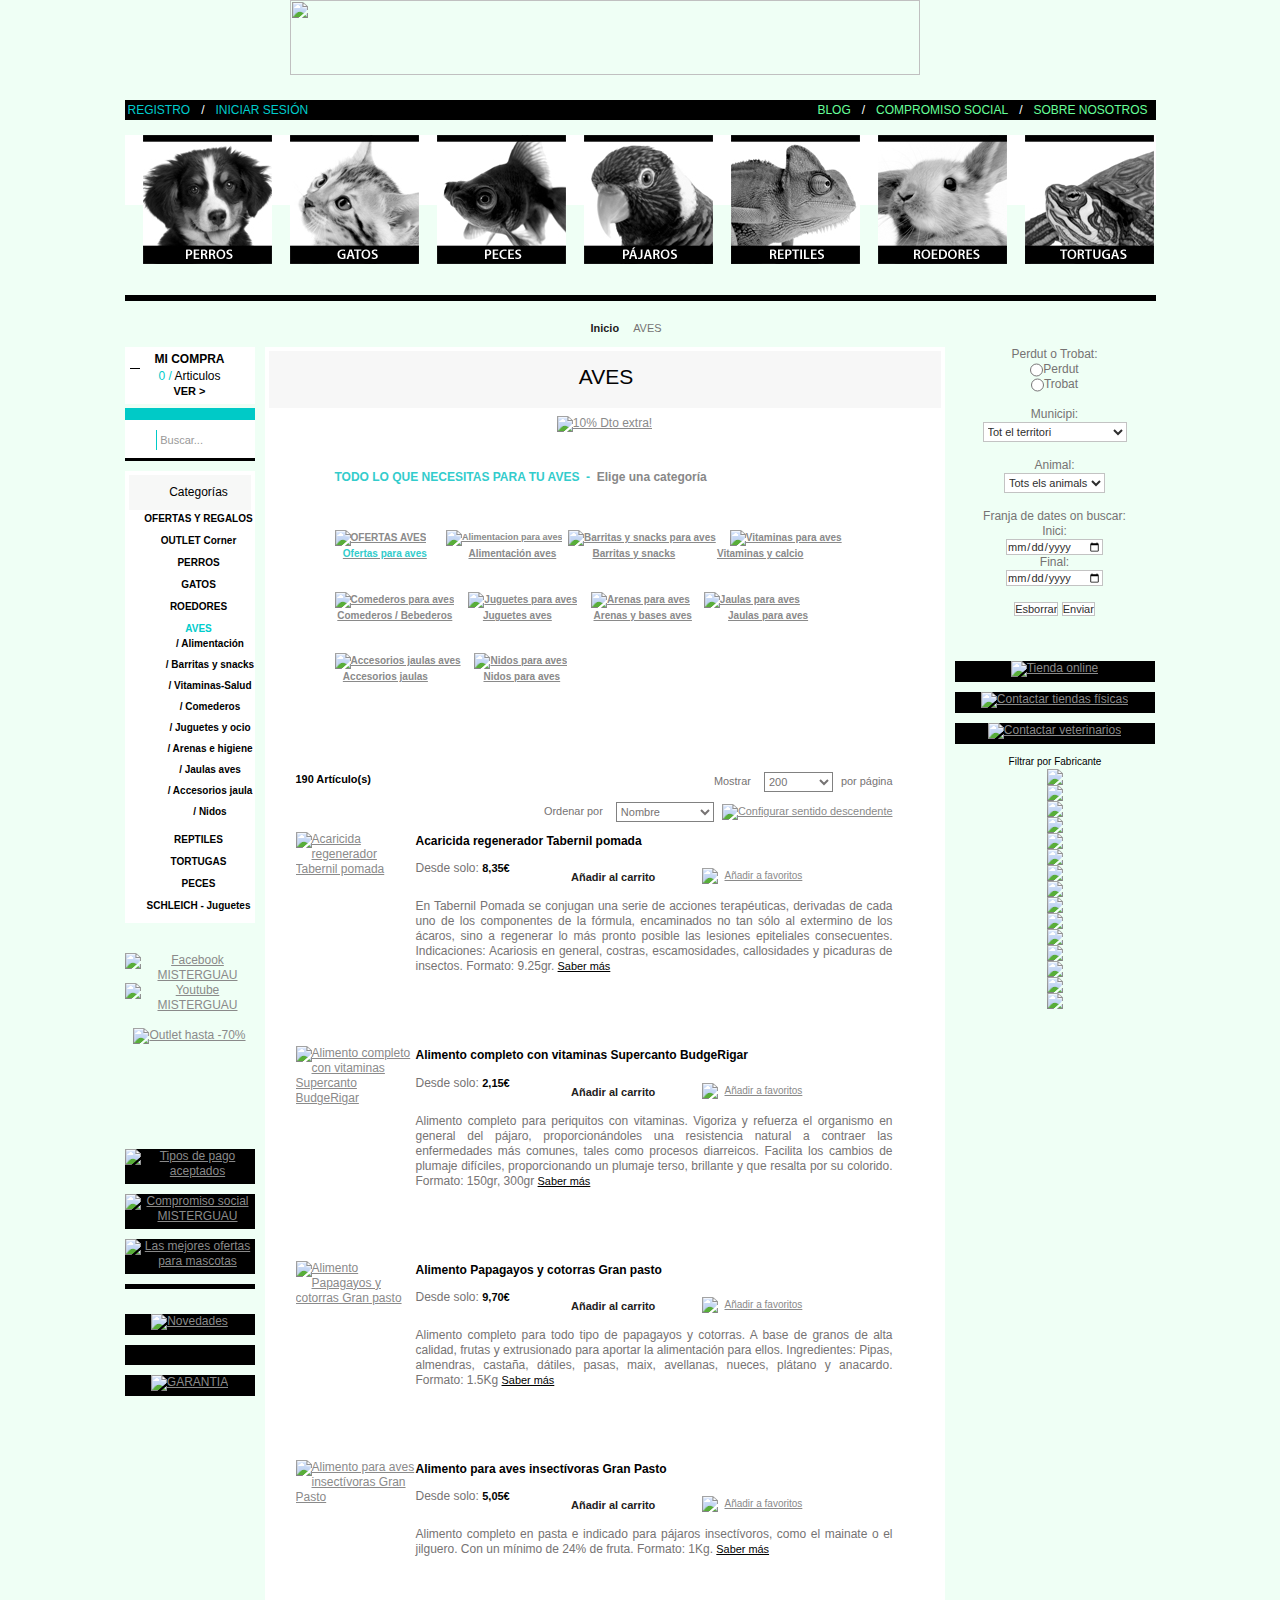
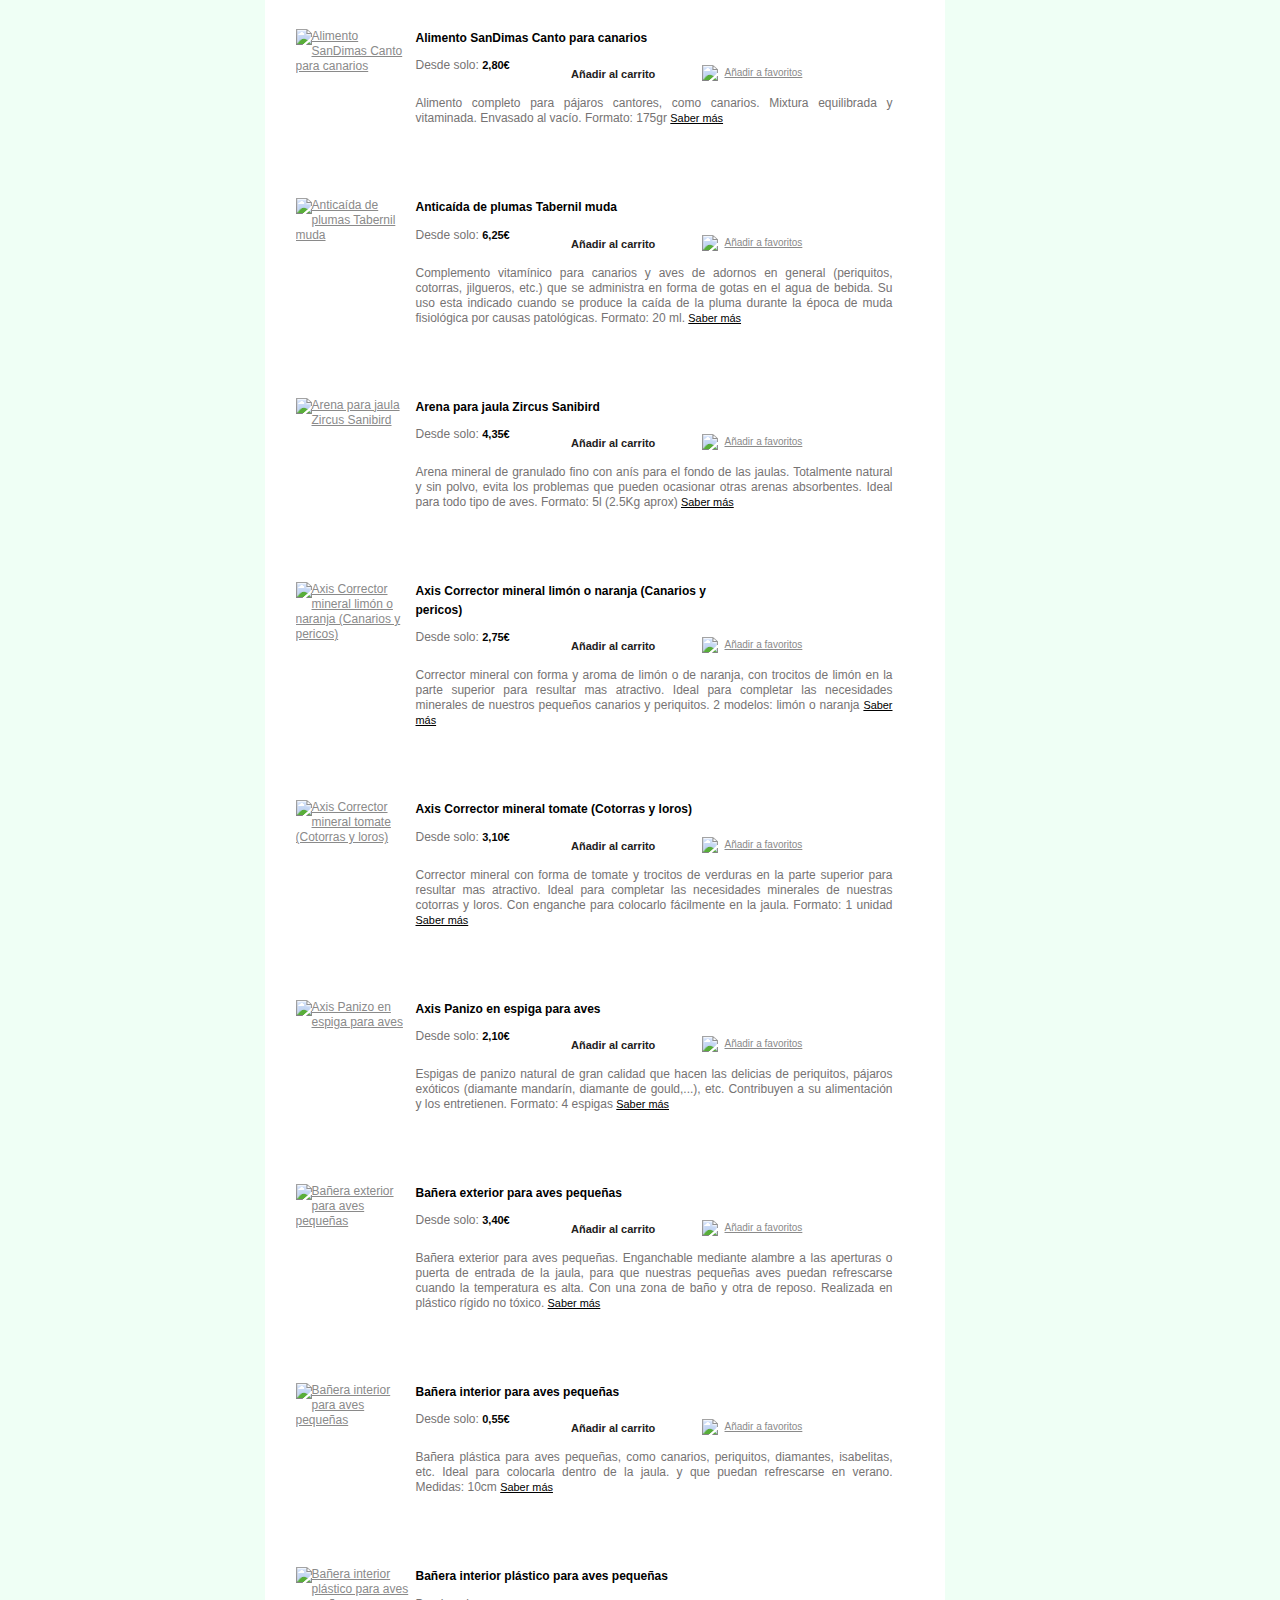
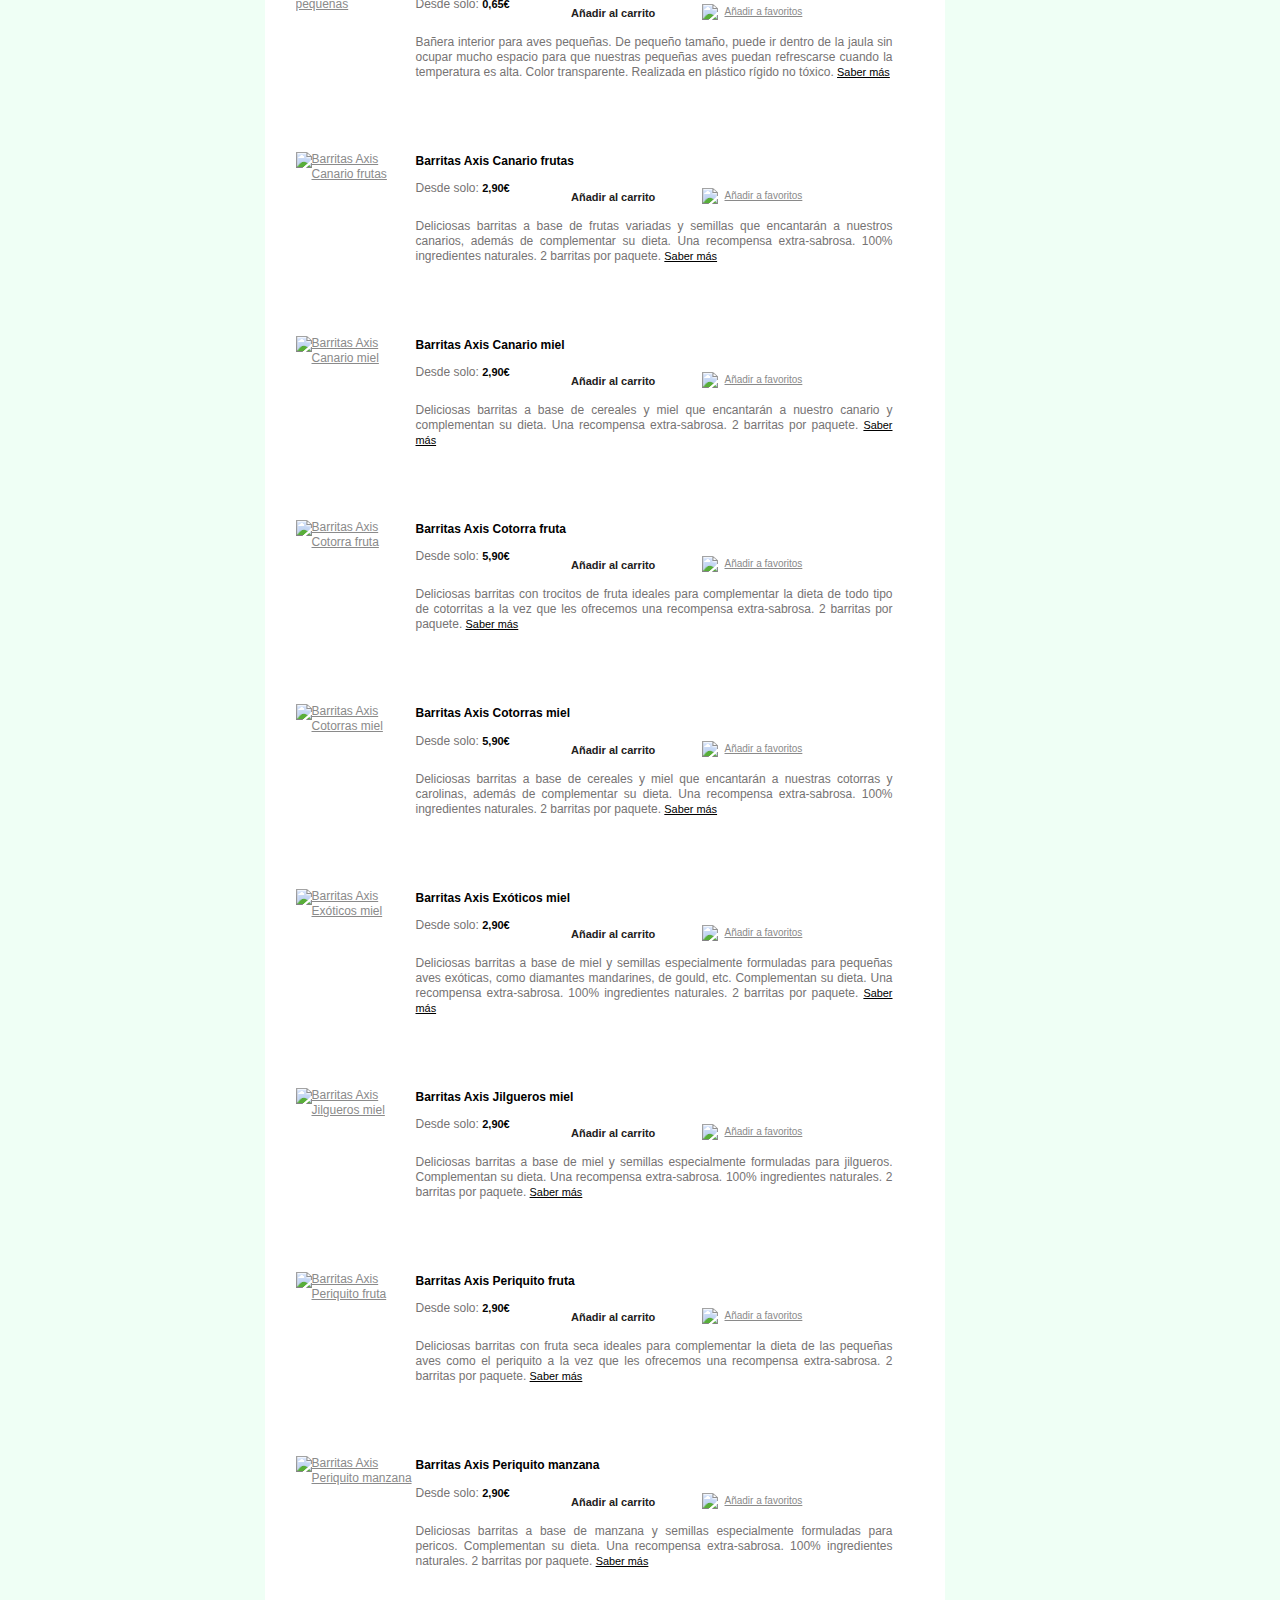
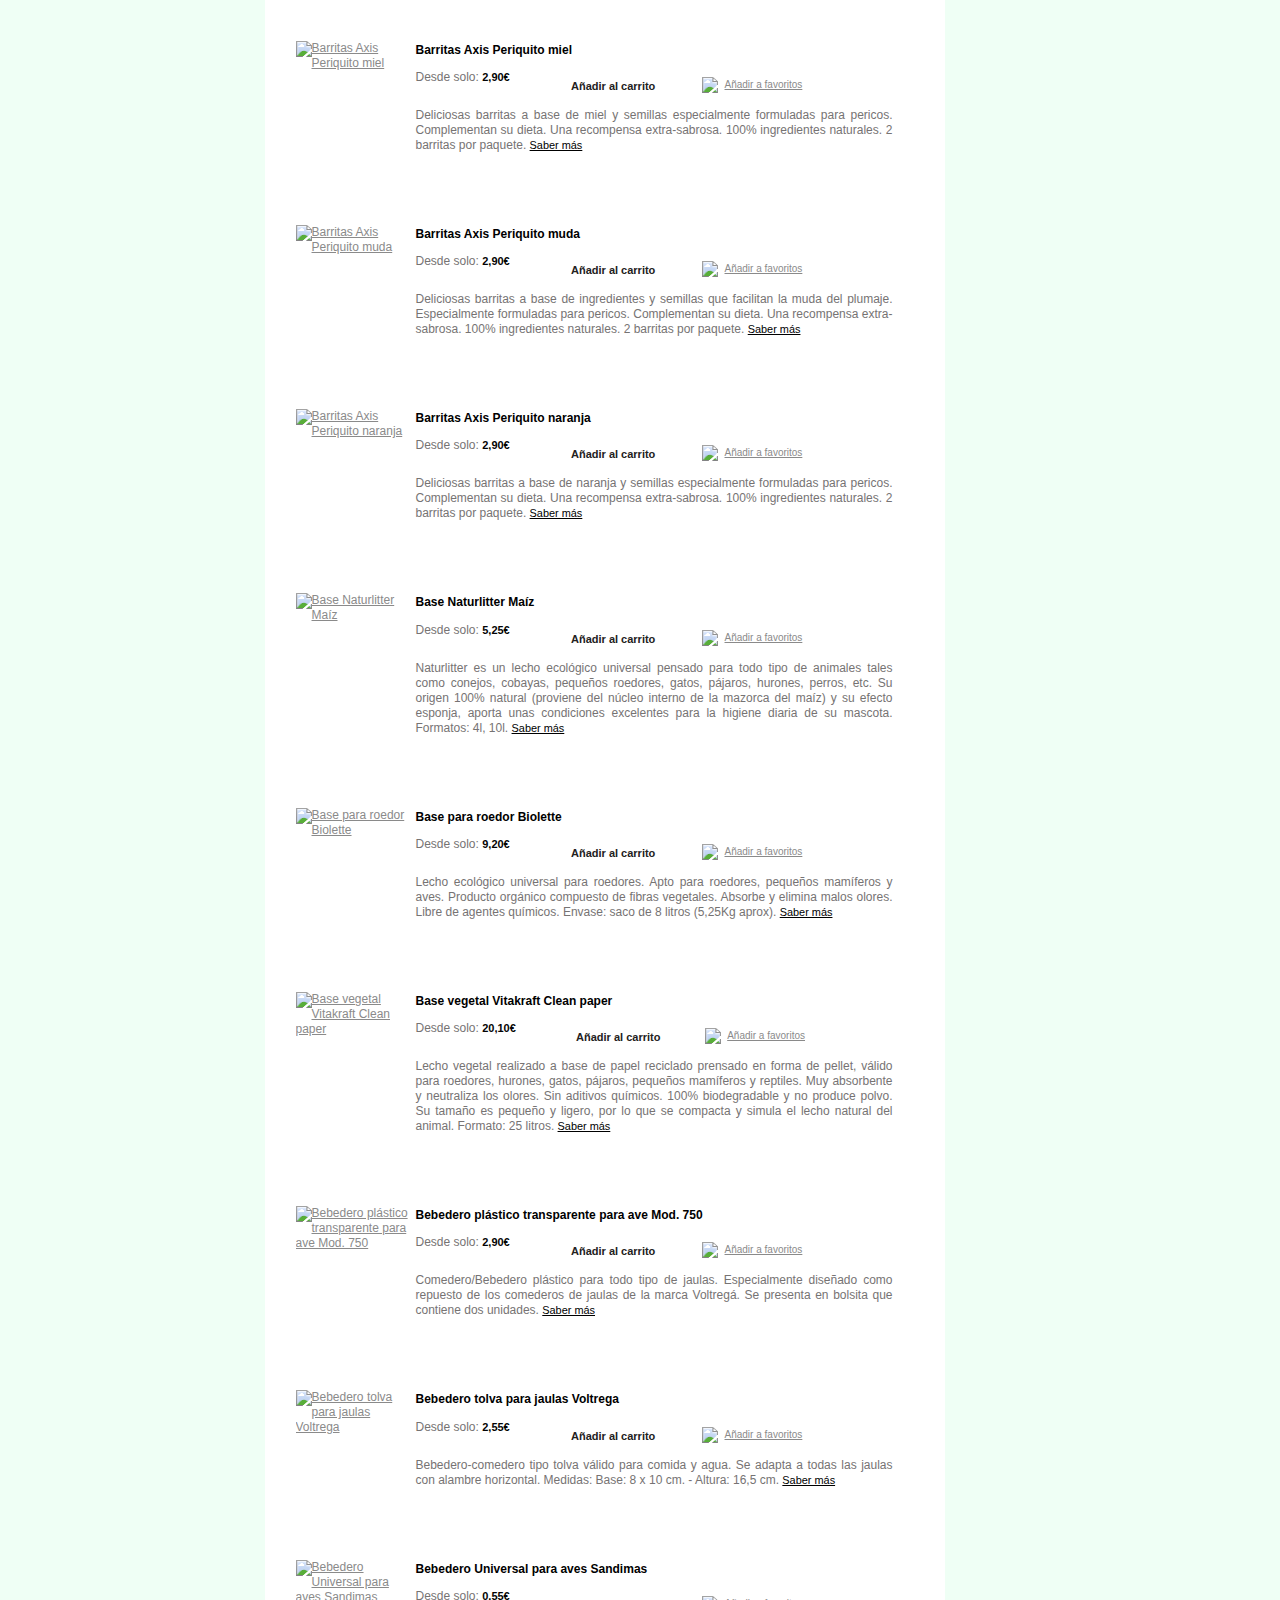
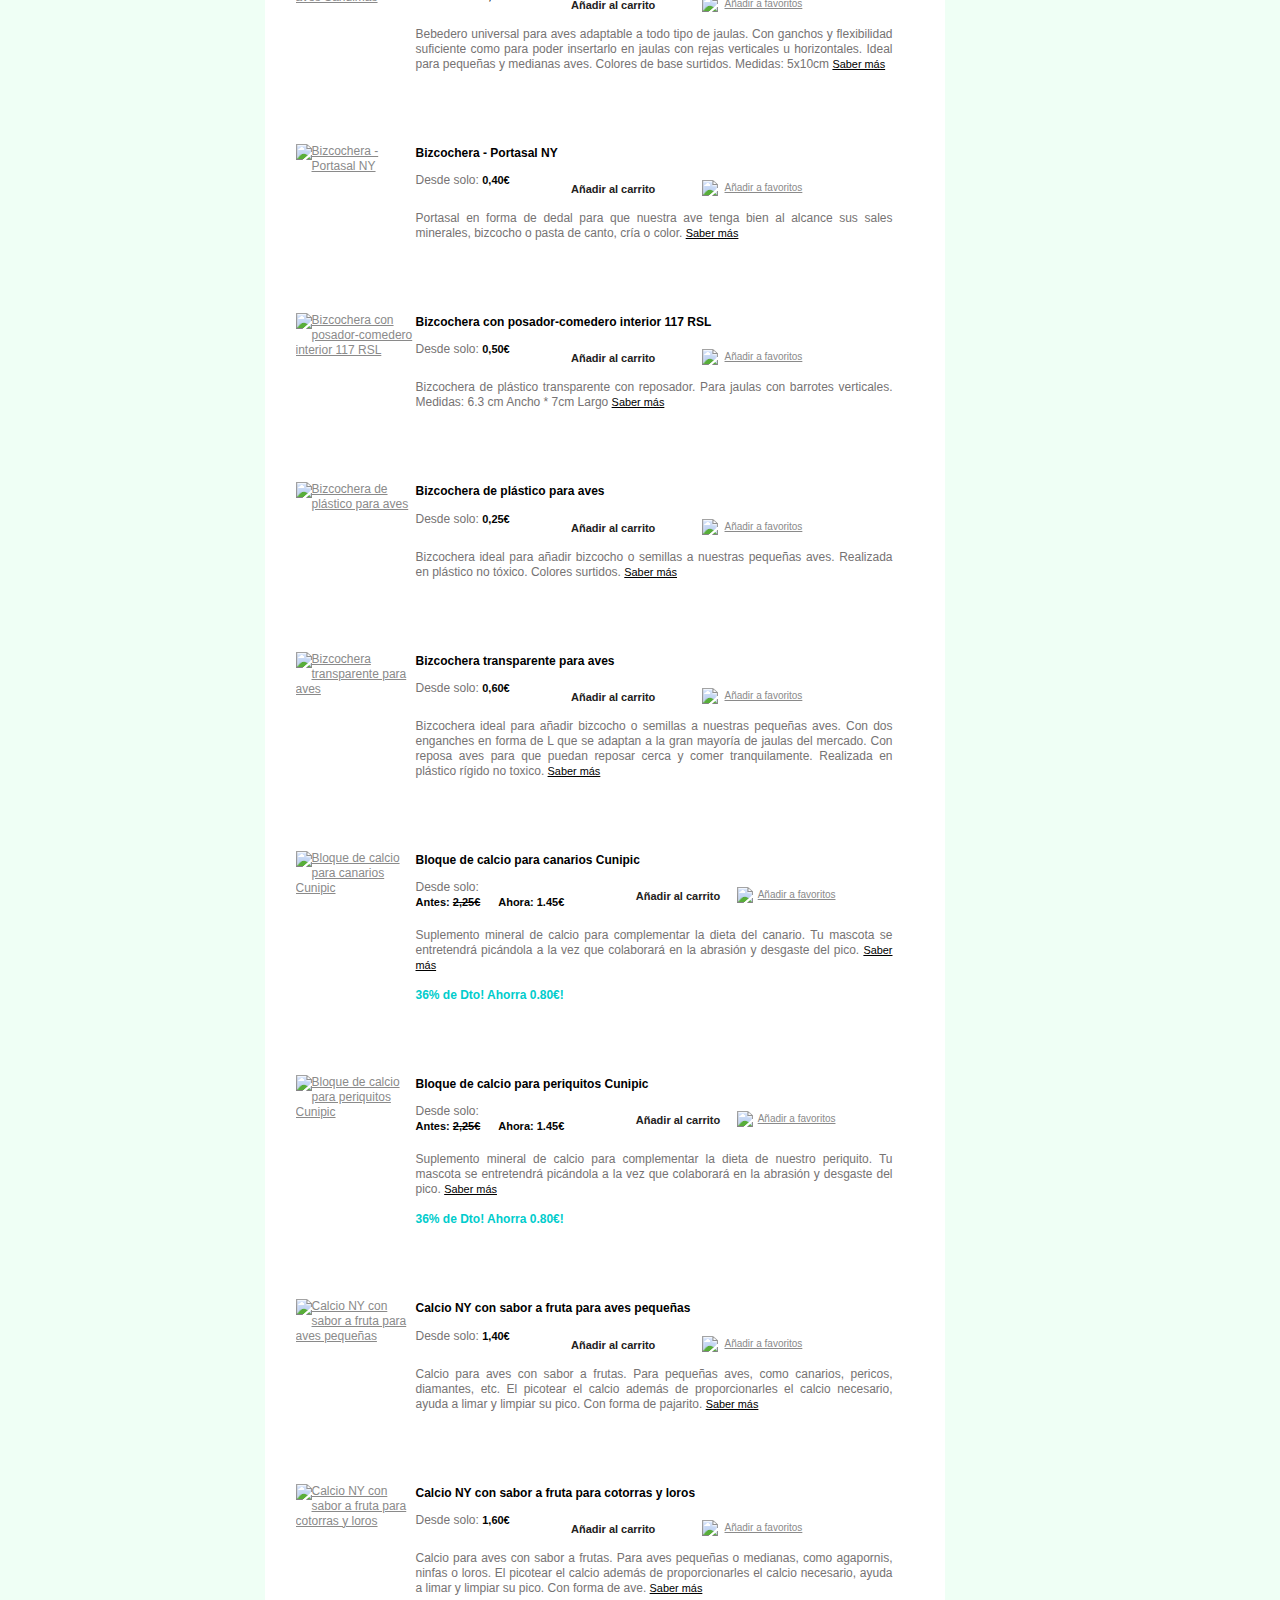
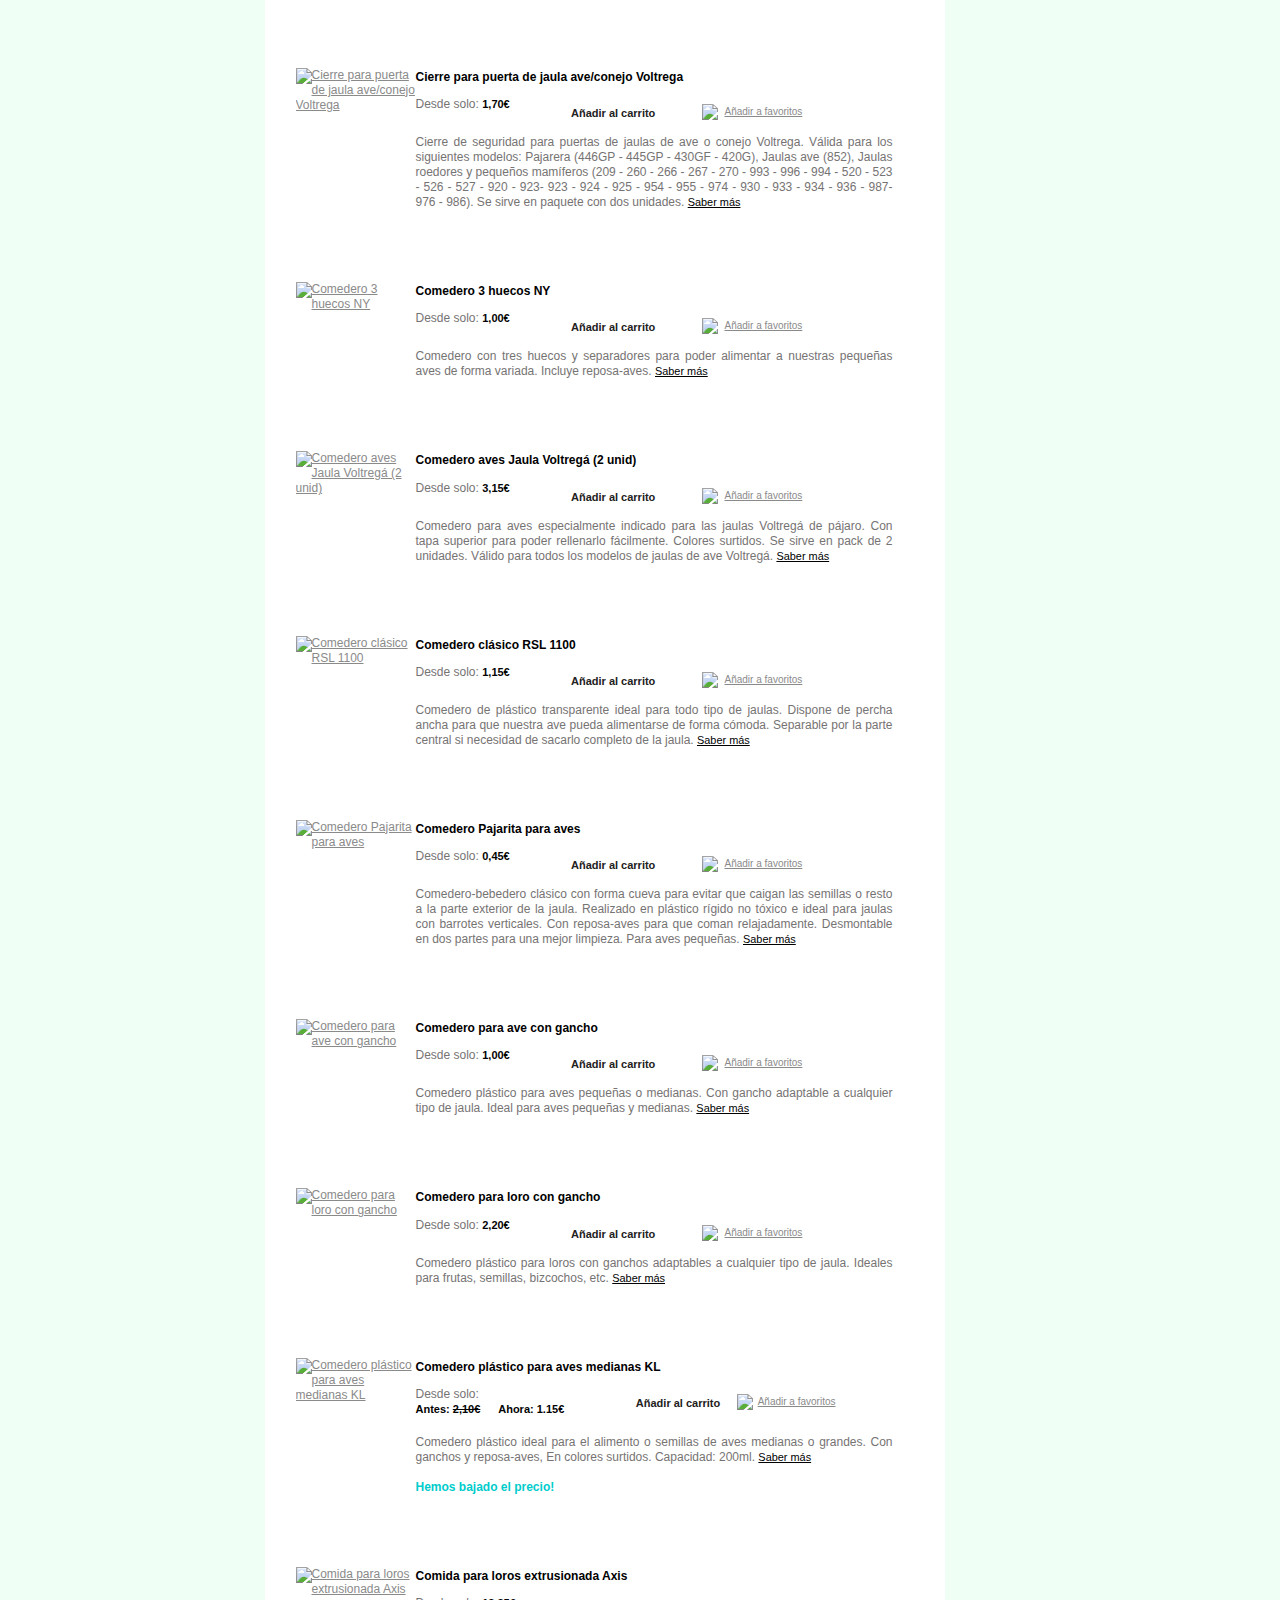
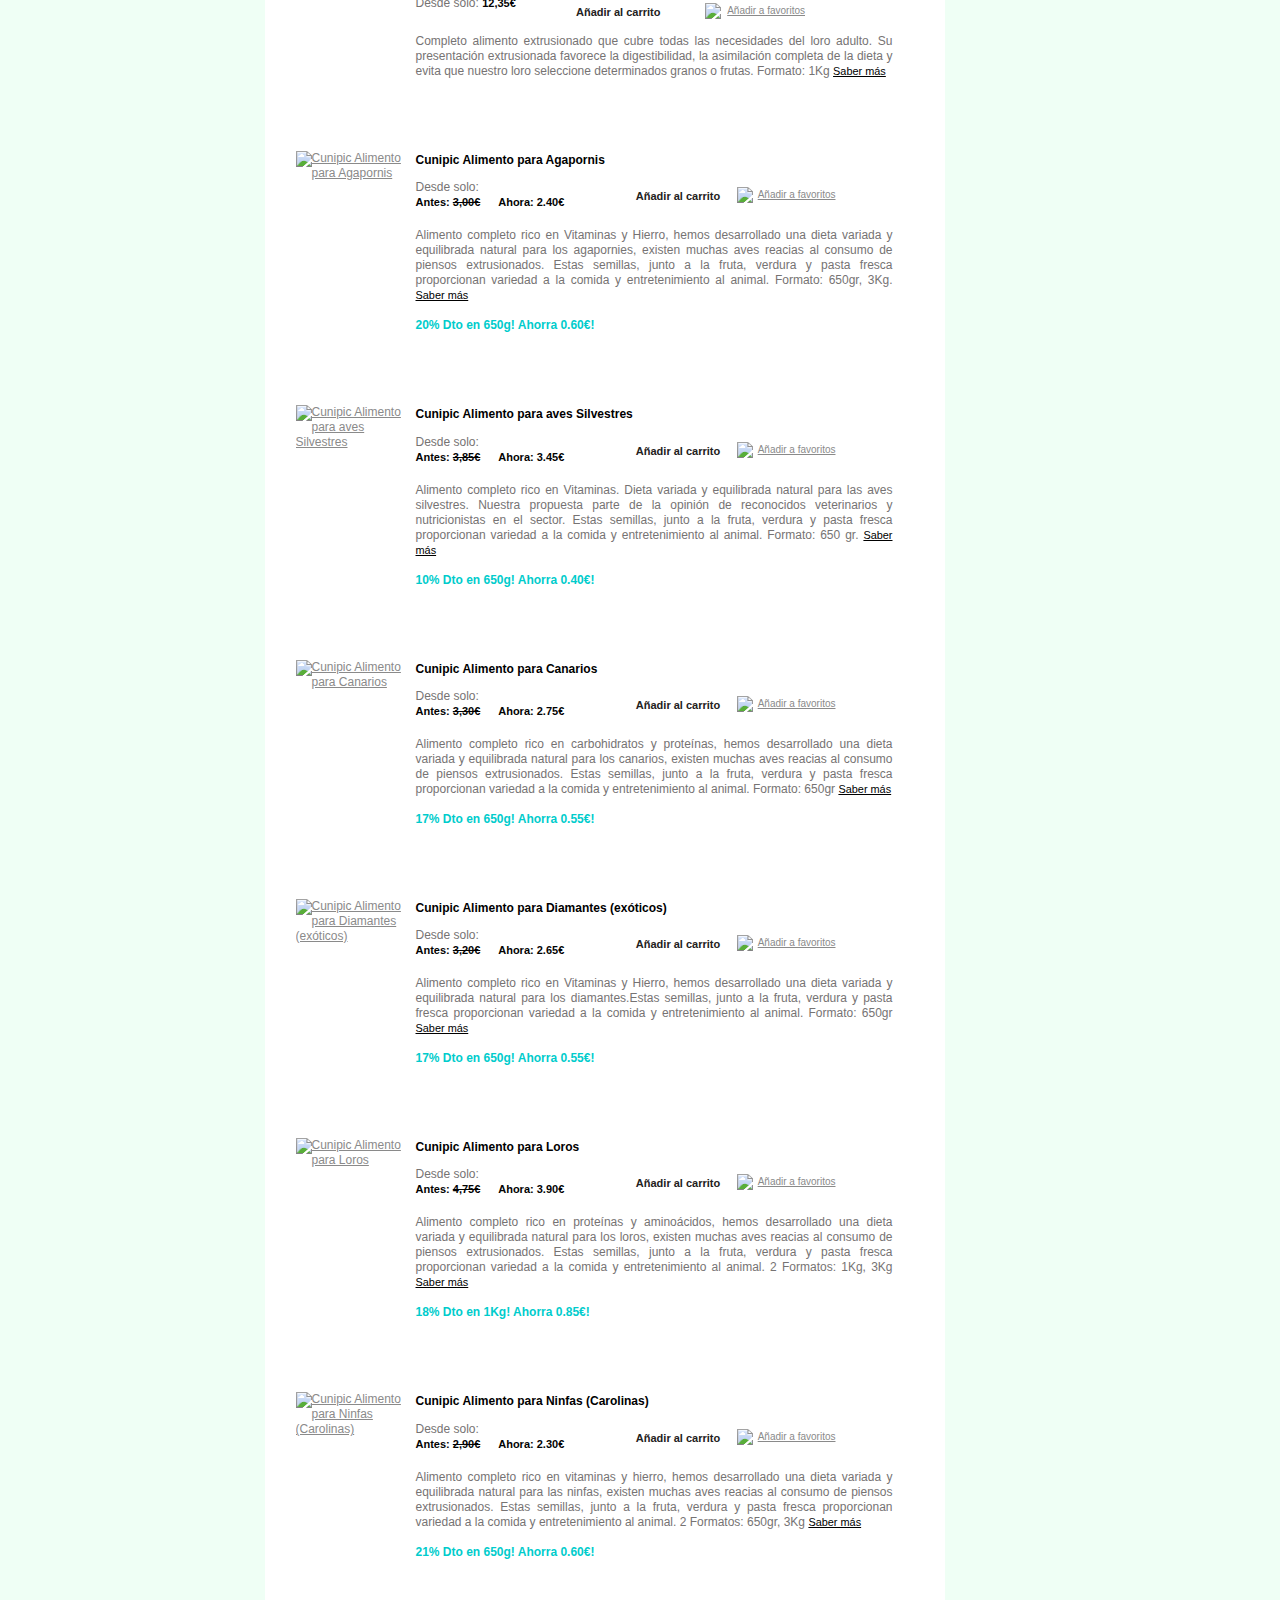
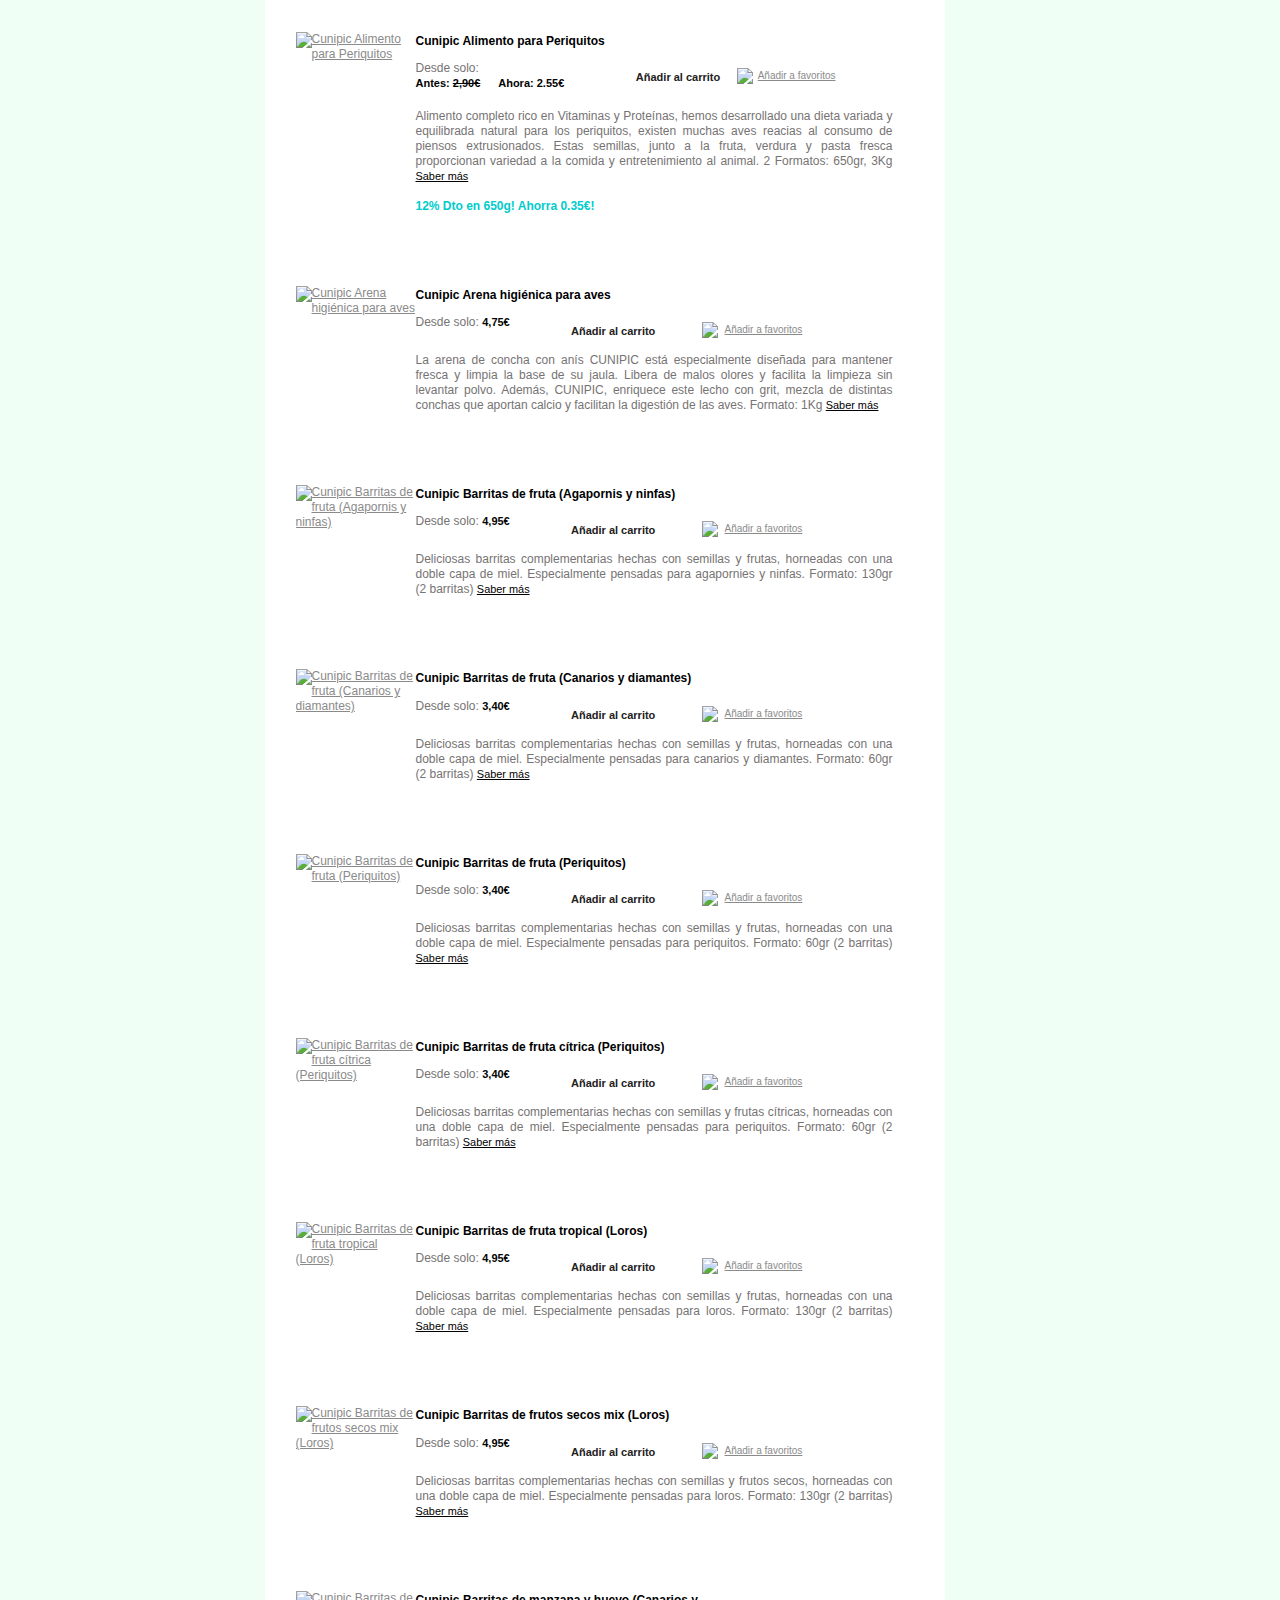
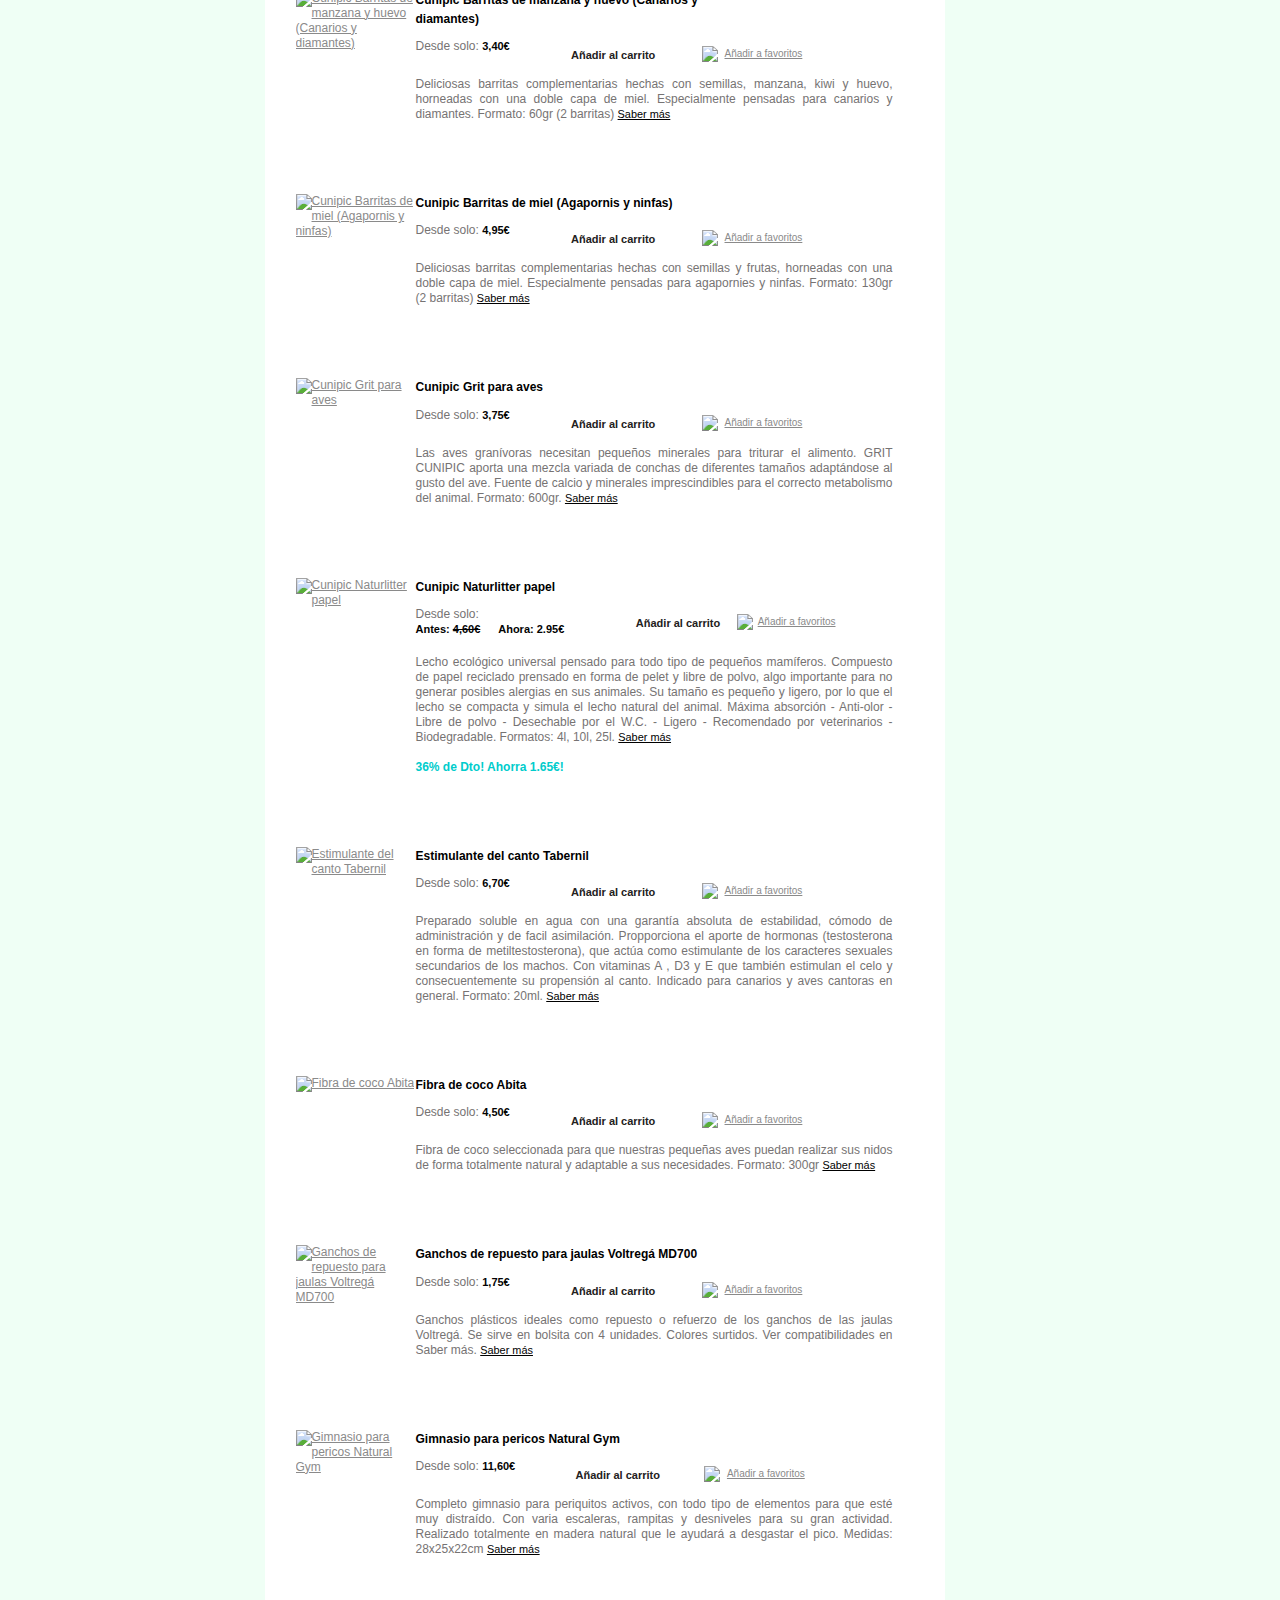
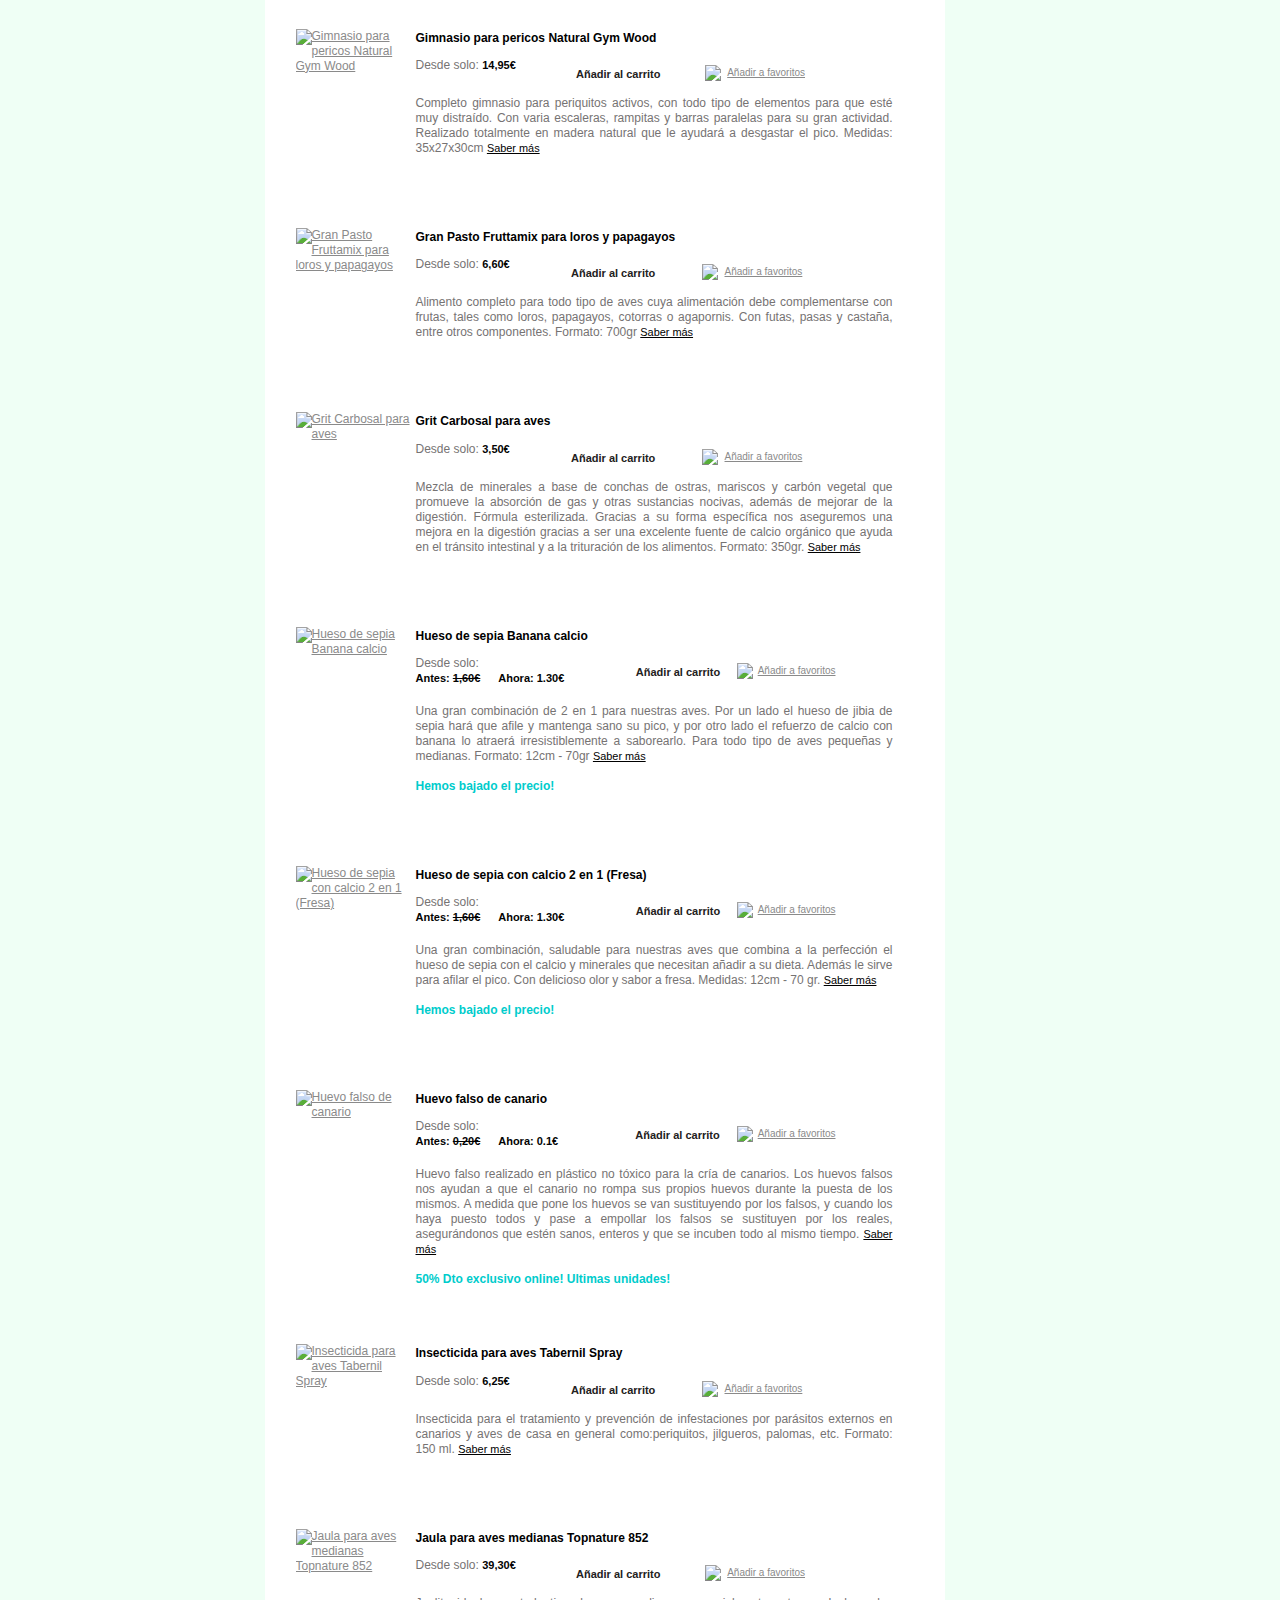
==== commit 4ba46abe: "Projecte parcialment finalitzat, la part d'us esta completa ja" ====
--- a/pajaro.html
+++ b/pajaro.html
@@ -72,13 +72,13 @@
         <div class="page">
         <div class="header_new">
   	<h1>MISTER GUAU</h1>
-  <a href="http://www.misterguau.com/index.php/"><img src="http://www.misterguau.com/skin/frontend/blank/theme048/images/logo.jpg" width="630" height="75" /></a>
+  <a href="index.php/"><img src="http://www.misterguau.com/skin/frontend/blank/theme048/images/logo.jpg" width="630" height="75" /></a>
   </div>
   <div class="bC_caja">
     <ul class="menu-left">
-      <li><a href="http://www.misterguau.com/index.php/customer/account/">REGISTRO</a></li>
+      <li><a href="registro.php">REGISTRO</a></li>
       <li>/</li>
-            <li><a href="http://www.misterguau.com/index.php/customer/account/login/">INICIAR SESIÓN</a></li>
+            <li><a href="MisterguauLogin.php">INICIAR SESIÓN</a></li>
             <!--li>/</li>
       <li><a href="http://www.misterguau.com/index.php/customer/account/">MI CUENTA</a></li-->
     </ul>
@@ -114,7 +114,7 @@
     <strong>Actualmente se encuentra en:</strong>
     <ul>
                     <li class="home">
-                            <a href="http://www.misterguau.com/index.php/" title="Ir a la página de Inicio">Inicio</a>
+                            <a href="index.php" title="Ir a la página de Inicio">Inicio</a>
                                         <span>&nbsp;</span>
                         </li>
                     <li class="category35">
@@ -10579,6 +10579,47 @@
 								</div>
 							</div>            </div>
             <div class="content_der">
+			<form name="form1" action="index.php" method="Post">
+			Perdut o Trobat:<br />
+			<input type="radio" name="genere" value="Perdut">Perdut<br />
+			<input type="radio" name="genere" value="Trobat">Trobat<br /><br />
+			Municipi: <br />
+			<select name="municipi">
+				<option value="0">Tot el territori</option>
+				<option value="1">Barcelona</option>
+				<option value="2">Sant Feliu de Llobregat</option>
+				<option value="3">Sant Joan d''Espí</option>
+				<option value="4">El Prat de Llobregat</option>
+				<option value="5">L'Hospitalet de Llobregat</option>
+				<option value="6">Martorell</option>
+				<option value="7">Cornellà de Llobregat</option>
+				<option value="8">Castelldefels</option>
+				<option value="9">Viladecans</option>
+				<option value="10">Begues</option>
+				<option value="11">Castellbisbal</option>
+				<option value="12">Sant Sadurní d''Anoia</option>
+				<option value="13">Rubí</option>
+				<option value="14">Sant Cugat del Vallès</option>
+				<option value="15">Sitges</option>
+			</select><br /><br />
+			Animal: <br />
+			<select name="animal">
+				<option value="0">Tots els animals</option>
+				<option value="1">Gos</option>
+				<option value="2">Gat</option>
+				<option value="3">Ocell</option>
+				<option value="4">Altres</option>
+			</select><br /><br />
+			Franja de dates on buscar:<br />
+			Inici:<br />
+			<input type="date" name="data1"><br />
+			Final: <br />
+			<input type="date" name="data2"><br /><br />
+			<input type="hidden" name="cerca" value="1">
+			<input type="reset" value="Esborrar">
+			<input type="submit" value="Enviar">
+		</form>
+		<br /><br /><br /><br />
 <div class="banner"><a href="mailto: clientes@misterguau.com"><img src="http://www.misterguau.com/media//Contactanos.jpg" alt="Tienda online" /></a></div>
 <div class="banner"><a title="Contactar tiendas f&iacute;sicas" href="http://www.misterguau.tv/tiendas-mister-guau" target="_blank"><img src="http://www.misterguau.com/media//Contacto02.jpg" alt="Contactar tiendas f&iacute;sicas" /></a></div>
 <div class="banner"><a title="Contactar veterinarios" href="http://www.misterguau.tv/veterinaria-mister-guau" target="_blank"><img src="http://www.misterguau.com/media//Contacto03_1.jpg" alt="Contactar veterinarios" /></a></div>
--- a/css/styles.css
+++ b/css/styles.css
@@ -1631,6 +1631,52 @@
 	margin-right:10px;
 	overflow: hidden;
 }
+#busqueda {
+    max-width: 680px;
+	margin-right:10px;
+	padding-right:0px;
+	padding-left: 0px;
+	text-align: left;
+}
+.titulo{
+	font-size: 35px;
+	font-weight: bold;
+	position: relative;
+	top: 80px;
+	left: 20px;
+	height: 50px;
+	}
+.info{
+	font-size: 15px;
+	position: relative;
+	width: 580px;
+	background-color: ;
+	top: 80px;
+	height: 100px;
+}
+.foto{
+	position: relative;
+	left: 430px;
+	top:30px;
+	height: 100px;
+	width: auto;
+}
+
+.calle{
+	float: bottom;
+	font-size: 15px;
+	position: relative;
+	width: 400px;
+	height: 40px;	
+}
+.ficha_animal{
+	width: 680px;
+	margin-right: 10px;
+	height: 300px;
+	background-image: url(../images/ficha.png);
+	padding-left: 50px;
+	margin-bottom: 60px;
+}
 .ver-todas{
 	text-align:right;
 }
